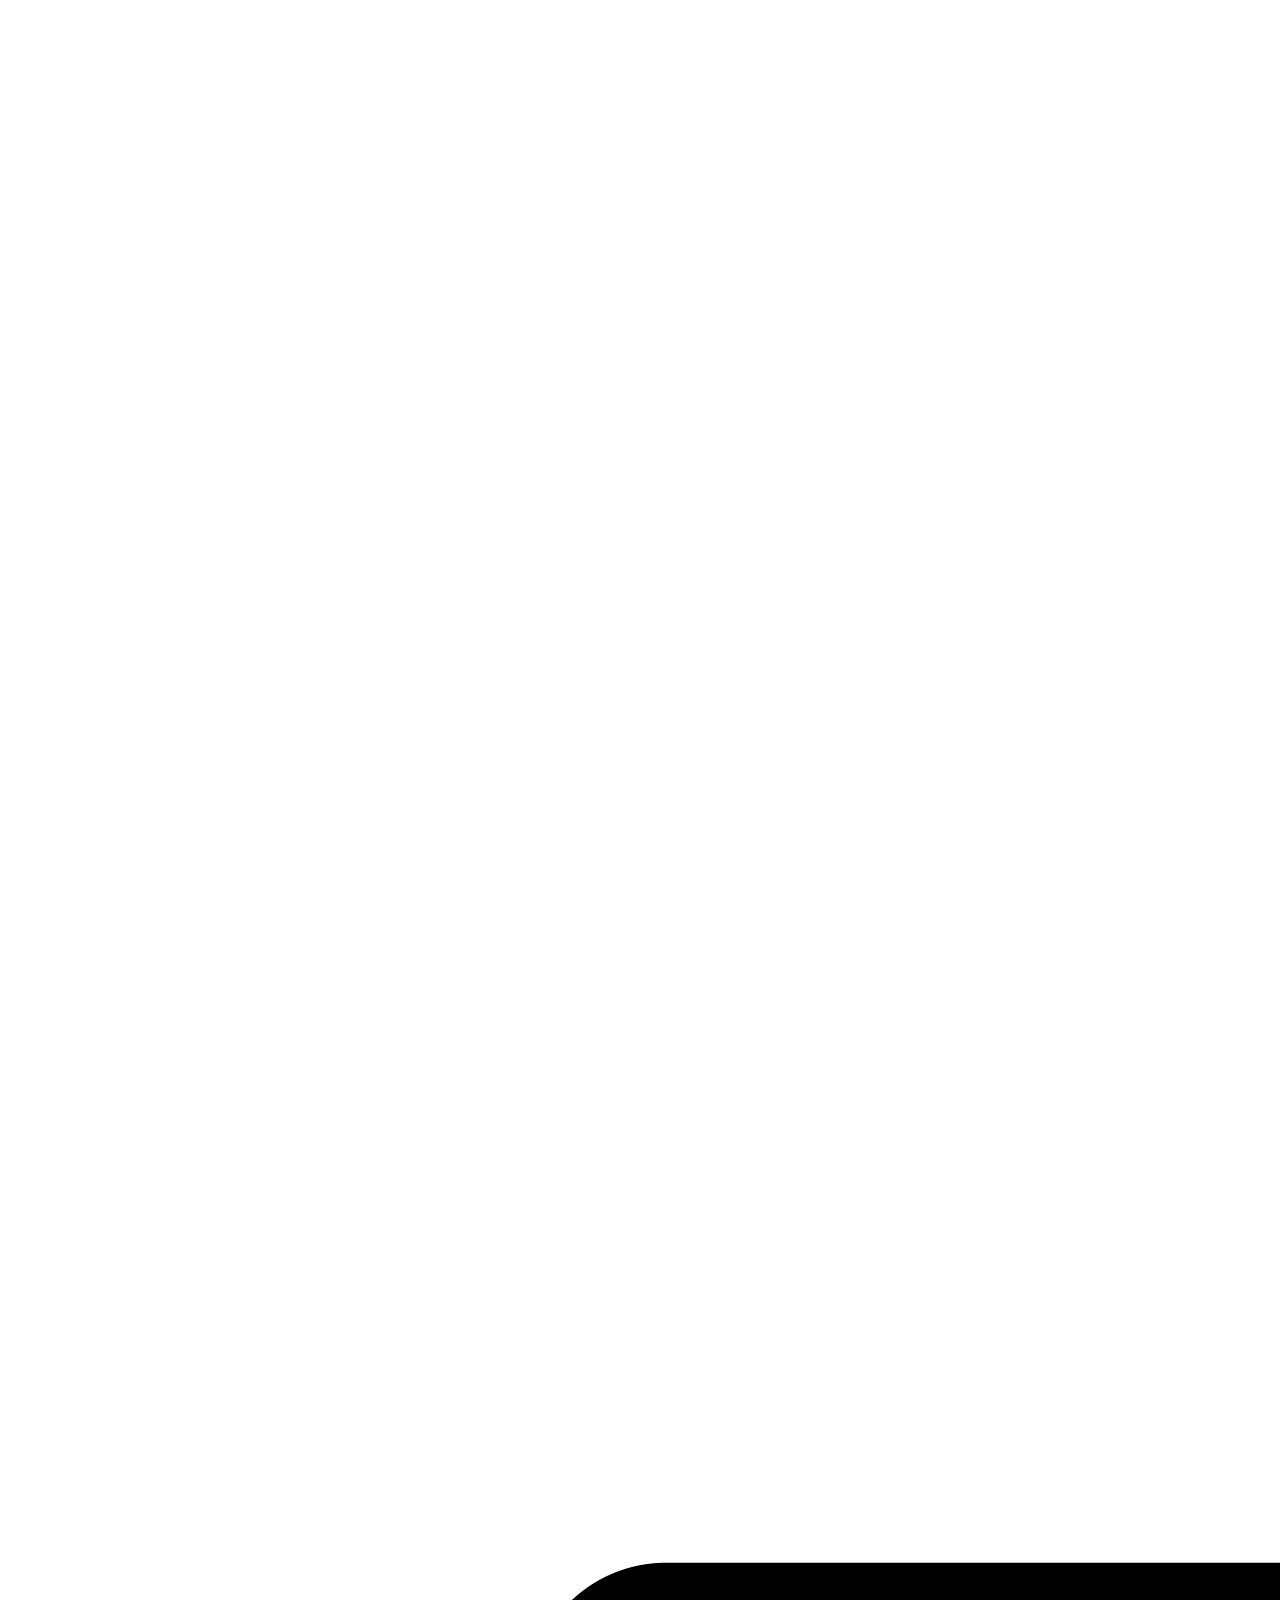
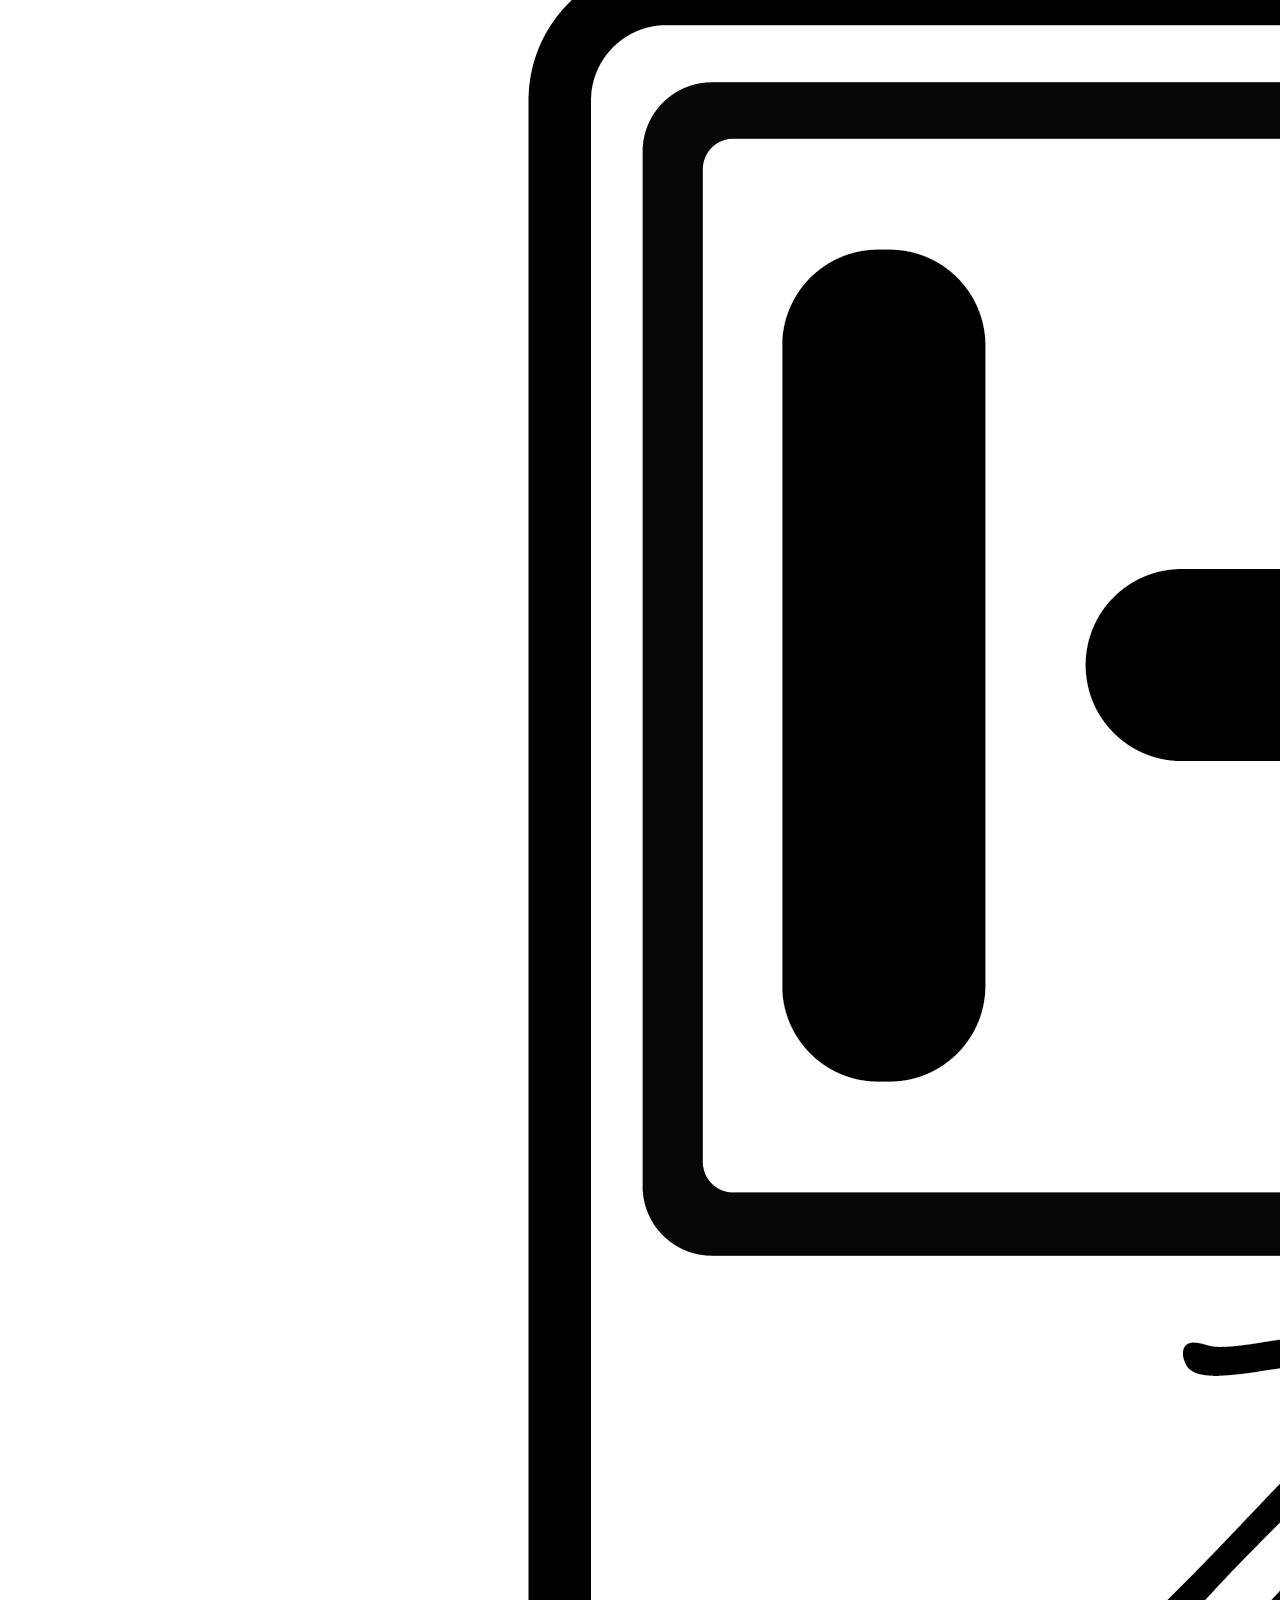
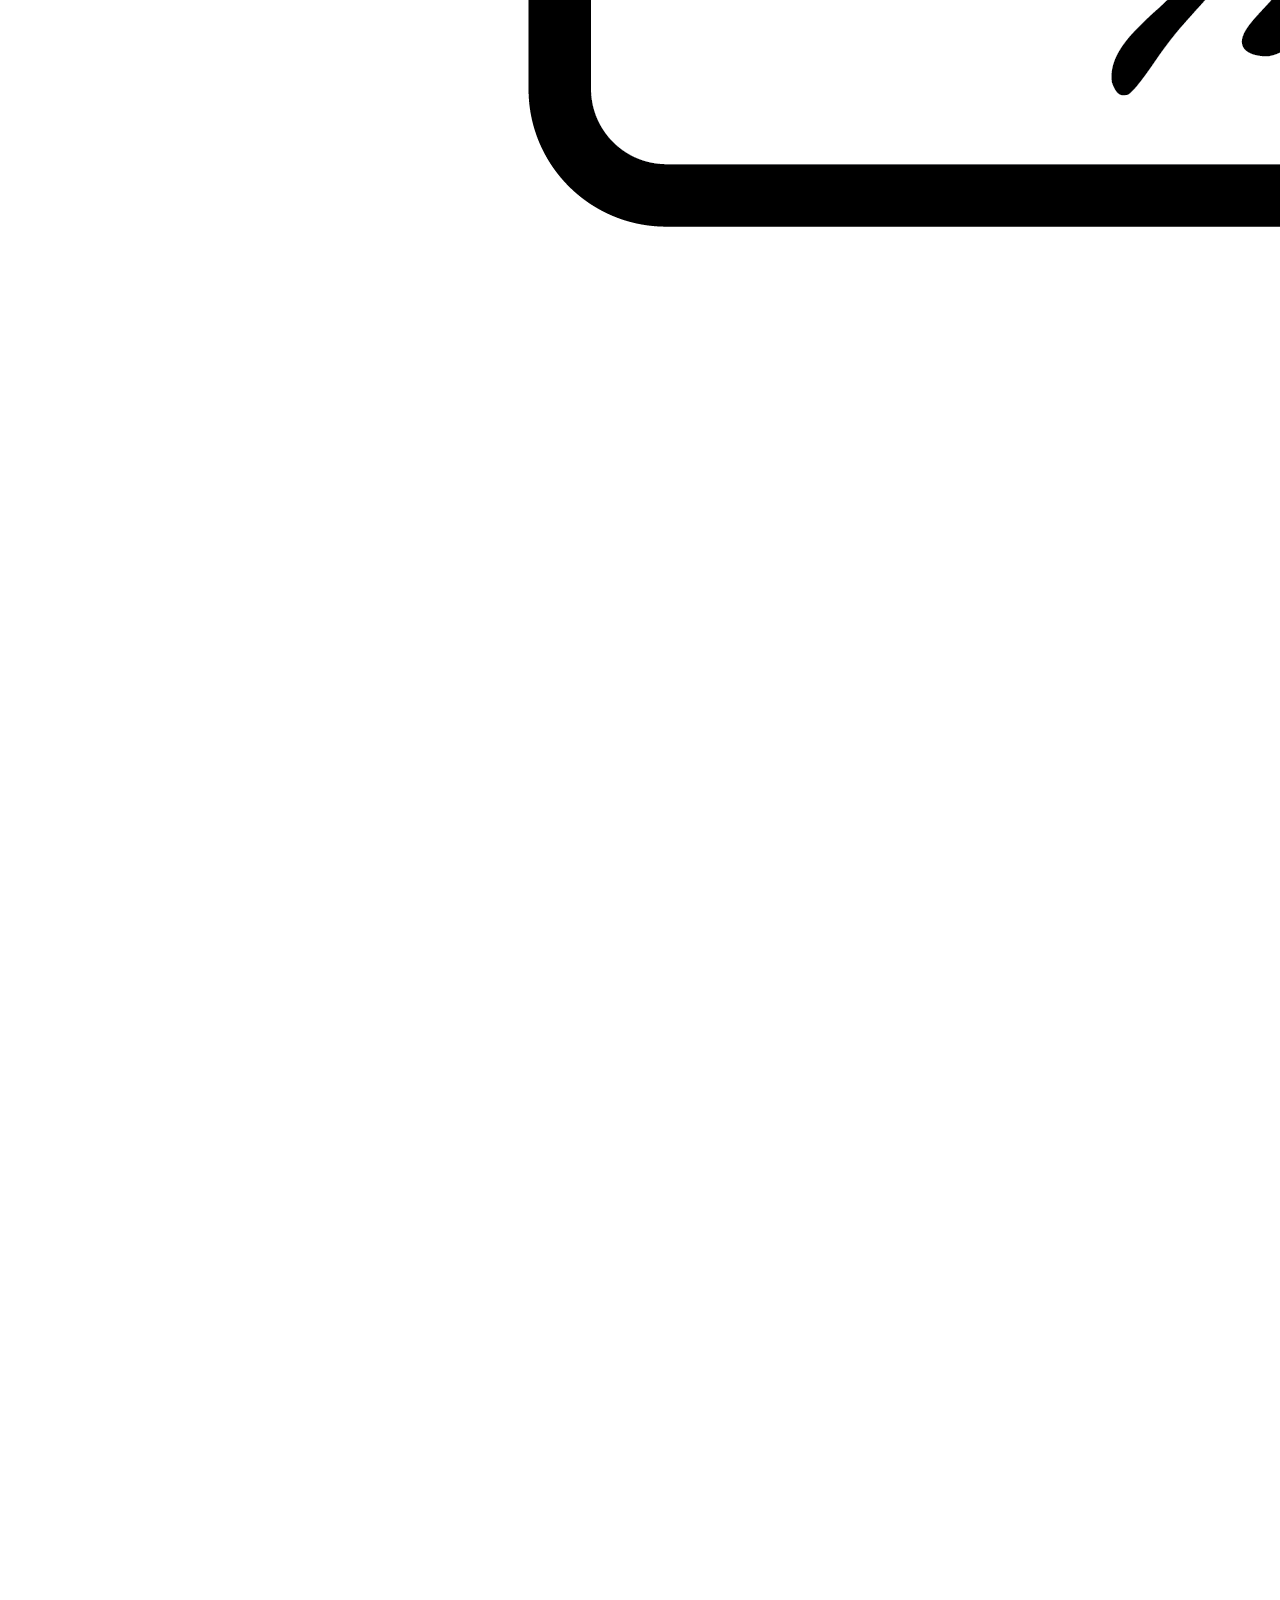
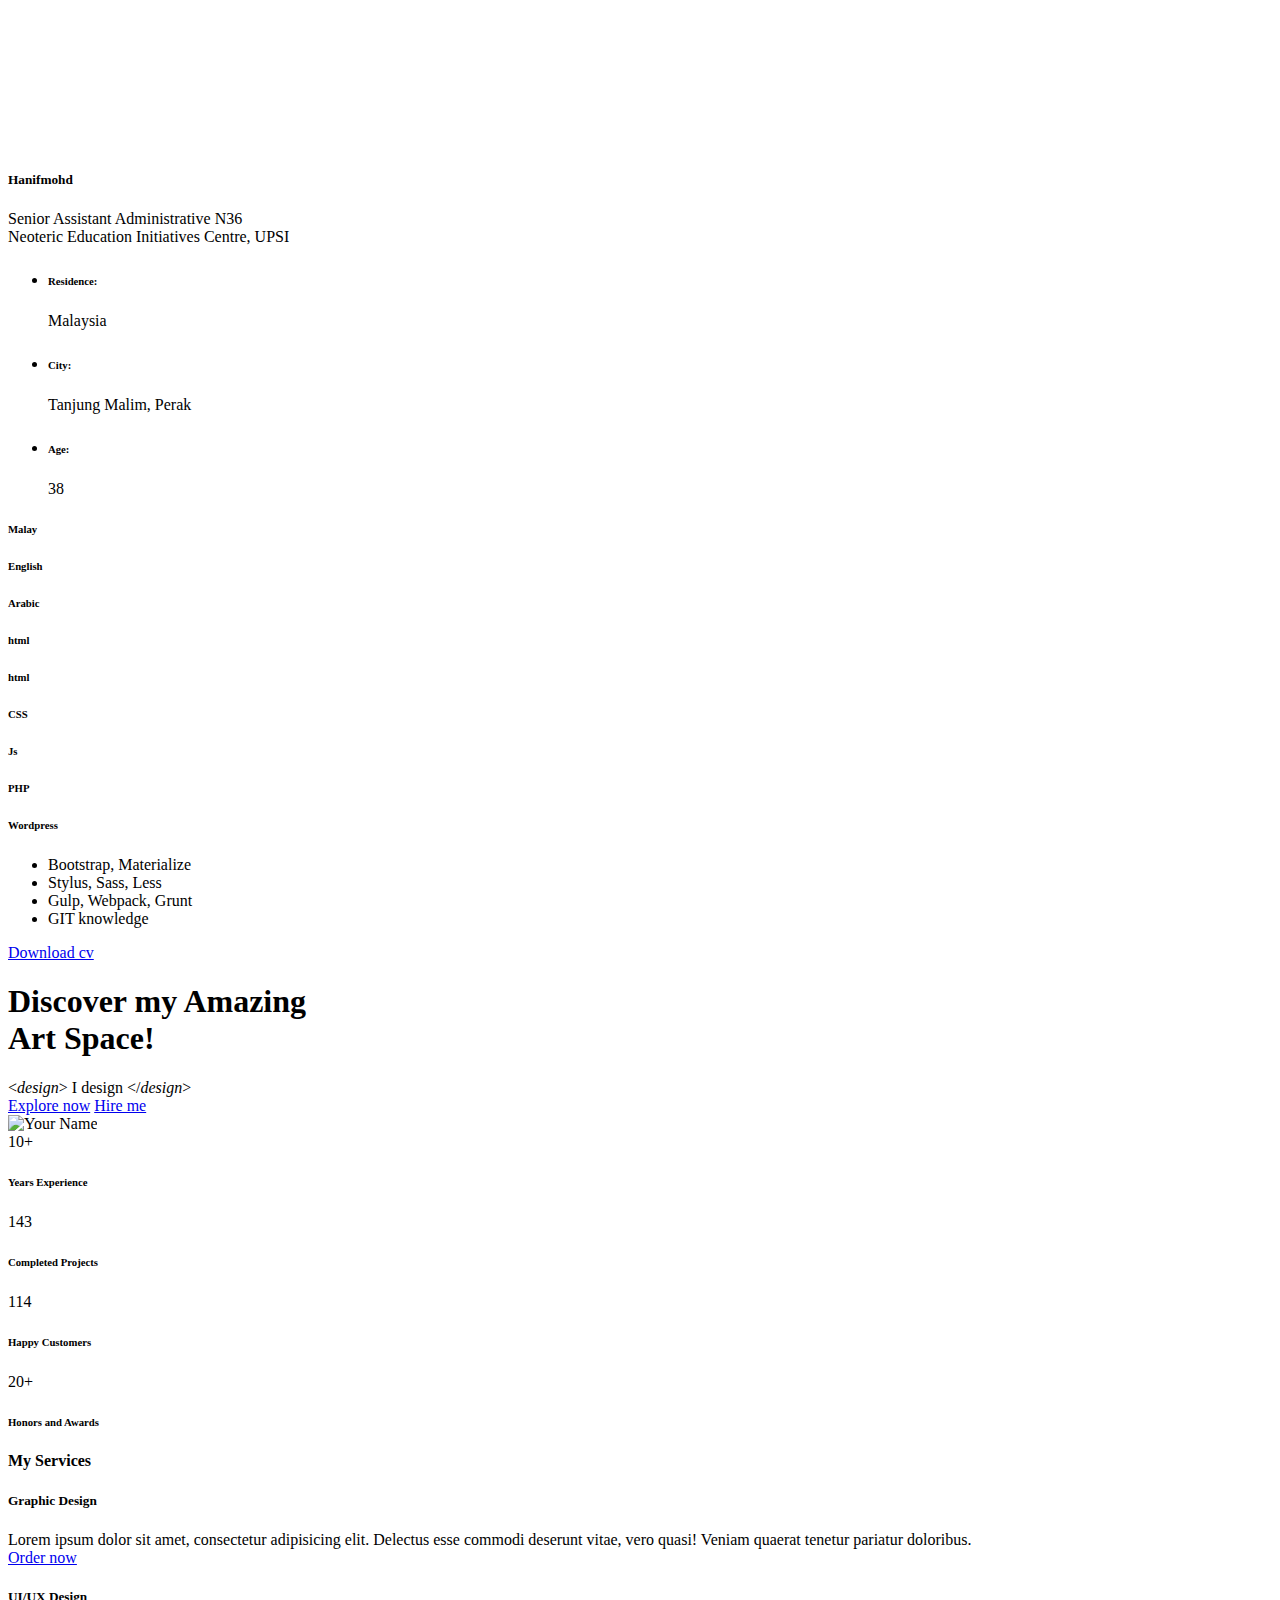
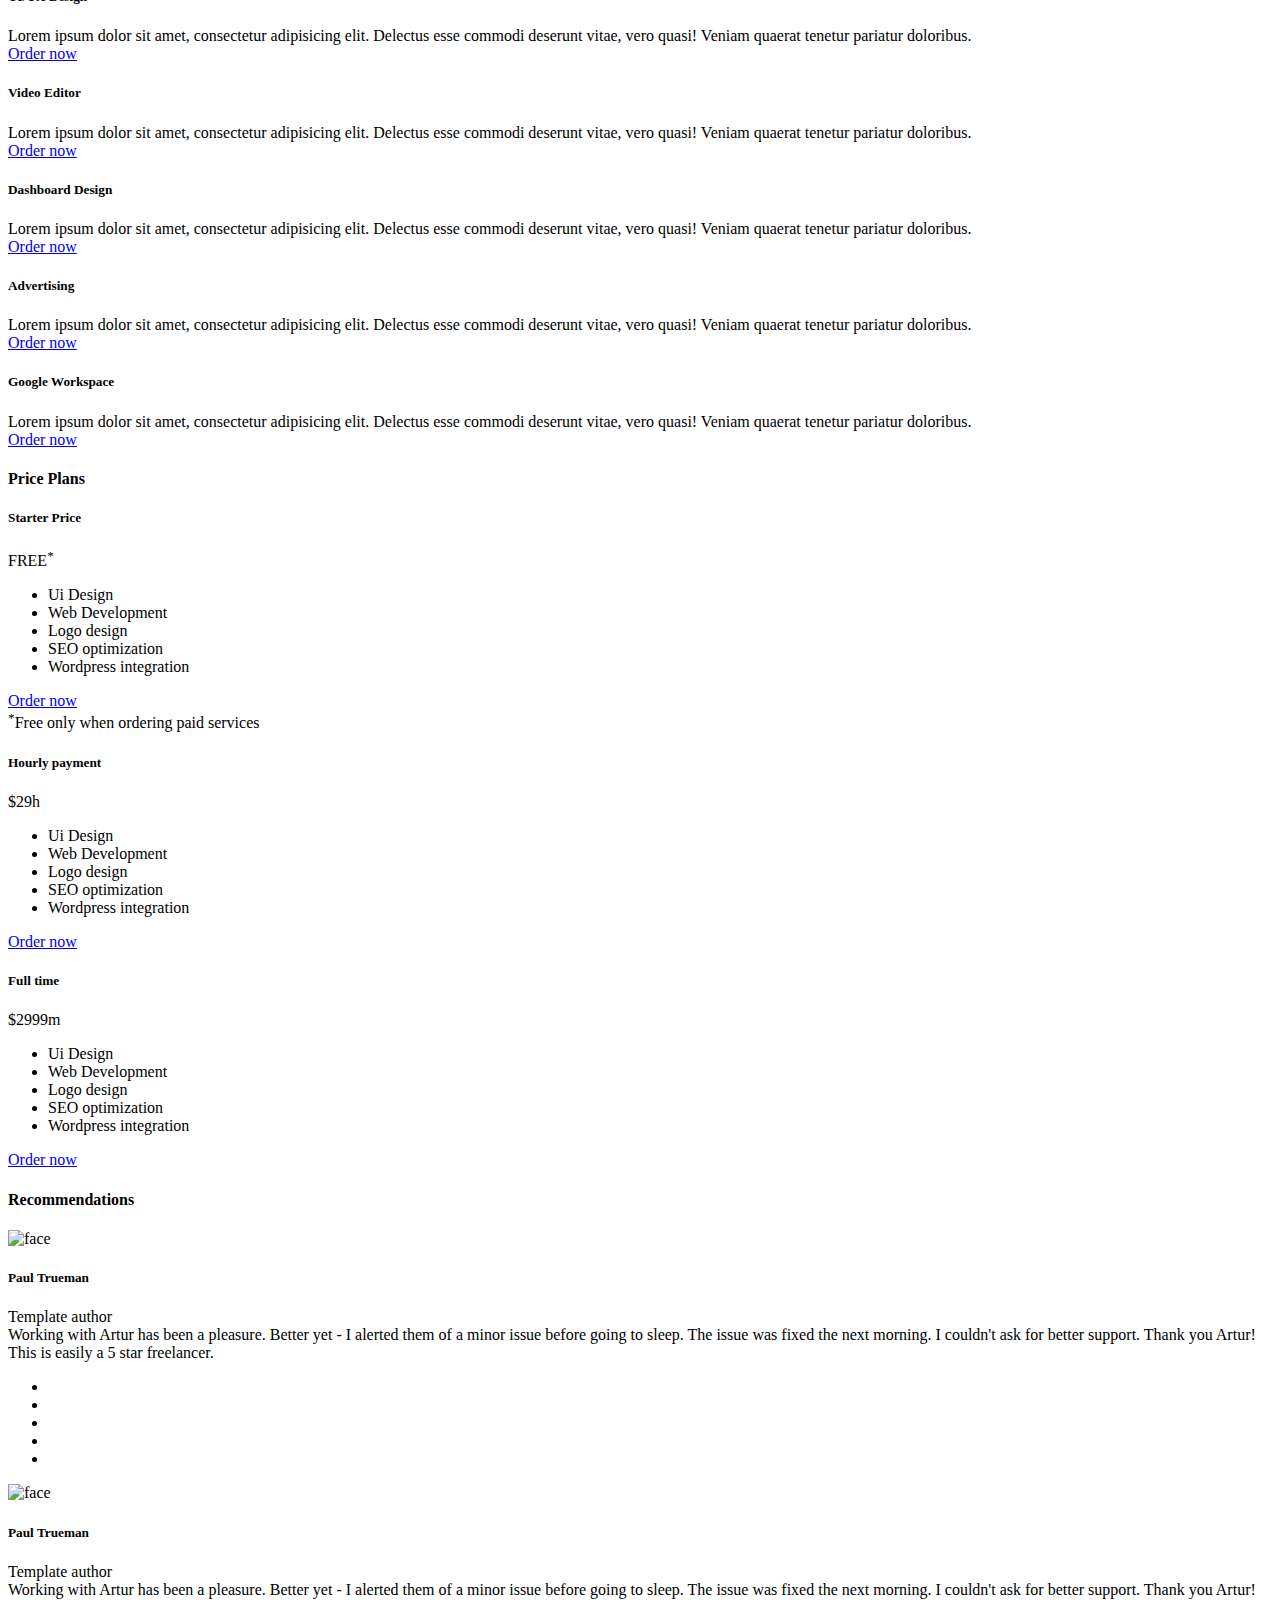
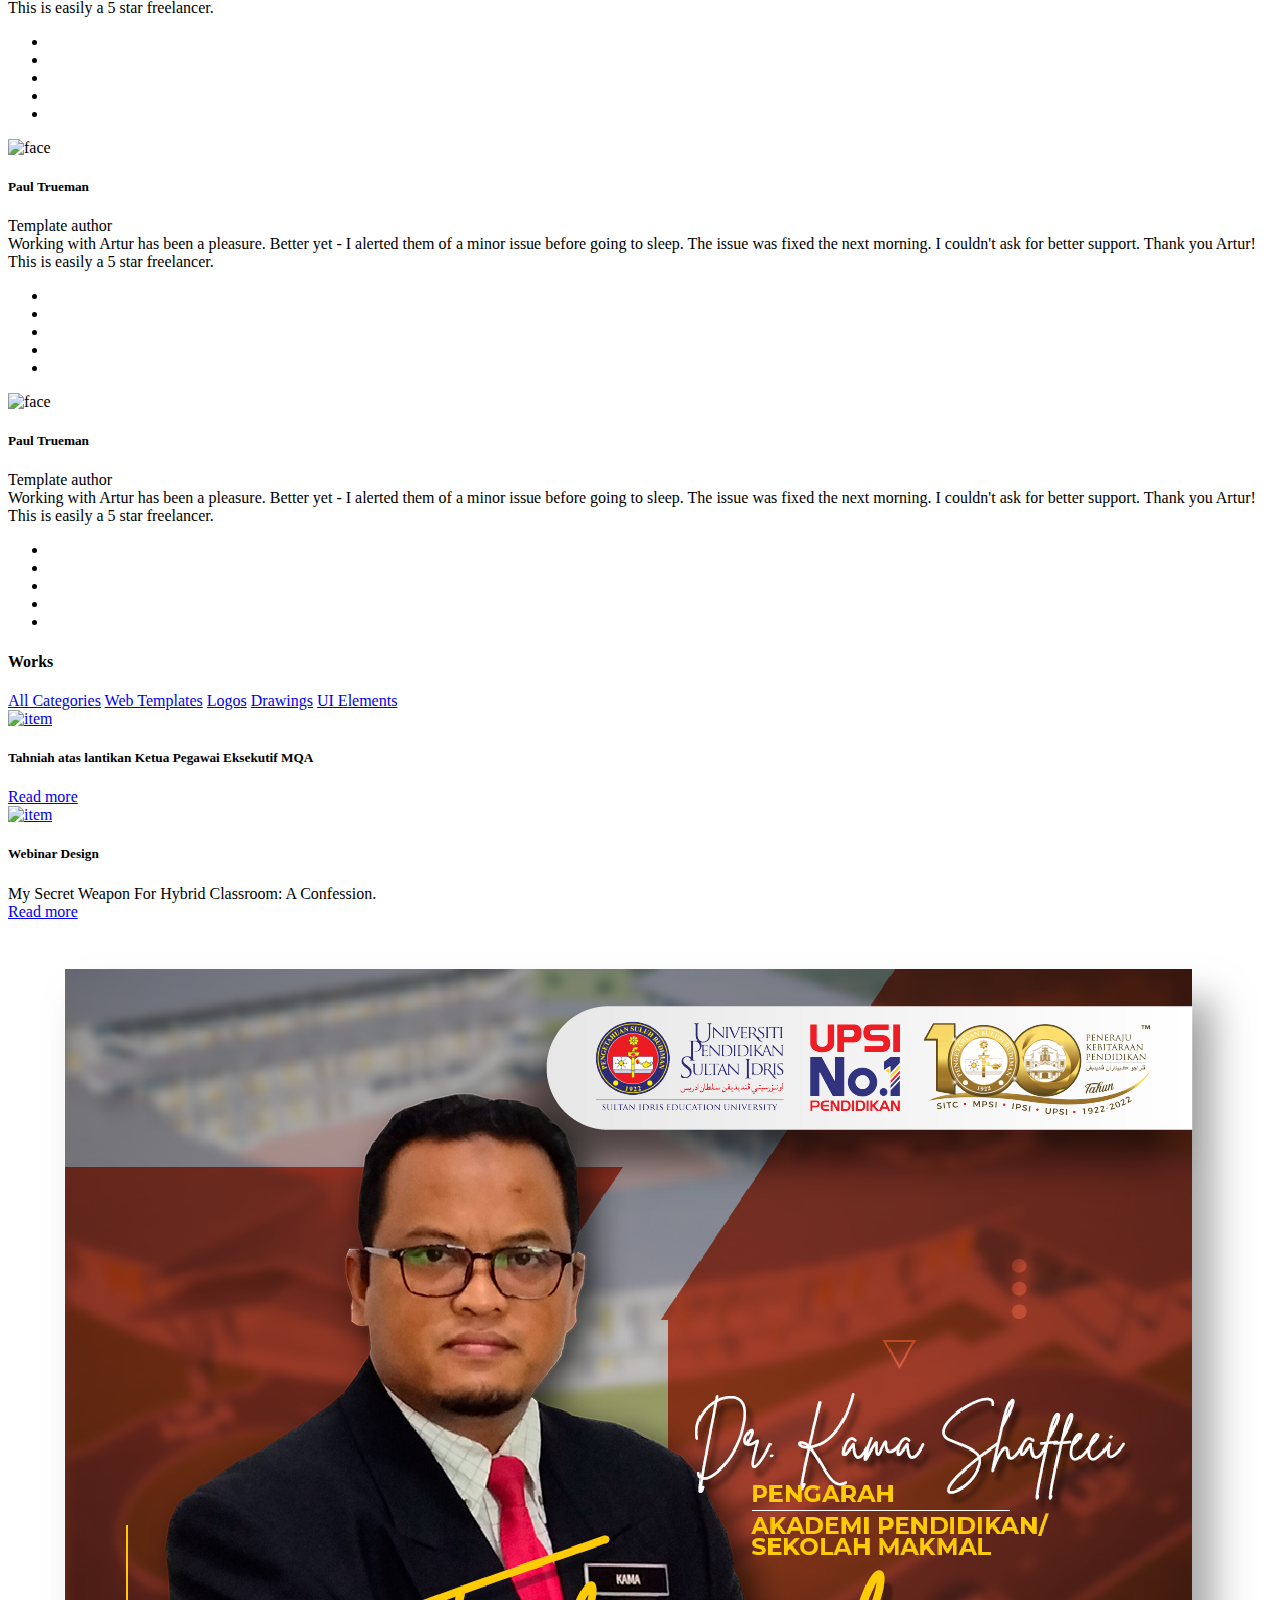
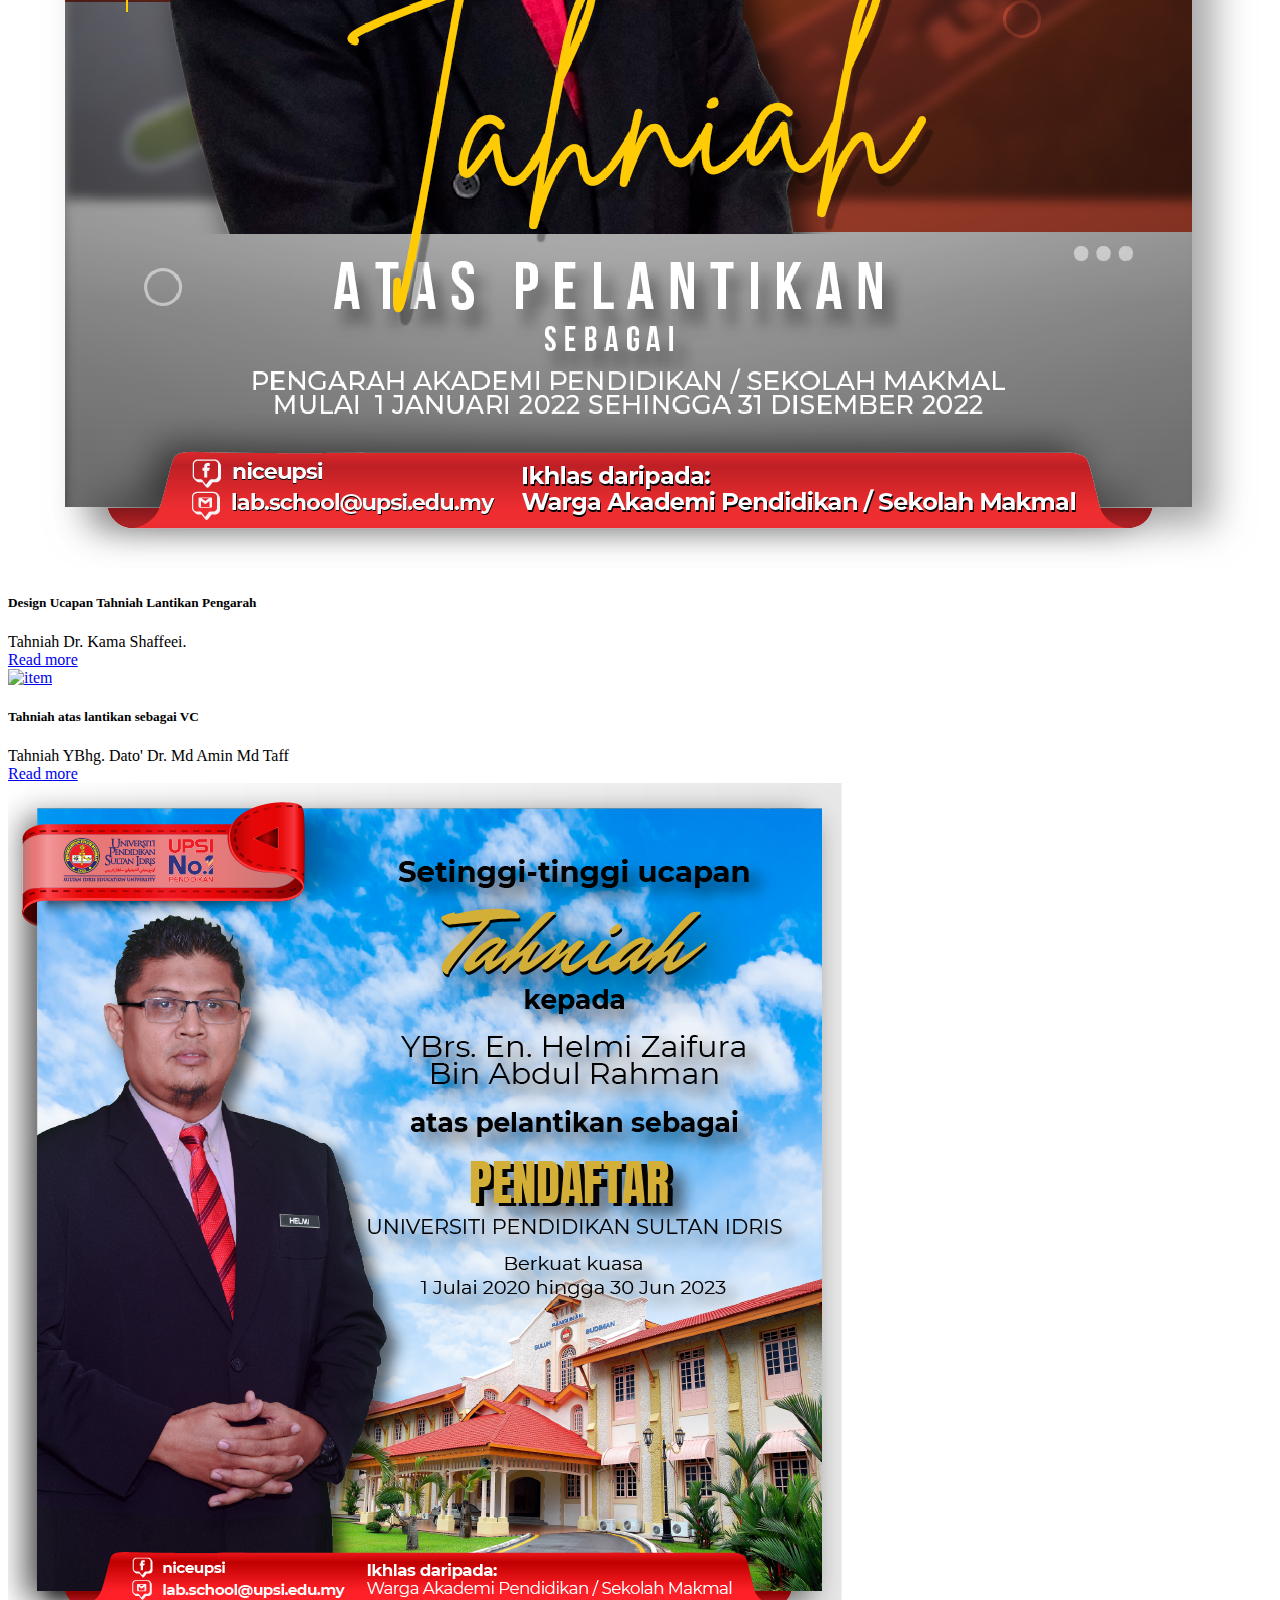
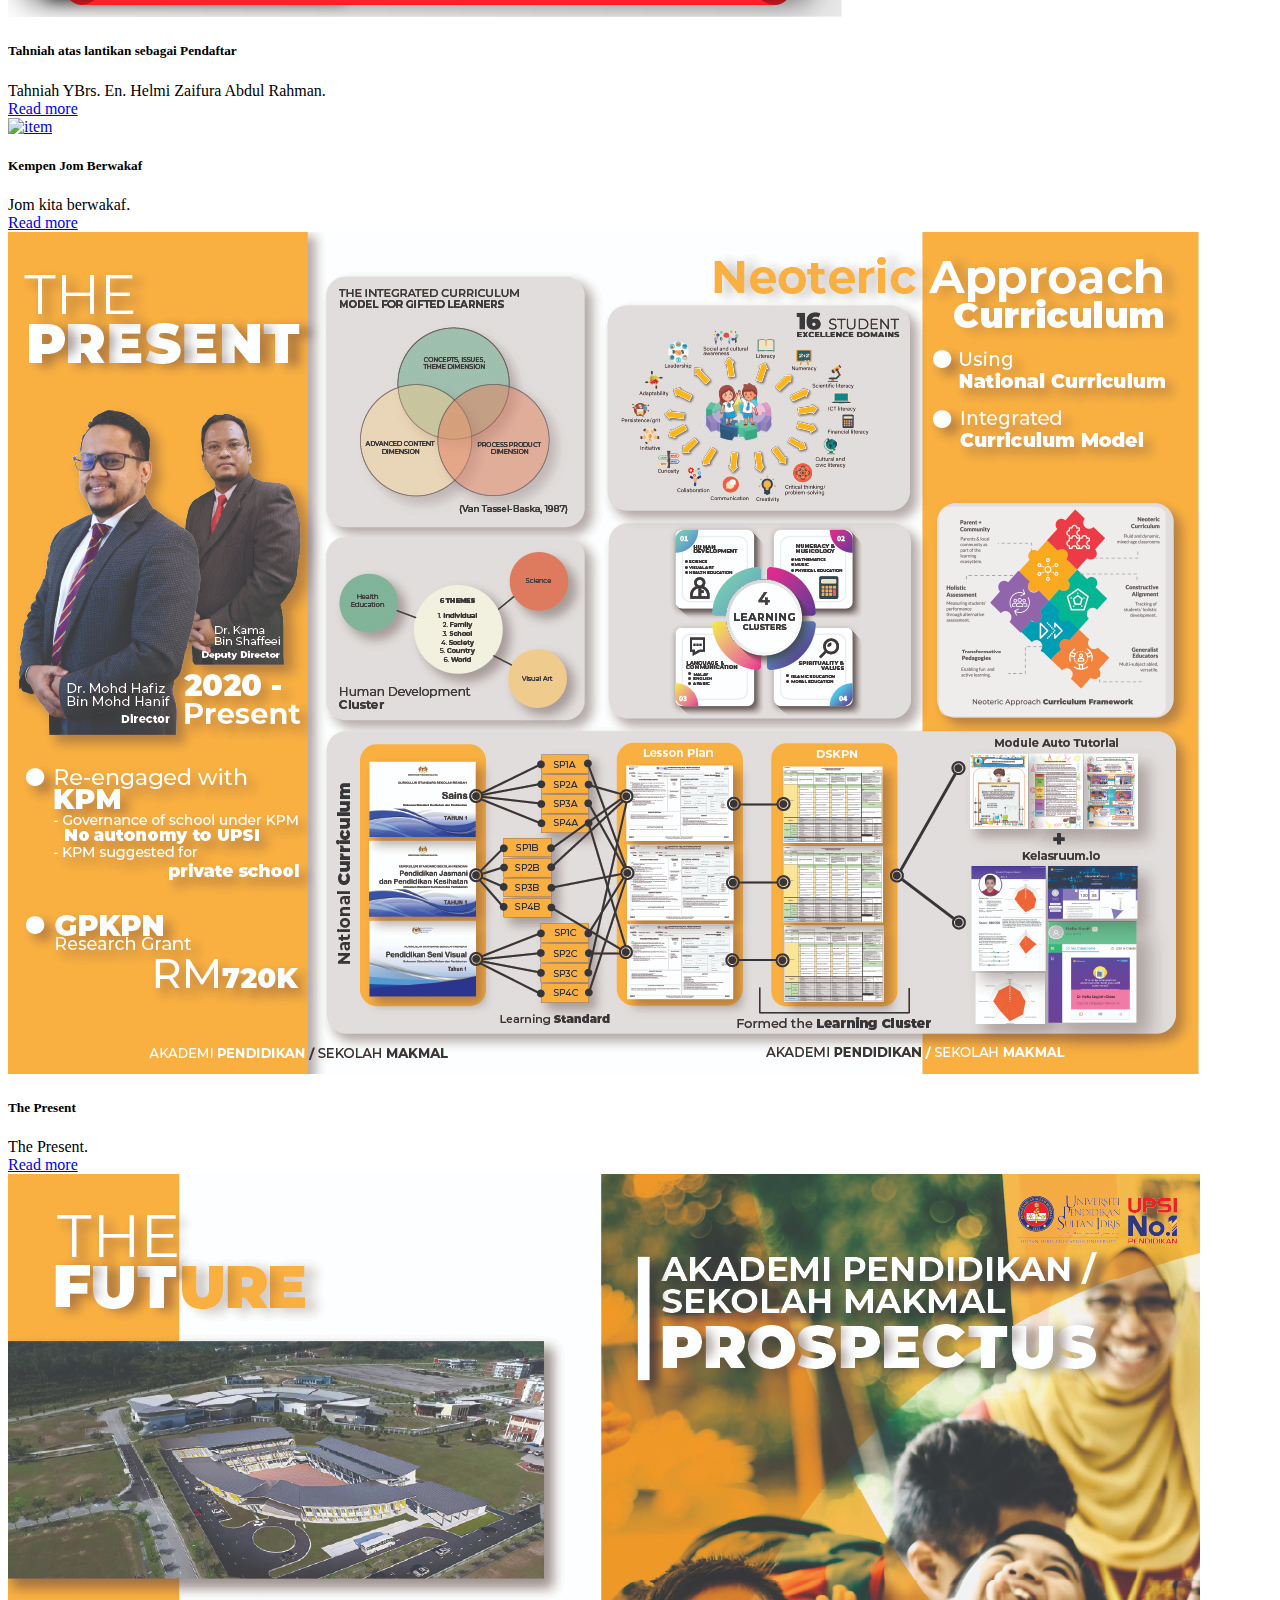
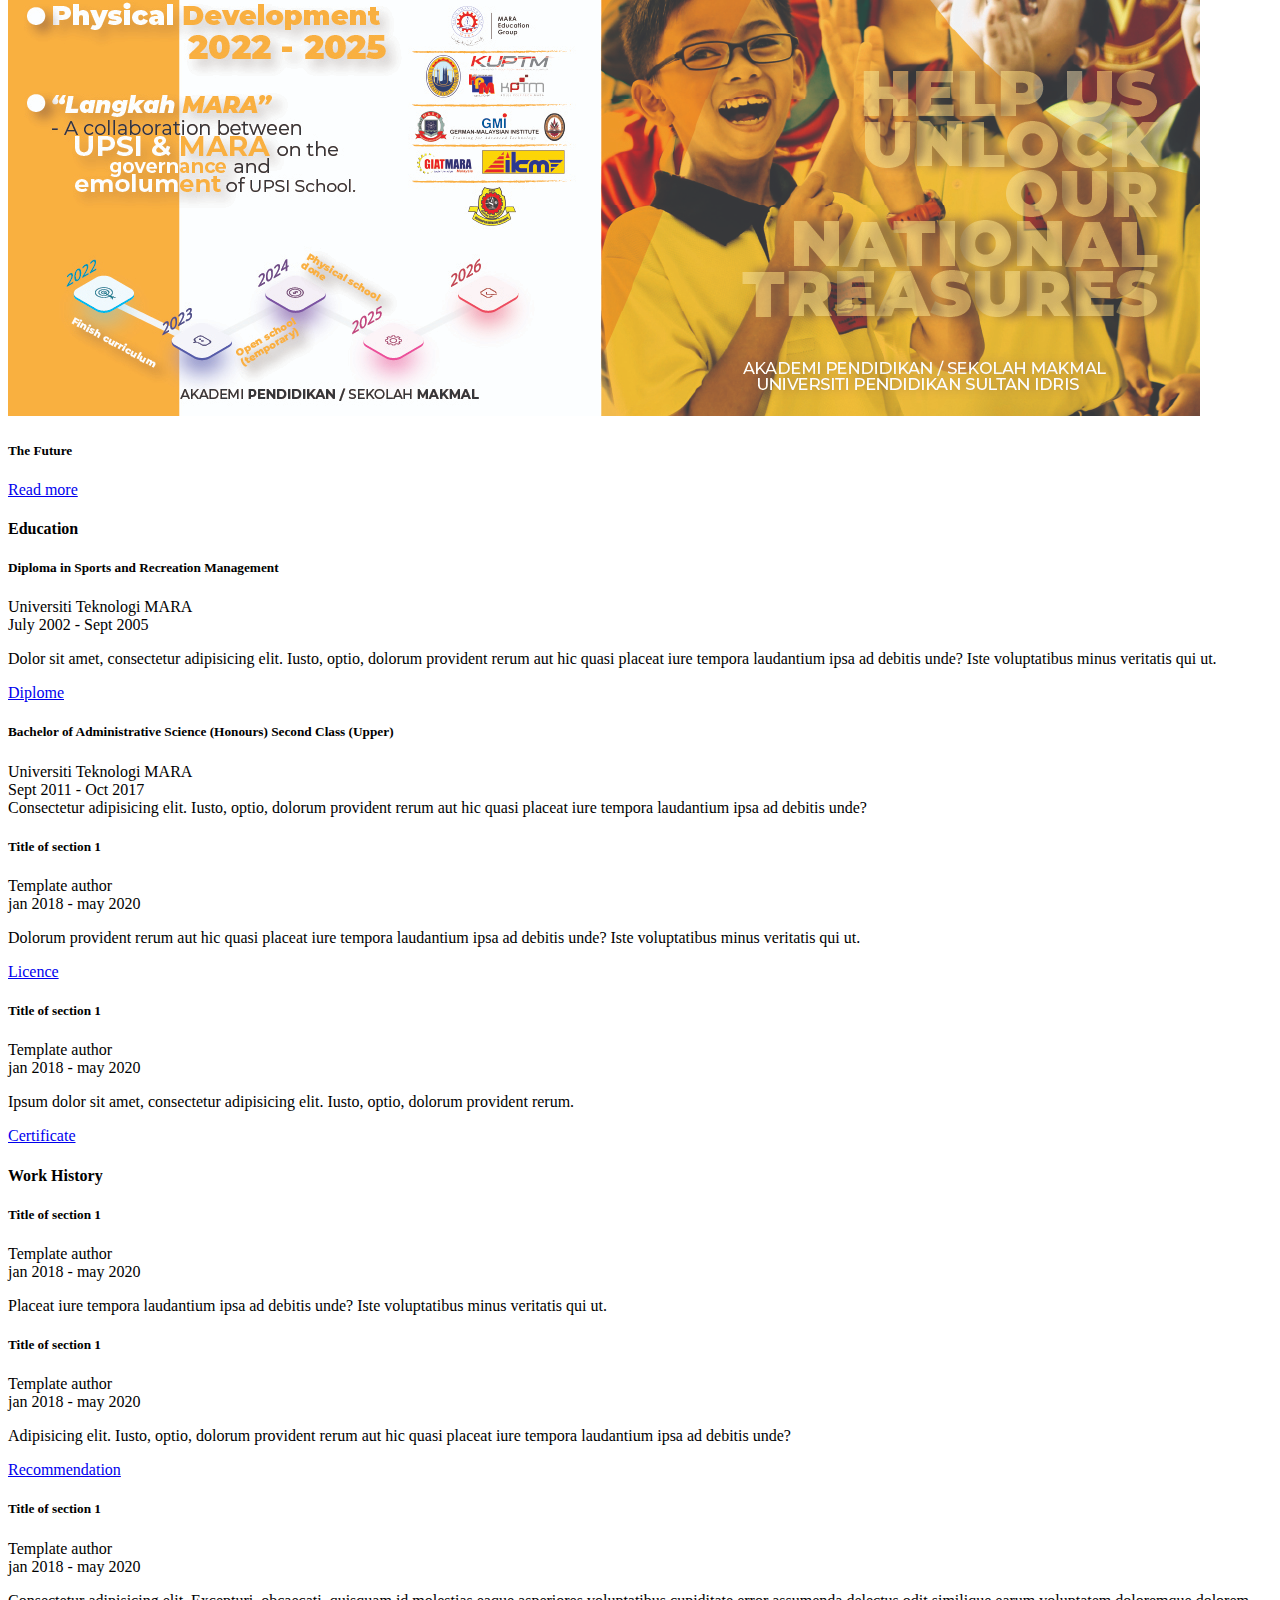
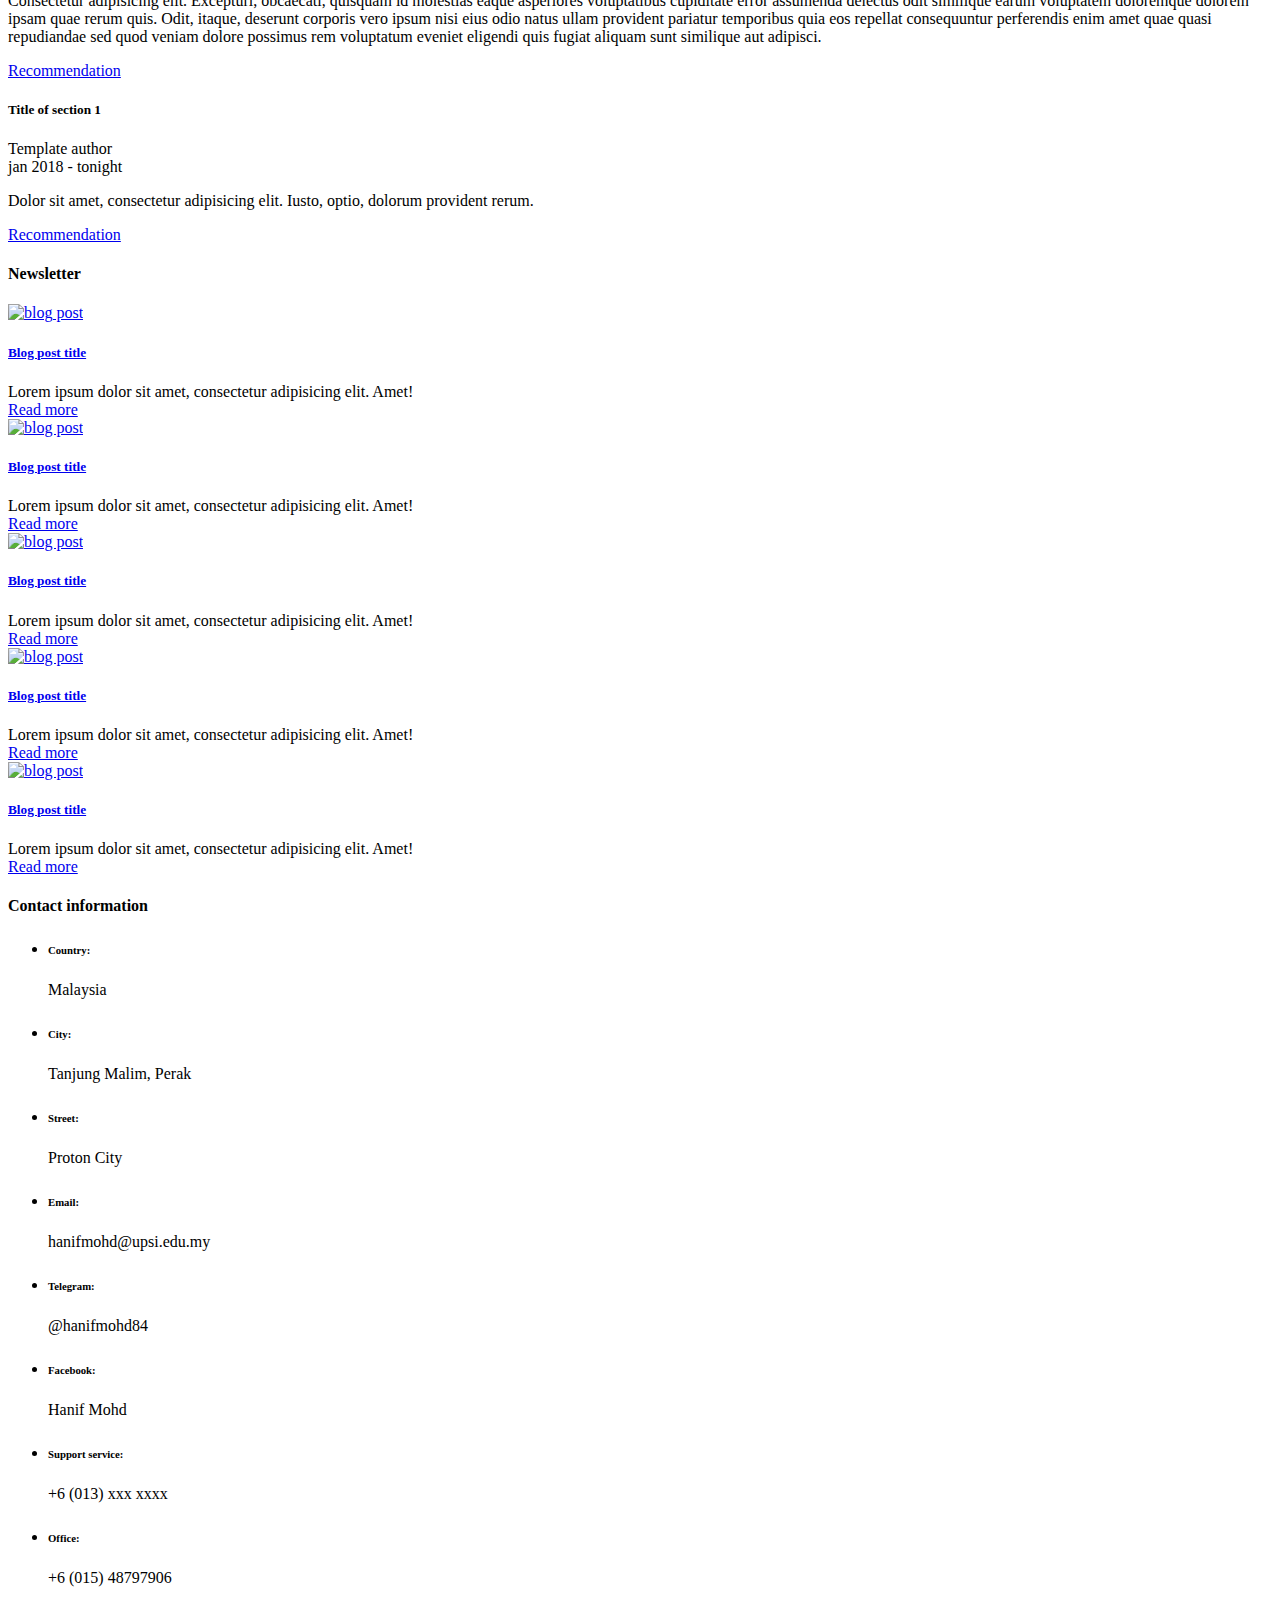
==== index.html @ e5f102bb "update" ====
<!doctype html>
<html lang="zxx">

<head>
  <!-- Required meta tags -->
  <meta charset="utf-8">
  <meta name="viewport" content="width=device-width, initial-scale=1, shrink-to-fit=no">
  <!-- color of address bar in mobile browser -->
  <meta name="theme-color" content="#2B2B35">
  <!-- favicon  -->
  <link rel="shortcut icon" href="img/thumbnail.png" type="image/x-icon">
  <!-- bootstrap css -->
  <link rel="stylesheet" href="css/plugins/bootstrap.min.css">
  <!-- font awesome css -->
  <link rel="stylesheet" href="css/plugins/font-awesome.min.css">
  <!-- swiper css -->
  <link rel="stylesheet" href="css/plugins/swiper.min.css">
  <!-- fancybox css -->
  <link rel="stylesheet" href="css/plugins/fancybox.min.css">
  <!-- main css -->
  <link rel="stylesheet" href="css/style.css">

  <title>Hanifmohd's Portfolio</title>
</head>

<body>

  <!-- app -->
  <div class="art-app art-app-onepage">

    <!-- mobile top bar -->
    <div class="art-mobile-top-bar"></div>

    <!-- app wrapper -->
    <div class="art-app-wrapper">

      <!-- app container end -->
      <div class="art-app-container">

        <!-- info bar -->
        <div class="art-info-bar">

          <!-- menu bar frame -->
          <div class="art-info-bar-frame">

            <!-- info bar header -->
            <div class="art-info-bar-header">
              <!-- info bar button -->
              <a class="art-info-bar-btn" href="#.">
                <!-- icon -->
                <i class="fas fa-ellipsis-v"></i>
              </a>
              <!-- info bar button end -->
            </div>
            <!-- info bar header end -->

            <!-- info bar header -->
            <div class="art-header">
              <!-- avatar -->
              <div class="art-avatar">
                <a data-fancybox="avatar" href="img/face-1.png" class="art-avatar-curtain">
                  <img src="img/face-1.png" alt="avatar">
                  <i class="fas fa-expand"></i>
                </a>
                <!-- available -->
                <div class="art-lamp-light">
                  <!-- add class 'art-not-available' if not available-->
                  <div class="art-available-lamp"></div>
                </div>
              </div>
              <!-- avatar end -->
              <!-- name -->
              <h5 class="art-name mb-10">Hanifmohd</h5>
              <!-- post -->
              <div class="art-sm-text">Senior Assistant Administrative N36 <br>Neoteric Education Initiatives Centre, UPSI </div>
            </div>
            <!-- info bar header end -->

            <!-- scroll frame -->
            <div id="scrollbar2" class="art-scroll-frame">

              <!-- info bar about -->
              <div class="art-table p-15-15">
                <!-- about text -->
                <ul>
                  <!-- country -->
                  <li>
                    <h6>Residence:</h6><span>Malaysia</span>
                  </li>
                  <!-- city -->
                  <li>
                    <h6>City:</h6><span>Tanjung Malim, Perak</span>
                  </li>
                  <!-- age -->
                  <li>
                    <h6>Age:</h6><span>38</span>
                  </li>
                </ul>
              </div>
              <!-- info bar about end -->

              <!-- divider -->
              <div class="art-ls-divider"></div>

              <!-- language skills -->
              <div class="art-lang-skills p-30-15">

                <!-- skill -->
                <div class="art-lang-skills-item">
                  <div id="circleprog1" class="art-cirkle-progress"></div>
                  <!-- title -->
                  <h6>Malay</h6>
                </div>
                <!-- skill end -->

                <!-- skill -->
                <div class="art-lang-skills-item">
                  <div id="circleprog2" class="art-cirkle-progress"></div>
                  <!-- title -->
                  <h6>English</h6>
                </div>
                <!-- skill end -->

                <!-- skill -->
                <div class="art-lang-skills-item">
                  <div id="circleprog3" class="art-cirkle-progress"></div>
                  <!-- title -->
                  <h6>Arabic</h6>
                </div>
                <!-- skill end -->

              </div>
              <!-- language skills end -->

              <!-- divider -->
              <div class="art-ls-divider"></div>

              <!-- hard skills -->
              <div class="art-hard-skills p-30-15">

                <!-- skill -->
                <div class="art-hard-skills-item">
                  <div class="art-skill-heading">
                    <!-- title -->
                    <h6>html</h6>
                  </div>
                  <!-- progressbar frame -->
                  <div class="art-line-progress">
                    <!-- progressbar -->
                    <div id="lineprog1"></div>
                  </div>
                  <!-- progressbar frame end -->
                </div>
                <!-- skill end -->

                <!-- skill -->
                <div class="art-hard-skills-item">
                  <div class="art-skill-heading">
                    <!-- title -->
                    <h6>html</h6>
                  </div>
                  <!-- progressbar frame -->
                  <div class="art-line-progress">
                    <!-- progressbar -->
                    <div id="lineprog6"></div>
                  </div>
                  <!-- progressbar frame end -->
                </div>
                <!-- skill end -->

                <!-- skill -->
                <div class="art-hard-skills-item">
                  <div class="art-skill-heading">
                    <!-- title -->
                    <h6>CSS</h6>
                  </div>
                  <!-- progressbar frame -->
                  <div class="art-line-progress">
                    <!-- progressbar -->
                    <div id="lineprog2"></div>
                  </div>
                  <!-- progressbar frame end -->
                </div>
                <!-- skill end -->

                <!-- skill -->
                <div class="art-hard-skills-item">
                  <div class="art-skill-heading">
                    <!-- title -->
                    <h6>Js</h6>
                  </div>
                  <!-- progressbar frame -->
                  <div class="art-line-progress">
                    <!-- progressbar -->
                    <div id="lineprog3"></div>
                  </div>
                  <!-- progressbar frame end -->
                </div>
                <!-- skill end -->

                <!-- skill -->
                <div class="art-hard-skills-item">
                  <div class="art-skill-heading">
                    <!-- title -->
                    <h6>PHP</h6>
                  </div>
                  <!-- progressbar frame -->
                  <div class="art-line-progress">
                    <!-- progressbar -->
                    <div id="lineprog4"></div>
                  </div>
                  <!-- progressbar frame end -->
                </div>
                <!-- skill end -->

                <!-- skill -->
                <div class="art-hard-skills-item">
                  <div class="art-skill-heading">
                    <!-- title -->
                    <h6>Wordpress</h6>
                  </div>
                  <!-- progressbar frame -->
                  <div class="art-line-progress">
                    <!-- progressbar -->
                    <div id="lineprog5"></div>
                  </div>
                  <!-- progressbar frame end -->
                </div>
                <!-- skill end -->

              </div>
              <!-- language skills end -->

              <!-- divider -->
              <div class="art-ls-divider"></div>

              <!-- knowledge list -->
              <ul class="art-knowledge-list p-15-0">
                <!-- list item -->
                <li>Bootstrap, Materialize</li>
                <!-- list item -->
                <li>Stylus, Sass, Less</li>
                <!-- list item -->
                <li>Gulp, Webpack, Grunt</li>
                <!-- list item -->
                <li>GIT knowledge</li>
              </ul>
              <!-- knowledge list end -->

              <!-- divider -->
              <div class="art-ls-divider"></div>

              <!-- links frame -->
              <div class="art-links-frame p-15-15">

                <!-- download cv button -->
                <a href="files/hanif_CV.pdf" class="art-link" download>Download cv <i class="fas fa-download"></i></a>

              </div>
              <!-- links frame end -->

            </div>
            <!-- scroll frame end -->

            <!-- sidebar social -->
            <div class="art-ls-social">
              <!-- social link -->
              <a href="#." target="_blank"><i class="far fa-circle"></i></a>
              <!-- social link -->
              <a href="#." target="_blank"><i class="far fa-circle"></i></a>
              <!-- social link -->
              <a href="#." target="_blank"><i class="far fa-circle"></i></a>
              <!-- social link -->
              <a href="#." target="_blank"><i class="far fa-circle"></i></a>
              <!-- social link -->
              <a href="#." target="_blank"><i class="far fa-circle"></i></a>
            </div>
            <!-- sidebar social end -->

          </div>
          <!-- menu bar frame end -->

        </div>
        <!-- info bar end -->

        <!-- content -->
        <div class="art-content">

          <!-- curtain -->
          <div class="art-curtain"></div>

          <!-- top background -->
          <div class="art-top-bg" style="background-image: url(img/bg.jpg)">
            <!-- overlay -->
            <div class="art-top-bg-overlay"></div>
            <!-- overlay end -->
          </div>
          <!-- top background end -->

          <!-- swup container -->
          <div class="transition-fade" id="swup">

            <!-- scroll frame -->
            <div id="scrollbar" class="art-scroll-frame">

              <!-- container -->
              <div class="container-fluid">

                <!-- row -->
                <div class="row p-60-0 p-lg-30-0 p-md-15-0">
                  <!-- col -->
                  <div class="col-lg-12">

                    <!-- banner -->
                    <div class="art-a art-banner" style="background-image: url(img/bg.jpg)">
                      <!-- banner back -->
                      <div class="art-banner-back"></div>
                      <!-- banner dec -->
                      <div class="art-banner-dec"></div>
                      <!-- banner overlay -->
                      <div class="art-banner-overlay">
                        <!-- main title -->
                        <div class="art-banner-title">
                          <!-- title -->
                          <h1 class="mb-15">Discover my Amazing <br>Art Space!</h1>
                          <!-- suptitle -->
                          <div class="art-lg-text art-code mb-25">&lt;<i>design</i>&gt; I design <span class="txt-rotate" data-period="2000"
                              data-rotate='[ "graphic design.", "video editing.", "mocups.", "logo." ]'></span>&lt;/<i>design</i>&gt;</div>
                          <div class="art-buttons-frame">
                            <!-- button -->
                            <a href="#." class="art-btn art-btn-md"><span>Explore now</span></a>
                            <!-- button -->
                            <a href="#." class="art-link art-white-link art-w-chevron">Hire me</a>
                          </div>
                        </div>
                        <!-- main title end -->
                        <!-- photo -->
                        <img src="img/face-2.png" class="art-banner-photo" alt="Your Name">
                      </div>
                      <!-- banner overlay end -->
                    </div>
                    <!-- banner end -->

                  </div>
                  <!-- col end -->
                </div>
                <!-- row end -->

              </div>
              <!-- container end -->

              <!-- container -->
              <div class="container-fluid">

                <!-- row -->
                <div class="row p-30-0">

                  <!-- col -->
                  <div class="col-md-3 col-6">

                    <!-- couner frame -->
                    <div class="art-counter-frame">
                      <!-- counter -->
                      <div class="art-counter-box">
                        <!-- counter number -->
                        <span class="art-counter">10</span><span class="art-counter-plus">+</span>
                      </div>
                      <!-- counter end -->
                      <!-- title -->
                      <h6>Years Experience</h6>
                    </div>
                    <!-- couner frame end -->

                  </div>
                  <!-- col end -->

                  <!-- col -->
                  <div class="col-md-3 col-6">

                    <!-- couner frame -->
                    <div class="art-counter-frame">
                      <!-- counter -->
                      <div class="art-counter-box">
                        <!-- counter number -->
                        <span class="art-counter">143</span>
                      </div>
                      <!-- counter end -->
                      <!-- title -->
                      <h6>Completed Projects</h6>
                    </div>
                    <!-- couner frame end -->

                  </div>
                  <!-- col end -->

                  <!-- col -->
                  <div class="col-md-3 col-6">

                    <!-- couner frame -->
                    <div class="art-counter-frame">
                      <!-- counter -->
                      <div class="art-counter-box">
                        <!-- counter number -->
                        <span class="art-counter">114</span>
                      </div>
                      <!-- counter end -->
                      <!-- title -->
                      <h6>Happy Customers</h6>
                    </div>
                    <!-- couner frame end -->

                  </div>
                  <!-- col end -->

                  <!-- col -->
                  <div class="col-md-3 col-6">

                    <!-- couner frame -->
                    <div class="art-counter-frame">
                      <!-- counter -->
                      <div class="art-counter-box">
                        <!-- counter number -->
                        <span class="art-counter">20</span><span class="art-counter-plus">+</span>
                      </div>
                      <!-- counter end -->
                      <!-- title -->
                      <h6>Honors and Awards</h6>
                    </div>
                    <!-- couner frame end -->

                  </div>
                  <!-- col end -->

                </div>
                <!-- row end -->

              </div>
              <!-- container end -->

              <!-- container -->
              <div class="container-fluid">

                <!-- row -->
                <div class="row">

                  <!-- col -->
                  <div class="col-lg-12">

                    <!-- section title -->
                    <div class="art-section-title">
                      <!-- title frame -->
                      <div class="art-title-frame">
                        <!-- title -->
                        <h4>My Services</h4>
                      </div>
                      <!-- title frame end -->
                    </div>
                    <!-- section title end -->

                  </div>
                  <!-- col end -->

                  <!-- col -->
                  <div class="col-lg-4 col-md-6">

                    <!-- service -->
                    <div class="art-a art-service-icon-box">
                      <!-- service content -->
                      <div class="art-service-ib-content">
                        <!-- title -->
                        <h5 class="mb-15">Graphic Design</h5>
                        <!-- text -->
                        <div class="mb-15">Lorem ipsum dolor sit amet, consectetur adipisicing elit. Delectus esse commodi deserunt vitae, vero quasi! Veniam quaerat tenetur pariatur doloribus.</div>
                        <!-- button -->
                        <div class="art-buttons-frame"><a href="#." class="art-link art-color-link art-w-chevron">Order now</a></div>
                      </div>
                      <!-- service content end -->
                    </div>
                    <!-- service end -->

                  </div>
                  <!-- col end -->

                  <!-- col -->
                  <div class="col-lg-4 col-md-6">

                    <!-- service -->
                    <div class="art-a art-service-icon-box">
                      <!-- service content -->
                      <div class="art-service-ib-content">
                        <!-- title -->
                        <h5 class="mb-15">UI/UX Design</h5>
                        <!-- text -->
                        <div class="mb-15">Lorem ipsum dolor sit amet, consectetur adipisicing elit. Delectus esse commodi deserunt vitae, vero quasi! Veniam quaerat tenetur pariatur doloribus.</div>
                        <!-- button -->
                        <div class="art-buttons-frame"><a href="#." class="art-link art-color-link art-w-chevron">Order now</a></div>
                      </div>
                      <!-- service content end -->
                    </div>
                    <!-- service end -->

                  </div>
                  <!-- col end -->

                  <!-- col -->
                  <div class="col-lg-4 col-md-6">

                    <!-- service -->
                    <div class="art-a art-service-icon-box">
                      <!-- service content -->
                      <div class="art-service-ib-content">
                        <!-- title -->
                        <h5 class="mb-15">Video Editor</h5>
                        <!-- text -->
                        <div class="mb-15">Lorem ipsum dolor sit amet, consectetur adipisicing elit. Delectus esse commodi deserunt vitae, vero quasi! Veniam quaerat tenetur pariatur doloribus.</div>
                        <!-- button -->
                        <div class="art-buttons-frame"><a href="#." class="art-link art-color-link art-w-chevron">Order now</a></div>
                      </div>
                      <!-- service content end -->
                    </div>
                    <!-- service end -->

                  </div>
                  <!-- col end -->

                  <!-- col -->
                  <div class="col-lg-4 col-md-6">

                    <!-- service -->
                    <div class="art-a art-service-icon-box">
                      <!-- service content -->
                      <div class="art-service-ib-content">
                        <!-- title -->
                        <h5 class="mb-15">Dashboard Design</h5>
                        <!-- text -->
                        <div class="mb-15">Lorem ipsum dolor sit amet, consectetur adipisicing elit. Delectus esse commodi deserunt vitae, vero quasi! Veniam quaerat tenetur pariatur doloribus.</div>
                        <!-- button -->
                        <div class="art-buttons-frame"><a href="#." class="art-link art-color-link art-w-chevron">Order now</a></div>
                      </div>
                      <!-- service content end -->
                    </div>
                    <!-- service end -->

                  </div>
                  <!-- col end -->

                  <!-- col -->
                  <div class="col-lg-4 col-md-6">

                    <!-- service -->
                    <div class="art-a art-service-icon-box">
                      <!-- service content -->
                      <div class="art-service-ib-content">
                        <!-- title -->
                        <h5 class="mb-15">Advertising</h5>
                        <!-- text -->
                        <div class="mb-15">Lorem ipsum dolor sit amet, consectetur adipisicing elit. Delectus esse commodi deserunt vitae, vero quasi! Veniam quaerat tenetur pariatur doloribus.</div>
                        <!-- button -->
                        <div class="art-buttons-frame"><a href="#." class="art-link art-color-link art-w-chevron">Order now</a></div>
                      </div>
                      <!-- service content end -->
                    </div>
                    <!-- service end -->

                  </div>
                  <!-- col end -->

                  <!-- col -->
                  <div class="col-lg-4 col-md-6">

                    <!-- service -->
                    <div class="art-a art-service-icon-box">
                      <!-- service content -->
                      <div class="art-service-ib-content">
                        <!-- title -->
                        <h5 class="mb-15">Google Workspace</h5>
                        <!-- text -->
                        <div class="mb-15">Lorem ipsum dolor sit amet, consectetur adipisicing elit. Delectus esse commodi deserunt vitae, vero quasi! Veniam quaerat tenetur pariatur doloribus.</div>
                        <!-- button -->
                        <div class="art-buttons-frame"><a href="#." class="art-link art-color-link art-w-chevron">Order now</a></div>
                      </div>
                      <!-- service content end -->
                    </div>
                    <!-- service end -->

                  </div>
                  <!-- col end -->

                </div>
                <!-- row end -->

              </div>
              <!-- container end -->

              <!-- container -->
              <div class="container-fluid">

                <!-- row -->
                <div class="row p-0-0">

                  <!-- col -->
                  <div class="col-lg-12">

                    <!-- section title -->
                    <div class="art-section-title">
                      <!-- title frame -->
                      <div class="art-title-frame">
                        <!-- title -->
                        <h4>Price Plans</h4>
                      </div>
                      <!-- title frame end -->
                    </div>
                    <!-- section title end -->

                  </div>
                  <!-- col end -->

                  <!-- col -->
                  <div class="col-lg-4">

                    <!-- price -->
                    <div class="art-a art-price">
                      <!-- price body -->
                      <div class="art-price-body">
                        <h5 class="mb-30">Starter Price</h5>
                        <!-- price cost -->
                        <div class="art-price-cost">
                          <div class="art-number">FREE<sup>*</sup></div>
                        </div>
                        <!-- price cost end -->
                        <!-- price list -->
                        <ul class="art-price-list">
                          <!-- list item -->
                          <li>Ui Design</li>
                          <!-- list item -->
                          <li>Web Development</li>
                          <!-- list item -->
                          <li class="art-empty-item">Logo design</li>
                          <!-- list item -->
                          <li class="art-empty-item">SEO optimization</li>
                          <!-- list item -->
                          <li class="art-empty-item">Wordpress integration</li>
                        </ul>
                        <!-- price list end -->
                        <!-- button -->
                        <a href="#." class="art-link art-color-link art-w-chevron">Order now</a>
                        <div class="art-asterisk"><sup>*</sup>Free only when ordering paid services</div>
                      </div>
                      <!-- price body end -->
                    </div>
                    <!-- price end -->

                  </div>
                  <!-- grid -->

                  <!-- col -->
                  <div class="col-lg-4">

                    <!-- price -->
                    <div class="art-a art-price art-popular-price">
                      <!-- price body -->
                      <div class="art-price-body">
                        <h5 class="mb-30">Hourly payment</h5>
                        <!-- price cost -->
                        <div class="art-price-cost">
                          <div class="art-number"><span>$</span>29<span>h</span></div>
                        </div>
                        <!-- price cost end -->
                        <!-- price list -->
                        <ul class="art-price-list">
                          <!-- list item -->
                          <li>Ui Design</li>
                          <!-- list item -->
                          <li>Web Development</li>
                          <!-- list item -->
                          <li>Logo design</li>
                          <!-- list item -->
                          <li class="art-empty-item">SEO optimization</li>
                          <!-- list item -->
                          <li class="art-empty-item">Wordpress integration</li>
                        </ul>
                        <!-- price list end -->
                        <!-- button -->
                        <a href="#." class="art-link art-color-link art-w-chevron">Order now</a>
                      </div>
                      <!-- price body end -->
                    </div>
                    <!-- price end -->

                  </div>
                  <!-- col end -->

                  <!-- col -->
                  <div class="col-lg-4">

                    <!-- price -->
                    <div class="art-a art-price">
                      <!-- price body -->
                      <div class="art-price-body">
                        <h5 class="mb-30"> Full time</h5>
                        <!-- price cost -->
                        <div class="art-price-cost">
                          <div class="art-number"><span>$</span>2999<span>m</span></div>
                        </div>
                        <!-- price cost end -->
                        <!-- price list -->
                        <ul class="art-price-list">
                          <!-- list item -->
                          <li>Ui Design</li>
                          <!-- list item -->
                          <li>Web Development</li>
                          <!-- list item -->
                          <li>Logo design</li>
                          <!-- list item -->
                          <li>SEO optimization</li>
                          <!-- list item -->
                          <li>Wordpress integration</li>
                        </ul>
                        <!-- price list end -->
                        <!-- button -->
                        <a href="#." class="art-link art-color-link art-w-chevron">Order now</a>
                      </div>
                      <!-- price body end -->
                    </div>
                    <!-- price end -->

                  </div>
                  <!-- col end -->

                </div>
                <!-- row end -->

              </div>
              <!-- container end -->

              <!-- container -->
              <div class="container-fluid">

                <!-- row -->
                <div class="row">

                  <!-- col -->
                  <div class="col-lg-12">

                    <!-- section title -->
                    <div class="art-section-title">
                      <!-- title frame -->
                      <div class="art-title-frame">
                        <!-- title -->
                        <h4>Recommendations</h4>
                      </div>
                      <!-- title frame end -->
                    </div>
                    <!-- section title end -->

                  </div>
                  <!-- col end -->

                  <!-- col -->
                  <div class="col-lg-12">

                    <!-- slider container -->
                    <div class="swiper-container art-testimonial-slider" style="overflow: visible">
                      <!-- slider wrapper -->
                      <div class="swiper-wrapper">
                        <!-- slide -->
                        <div class="swiper-slide">

                          <!-- testimonial -->
                          <div class="art-a art-testimonial">
                            <!-- testimonial body -->
                            <div class="testimonial-body">
                              <!-- photo -->
                              <img class="art-testimonial-face" src="img/testimonials/face-1.jpg" alt="face">
                              <!-- name -->
                              <h5>Paul Trueman</h5>
                              <div class="art-el-suptitle mb-15">Template author</div>
                              <!-- text -->
                              <div class="mb-15">Working with Artur has been a pleasure. Better yet - I alerted them of a minor issue before going to sleep. The issue was fixed the next morning. I couldn't ask for better support. Thank you Artur!
                                This is easily a 5 star freelancer.</div>
                            </div>
                            <!-- testimonial body end -->
                            <!-- testimonial footer -->
                            <div class="art-testimonial-footer">
                              <div class="art-left-side">
                                <!-- star rate -->
                                <ul class="art-star-rate">
                                  <li><i class="fas fa-star"></i></li>
                                  <li><i class="fas fa-star"></i></li>
                                  <li><i class="fas fa-star"></i></li>
                                  <li><i class="fas fa-star"></i></li>
                                  <li><i class="fas fa-star"></i></li>
                                </ul>
                                <!-- star rate end -->
                              </div>
                              <div class="art-right-side">

                              </div>
                            </div>
                            <!-- testimonial footer end -->
                          </div>
                          <!-- testimonial end -->

                        </div>
                        <!-- slide end -->

                        <!-- slide -->
                        <div class="swiper-slide">

                          <!-- testimonial -->
                          <div class="art-a art-testimonial">
                            <!-- testimonial body -->
                            <div class="testimonial-body">
                              <!-- photo -->
                              <img class="art-testimonial-face" src="img/testimonials/face-2.jpg" alt="face">
                              <!-- name -->
                              <h5>Paul Trueman</h5>
                              <div class="art-el-suptitle mb-15">Template author</div>
                              <!-- text -->
                              <div class="mb-15">Working with Artur has been a pleasure. Better yet - I alerted them of a minor issue before going to sleep. The issue was fixed the next morning. I couldn't ask for better support. Thank you Artur!
                                This is easily a 5 star freelancer.</div>
                            </div>
                            <!-- testimonial body end -->
                            <!-- testimonial footer -->
                            <div class="art-testimonial-footer">
                              <div class="art-left-side">
                                <!-- star rate -->
                                <ul class="art-star-rate">
                                  <li><i class="fas fa-star"></i></li>
                                  <li><i class="fas fa-star"></i></li>
                                  <li><i class="fas fa-star"></i></li>
                                  <li><i class="fas fa-star"></i></li>
                                  <li class="art-empty-item"><i class="fas fa-star"></i></li>
                                </ul>
                                <!-- star rate end -->
                              </div>
                              <div class="art-right-side">

                              </div>
                            </div>
                            <!-- testimonial footer end -->
                          </div>
                          <!-- testimonial end -->

                        </div>
                        <!-- slide end -->

                        <!-- slide -->
                        <div class="swiper-slide">

                          <!-- testimonial -->
                          <div class="art-a art-testimonial">
                            <!-- testimonial body -->
                            <div class="testimonial-body">
                              <!-- photo -->
                              <img class="art-testimonial-face" src="img/testimonials/face-3.jpg" alt="face">
                              <!-- name -->
                              <h5>Paul Trueman</h5>
                              <div class="art-el-suptitle mb-15">Template author</div>
                              <!-- text -->
                              <div class="mb-15">Working with Artur has been a pleasure. Better yet - I alerted them of a minor issue before going to sleep. The issue was fixed the next morning. I couldn't ask for better support. Thank you Artur!
                                This is easily a 5 star freelancer.</div>
                            </div>
                            <!-- testimonial body end -->
                            <!-- testimonial footer -->
                            <div class="art-testimonial-footer">
                              <div class="art-left-side">
                                <!-- star rate -->
                                <ul class="art-star-rate">
                                  <li><i class="fas fa-star"></i></li>
                                  <li><i class="fas fa-star"></i></li>
                                  <li><i class="fas fa-star"></i></li>
                                  <li><i class="fas fa-star"></i></li>
                                  <li><i class="fas fa-star"></i></li>
                                </ul>
                                <!-- star rate end -->
                              </div>
                              <div class="art-right-side">

                              </div>
                            </div>
                            <!-- testimonial footer end -->
                          </div>
                          <!-- testimonial end -->

                        </div>
                        <!-- slide end -->

                        <!-- slide -->
                        <div class="swiper-slide">

                          <!-- testimonial -->
                          <div class="art-a art-testimonial">
                            <!-- testimonial body -->
                            <div class="testimonial-body">
                              <!-- photo -->
                              <img class="art-testimonial-face" src="img/testimonials/face-4.jpg" alt="face">
                              <!-- name -->
                              <h5>Paul Trueman</h5>
                              <div class="art-el-suptitle mb-15">Template author</div>
                              <!-- text -->
                              <div class="mb-15">Working with Artur has been a pleasure. Better yet - I alerted them of a minor issue before going to sleep. The issue was fixed the next morning. I couldn't ask for better support. Thank you Artur!
                                This is easily a 5 star freelancer.</div>
                            </div>
                            <!-- testimonial body end -->
                            <!-- testimonial footer -->
                            <div class="art-testimonial-footer">
                              <div class="art-left-side">
                                <!-- star rate -->
                                <ul class="art-star-rate">
                                  <li><i class="fas fa-star"></i></li>
                                  <li><i class="fas fa-star"></i></li>
                                  <li><i class="fas fa-star"></i></li>
                                  <li><i class="fas fa-star"></i></li>
                                  <li><i class="fas fa-star"></i></li>
                                </ul>
                                <!-- star rate end -->
                              </div>
                              <div class="art-right-side">

                              </div>
                            </div>
                            <!-- testimonial footer end -->
                          </div>
                          <!-- testimonial end -->

                        </div>
                        <!-- slide end -->

                      </div>
                      <!-- slider wrapper end -->
                    </div>
                    <!-- slider container end -->

                  </div>
                  <!-- col end -->

                  <!-- col -->
                  <div class="col-lg-12">

                    <!-- slider navigation -->
                    <div class="art-slider-navigation">

                      <!-- left side -->
                      <div class="art-sn-left">

                        <!-- slider pagination -->
                        <div class="swiper-pagination"></div>

                      </div>
                      <!-- left side end -->

                      <!-- right side -->
                      <div class="art-sn-right">

                        <!-- slider navigation -->
                        <div class="art-slider-nav-frame">
                          <!-- prev -->
                          <div class="art-slider-nav art-testi-swiper-prev"><i class="fas fa-chevron-left"></i></div>
                          <!-- next -->
                          <div class="art-slider-nav art-testi-swiper-next"><i class="fas fa-chevron-right"></i></div>
                        </div>
                        <!-- slider navigation -->

                      </div>
                      <!-- right side end -->

                    </div>
                    <!-- slider navigation end -->

                  </div>
                  <!-- col end -->

                </div>
                <!-- row end -->

              </div>
              <!-- container end -->

              <!-- container -->
              <div class="container-fluid">

                <!-- row -->
                <div class="row p-30-0">

                  <!-- col -->
                  <div class="col-lg-12">

                    <!-- section title -->
                    <div class="art-section-title">
                      <!-- title frame -->
                      <div class="art-title-frame">
                        <!-- title -->
                        <h4>Works</h4>
                      </div>
                      <!-- title frame end -->
                      <!-- right frame -->
                      <div class="art-right-frame">
                        <!-- filter -->
                        <div class="art-filter">
                          <!-- filter link -->
                          <a href="#" data-filter="*" class="art-link art-current">All Categories</a>
                          <!-- filter link -->
                          <a href="#" data-filter=".webTemplates" class="art-link">Web Templates</a>
                          <!-- filter link -->
                          <a href="#" data-filter=".logos" class="art-link">Logos</a>
                          <!-- filter link -->
                          <a href="#" data-filter=".drawings" class="art-link">Drawings</a>
                          <!-- filter link -->
                          <a href="#" data-filter=".ui" class="art-link">UI Elements</a>
                        </div>
                        <!-- filter end -->
                      </div>
                      <!-- right frame end -->
                    </div>
                    <!-- section title end -->

                  </div>
                  <!-- col end -->

                  <div class="art-grid art-grid-3-col art-gallery">

                    <!-- grid item -->
                    <div class="art-grid-item webTemplates">
                      <!-- grid item frame -->
                      <a data-fancybox="gallery" href="img/works/original-size/ucapan_tahniah2.png" class="art-a art-portfolio-item-frame art-horizontal">
                        <!-- img -->
                        <img src="img/works/thumbnail/ucapan_tahniah2.png" alt="item">
                        <!-- zoom icon -->
                        <span class="art-item-hover"><i class="fas fa-expand"></i></span>
                      </a>
                      <!-- grid item frame end -->
                      <!-- description -->
                      <div class="art-item-description">
                        <!-- title -->
                        <h5 class="mb-15">Tahniah atas lantikan Ketua Pegawai Eksekutif MQA</h5>
                        <!-- button -->
                        <a href="#." class="art-link art-color-link art-w-chevron">Read more</a>
                      </div>
                      <!-- description end -->

                    </div>
                    <!-- grid item end -->

                    <!-- grid item -->
                    <div class="art-grid-item logos">
                      <!-- grid item frame -->
                      <a data-fancybox="gallery" href="img/works/original-size/webinar1.jpg" class="art-a art-portfolio-item-frame art-vertical">
                        <!-- img -->
                        <img src="img/works/thumbnail/webinar1.jpg" alt="item">
                        <!-- zoom icon -->
                        <span class="art-item-hover"><i class="fas fa-expand"></i></span>
                      </a>
                      <!-- grid item frame end -->
                      <!-- description -->
                      <div class="art-item-description">
                        <!-- title -->
                        <h5 class="mb-15">Webinar Design</h5>
                        <div class="mb-15">My Secret Weapon For Hybrid Classroom: A Confession.</div>
                        <!-- button -->
                        <a href="#." class="art-link art-color-link art-w-chevron">Read more</a>
                      </div>
                      <!-- description end -->

                    </div>
                    <!-- grid item end -->

                    <!-- grid item -->
                    <div class="art-grid-item drawings">
                      <!-- grid item frame -->
                      <a data-fancybox="gallery" href="img/works/original-size/ucapan_tahniah1.png" class="art-a art-portfolio-item-frame art-square">
                        <!-- img -->
                        <img src="img/works/thumbnail/ucapan_tahniah1.png" alt="item">
                        <!-- zoom icon -->
                        <span class="art-item-hover"><i class="fas fa-expand"></i></span>
                      </a>
                      <!-- grid item frame end -->
                      <!-- description -->
                      <div class="art-item-description">
                        <!-- title -->
                        <h5 class="mb-15">Design Ucapan Tahniah Lantikan Pengarah</h5>
                        <div class="mb-15">Tahniah Dr. Kama Shaffeei.</div>
                        <!-- button -->
                        <a href="#." class="art-link art-color-link art-w-chevron">Read more</a>
                      </div>
                      <!-- description end -->

                    </div>
                    <!-- grid item end -->

                    <!-- grid item -->
                    <div class="art-grid-item ui">
                      <!-- grid item frame -->
                      <a data-fancybox="gallery" href="img/works/original-size/ucapan_tahniah3.jpg" class="art-a art-portfolio-item-frame art-vertical">
                        <!-- img -->
                        <img src="img/works/thumbnail/ucapan_tahniah3.jpg" alt="item">
                        <!-- zoom icon -->
                        <span class="art-item-hover"><i class="fas fa-expand"></i></span>
                      </a>
                      <!-- grid item frame end -->
                      <!-- description -->
                      <div class="art-item-description">
                        <!-- title -->
                        <h5 class="mb-15">Tahniah atas lantikan sebagai VC</h5>
                        <div class="mb-15">Tahniah YBhg. Dato' Dr. Md Amin Md Taff</div>
                        <!-- button -->
                        <a href="#." class="art-link art-color-link art-w-chevron">Read more</a>
                      </div>
                      <!-- description end -->

                    </div>
                    <!-- grid item end -->

                    <!-- grid item -->
                    <div class="art-grid-item webTemplates">
                      <!-- grid item frame -->
                      <a data-fancybox="gallery" href="img/works/original-size/ucapan_tahniah4.png" class="art-a art-portfolio-item-frame art-square">
                        <!-- img -->
                        <img src="img/works/thumbnail/ucapan_tahniah4.png" alt="item">
                        <!-- zoom icon -->
                        <span class="art-item-hover"><i class="fas fa-expand"></i></span>
                      </a>
                      <!-- grid item frame end -->
                      <!-- description -->
                      <div class="art-item-description">
                        <!-- title -->
                        <h5 class="mb-15">Tahniah atas lantikan sebagai Pendaftar</h5>
                        <div class="mb-15">Tahniah YBrs. En. Helmi Zaifura Abdul Rahman.</div>
                        <!-- button -->
                        <a href="#." class="art-link art-color-link art-w-chevron">Read more</a>
                      </div>
                      <!-- description end -->

                    </div>
                    <!-- grid item end -->

                    <!-- grid item -->
                    <div class="art-grid-item logos">
                      <!-- grid item frame -->
                      <a data-fancybox="gallery" href="img/works/original-size/kempen1.png" class="art-a art-portfolio-item-frame art-vertical">
                        <!-- img -->
                        <img src="img/works/thumbnail/kempen1.png" alt="item">
                        <!-- zoom icon -->
                        <span class="art-item-hover"><i class="fas fa-expand"></i></span>
                      </a>
                      <!-- grid item frame end -->
                      <!-- description -->
                      <div class="art-item-description">
                        <!-- title -->
                        <h5 class="mb-15">Kempen Jom Berwakaf</h5>
                        <div class="mb-15">Jom kita berwakaf.</div>
                        <!-- button -->
                        <a href="#." class="art-link art-color-link art-w-chevron">Read more</a>
                      </div>
                      <!-- description end -->

                    </div>
                    <!-- grid item end -->

                    <!-- grid item -->
                    <div class="art-grid-item drawings">
                      <!-- grid item frame -->
                      <a data-fancybox="gallery" href="img/works/original-size/plan1.jpg" class="art-a art-portfolio-item-frame art-square">
                        <!-- img -->
                        <img src="img/works/thumbnail/plan1.jpg" alt="item">
                        <!-- zoom icon -->
                        <span class="art-item-hover"><i class="fas fa-expand"></i></span>
                      </a>
                      <!-- grid item frame end -->
                      <!-- description -->
                      <div class="art-item-description">
                        <!-- title -->
                        <h5 class="mb-15">The Present</h5>
                        <div class="mb-15">The Present.</div>
                        <!-- button -->
                        <a href="#." class="art-link art-color-link art-w-chevron">Read more</a>
                      </div>
                      <!-- description end -->

                    </div>
                    <!-- grid item end -->

                    <!-- grid item -->
                    <div class="art-grid-item ui">
                      <!-- grid item frame -->
                      <a data-fancybox="gallery" href="img/works/original-size/plan2.jpg" class="art-a art-portfolio-item-frame art-horizontal">
                        <!-- img -->
                        <img src="img/works/thumbnail/plan2.jpg" alt="item">
                        <!-- zoom icon -->
                        <span class="art-item-hover"><i class="fas fa-expand"></i></span>
                      </a>
                      <!-- grid item frame end -->
                      <!-- description -->
                      <div class="art-item-description">
                        <!-- title -->
                        <h5 class="mb-15">The Future</h5>
                        <!-- button -->
                        <a href="#." class="art-link art-color-link art-w-chevron">Read more</a>
                      </div>
                      <!-- description end -->

                    </div>
                    <!-- grid item end -->

                  </div>

                </div>
                <!-- row end -->

              </div>
              <!-- container end -->

              <!-- container -->
              <div class="container-fluid">

                <!-- row -->
                <div class="row">

                  <!-- col -->
                  <div class="col-lg-6">

                    <!-- section title -->
                    <div class="art-section-title">
                      <!-- title frame -->
                      <div class="art-title-frame">
                        <!-- title -->
                        <h4>Education</h4>
                      </div>
                      <!-- title frame end -->
                    </div>
                    <!-- section title end -->

                    <!-- timeline -->
                    <div class="art-timeline art-gallery" id="history">
                      <div class="art-timeline-item">
                        <div class="art-timeline-mark-light"></div>
                        <div class="art-timeline-mark"></div>

                        <div class="art-a art-timeline-content">
                          <div class="art-card-header">
                            <div class="art-left-side">
                              <h5>Diploma in Sports and Recreation Management</h5>
                              <div class="art-el-suptitle mb-15">Universiti Teknologi MARA</div>
                            </div>
                            <div class="art-right-side">
                              <span class="art-date">July 2002 - Sept 2005</span>
                            </div>
                          </div>

                          <p>Dolor sit amet, consectetur adipisicing elit. Iusto, optio, dolorum provident rerum aut hic quasi placeat iure tempora laudantium ipsa ad debitis unde? Iste voluptatibus minus veritatis qui ut.</p>
                          <a data-fancybox="diplome" href="files/certificate.jpg" class="art-link art-color-link art-w-chevron">Diplome</a>
                        </div>
                      </div>

                      <div class="art-timeline-item">
                        <div class="art-timeline-mark-light"></div>
                        <div class="art-timeline-mark"></div>

                        <div class="art-a art-timeline-content">
                          <div class="art-card-header">
                            <div class="art-left-side">
                              <h5>Bachelor of Administrative Science (Honours) Second Class (Upper)</h5>
                              <div class="art-el-suptitle mb-15">Universiti Teknologi MARA</div>
                            </div>
                            <div class="art-right-side">
                              <span class="art-date">Sept 2011 - Oct 2017</span>
                            </div>
                          </div>
                          <div>Consectetur adipisicing elit. Iusto, optio, dolorum provident rerum aut hic quasi placeat iure tempora laudantium ipsa ad debitis unde?</div>
                        </div>
                      </div>

                      <div class="art-timeline-item">
                        <div class="art-timeline-mark-light"></div>
                        <div class="art-timeline-mark"></div>

                        <div class="art-a art-timeline-content">
                          <div class="art-card-header">
                            <div class="art-left-side">
                              <h5>Title of section 1</h5>
                              <div class="art-el-suptitle mb-15">Template author</div>
                            </div>
                            <div class="art-right-side">
                              <span class="art-date">jan 2018 - may 2020</span>
                            </div>
                          </div>
                          <p>Dolorum provident rerum aut hic quasi placeat iure tempora laudantium ipsa ad debitis unde? Iste voluptatibus minus veritatis qui ut.</p>
                          <a data-fancybox="diplome" href="files/certificate.jpg" class="art-link art-color-link art-w-chevron">Licence</a>
                        </div>

                      </div>

                      <div class="art-timeline-item">
                        <div class="art-timeline-mark-light"></div>
                        <div class="art-timeline-mark"></div>

                        <div class="art-a art-timeline-content">
                          <div class="art-card-header">
                            <div class="art-left-side">
                              <h5>Title of section 1</h5>
                              <div class="art-el-suptitle mb-15">Template author</div>
                            </div>
                            <div class="art-right-side">
                              <span class="art-date">jan 2018 - may 2020</span>
                            </div>
                          </div>
                          <p>Ipsum dolor sit amet, consectetur adipisicing elit. Iusto, optio, dolorum provident rerum.</p>
                          <a data-fancybox="diplome" href="files/certificate.jpg" class="art-link art-color-link art-w-chevron">Certificate</a>
                        </div>

                      </div>

                    </div>
                    <!-- timeline end -->

                  </div>
                  <div class="col-lg-6">

                    <!-- section title -->
                    <div class="art-section-title">
                      <!-- title frame -->
                      <div class="art-title-frame">
                        <!-- title -->
                        <h4>Work History</h4>
                      </div>
                      <!-- title frame end -->
                    </div>
                    <!-- section title end -->

                    <!-- timeline -->
                    <div class="art-timeline">

                      <div class="art-timeline-item">
                        <div class="art-timeline-mark-light"></div>
                        <div class="art-timeline-mark"></div>


                        <div class="art-a art-timeline-content">
                          <div class="art-card-header">
                            <div class="art-left-side">
                              <h5>Title of section 1</h5>
                              <div class="art-el-suptitle mb-15">Template author</div>
                            </div>
                            <div class="art-right-side">
                              <span class="art-date">jan 2018 - may 2020</span>
                            </div>
                          </div>
                          <p>Placeat iure tempora laudantium ipsa ad debitis unde? Iste voluptatibus minus veritatis qui ut.</p>
                        </div>
                      </div>

                      <div class="art-timeline-item">
                        <div class="art-timeline-mark-light"></div>
                        <div class="art-timeline-mark"></div>


                        <div class="art-a art-timeline-content">
                          <div class="art-card-header">
                            <div class="art-left-side">
                              <h5>Title of section 1</h5>
                              <div class="art-el-suptitle mb-15">Template author</div>
                            </div>
                            <div class="art-right-side">
                              <span class="art-date">jan 2018 - may 2020</span>
                            </div>
                          </div>
                          <p>Adipisicing elit. Iusto, optio, dolorum provident rerum aut hic quasi placeat iure tempora laudantium ipsa ad debitis unde?</p>
                          <a data-fancybox="recommendation" href="#art-recomendation-popup-1" class="art-link art-color-link art-w-chevron">Recommendation</a>
                        </div>

                        <!-- popup -->
                        <div class="art-recomendation-popup" style="display: none;" id="art-recomendation-popup-1">

                          <!-- testimonial -->
                          <div class="art-a art-testimonial">
                            <!-- testimonial body -->
                            <div class="testimonial-body">
                              <!-- photo -->
                              <img class="art-testimonial-face" src="img/testimonials/face-3.jpg" alt="face">
                              <!-- name -->
                              <h5>Paul Trueman</h5>
                              <div class="art-el-suptitle mb-15">Template author</div>
                              <!-- text -->
                              <div class="mb-15">Working with Artur has been a pleasure. Better yet - I alerted them of a minor issue before going to sleep. The issue was fixed the next morning. I couldn't ask for better support. Thank you Artur!
                                This is easily a 5 star freelancer.</div>
                            </div>
                            <!-- testimonial body end -->
                            <!-- testimonial footer -->
                            <div class="art-testimonial-footer">
                              <div class="art-left-side">
                                <!-- star rate -->
                                <ul class="art-star-rate">
                                  <li><i class="fas fa-star"></i></li>
                                  <li><i class="fas fa-star"></i></li>
                                  <li><i class="fas fa-star"></i></li>
                                  <li><i class="fas fa-star"></i></li>
                                  <li><i class="fas fa-star"></i></li>
                                </ul>
                                <!-- star rate end -->
                              </div>
                              <div class="art-right-side">

                              </div>
                            </div>
                            <!-- testimonial footer end -->
                          </div>
                          <!-- testimonial end -->

                        </div>
                        <!-- popup end -->

                      </div>

                      <div class="art-timeline-item">
                        <div class="art-timeline-mark-light"></div>
                        <div class="art-timeline-mark"></div>

                        <div class="art-a art-timeline-content">
                          <div class="art-card-header">
                            <div class="art-left-side">
                              <h5>Title of section 1</h5>
                              <div class="art-el-suptitle mb-15">Template author</div>
                            </div>
                            <div class="art-right-side">
                              <span class="art-date">jan 2018 - may 2020</span>
                            </div>
                          </div>
                          <p>Consectetur adipisicing elit. Excepturi, obcaecati, quisquam id molestias eaque asperiores voluptatibus cupiditate error assumenda delectus odit similique earum voluptatem doloremque dolorem
                            ipsam quae rerum quis. Odit, itaque, deserunt corporis vero ipsum nisi eius odio natus ullam provident pariatur temporibus quia eos repellat consequuntur perferendis enim amet quae quasi repudiandae sed quod veniam
                            dolore
                            possimus rem voluptatum eveniet eligendi quis fugiat aliquam sunt similique aut adipisci.</p>
                          <a data-fancybox="recommendation" href="#art-recomendation-popup-2" class="art-link art-color-link art-w-chevron">Recommendation</a>
                        </div>

                        <!-- popup -->
                        <div class="art-recomendation-popup" style="display: none;" id="art-recomendation-popup-2">

                          <!-- testimonial -->
                          <div class="art-a art-testimonial">
                            <!-- testimonial body -->
                            <div class="testimonial-body">
                              <!-- photo -->
                              <img class="art-testimonial-face" src="img/testimonials/face-4.jpg" alt="face">
                              <!-- name -->
                              <h5>Paul Trueman</h5>
                              <div class="art-el-suptitle mb-15">Template author</div>
                              <!-- text -->
                              <div class="mb-15">Working with Artur has been a pleasure. Better yet - I alerted them of a minor issue before going to sleep. The issue was fixed the next morning. I couldn't ask for better support. Thank you Artur!
                                This is easily a 5 star freelancer.</div>
                            </div>
                            <!-- testimonial body end -->
                            <!-- testimonial footer -->
                            <div class="art-testimonial-footer">
                              <div class="art-left-side">
                                <!-- star rate -->
                                <ul class="art-star-rate">
                                  <li><i class="fas fa-star"></i></li>
                                  <li><i class="fas fa-star"></i></li>
                                  <li><i class="fas fa-star"></i></li>
                                  <li><i class="fas fa-star"></i></li>
                                  <li><i class="fas fa-star"></i></li>
                                </ul>
                                <!-- star rate end -->
                              </div>
                              <div class="art-right-side">

                              </div>
                            </div>
                            <!-- testimonial footer end -->
                          </div>
                          <!-- testimonial end -->

                        </div>
                        <!-- popup end -->

                      </div>

                      <div class="art-timeline-item">
                        <div class="art-timeline-mark-light"></div>
                        <div class="art-timeline-mark"></div>

                        <div class="art-a art-timeline-content">
                          <div class="art-card-header">
                            <div class="art-left-side">
                              <h5>Title of section 1</h5>
                              <div class="art-el-suptitle mb-15">Template author</div>
                            </div>
                            <div class="art-right-side">
                              <span class="art-date">jan 2018 - tonight</span>
                            </div>
                          </div>
                          <p>Dolor sit amet, consectetur adipisicing elit. Iusto, optio, dolorum provident rerum.</p>
                          <a data-fancybox="recommendation" href="#art-recomendation-popup-3" class="art-link art-color-link art-w-chevron">Recommendation</a>
                        </div>

                        <!-- popup -->
                        <div class="art-recomendation-popup" style="display: none;" id="art-recomendation-popup-3">

                          <!-- testimonial -->
                          <div class="art-a art-testimonial">
                            <!-- testimonial body -->
                            <div class="testimonial-body">
                              <!-- photo -->
                              <img class="art-testimonial-face" src="img/testimonials/face-2.jpg" alt="face">
                              <!-- name -->
                              <h5>Paul Trueman</h5>
                              <div class="art-el-suptitle mb-15">Template author</div>
                              <!-- text -->
                              <div class="mb-15">Working with Artur has been a pleasure. Better yet - I alerted them of a minor issue before going to sleep. The issue was fixed the next morning. I couldn't ask for better support. Thank you Artur!
                                This is easily a 5 star freelancer.</div>
                            </div>
                            <!-- testimonial body end -->
                            <!-- testimonial footer -->
                            <div class="art-testimonial-footer">
                              <div class="art-left-side">
                                <!-- star rate -->
                                <ul class="art-star-rate">
                                  <li><i class="fas fa-star"></i></li>
                                  <li><i class="fas fa-star"></i></li>
                                  <li><i class="fas fa-star"></i></li>
                                  <li><i class="fas fa-star"></i></li>
                                  <li class="art-empty-item"><i class="fas fa-star"></i></li>
                                </ul>
                                <!-- star rate end -->
                              </div>
                              <div class="art-right-side">

                              </div>
                            </div>
                            <!-- testimonial footer end -->
                          </div>
                          <!-- testimonial end -->

                        </div>
                        <!-- popup end -->

                      </div>

                    </div>
                    <!-- timeline end -->

                  </div>
                  <!-- col end -->

                </div>
                <!-- row end -->

              </div>
              <!-- container end -->

              <!-- container -->
              <div class="container-fluid">

                <!-- row -->
                <div class="row">

                  <!-- col -->
                  <div class="col-lg-12">

                    <!-- section title -->
                    <div class="art-section-title">
                      <!-- title frame -->
                      <div class="art-title-frame">
                        <!-- title -->
                        <h4>Newsletter</h4>
                      </div>
                      <!-- title frame end -->
                    </div>
                    <!-- section title end -->

                  </div>
                  <!-- col end -->

                  <!-- col -->
                  <div class="col-lg-12">

                    <!-- slider container -->
                    <div class="swiper-container art-blog-slider" style="overflow: visible">
                      <!-- slider wrapper -->
                      <div class="swiper-wrapper">
                        <!-- slide -->
                        <div class="swiper-slide">

                          <!-- blog post card -->
                          <div class="art-a art-blog-card">
                            <!-- post cover -->
                            <a href="#." class="art-port-cover">
                              <!-- img -->
                              <img src="img/blog/1.jpg" alt="blog post">
                            </a>
                            <!-- post cover end -->
                            <!-- post description -->
                            <div class="art-post-description">
                              <!-- title -->
                              <a href="#.">
                                <h5 class="mb-15">Blog post title</h5>
                              </a>
                              <!-- text -->
                              <div class="mb-15">Lorem ipsum dolor sit amet, consectetur adipisicing elit. Amet!</div>
                              <!-- link -->
                              <a href="#." class="art-link art-color-link art-w-chevron">Read more</a>
                            </div>
                            <!-- post description end -->
                          </div>
                          <!-- blog post card end -->

                        </div>
                        <!-- slide end -->
                        <!-- slide -->
                        <div class="swiper-slide">

                          <!-- blog post card -->
                          <div class="art-a art-blog-card">
                            <!-- post cover -->
                            <a href="#." class="art-port-cover">
                              <!-- img -->
                              <img src="img/blog/2.jpg" alt="blog post">
                            </a>
                            <!-- post cover end -->
                            <!-- post description -->
                            <div class="art-post-description">
                              <!-- title -->
                              <a href="#.">
                                <h5 class="mb-15">Blog post title</h5>
                              </a>
                              <!-- text -->
                              <div class="mb-15">Lorem ipsum dolor sit amet, consectetur adipisicing elit. Amet!</div>
                              <!-- link -->
                              <a href="#." class="art-link art-color-link art-w-chevron">Read more</a>
                            </div>
                            <!-- post description end -->
                          </div>
                          <!-- blog post card end -->

                        </div>
                        <!-- slide end -->
                        <!-- slide -->
                        <div class="swiper-slide">

                          <!-- blog post card -->
                          <div class="art-a art-blog-card">
                            <!-- post cover -->
                            <a href="#." class="art-port-cover">
                              <!-- img -->
                              <img src="img/blog/3.jpg" alt="blog post">
                            </a>
                            <!-- post cover end -->
                            <!-- post description -->
                            <div class="art-post-description">
                              <!-- title -->
                              <a href="#.">
                                <h5 class="mb-15">Blog post title</h5>
                              </a>
                              <!-- text -->
                              <div class="mb-15">Lorem ipsum dolor sit amet, consectetur adipisicing elit. Amet!</div>
                              <!-- link -->
                              <a href="#." class="art-link art-color-link art-w-chevron">Read more</a>
                            </div>
                            <!-- post description end -->
                          </div>
                          <!-- blog post card end -->

                        </div>
                        <!-- slide end -->
                        <!-- slide -->
                        <div class="swiper-slide">

                          <!-- blog post card -->
                          <div class="art-a art-blog-card">
                            <!-- post cover -->
                            <a href="#." class="art-port-cover">
                              <!-- img -->
                              <img src="img/blog/4.jpg" alt="blog post">
                            </a>
                            <!-- post cover end -->
                            <!-- post description -->
                            <div class="art-post-description">
                              <!-- title -->
                              <a href="#.">
                                <h5 class="mb-15">Blog post title</h5>
                              </a>
                              <!-- text -->
                              <div class="mb-15">Lorem ipsum dolor sit amet, consectetur adipisicing elit. Amet!</div>
                              <!-- link -->
                              <a href="#." class="art-link art-color-link art-w-chevron">Read more</a>
                            </div>
                            <!-- post description end -->
                          </div>
                          <!-- blog post card end -->

                        </div>
                        <!-- slide end -->
                        <!-- slide -->
                        <div class="swiper-slide">

                          <!-- blog post card -->
                          <div class="art-a art-blog-card">
                            <!-- post cover -->
                            <a href="#." class="art-port-cover">
                              <!-- img -->
                              <img src="img/blog/5.jpg" alt="blog post">
                            </a>
                            <!-- post cover end -->
                            <!-- post description -->
                            <div class="art-post-description">
                              <!-- title -->
                              <a href="#.">
                                <h5 class="mb-15">Blog post title</h5>
                              </a>
                              <!-- text -->
                              <div class="mb-15">Lorem ipsum dolor sit amet, consectetur adipisicing elit. Amet!</div>
                              <!-- link -->
                              <a href="#." class="art-link art-color-link art-w-chevron">Read more</a>
                            </div>
                            <!-- post description end -->
                          </div>
                          <!-- blog post card end -->

                        </div>
                        <!-- slide end -->
                      </div>
                      <!-- slider wrapper end -->
                    </div>
                    <!-- slider container end -->

                  </div>
                  <!-- col end -->

                  <!-- col -->
                  <div class="col-lg-12">

                    <!-- slider navigation -->
                    <div class="art-slider-navigation">

                      <!-- left side -->
                      <div class="art-sn-left">

                        <!-- slider pagination -->
                        <div class="swiper-pagination"></div>

                      </div>
                      <!-- left side end -->

                      <!-- right side -->
                      <div class="art-sn-right">

                        <!-- slider navigation -->
                        <div class="art-slider-nav-frame">
                          <!-- prev -->
                          <div class="art-slider-nav art-blog-swiper-prev"><i class="fas fa-chevron-left"></i></div>
                          <!-- next -->
                          <div class="art-slider-nav art-blog-swiper-next"><i class="fas fa-chevron-right"></i></div>
                        </div>
                        <!-- slider navigation -->

                      </div>
                      <!-- right side end -->

                    </div>
                    <!-- slider navigation end -->

                  </div>
                  <!-- col end -->

                </div>
                <!-- row end -->

              </div>
              <!-- container end -->

              <!-- container -->
              <div class="container-fluid">

                <!-- row -->
                <div class="row p-30-0">

                  <!-- col -->
                  <div class="col-lg-12">

                    <!-- section title -->
                    <div class="art-section-title">
                      <!-- title frame -->
                      <div class="art-title-frame">
                        <!-- title -->
                        <h4>Contact information</h4>
                      </div>
                      <!-- title frame end -->
                    </div>
                    <!-- section title end -->

                  </div>
                  <!-- col end -->
                  <!-- col -->
                  <div class="col-lg-4">
                    <!-- contact card -->
                    <div class="art-a art-card">
                      <div class="art-table p-15-15">
                        <ul>
                          <li>
                            <h6>Country:</h6><span>Malaysia</span>
                          </li>
                          <li>
                            <h6>City:</h6><span>Tanjung Malim, Perak</span>
                          </li>

                          <li>
                            <h6>Street:</h6><span>Proton City</span>
                          </li>
                        </ul>
                      </div>
                    </div>
                    <!-- contact card end -->
                  </div>
                  <!-- col end -->
                  <!-- col -->
                  <div class="col-lg-4">
                    <!-- contact card -->
                    <div class="art-a art-card">
                      <div class="art-table p-15-15">
                        <ul>
                          <li>
                            <h6>Email:</h6><span>hanifmohd@upsi.edu.my</span>
                          </li>
                          <li>
                            <h6>Telegram:</h6><span>@hanifmohd84</span>
                          </li>
                          <li>
                            <h6>Facebook:</h6><span>Hanif Mohd</span>
                          </li>
                        </ul>
                      </div>
                    </div>
                    <!-- contact card end -->
                  </div>
                  <!-- col end -->
                  <!-- col -->
                  <div class="col-lg-4">
                    <!-- contact card -->
                    <div class="art-a art-card">
                      <div class="art-table p-15-15">
                        <ul>
                          <li>
                            <h6>Support service:</h6><span>+6 (013) xxx xxxx</span>
                          </li>
                          <li>
                            <h6>Office:</h6><span>+6 (015) 48797906</span>
                          </li>
                          <li>
                            <h6>Personal:</h6><span>+6 (013) xxx xxxx</span>
                          </li>
                        </ul>
                      </div>
                    </div>
                    <!-- contact card end -->

                  </div>
                  <!-- col end -->

                  <!-- col -->
                  <div class="col-lg-12">

                    <!-- section title -->
                    <div class="art-section-title">
                      <!-- title frame -->
                      <div class="art-title-frame">
                        <!-- title -->
                        <h4>Get in touch</h4>
                      </div>
                      <!-- title frame end -->
                    </div>
                    <!-- section title end -->

                    <!-- contact form frame -->
                    <div class="art-a art-card">

                      <!-- contact form -->
                      <form id="form" class="art-contact-form">
                        <!-- form field -->
                        <div class="art-form-field">
                          <!-- name input -->
                          <input id="name" name="name" class="art-input" type="text" placeholder="Name" required>
                          <!-- label -->
                          <label for="name"><i class="fas fa-user"></i></label>
                        </div>
                        <!-- form field end -->
                        <!-- form field -->
                        <div class="art-form-field">
                          <!-- email input -->
                          <input id="email" name="email" class="art-input" type="email" placeholder="Email" required>
                          <!-- label -->
                          <label for="email"><i class="fas fa-at"></i></label>
                        </div>
                        <!-- form field end -->
                        <!-- form field -->
                        <div class="art-form-field">
                          <!-- message textarea -->
                          <textarea id="message" name="text" class="art-input" placeholder="Message" required></textarea>
                          <!-- label -->
                          <label for="message"><i class="far fa-envelope"></i></label>
                        </div>
                        <!-- form field end -->
                        <!-- button -->
                        <div class="art-submit-frame">
                          <button class="art-btn art-btn-md art-submit" type="submit"><span>Send message</span></button>
                          <!-- success -->
                          <div class="art-success">Success <i class="fas fa-check"></i></div>
                        </div>
                      </form>
                      <!-- contact form end -->

                    </div>
                    <!-- contact form frame end -->

                  </div>
                  <!-- col end -->

                </div>
                <!-- row end -->

              </div>
              <!-- container end -->

              <!-- container -->
              <div class="container-fluid">

                <!-- row -->
                <div class="row">

                  <!-- col -->
                  <div class="col-6 col-lg-3">
                    <!-- brand -->
                    <img class="art-brand" src="img/brands/1.png" alt="brand">
                  </div>
                  <!-- col end -->

                  <!-- col -->
                  <div class="col-6 col-lg-3">
                    <!-- brand -->
                    <img class="art-brand" src="img/brands/2.png" alt="brand">
                  </div>
                  <!-- col end -->

                  <!-- col -->
                  <div class="col-6 col-lg-3">
                    <!-- brand -->
                    <img class="art-brand" src="img/brands/3.png" alt="brand">
                  </div>
                  <!-- col end -->

                  <!-- col -->
                  <div class="col-6 col-lg-3">
                    <!-- brand -->
                    <img class="art-brand" src="img/brands/1.png" alt="brand">
                  </div>
                  <!-- col end -->

                </div>
                <!-- row end -->

              </div>
              <!-- container end -->

              <!-- container -->
              <div class="container-fluid">

                <!-- footer -->
                <footer>
                  <!-- copyright -->
                  <div>© 2022 Hanifmohd</div>
                  <!-- author ( Please! Do not delete it. You are awesome! :) -->
                  <div>Template author:&#160; <a href="https://themeforest.net/user/millerdigitaldesign" target="_blank">Nazar Miller</a></div>
                </footer>
                <!-- footer end -->

              </div>
              <!-- container end -->

            </div>
            <!-- scroll frame end -->

          </div>
          <!-- swup container end -->

        </div>
        <!-- content end -->

      </div>
      <!-- app container end -->

    </div>
    <!-- app wrapper end -->

    <!-- preloader -->
    <div class="art-preloader">
      <!-- preloader content -->
      <div class="art-preloader-content">
        <!-- title -->
        <h4>Hanifmohd</h4>
        <!-- progressbar -->
        <div id="preloader" class="art-preloader-load"></div>
      </div>
      <!-- preloader content end -->
    </div>
    <!-- preloader end -->

  </div>
  <!-- app end -->
  <div id="swupMenu"></div>

  <!-- jquery js -->
  <script src="js/plugins/jquery.min.js"></script>
  <!-- anime js -->
  <script src="js/plugins/anime.min.js"></script>
  <!-- swiper js -->
  <script src="js/plugins/swiper.min.js"></script>
  <!-- progressbar js -->
  <script src="js/plugins/progressbar.min.js"></script>
  <!-- smooth scrollbar js -->
  <script src="js/plugins/smooth-scrollbar.min.js"></script>
  <!-- overscroll js -->
  <script src="js/plugins/overscroll.min.js"></script>
  <!-- typing js -->
  <script src="js/plugins/typing.min.js"></script>
  <!-- isotope js -->
  <script src="js/plugins/isotope.min.js"></script>
  <!-- fancybox js -->
  <script src="js/plugins/fancybox.min.js"></script>
  <!-- swup js -->
  <script src="js/plugins/swup.min.js"></script>

  <!-- main js -->
  <script src="js/main.js"></script>

</body>

</html>
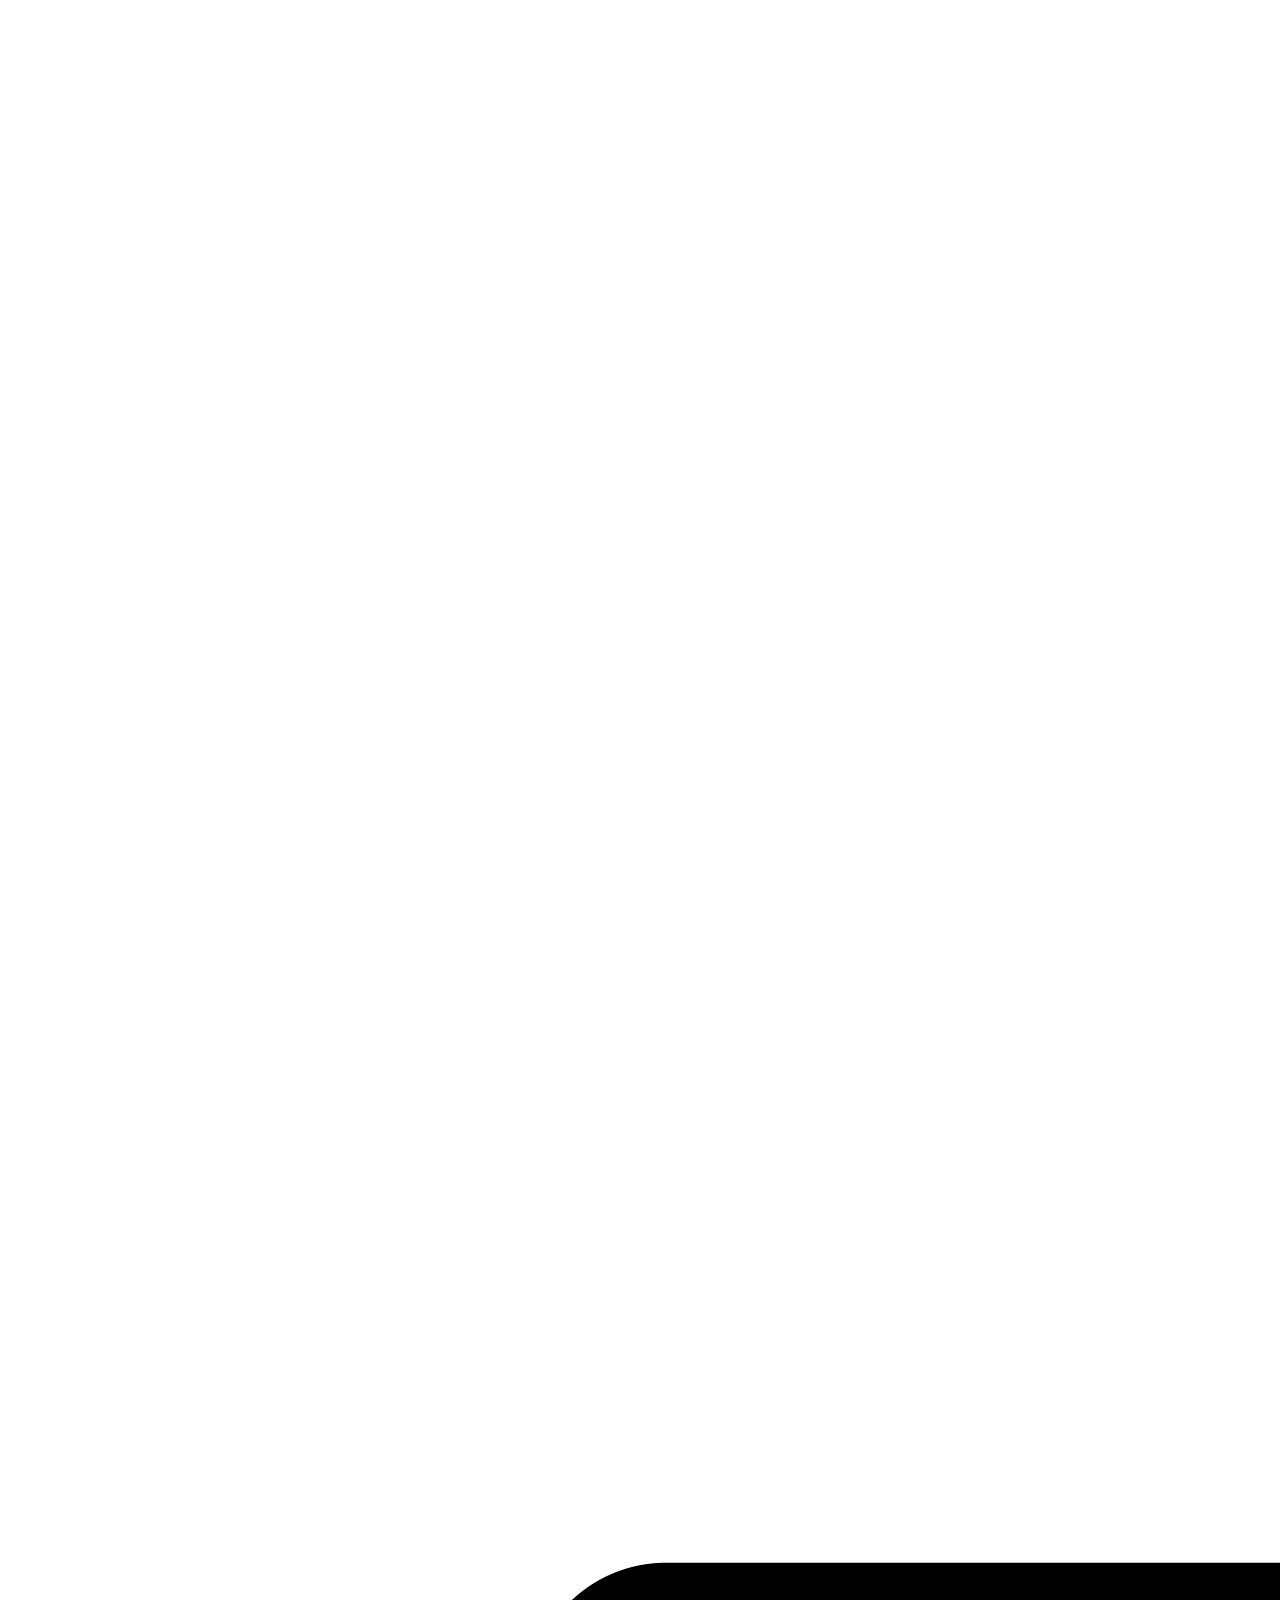
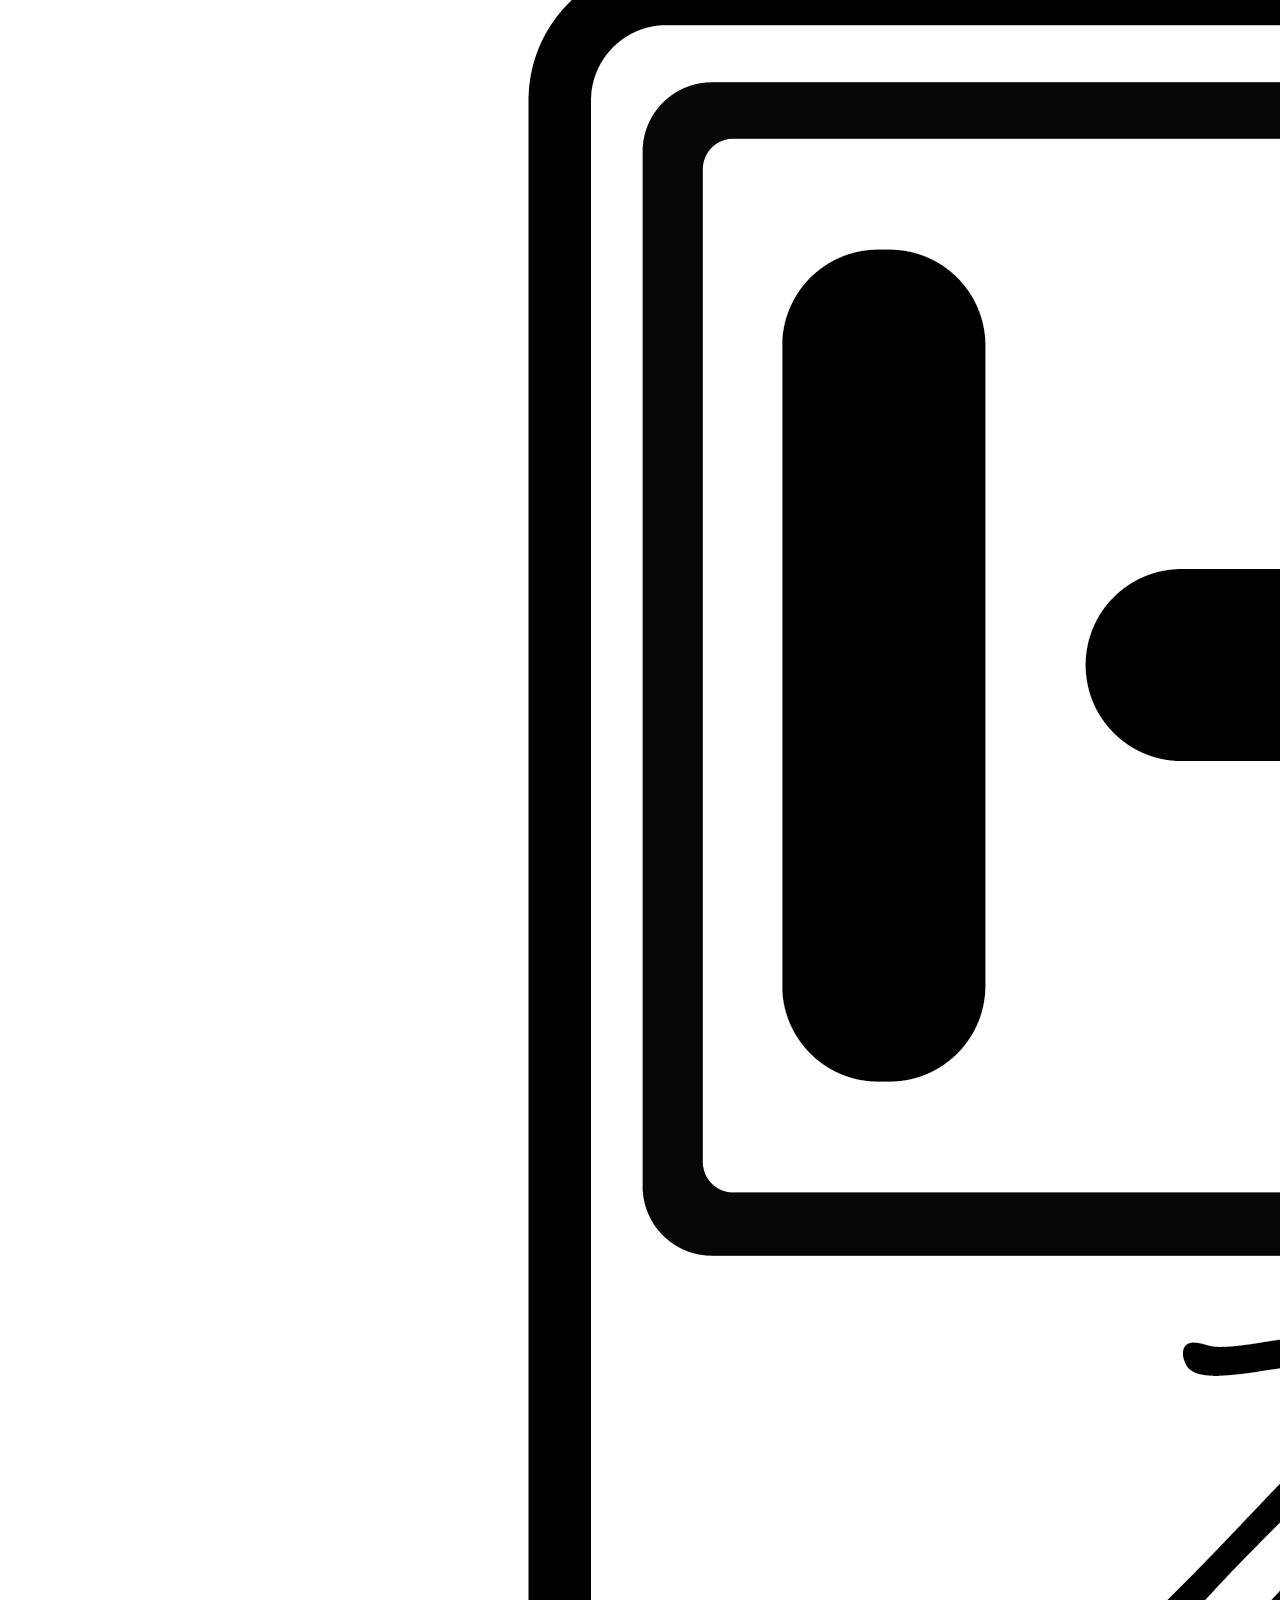
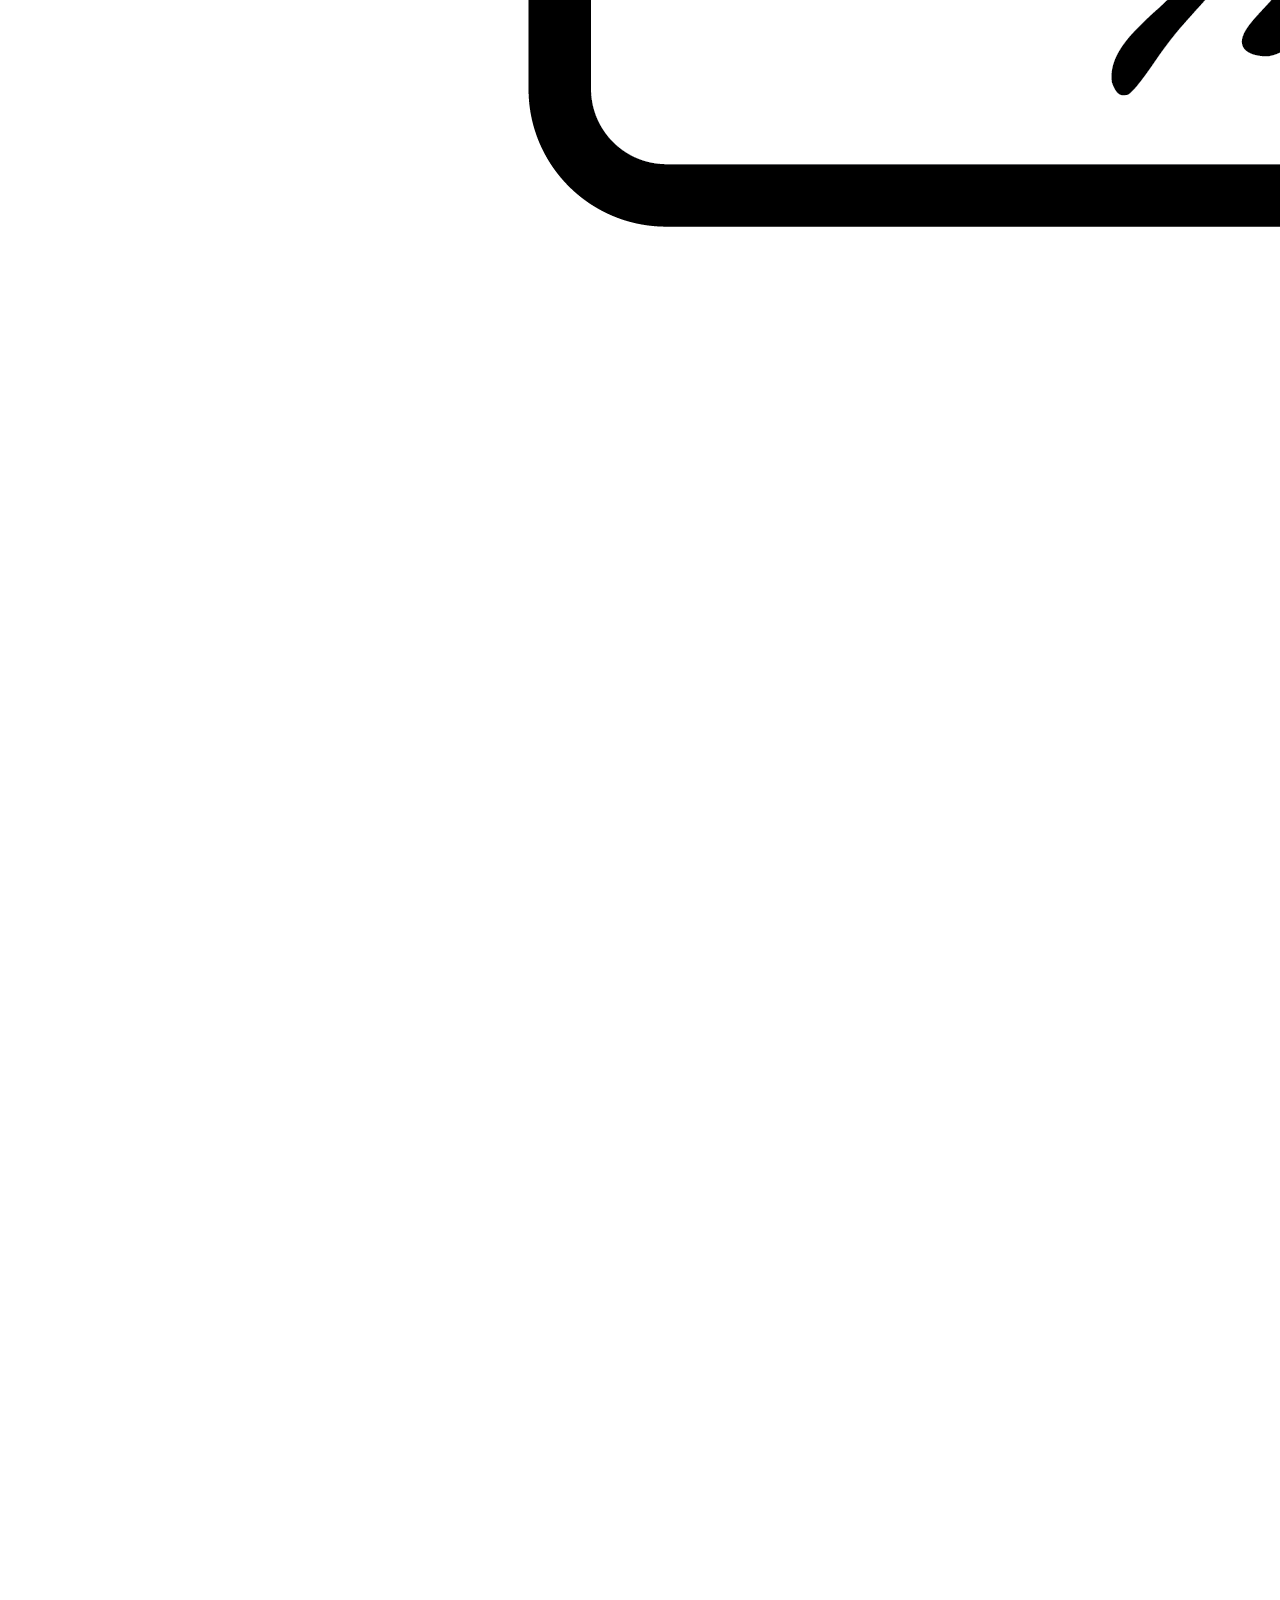
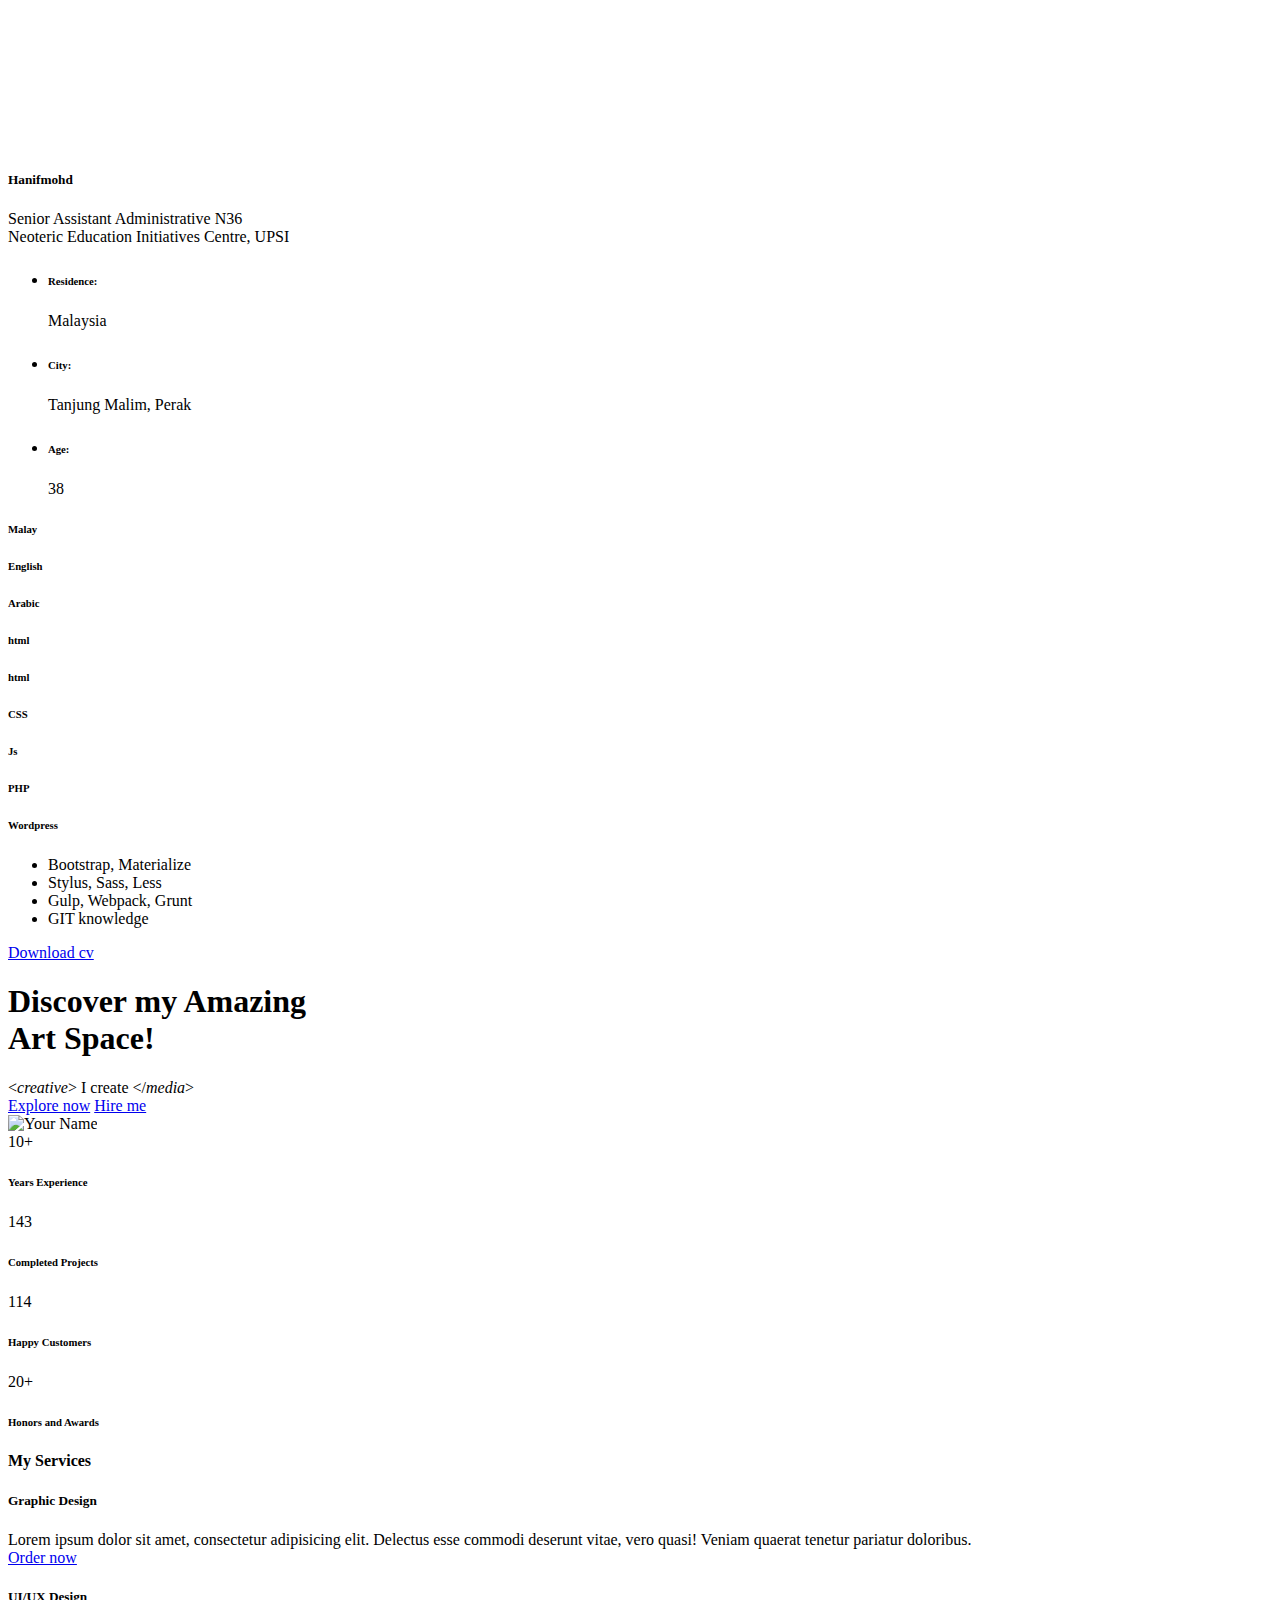
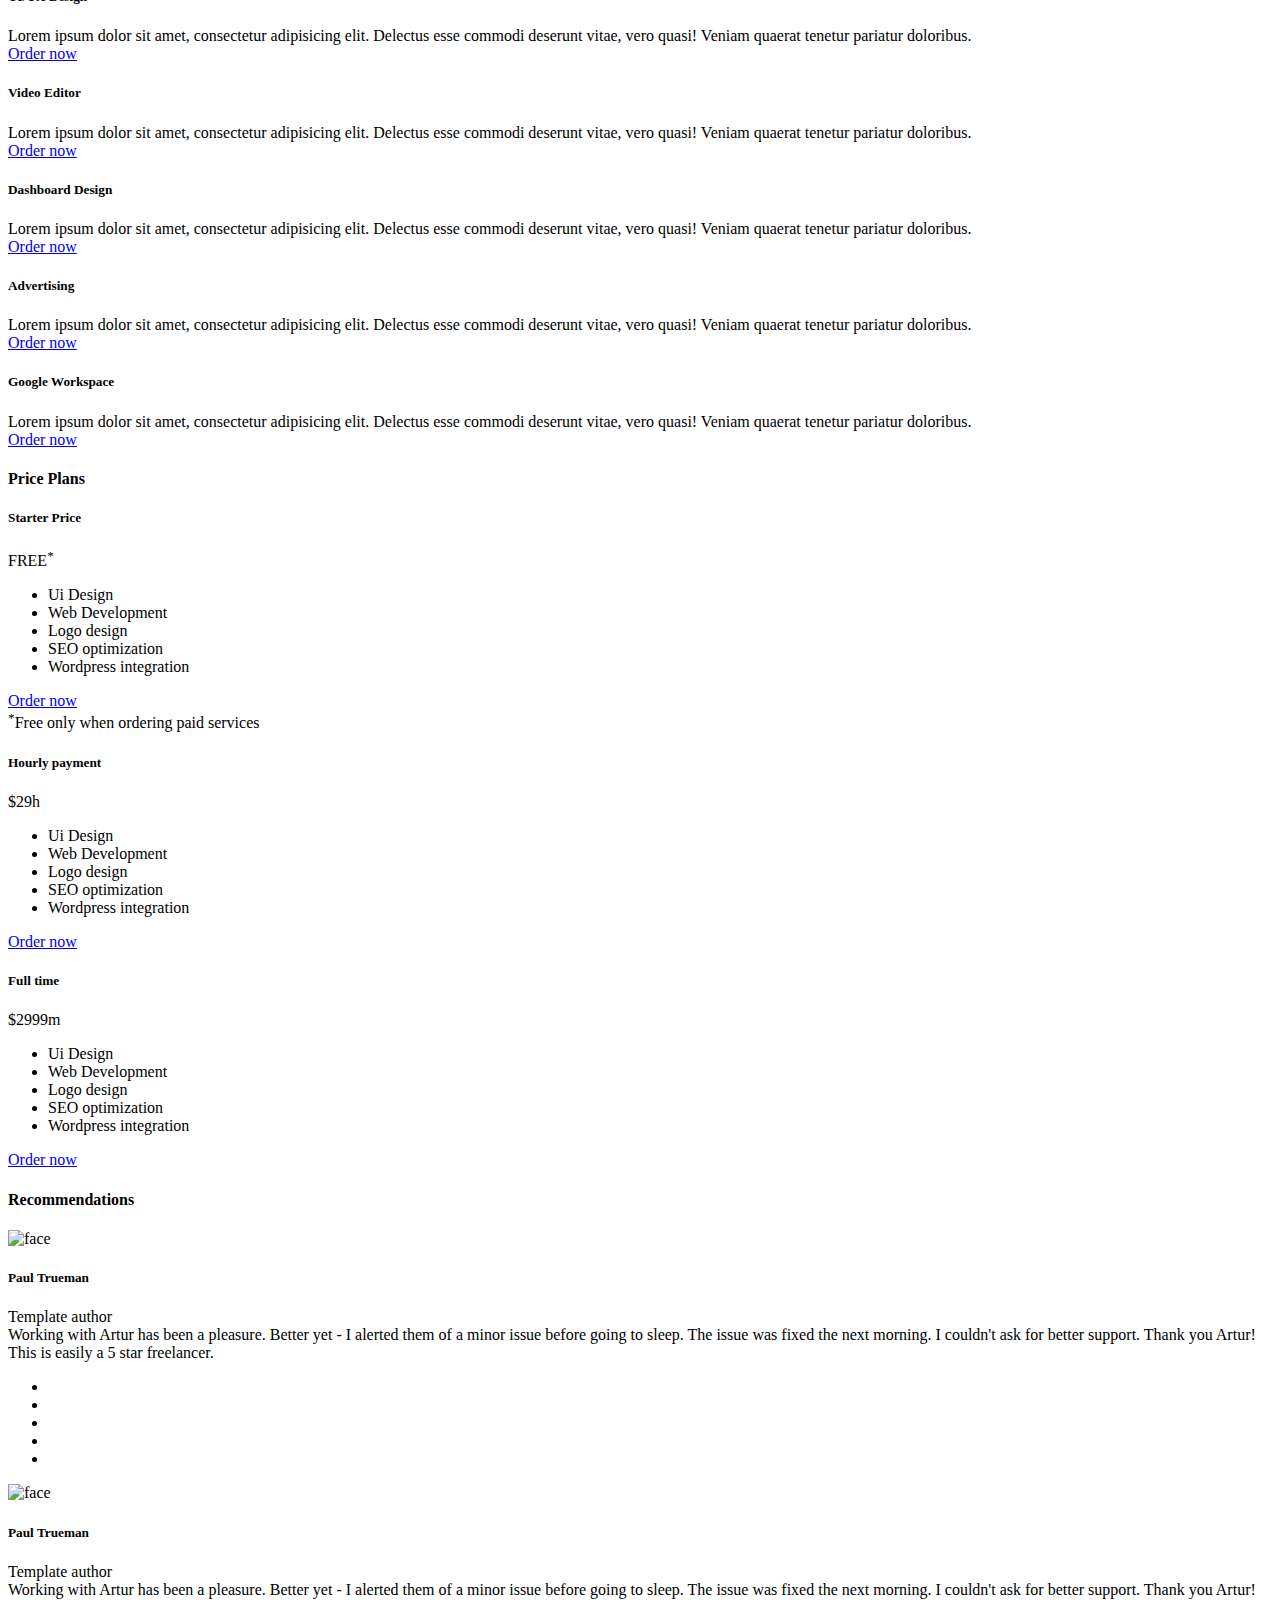
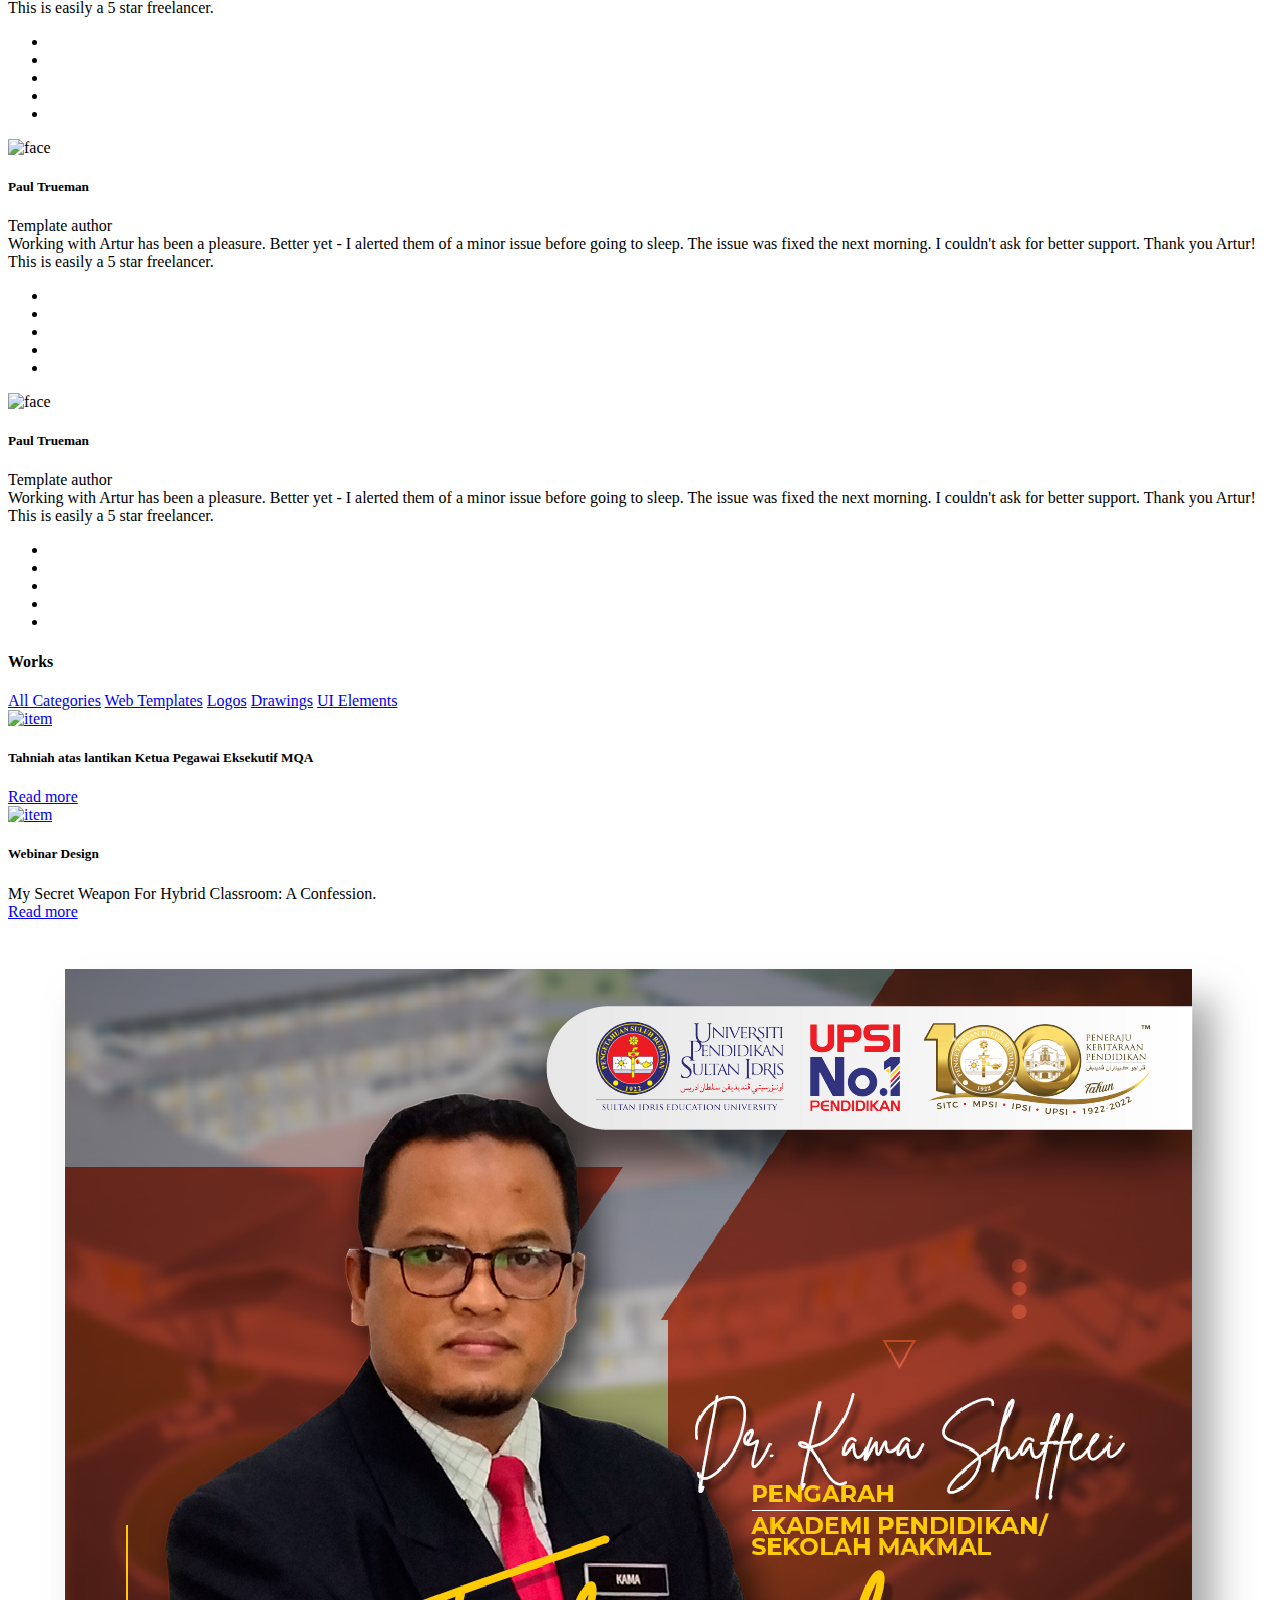
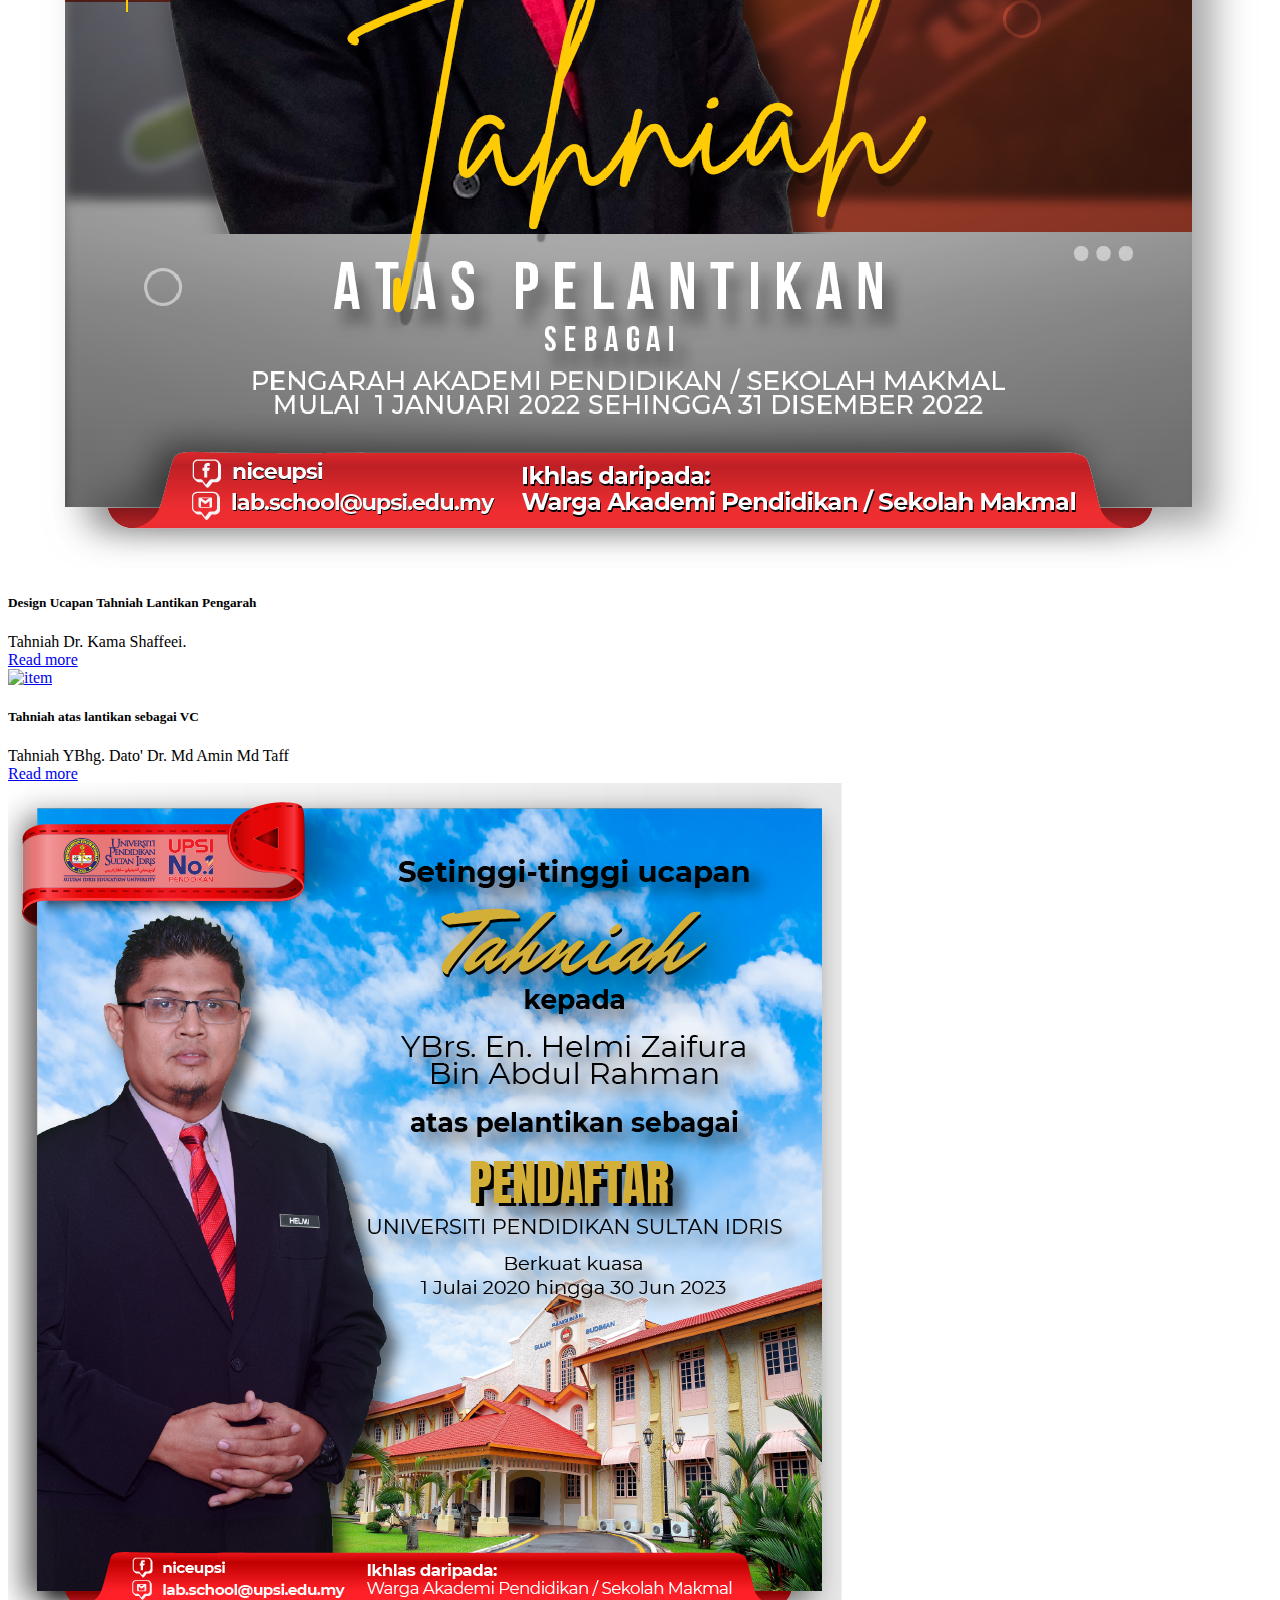
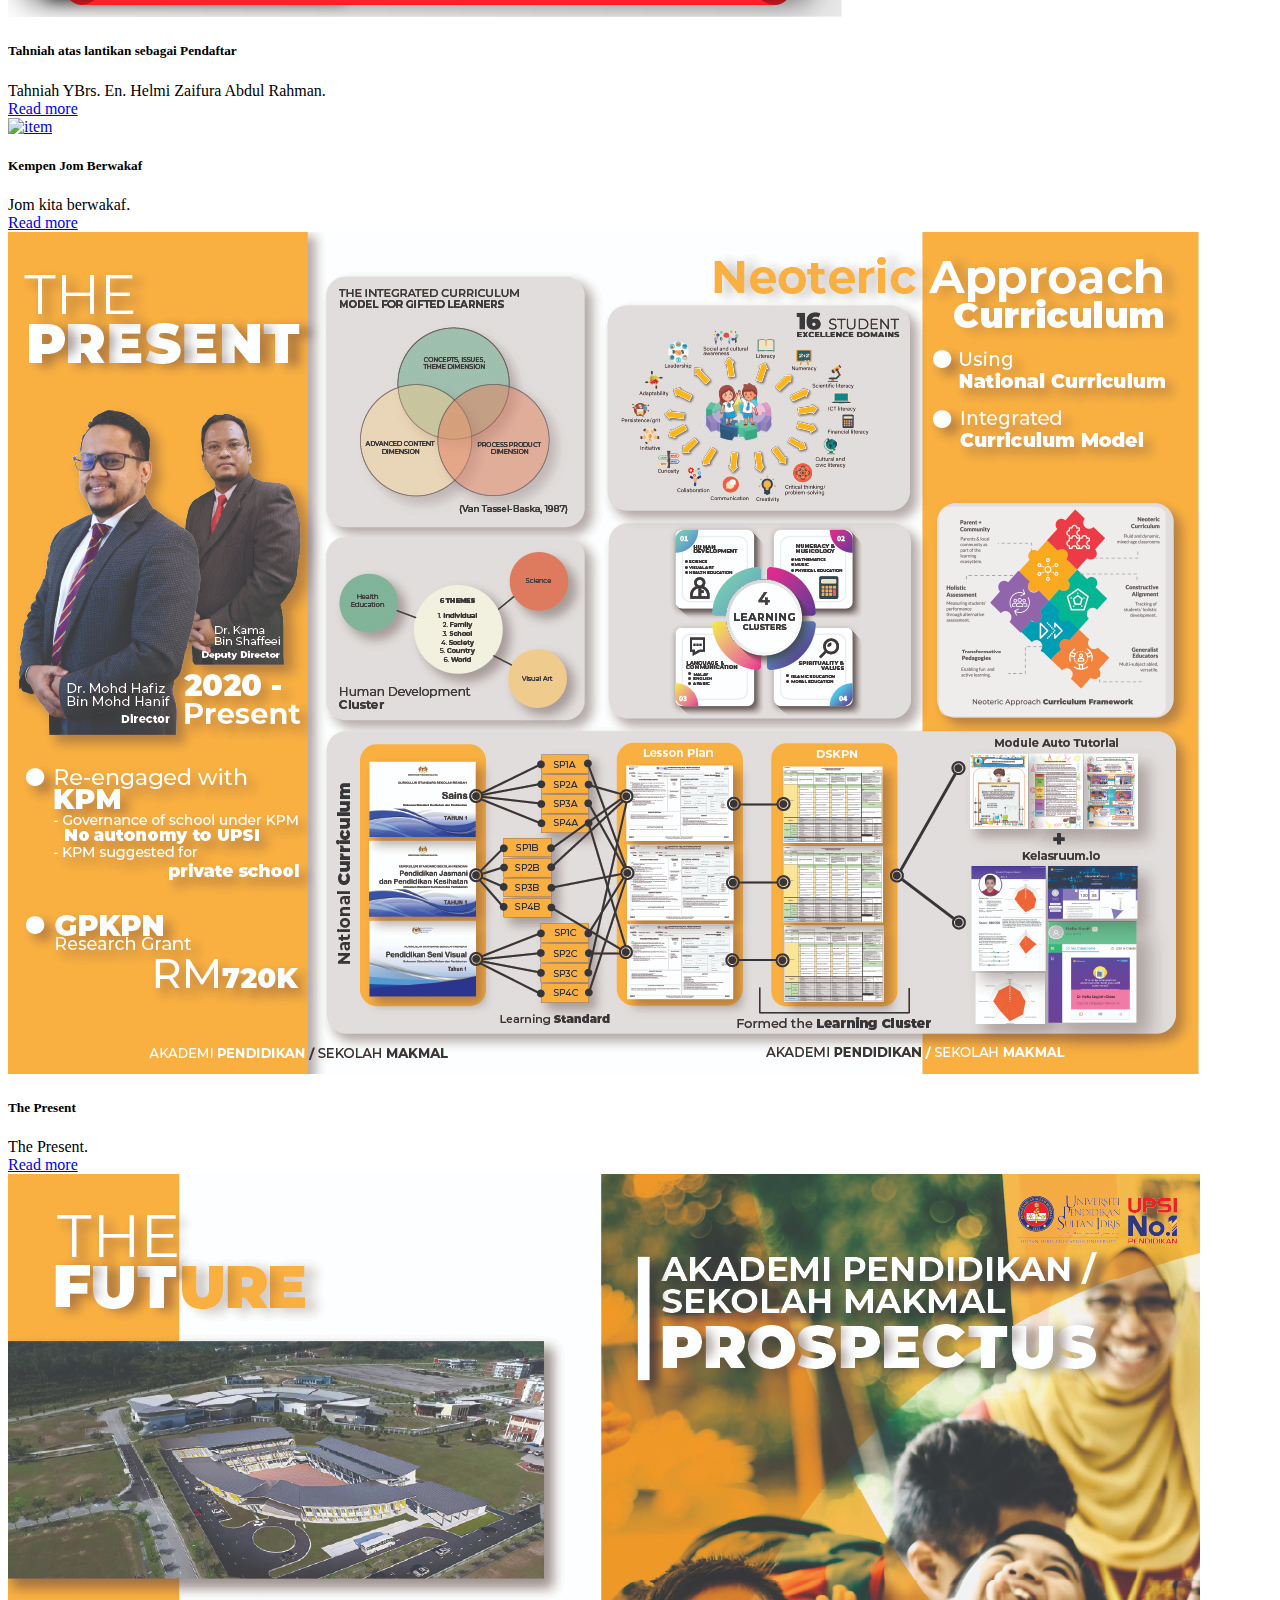
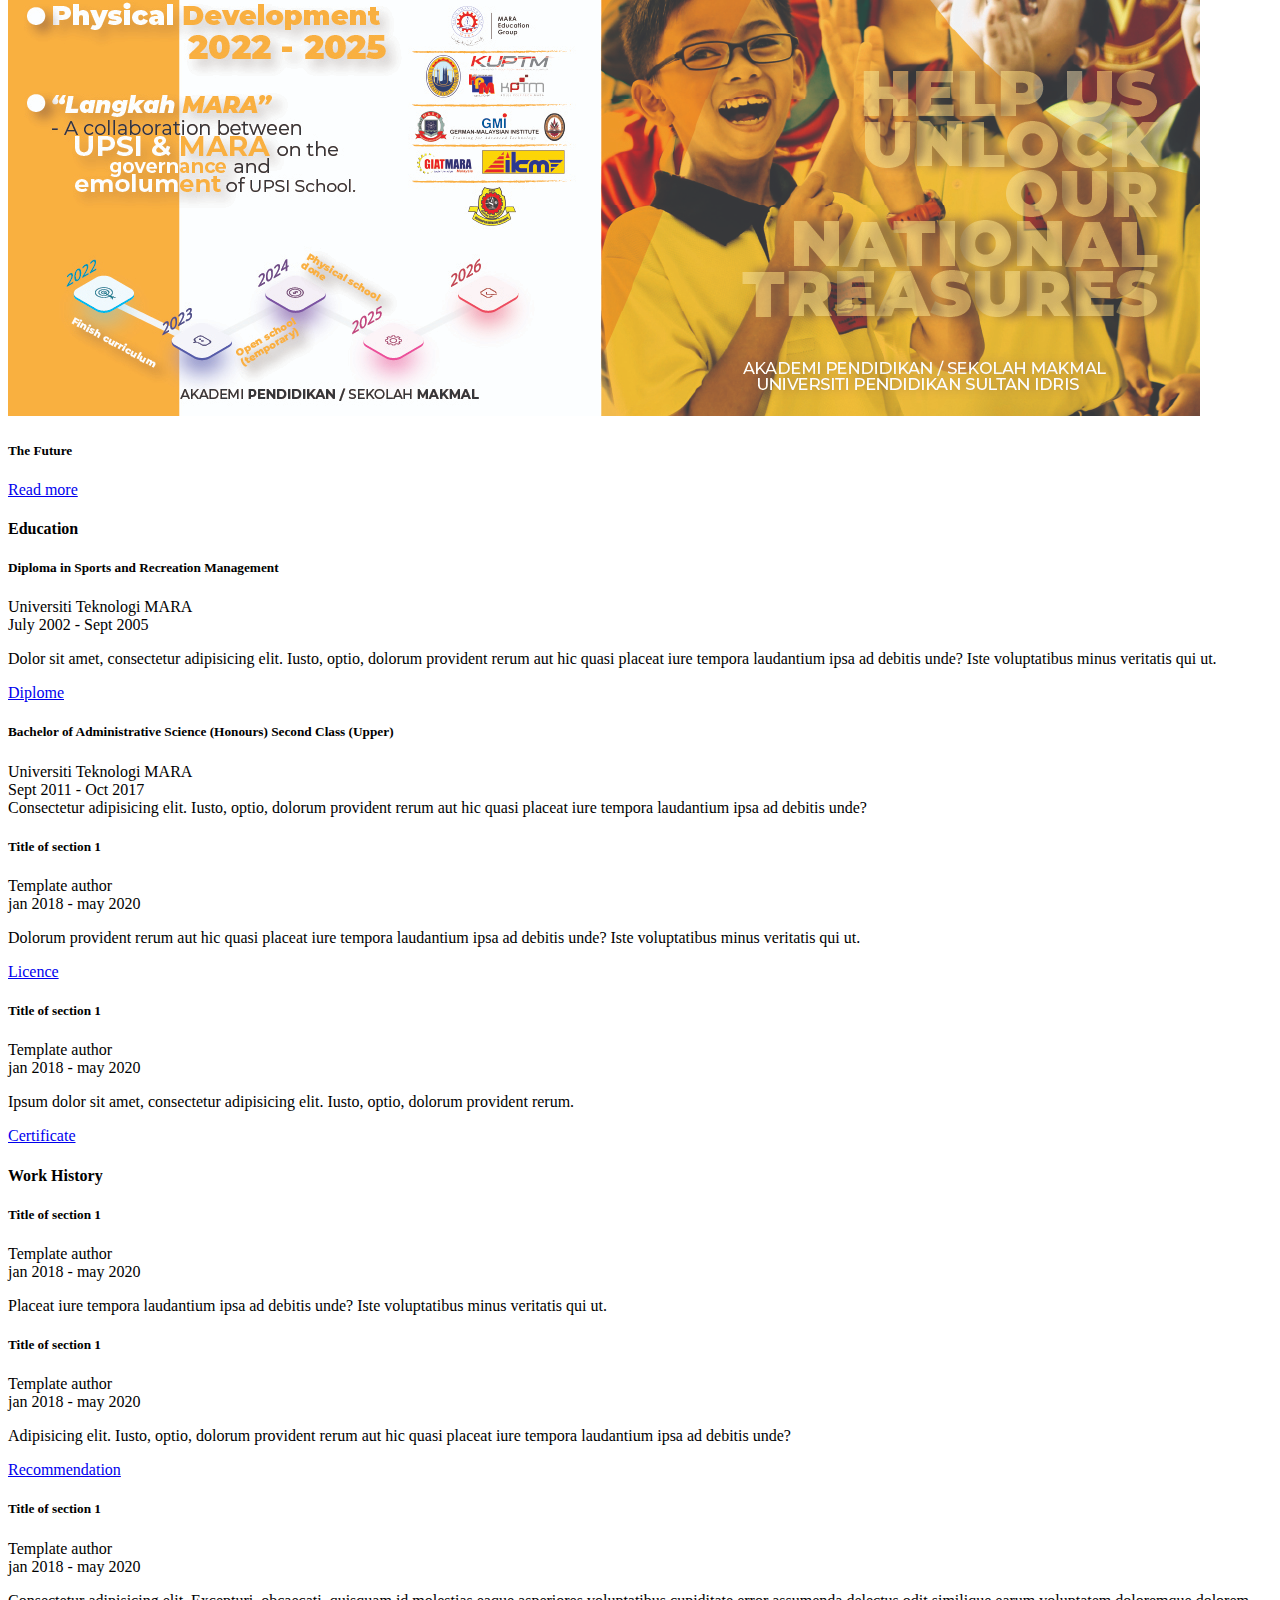
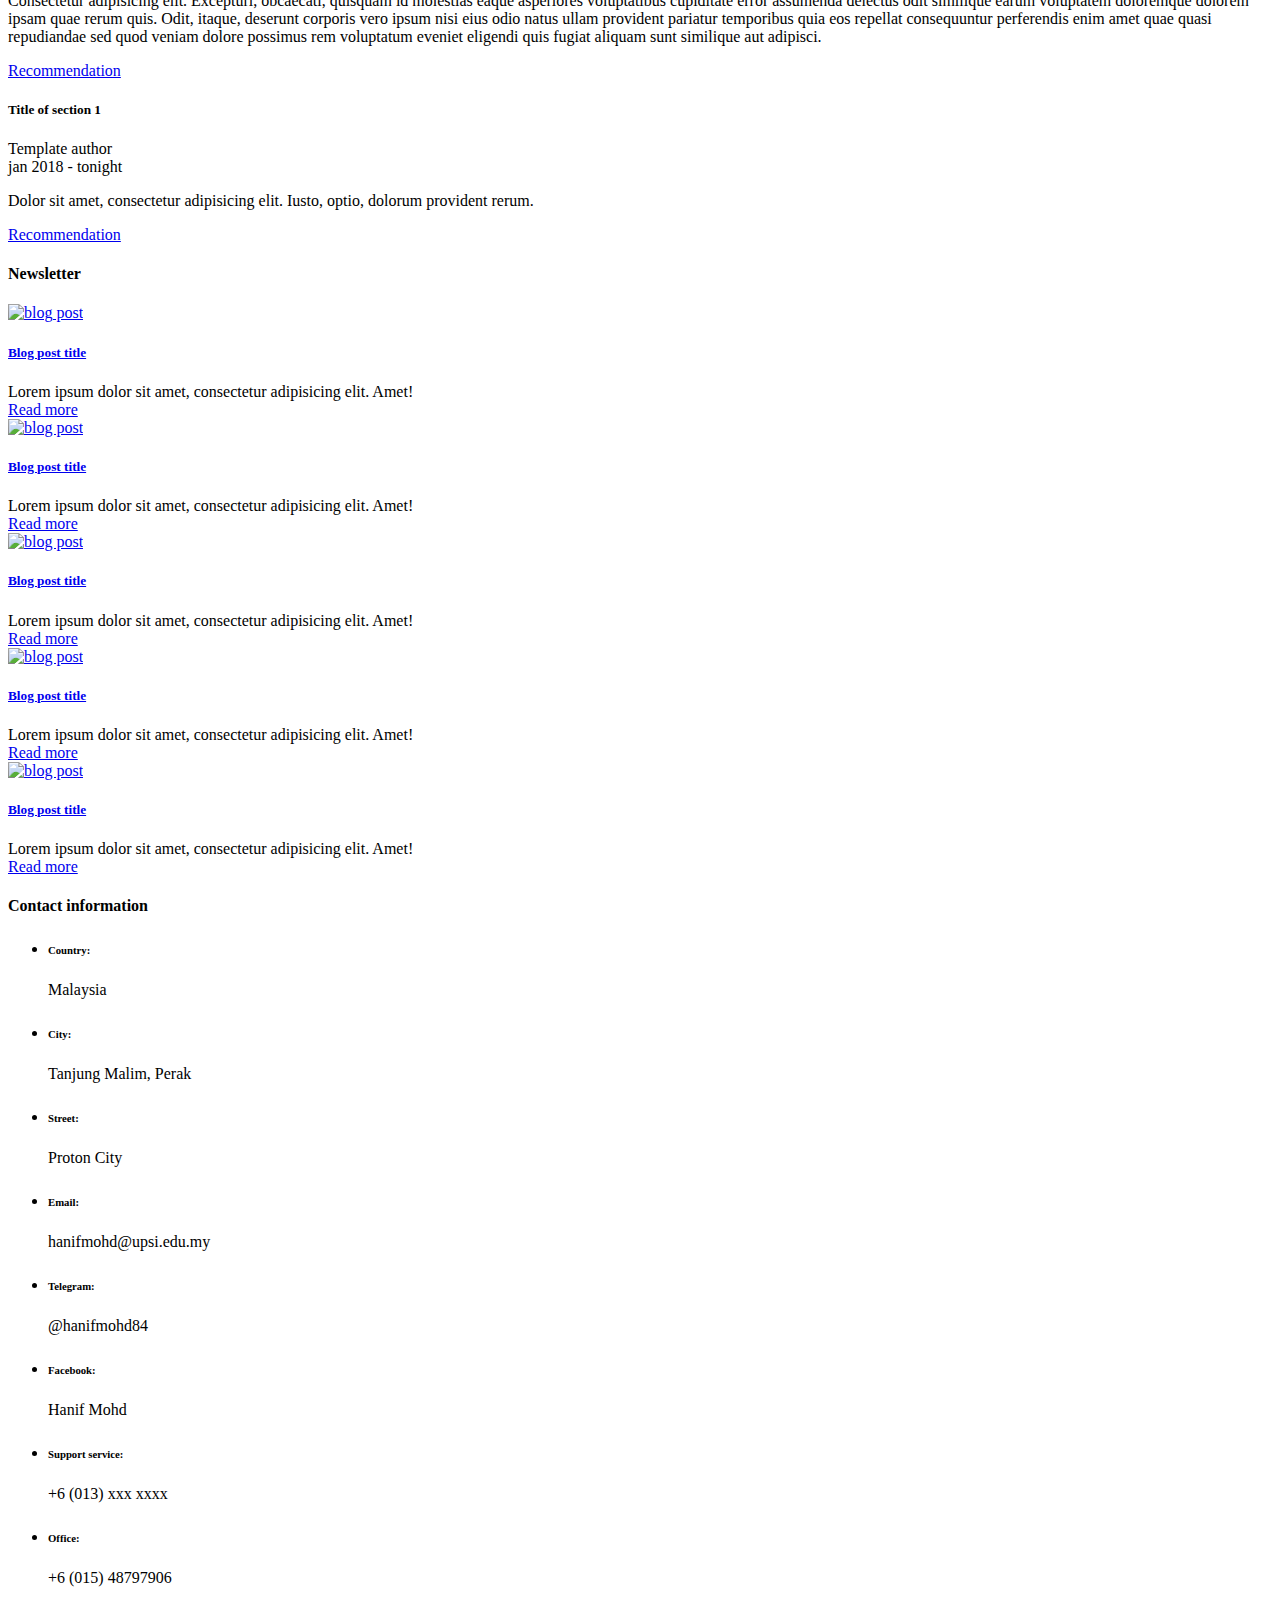
==== commit 9543677d: "update" ====
--- a/index.html
+++ b/index.html
@@ -324,8 +324,8 @@
                           <!-- title -->
                           <h1 class="mb-15">Discover my Amazing <br>Art Space!</h1>
                           <!-- suptitle -->
-                          <div class="art-lg-text art-code mb-25">&lt;<i>design</i>&gt; I design <span class="txt-rotate" data-period="2000"
-                              data-rotate='[ "graphic design.", "video editing.", "mocups.", "logo." ]'></span>&lt;/<i>design</i>&gt;</div>
+                          <div class="art-lg-text art-code mb-25">&lt;<i>creative</i>&gt; I create <span class="txt-rotate" data-period="2000"
+                              data-rotate='[ "graphic design.", "video editing.", "mocups.", "logo." ]'></span>&lt;/<i>media</i>&gt;</div>
                           <div class="art-buttons-frame">
                             <!-- button -->
                             <a href="#." class="art-btn art-btn-md"><span>Explore now</span></a>
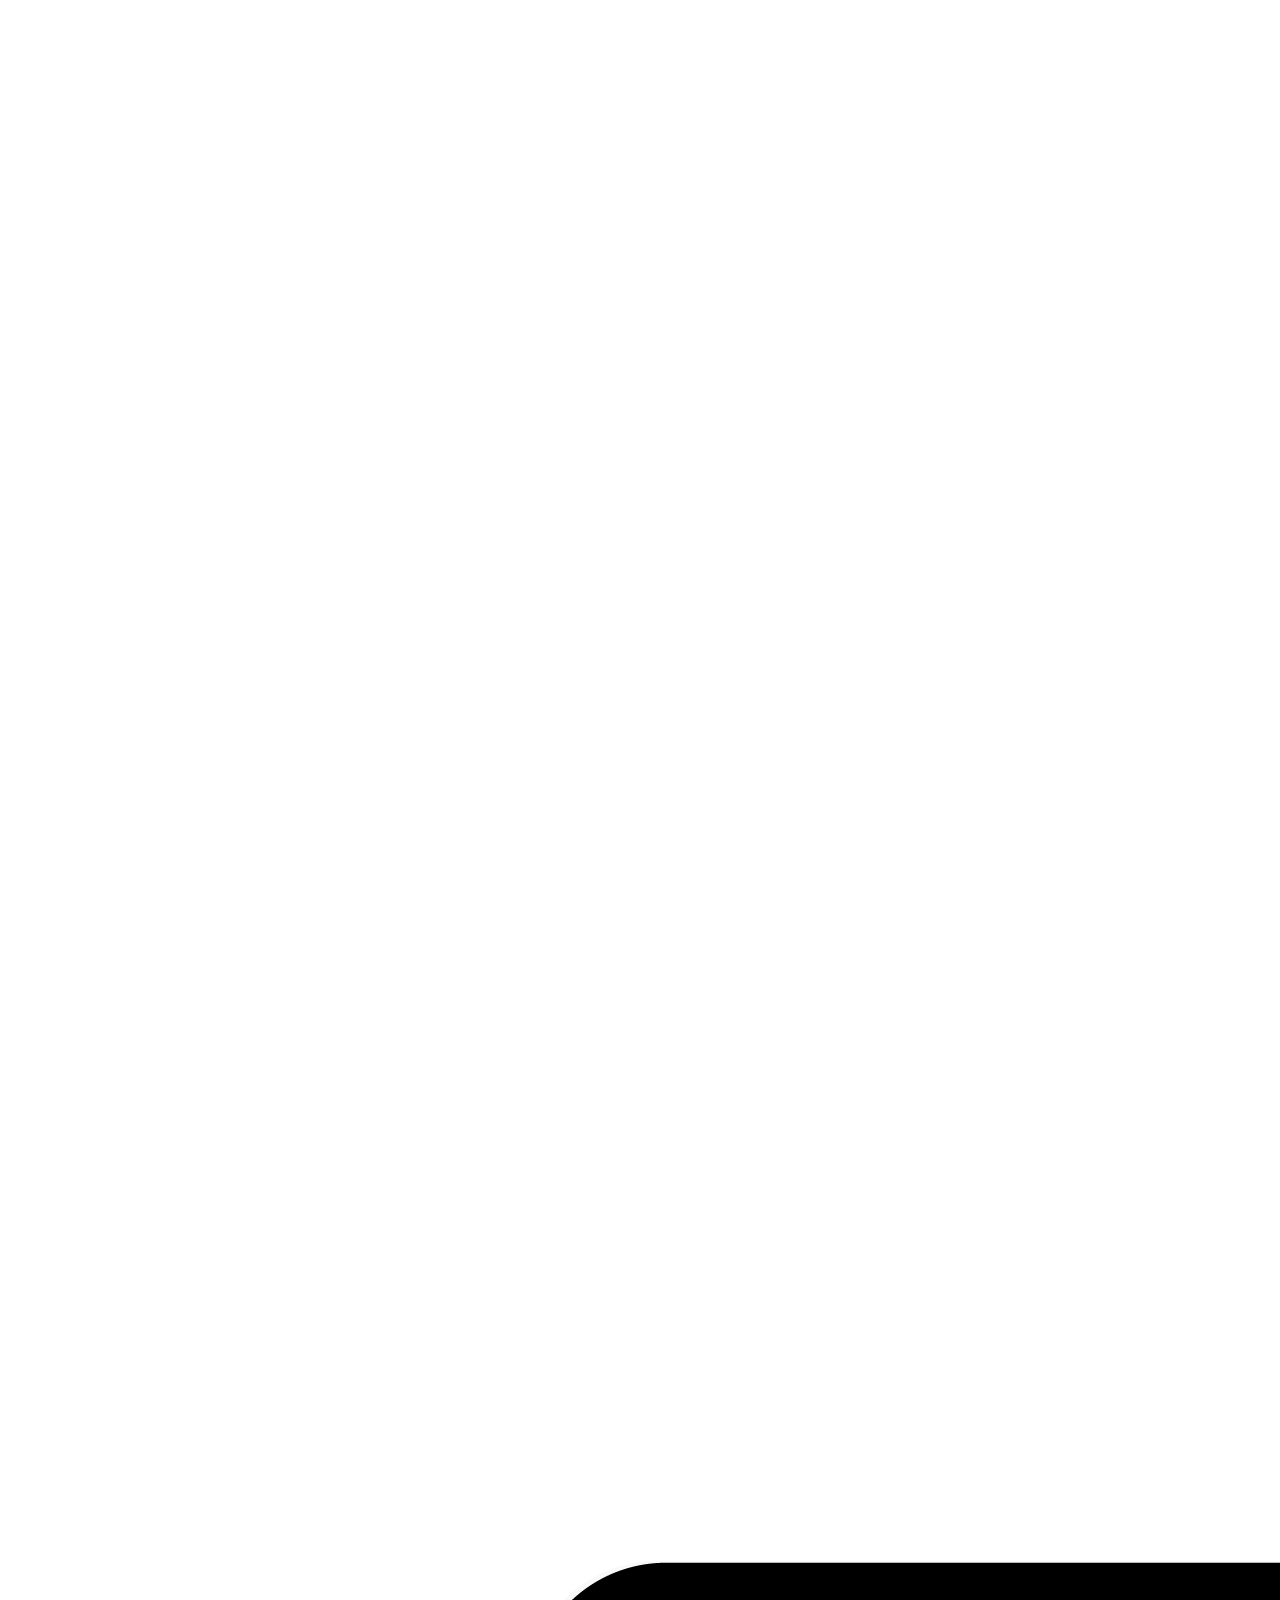
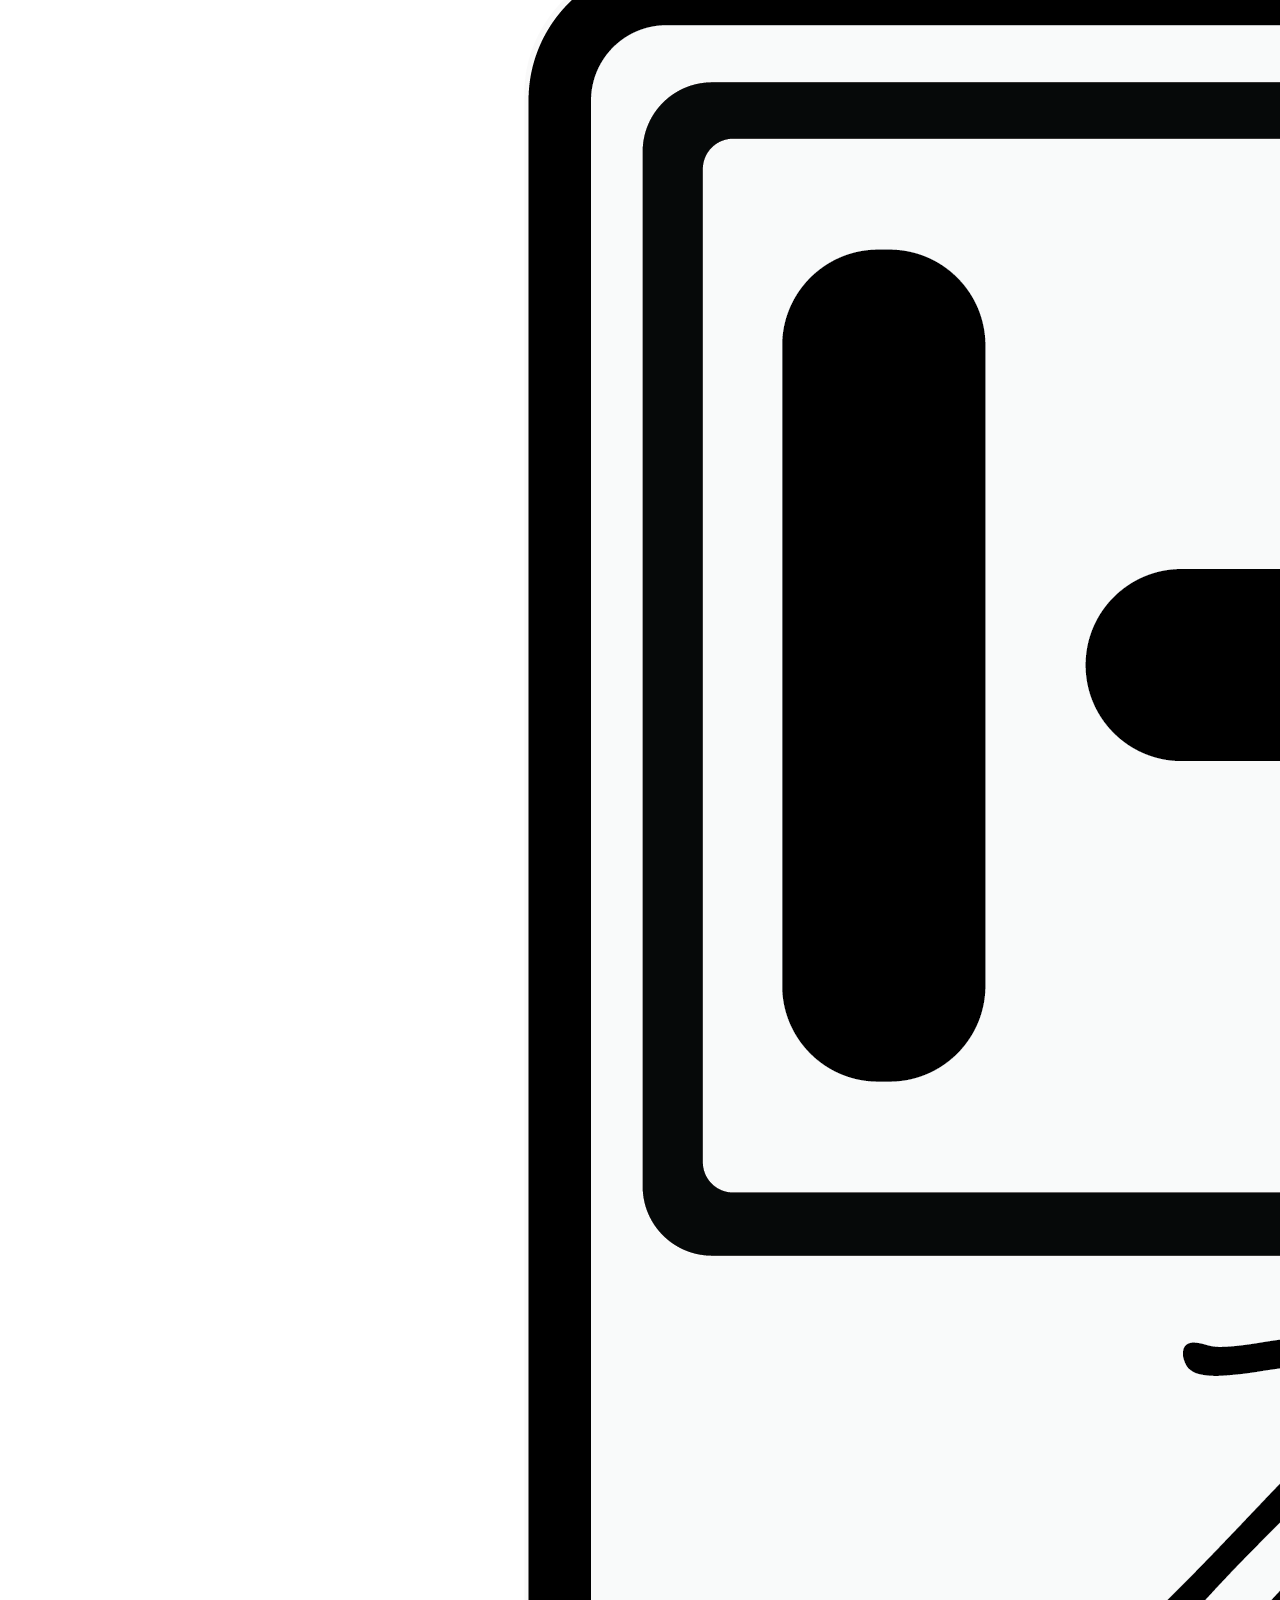
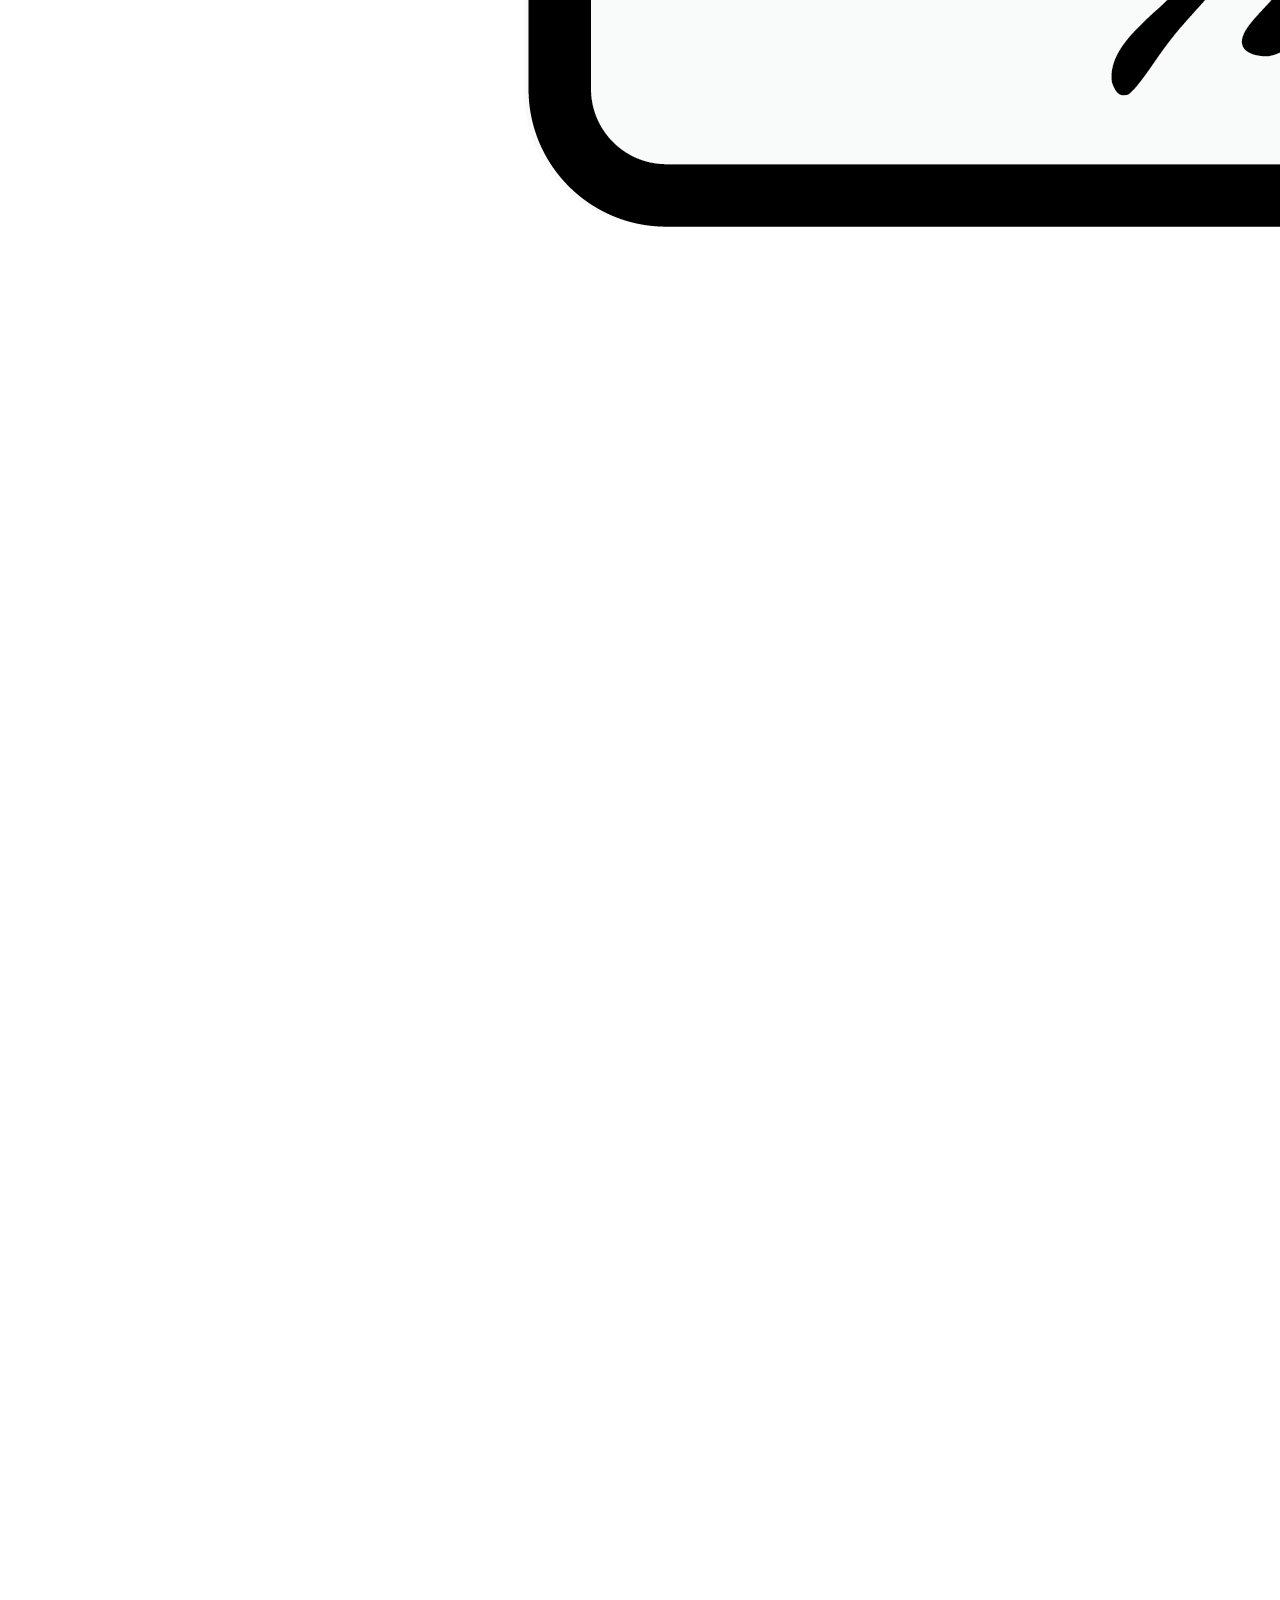
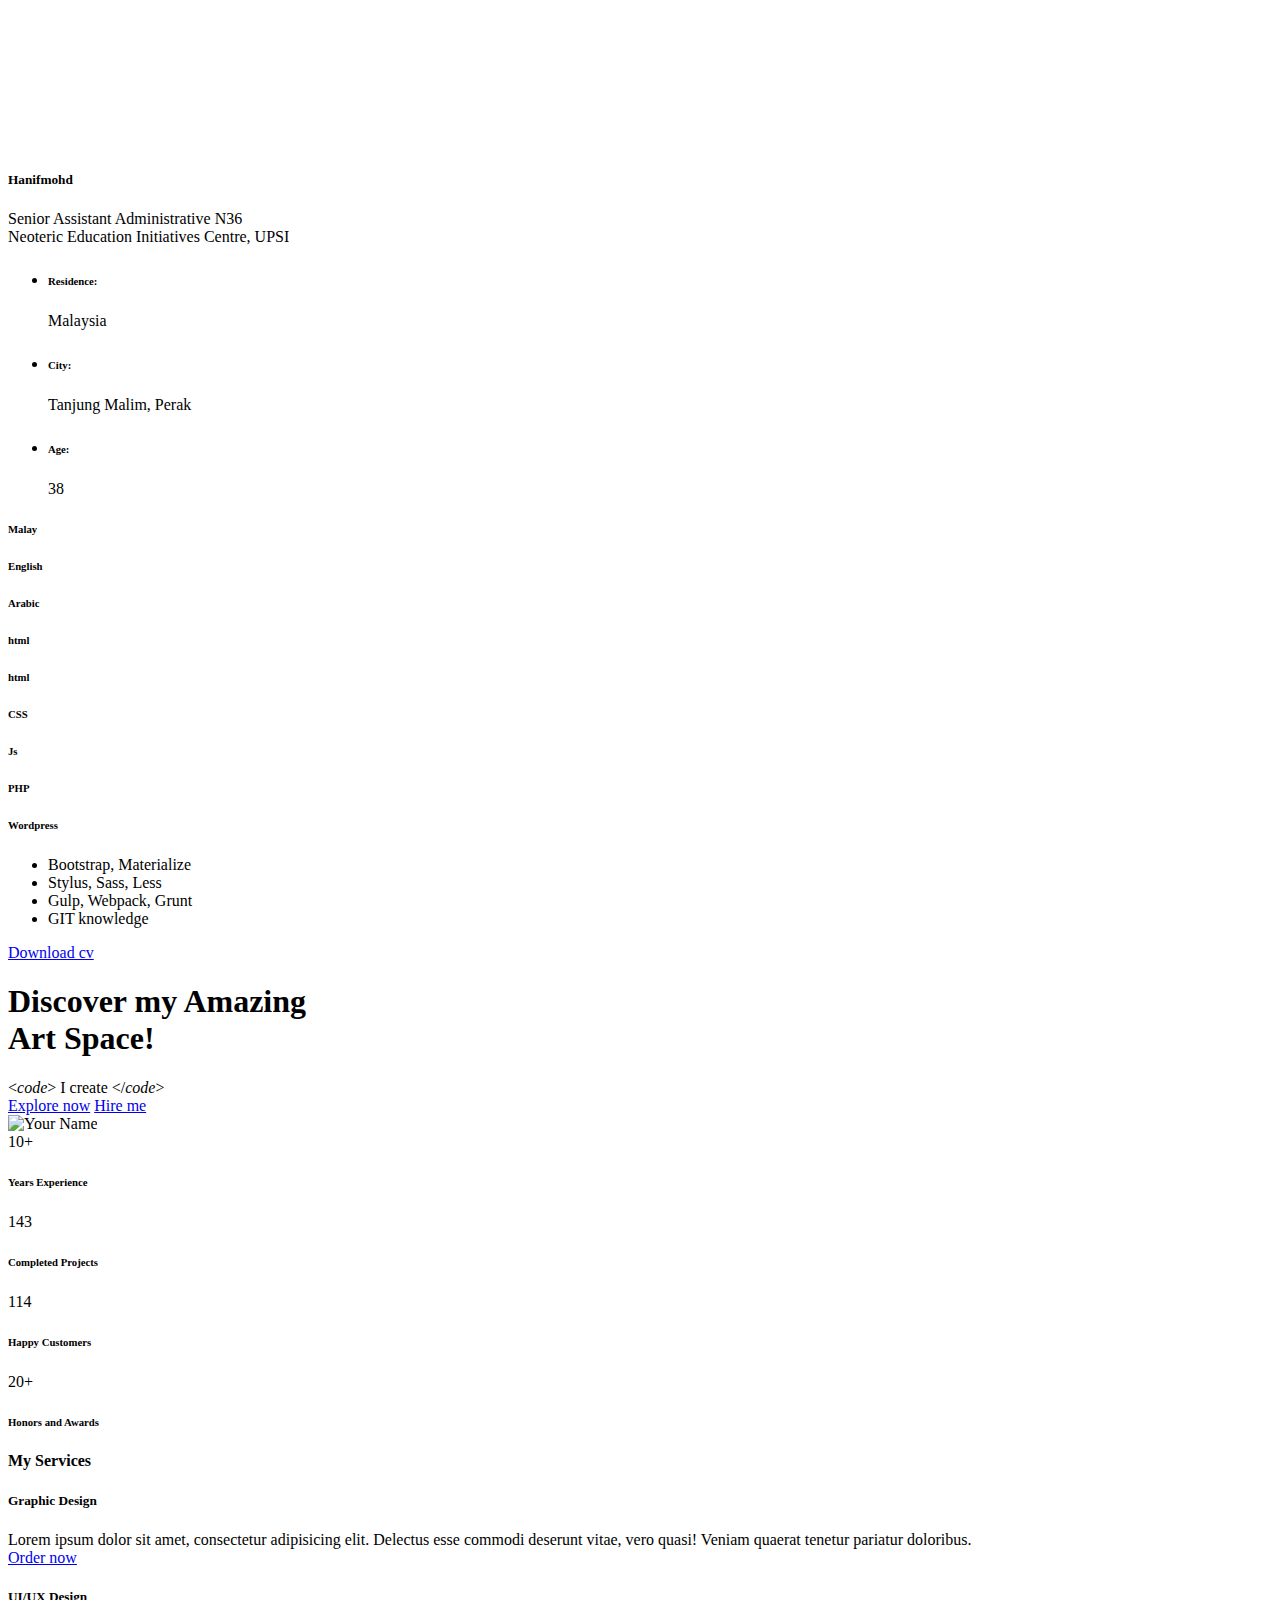
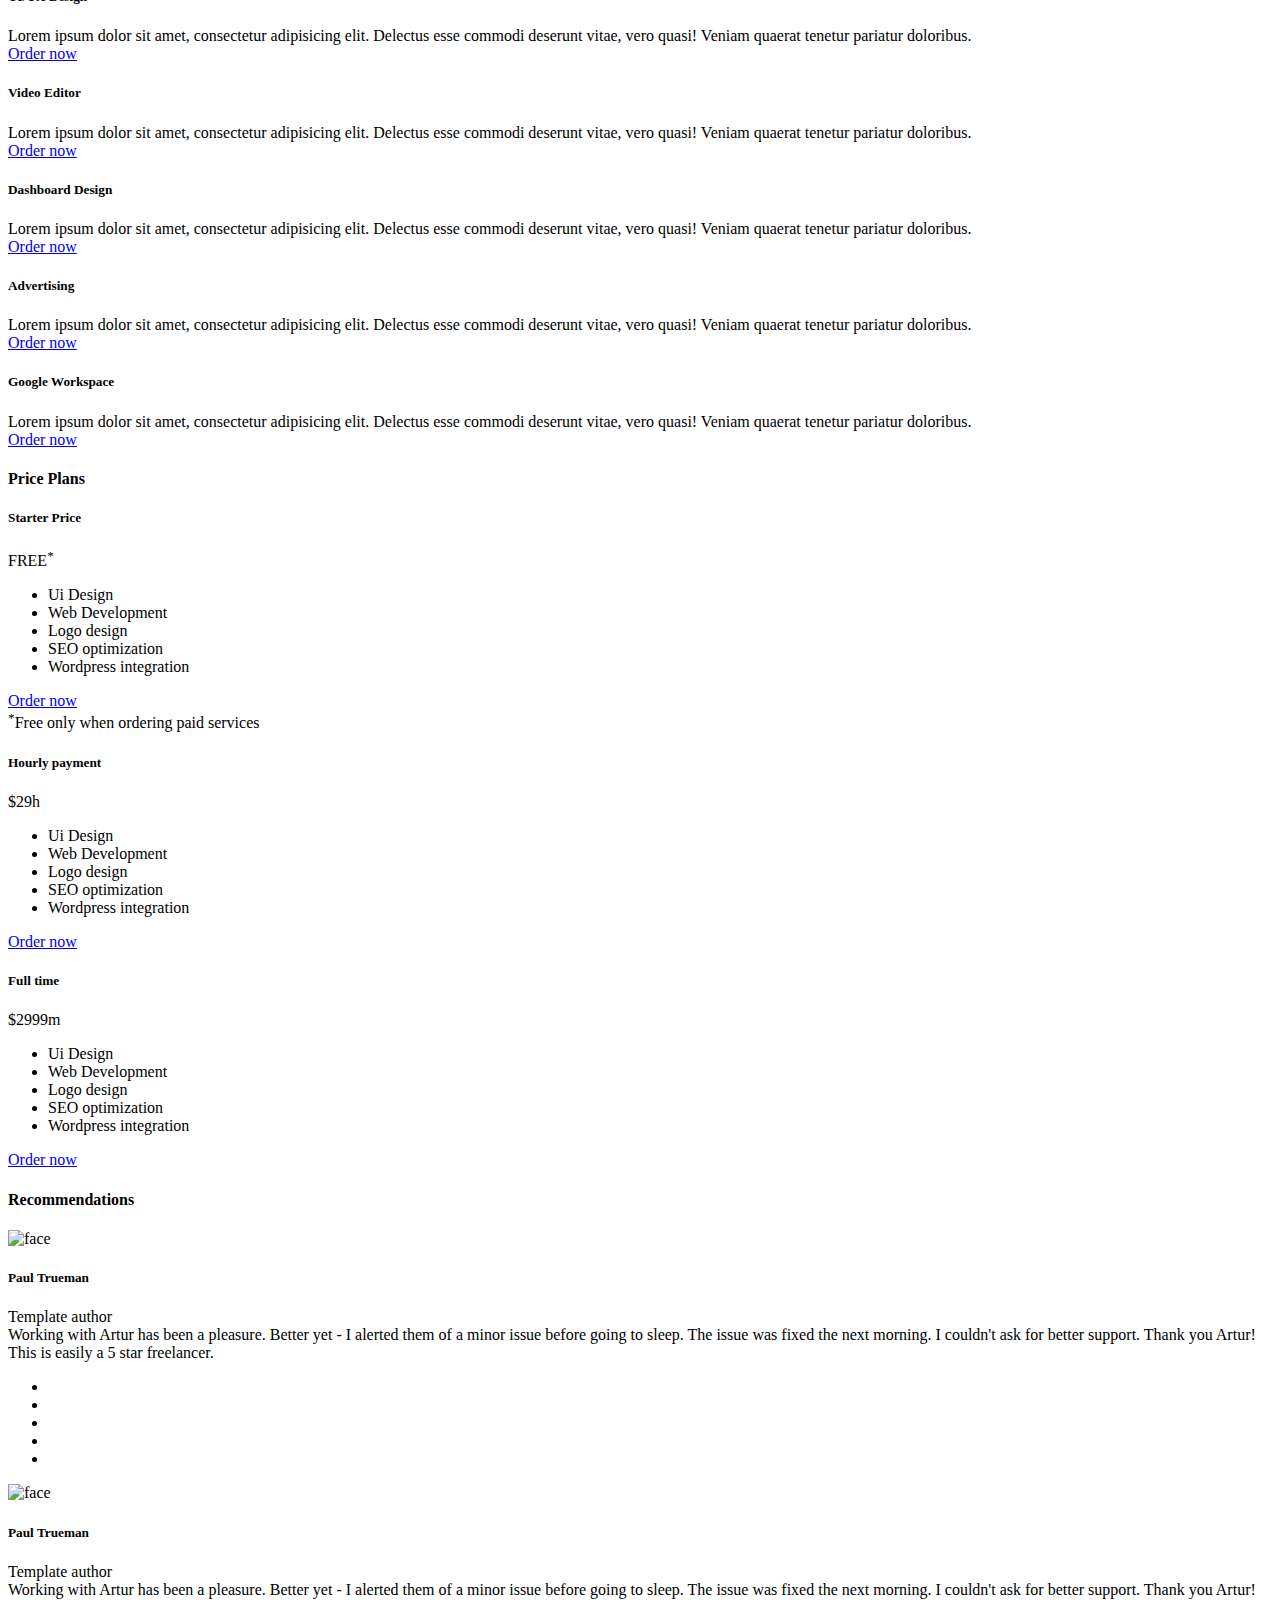
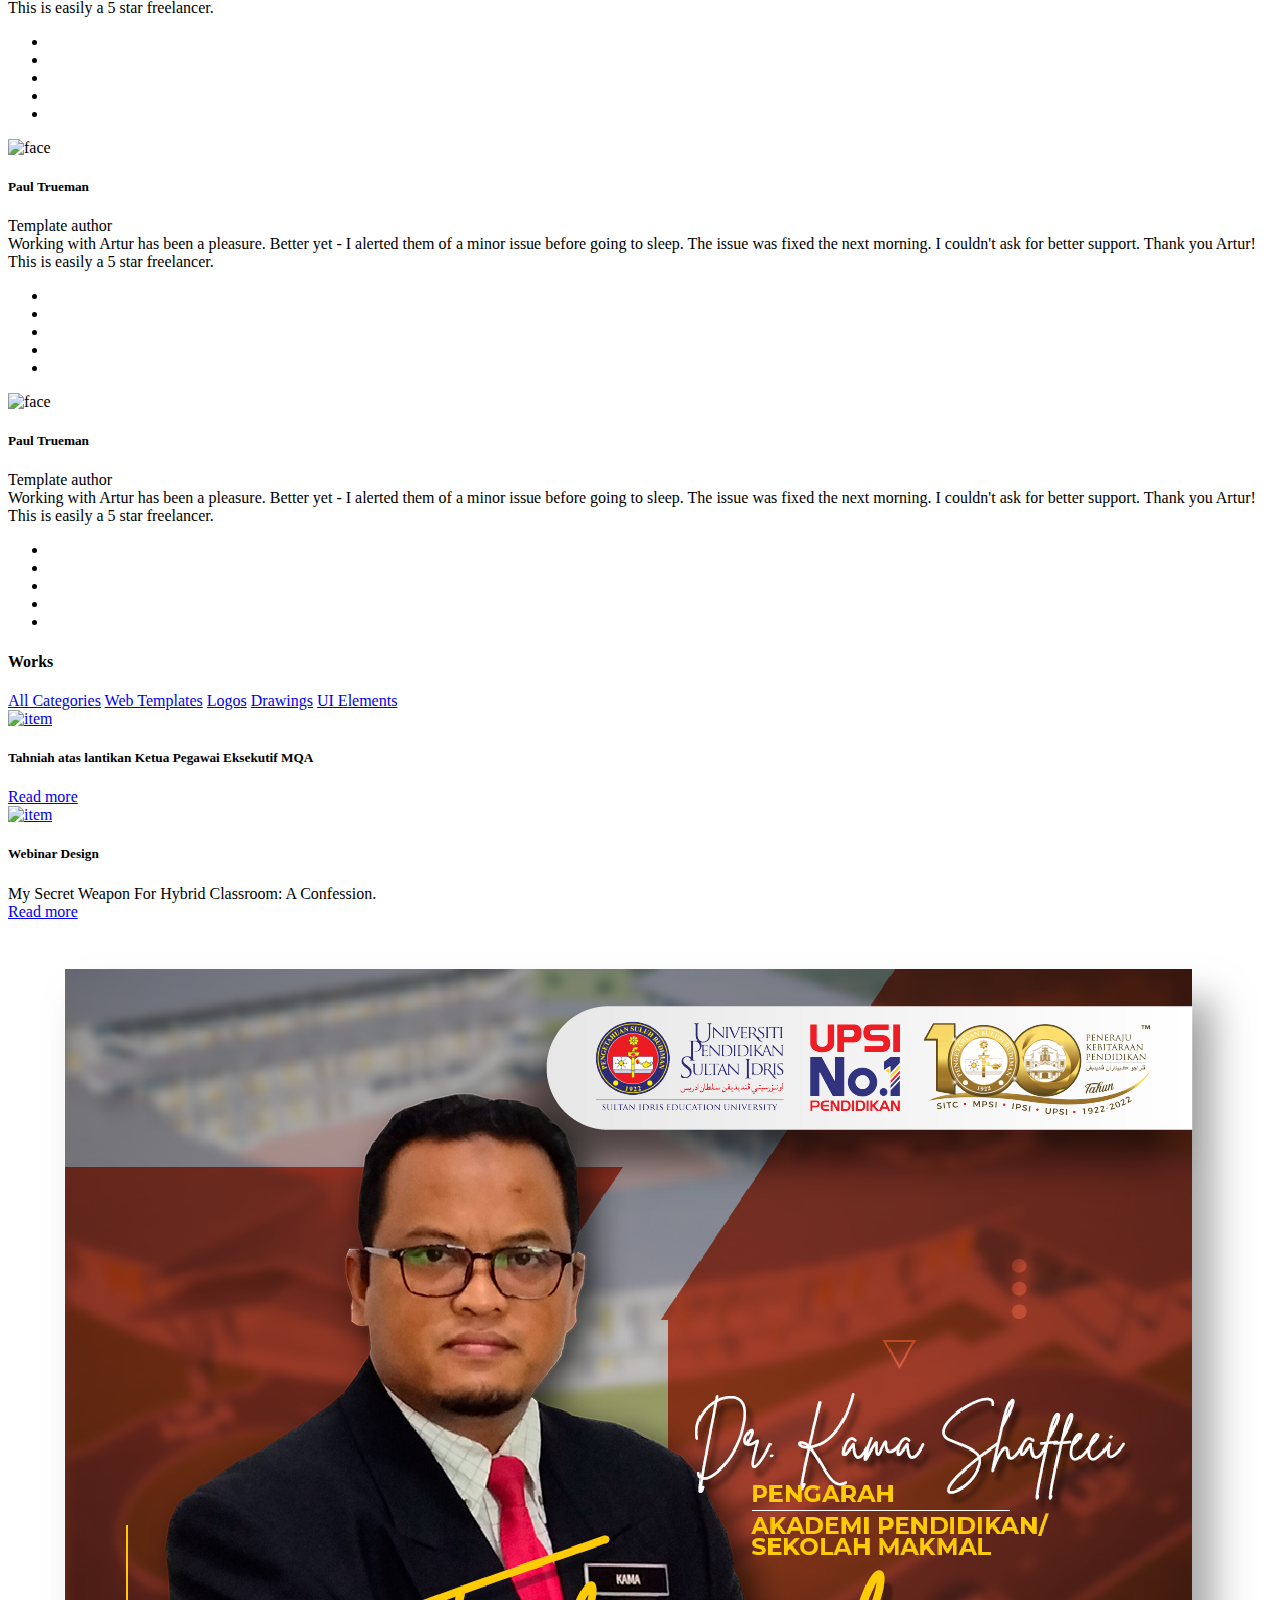
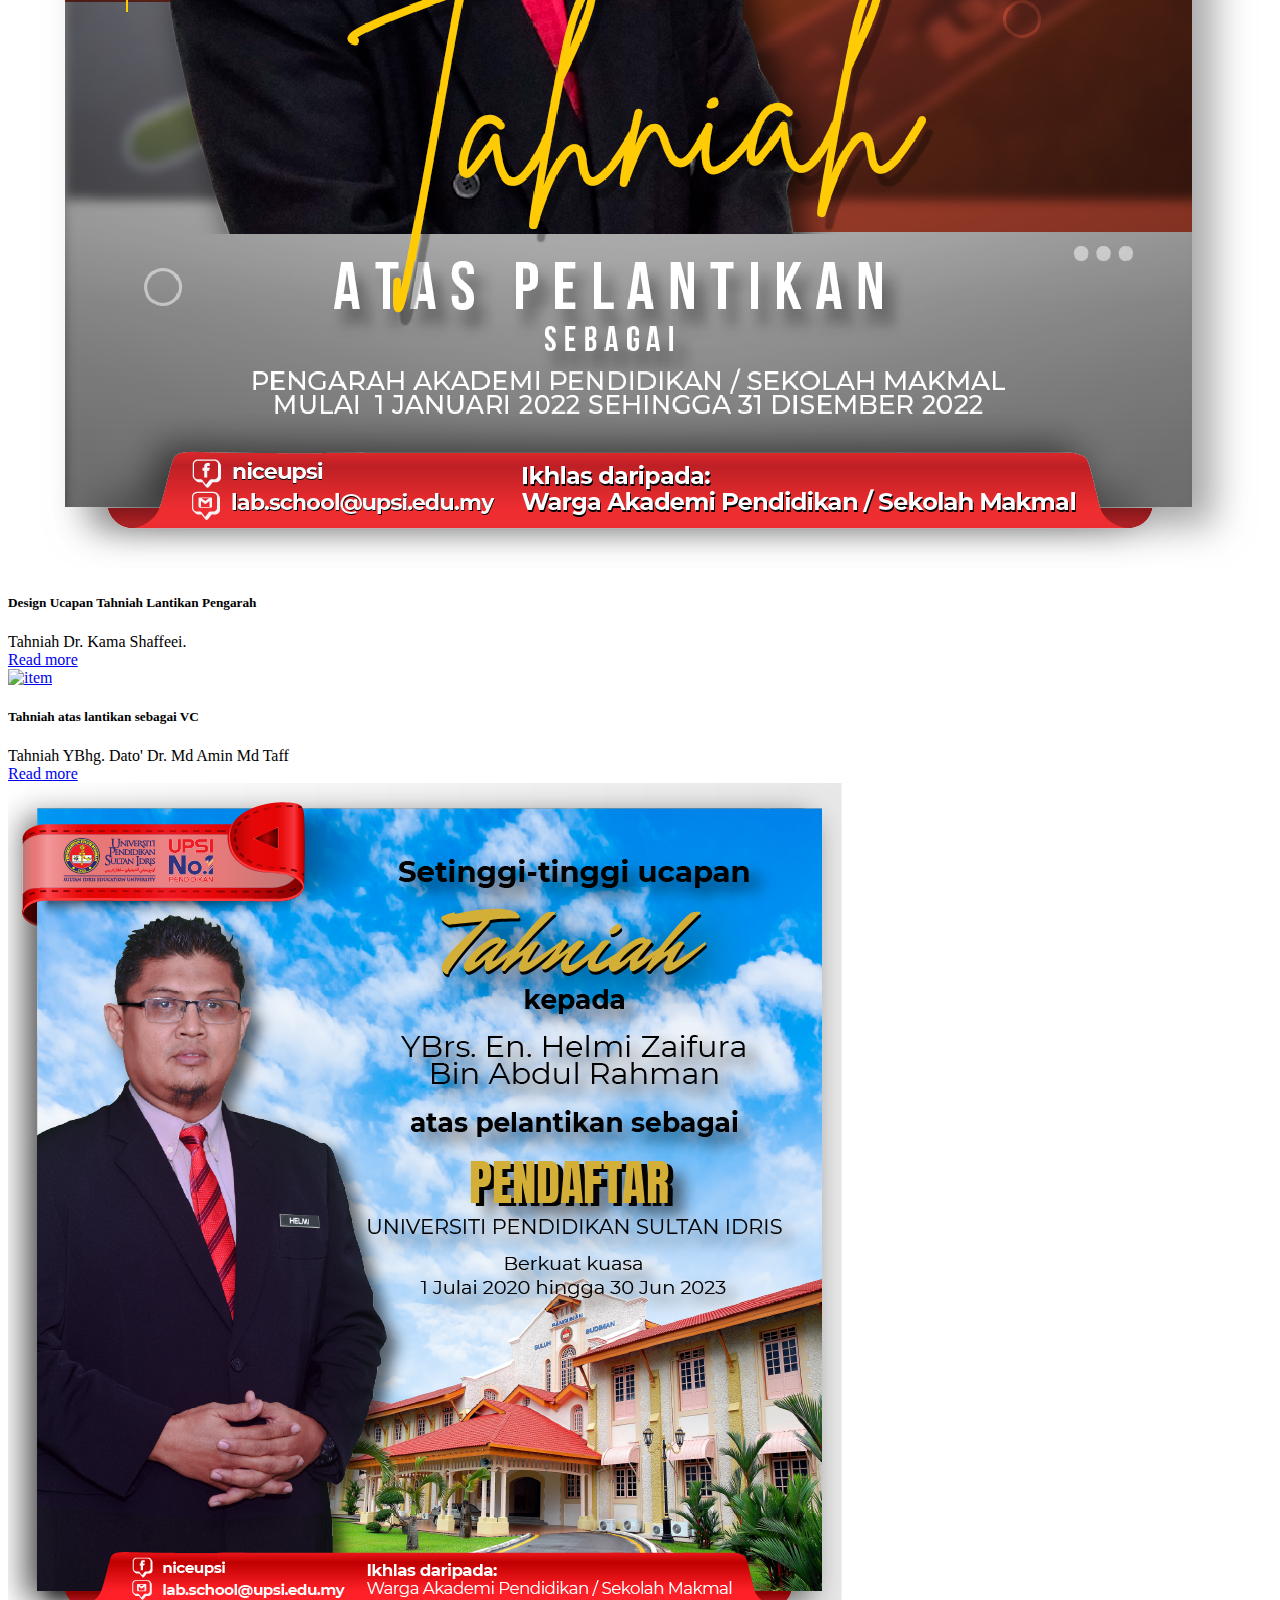
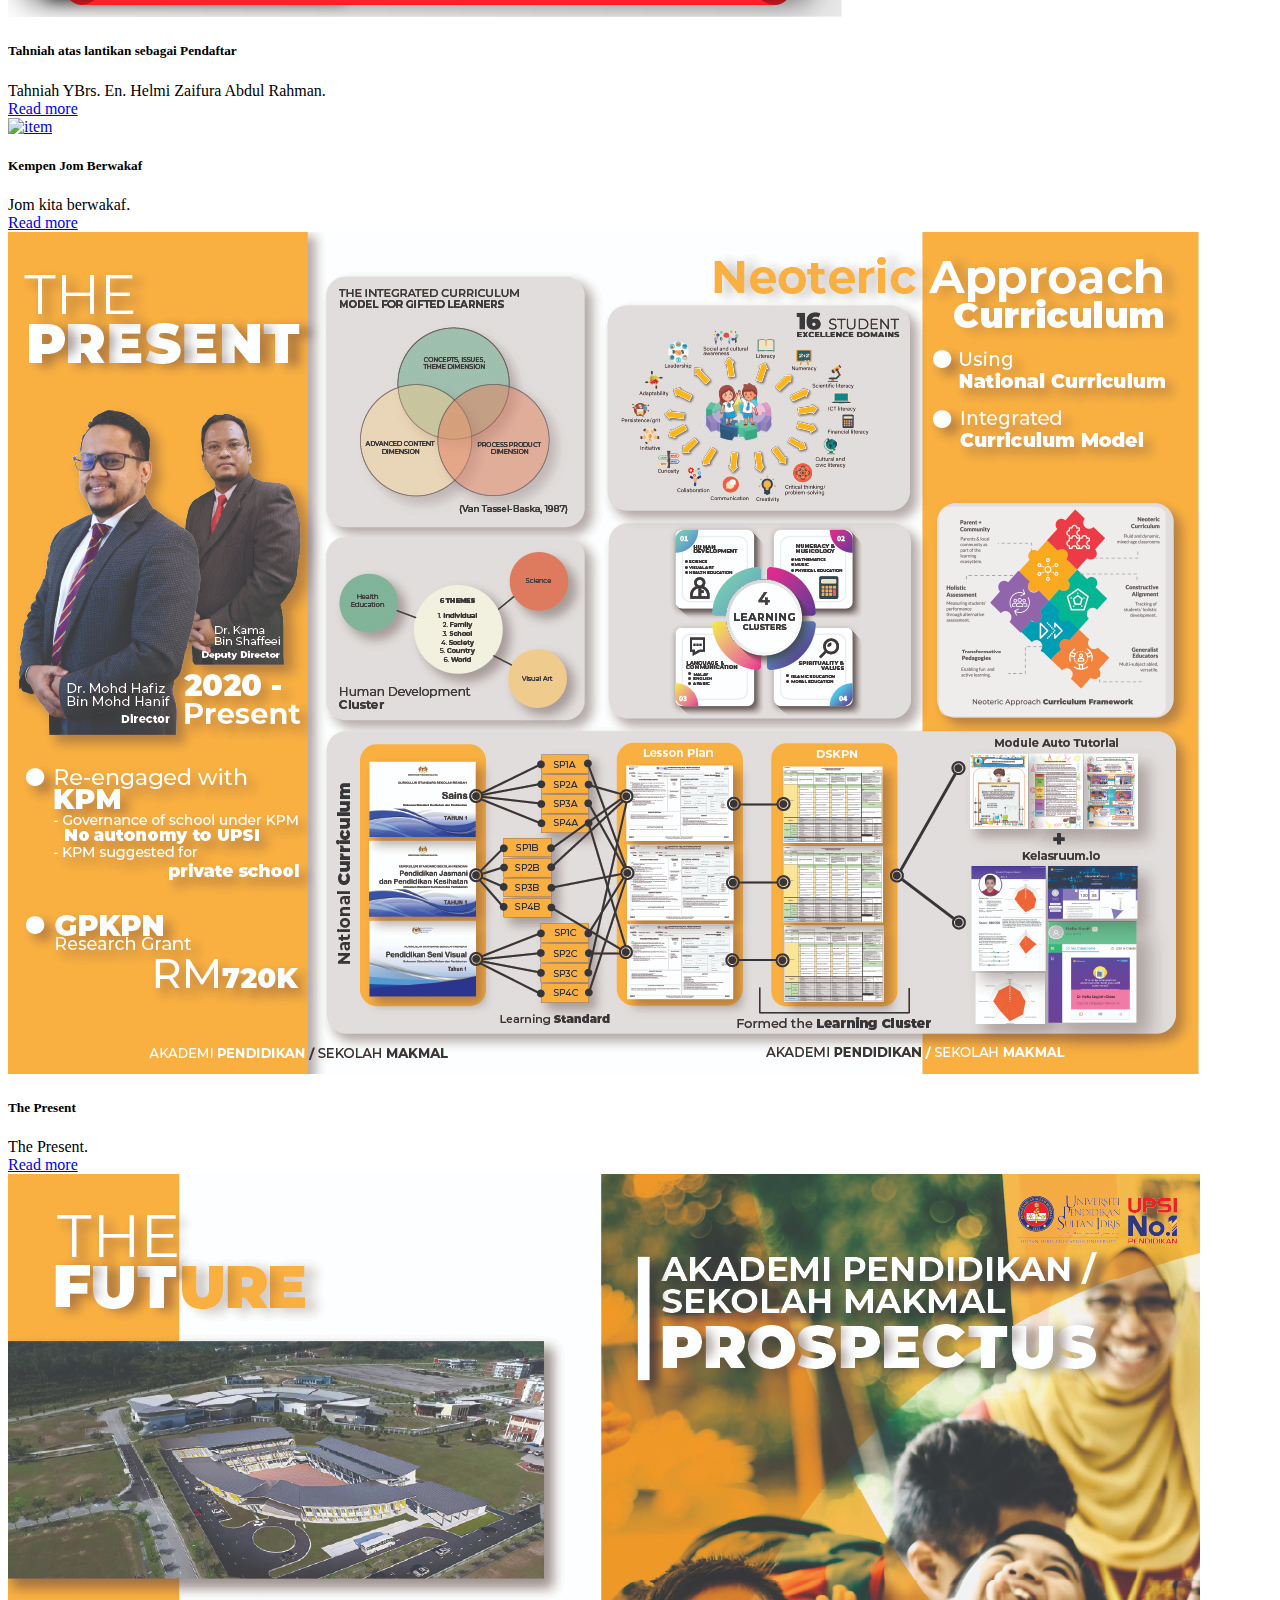
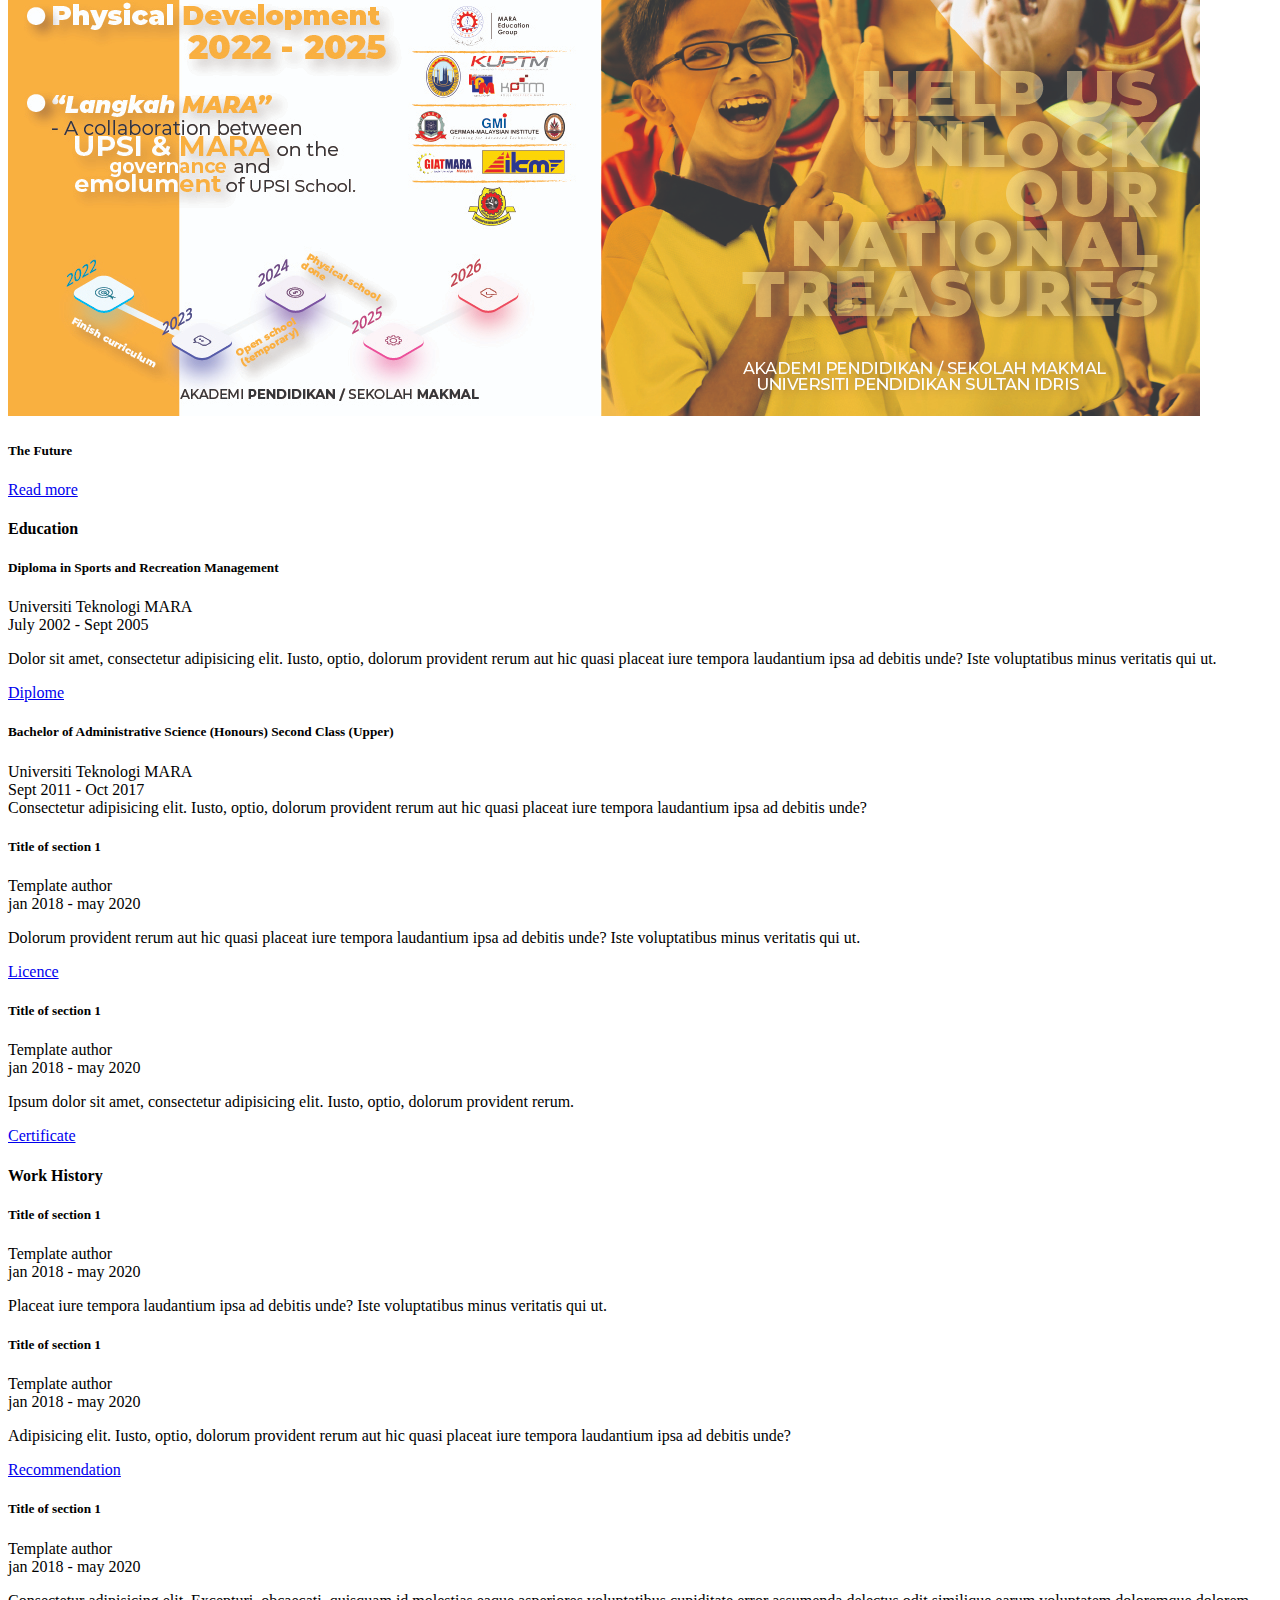
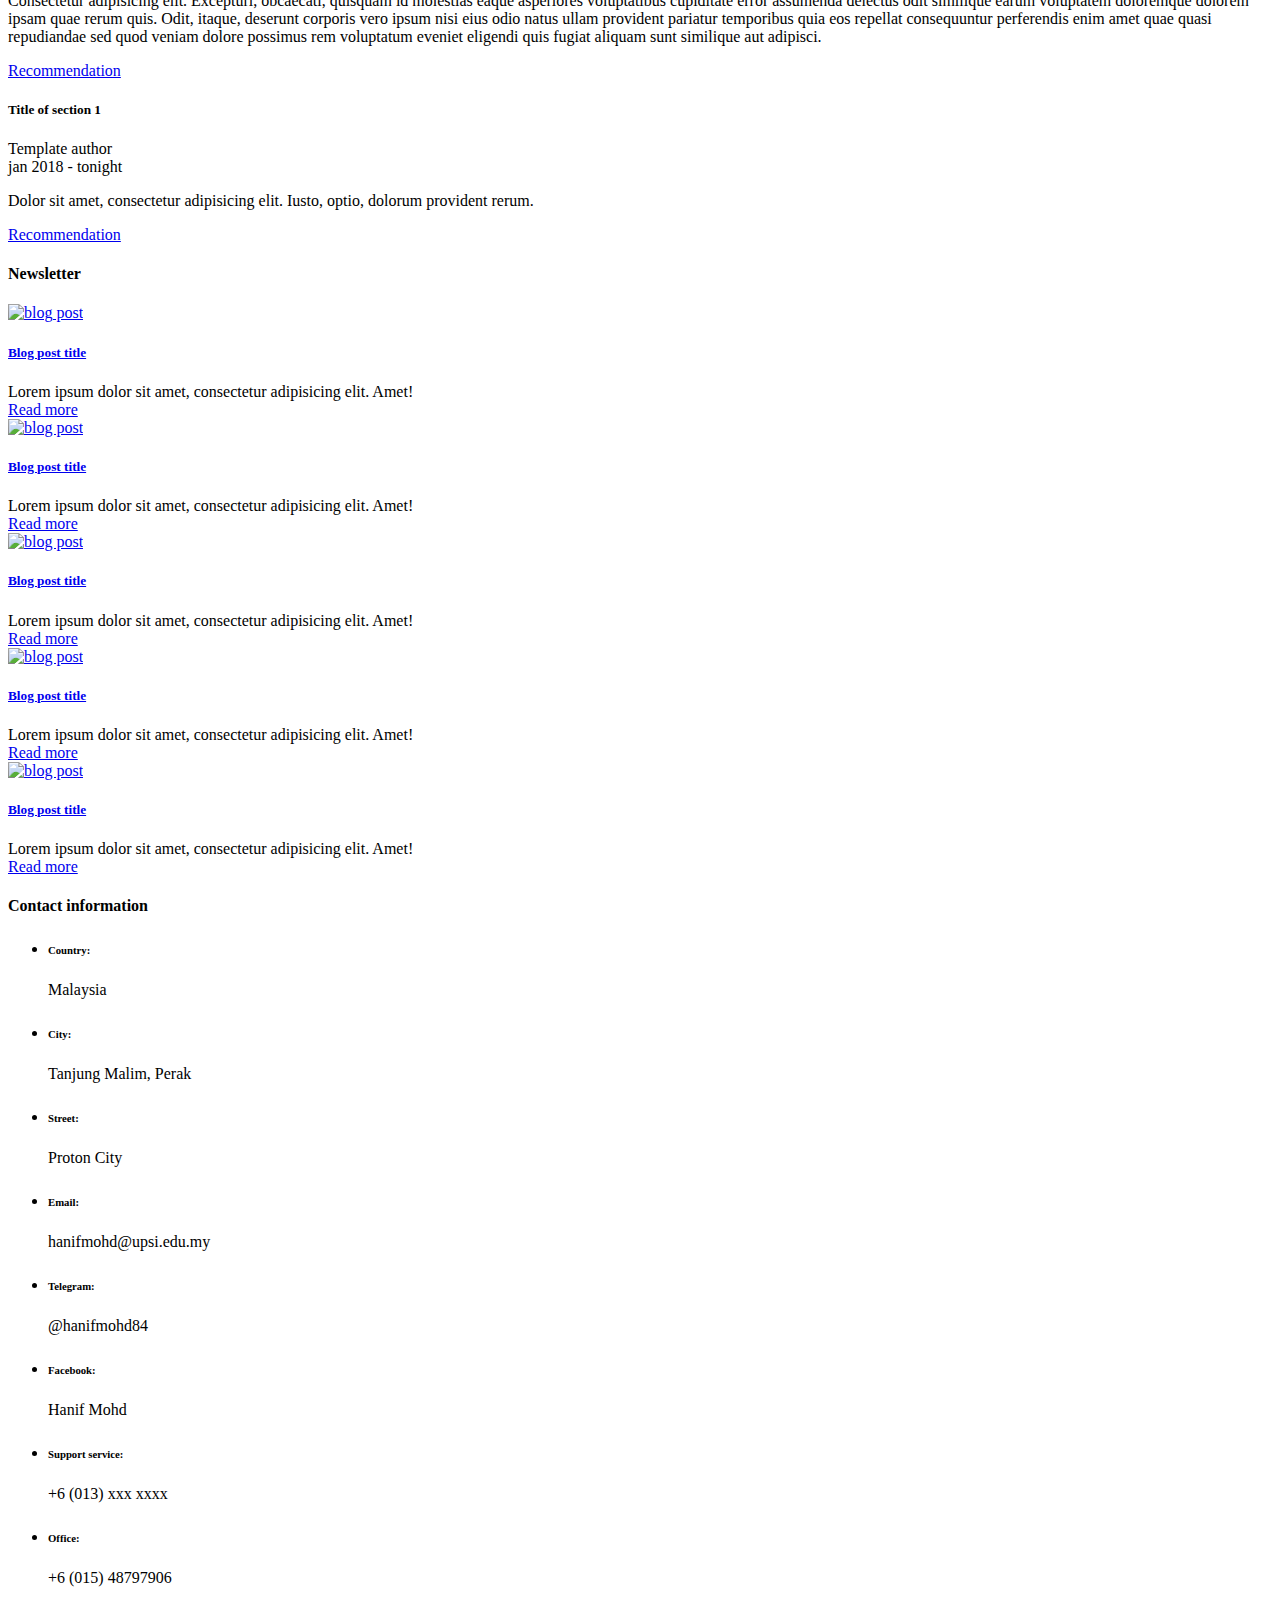
==== commit 09e0028d: "update" ====
--- a/index.html
+++ b/index.html
@@ -324,8 +324,8 @@
                           <!-- title -->
                           <h1 class="mb-15">Discover my Amazing <br>Art Space!</h1>
                           <!-- suptitle -->
-                          <div class="art-lg-text art-code mb-25">&lt;<i>creative</i>&gt; I create <span class="txt-rotate" data-period="2000"
-                              data-rotate='[ "graphic design.", "video editing.", "mocups.", "logo." ]'></span>&lt;/<i>media</i>&gt;</div>
+                          <div class="art-lg-text art-code mb-25">&lt;<i>code</i>&gt; I create <span class="txt-rotate" data-period="2000"
+                              data-rotate='[ "graphic design.", "video editing.", "mocups.", "logo.", "google site.", "data dashboard." ]'></span>&lt;/<i>code</i>&gt;</div>
                           <div class="art-buttons-frame">
                             <!-- button -->
                             <a href="#." class="art-btn art-btn-md"><span>Explore now</span></a>
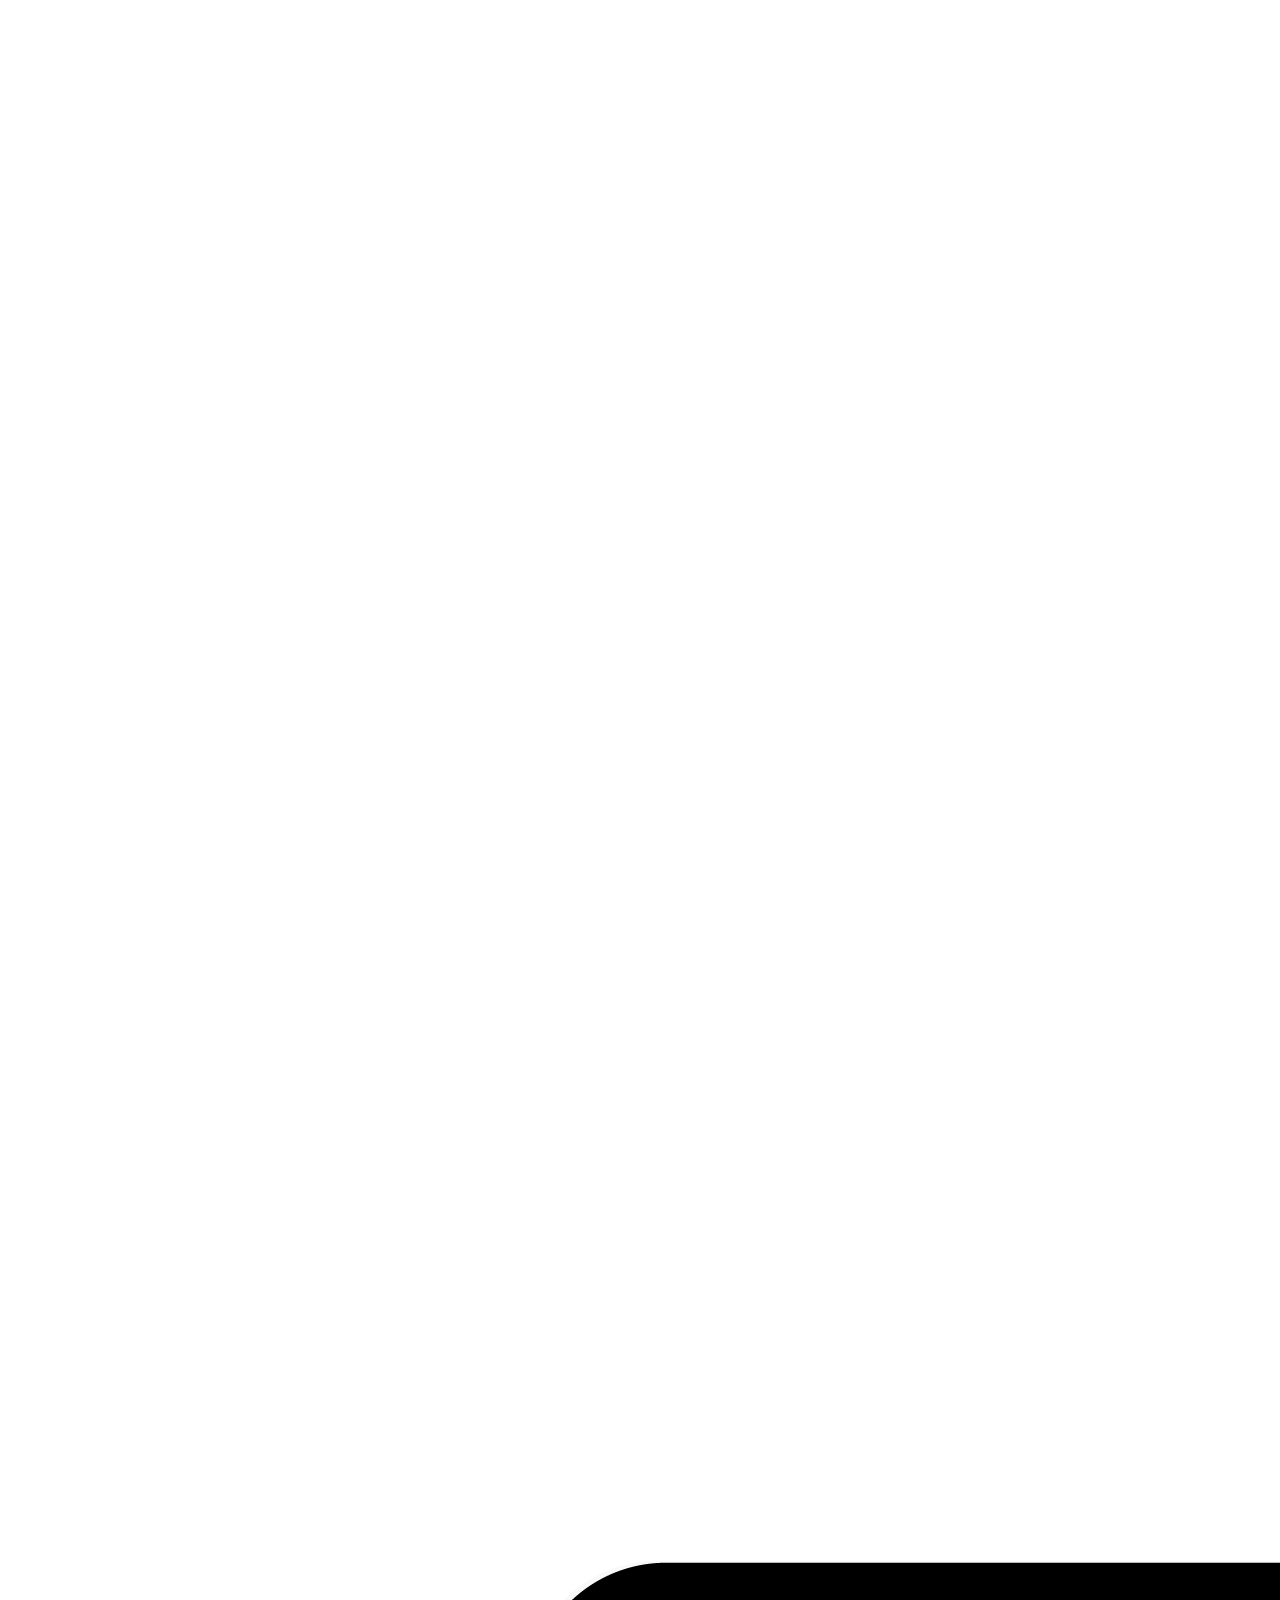
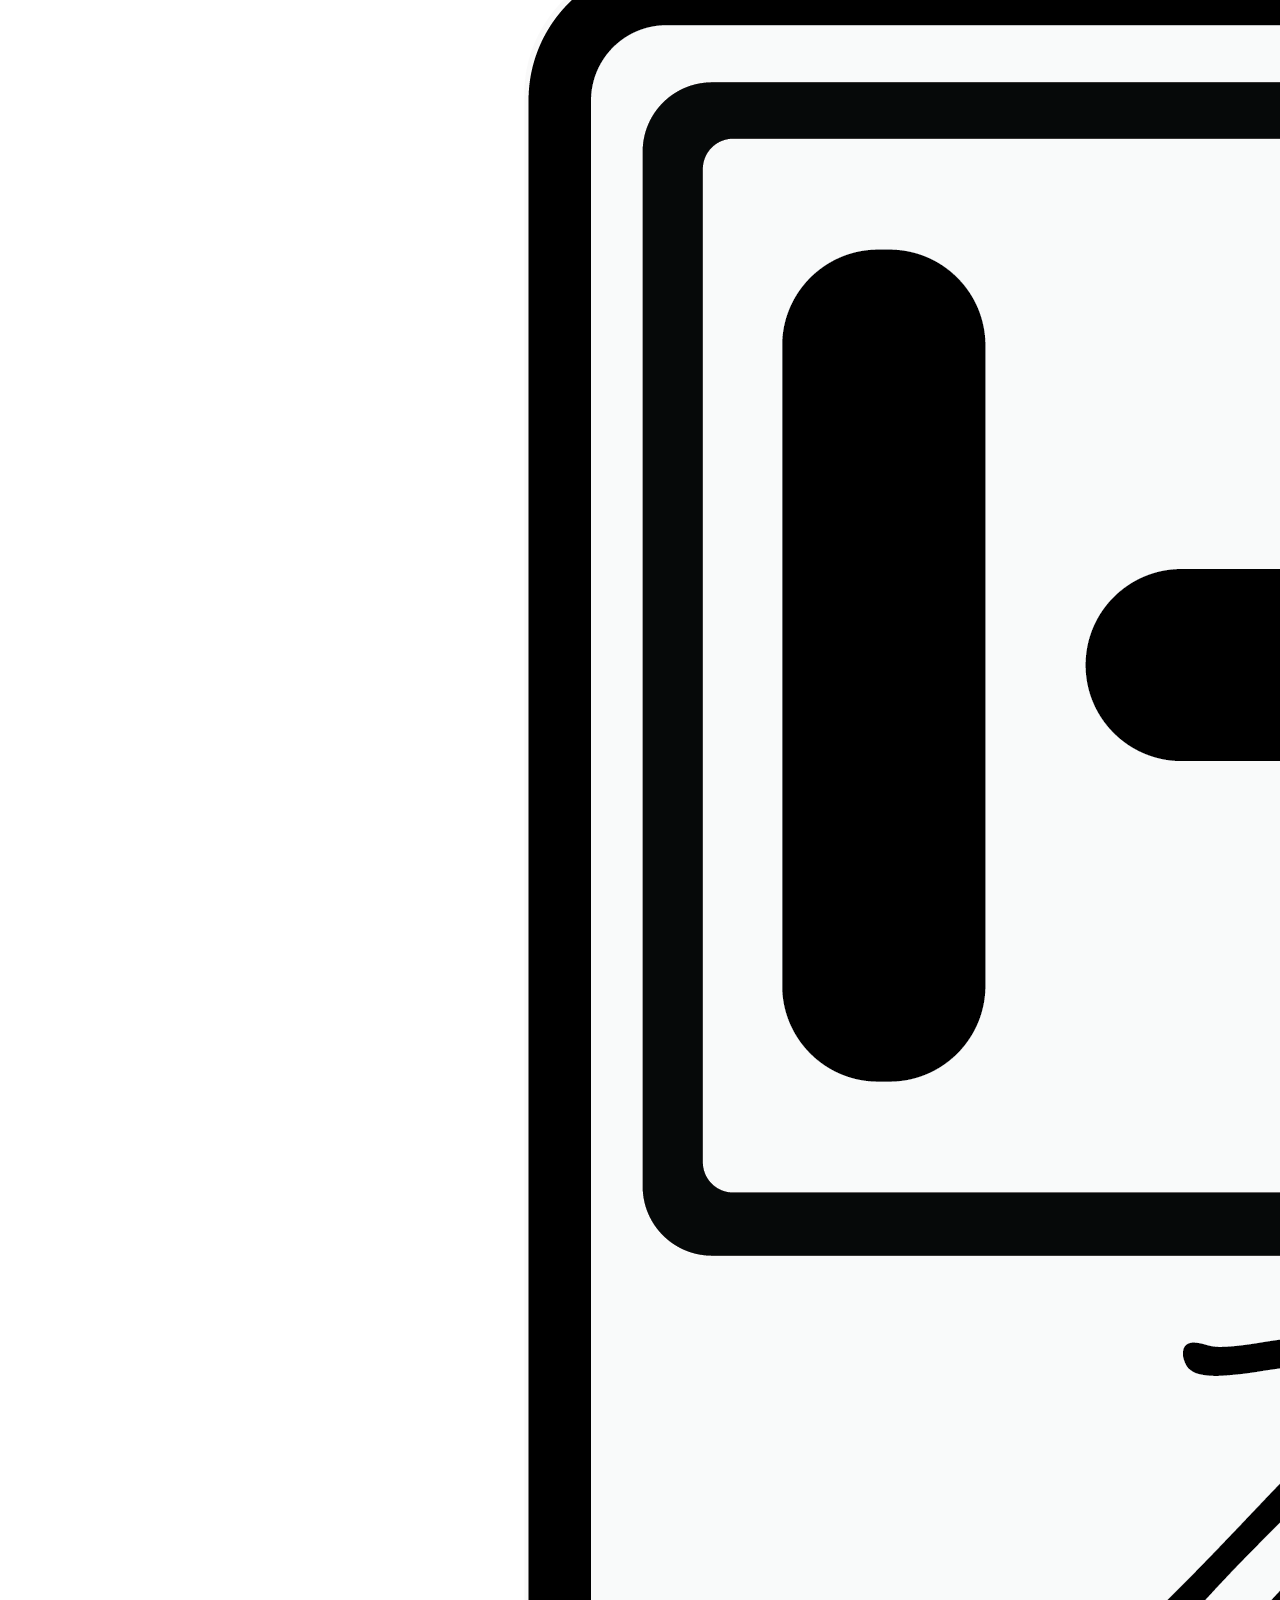
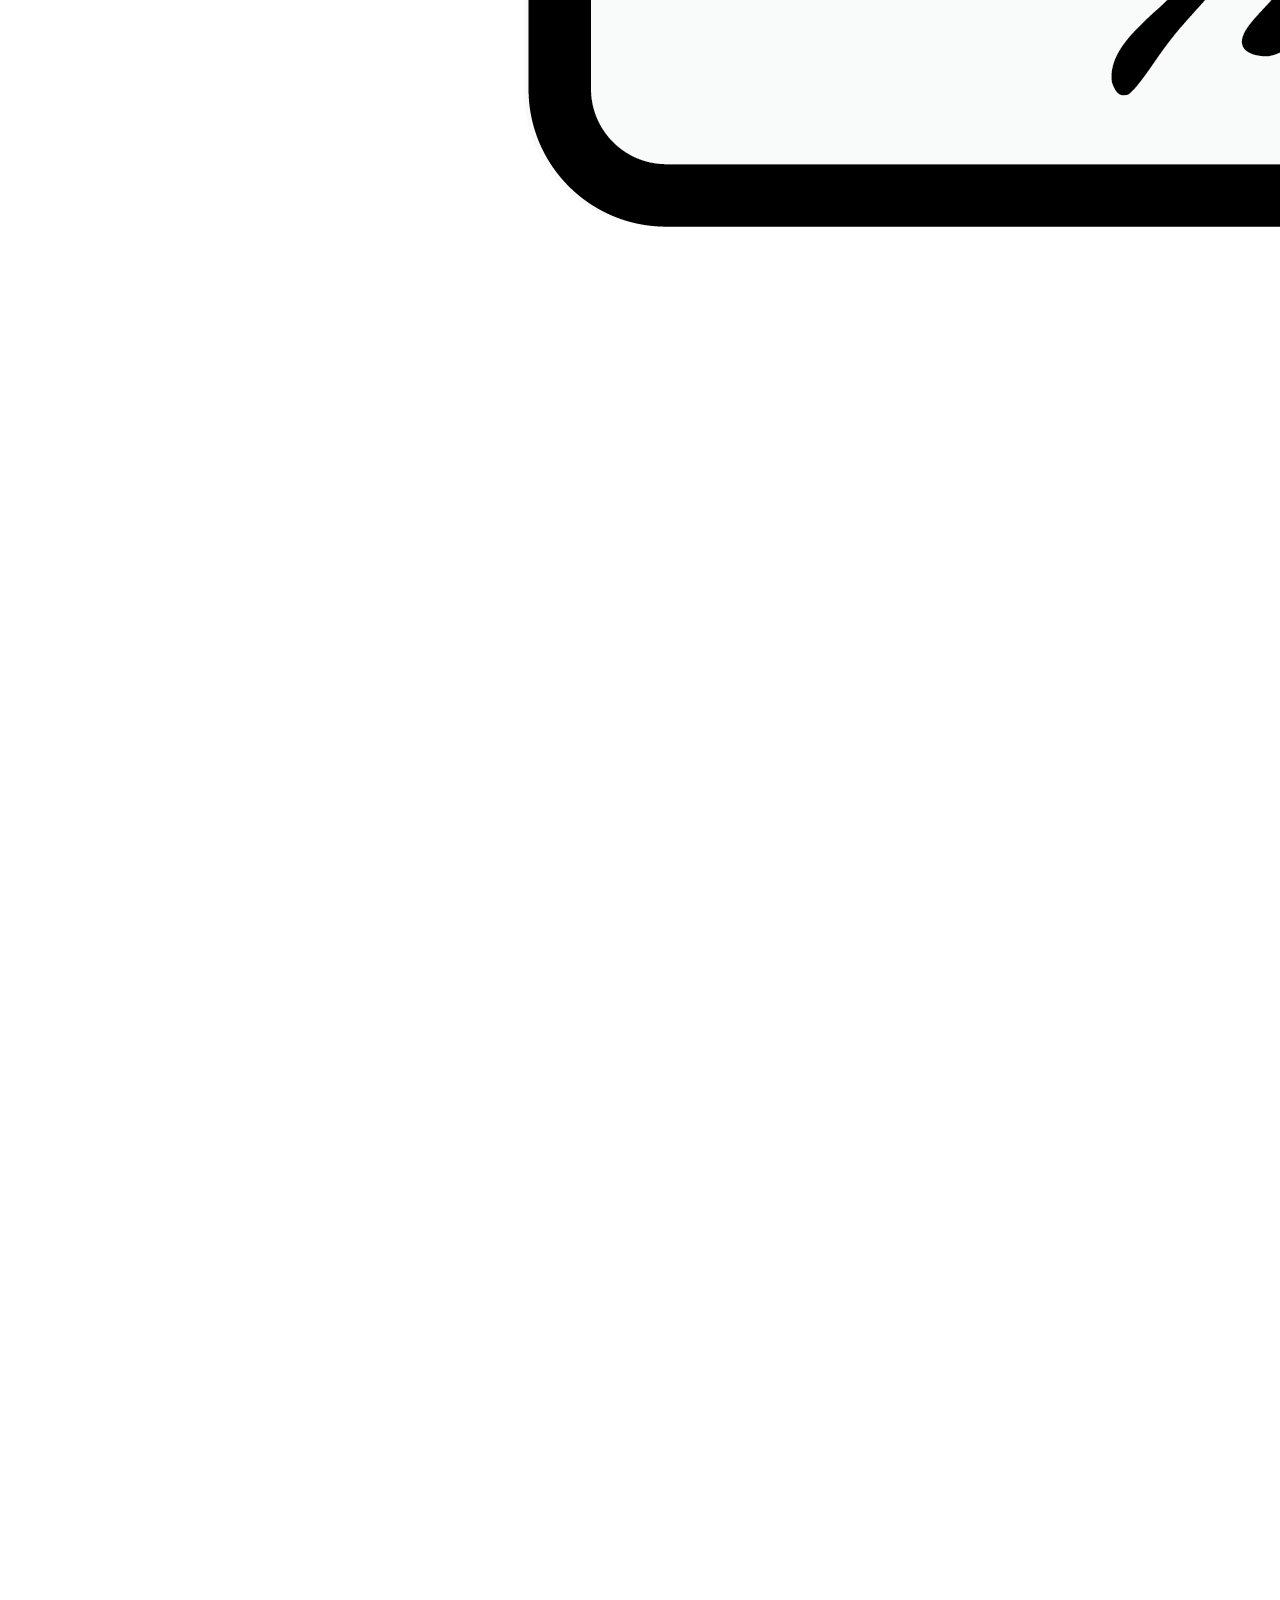
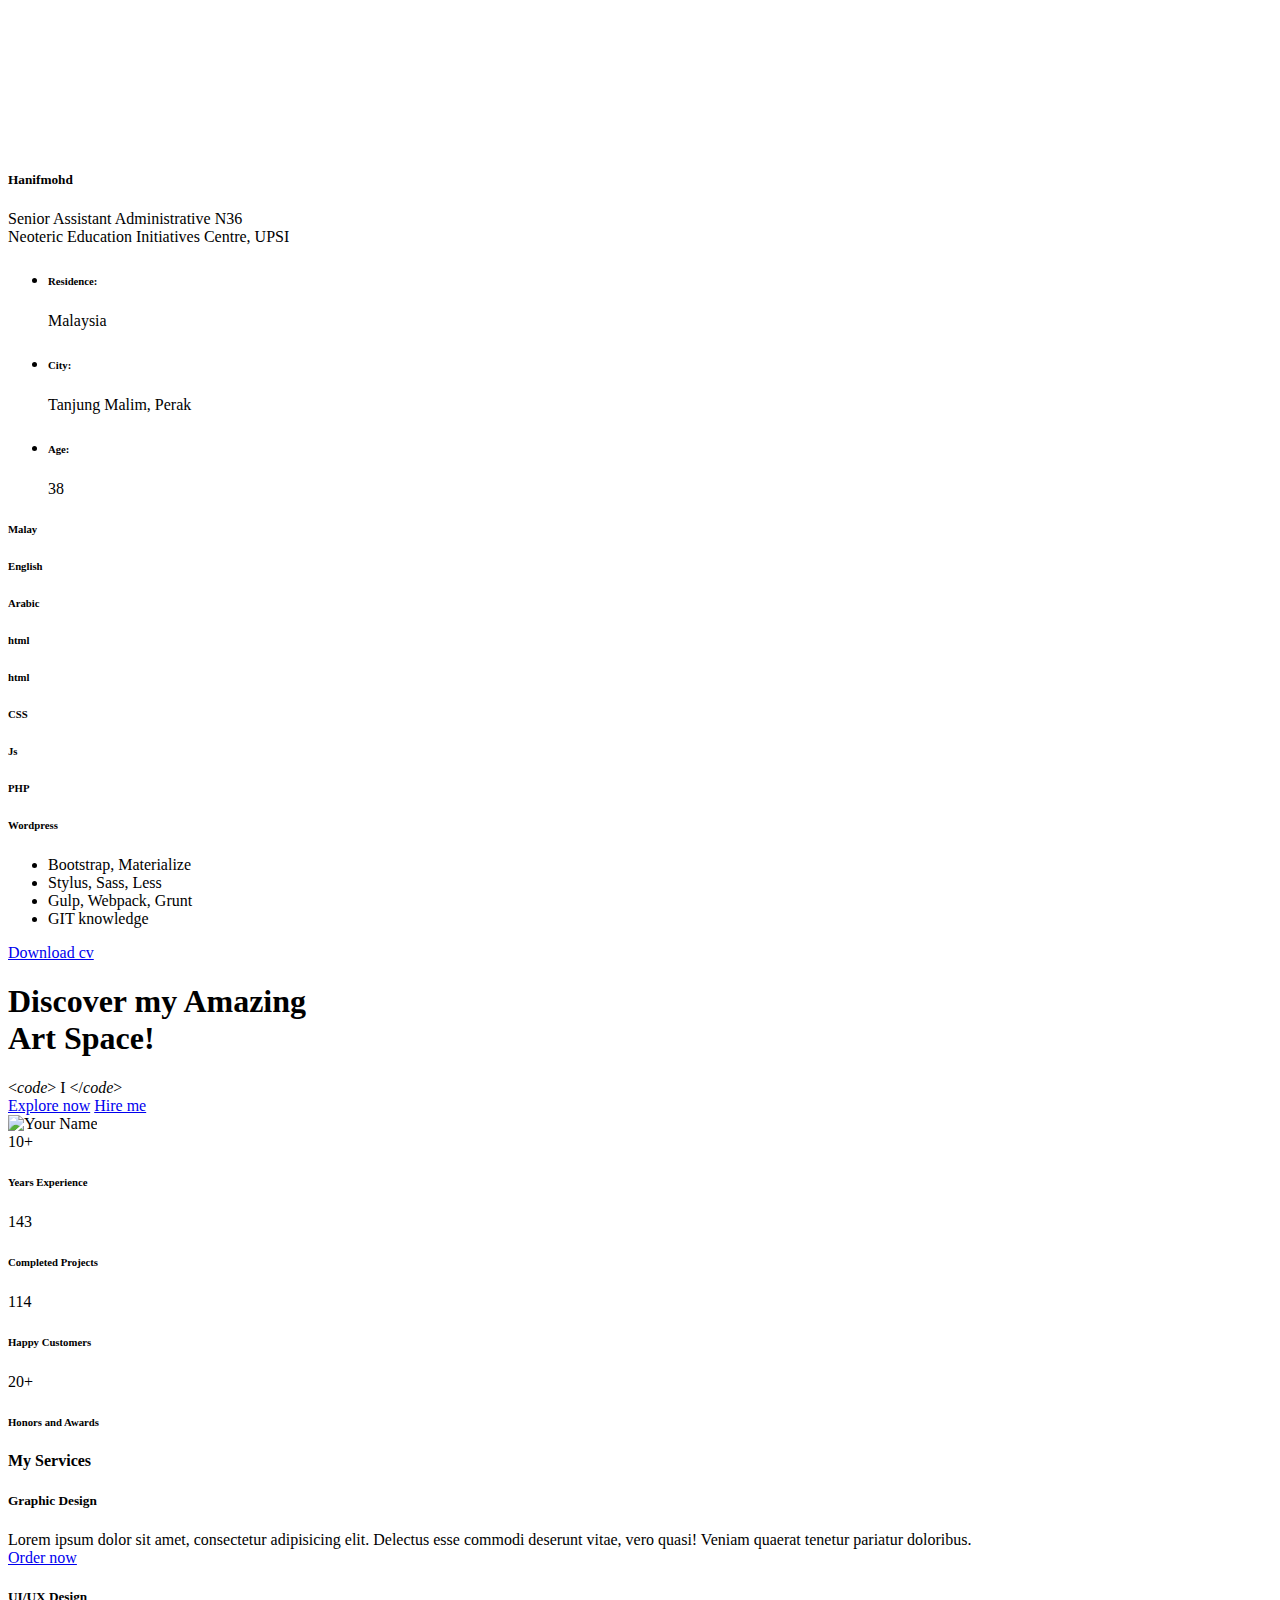
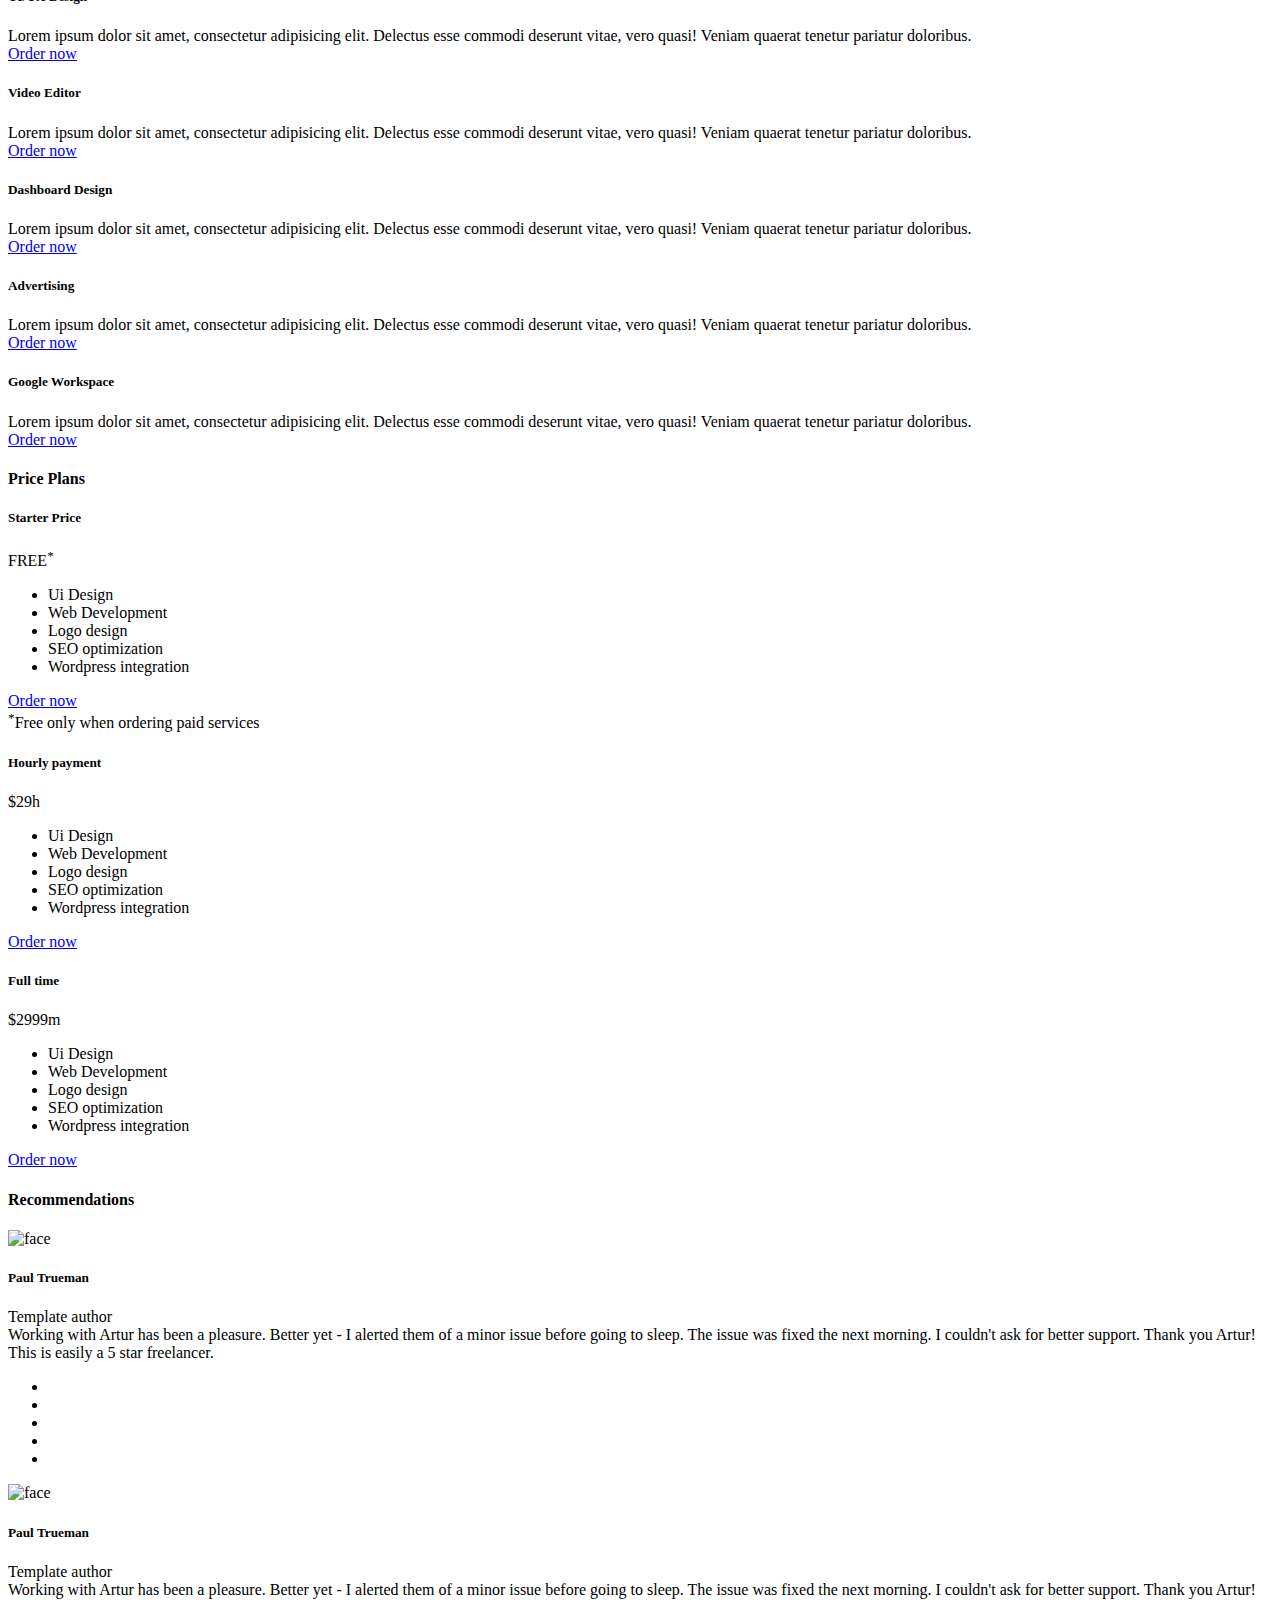
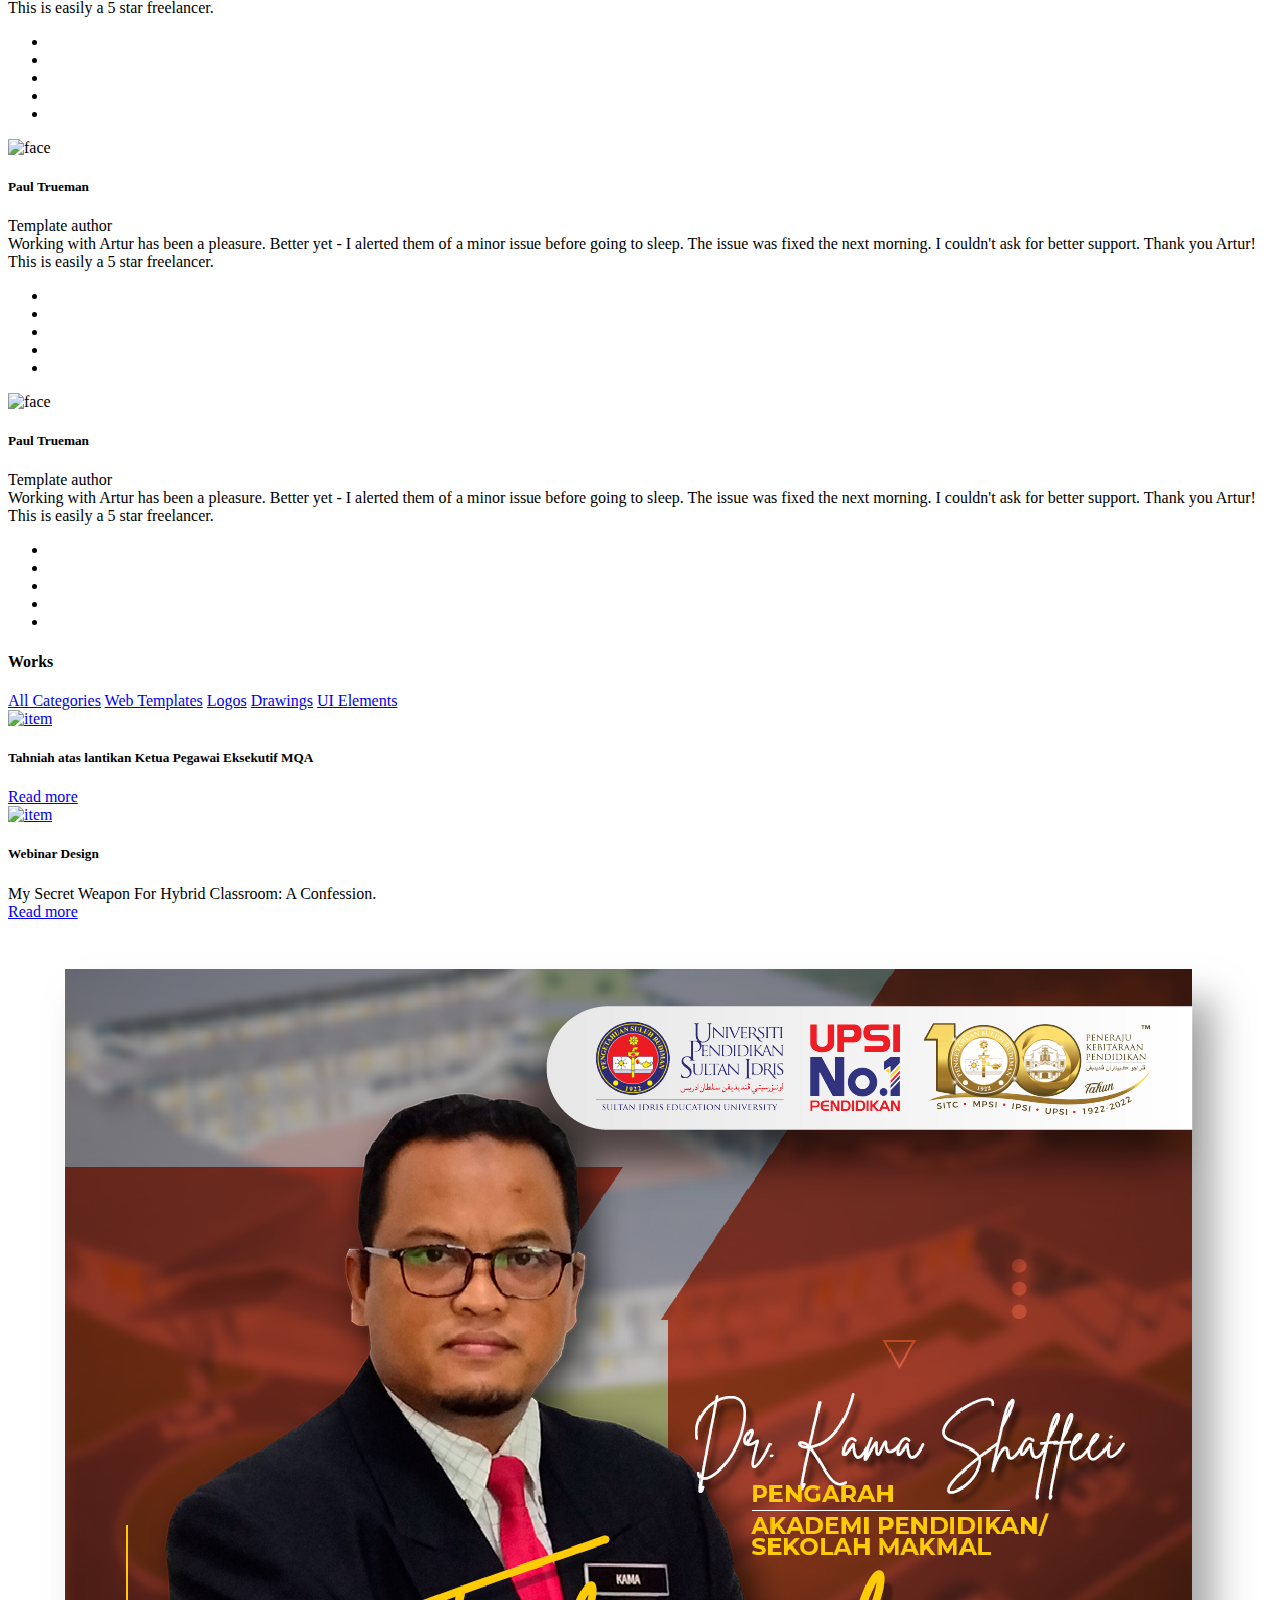
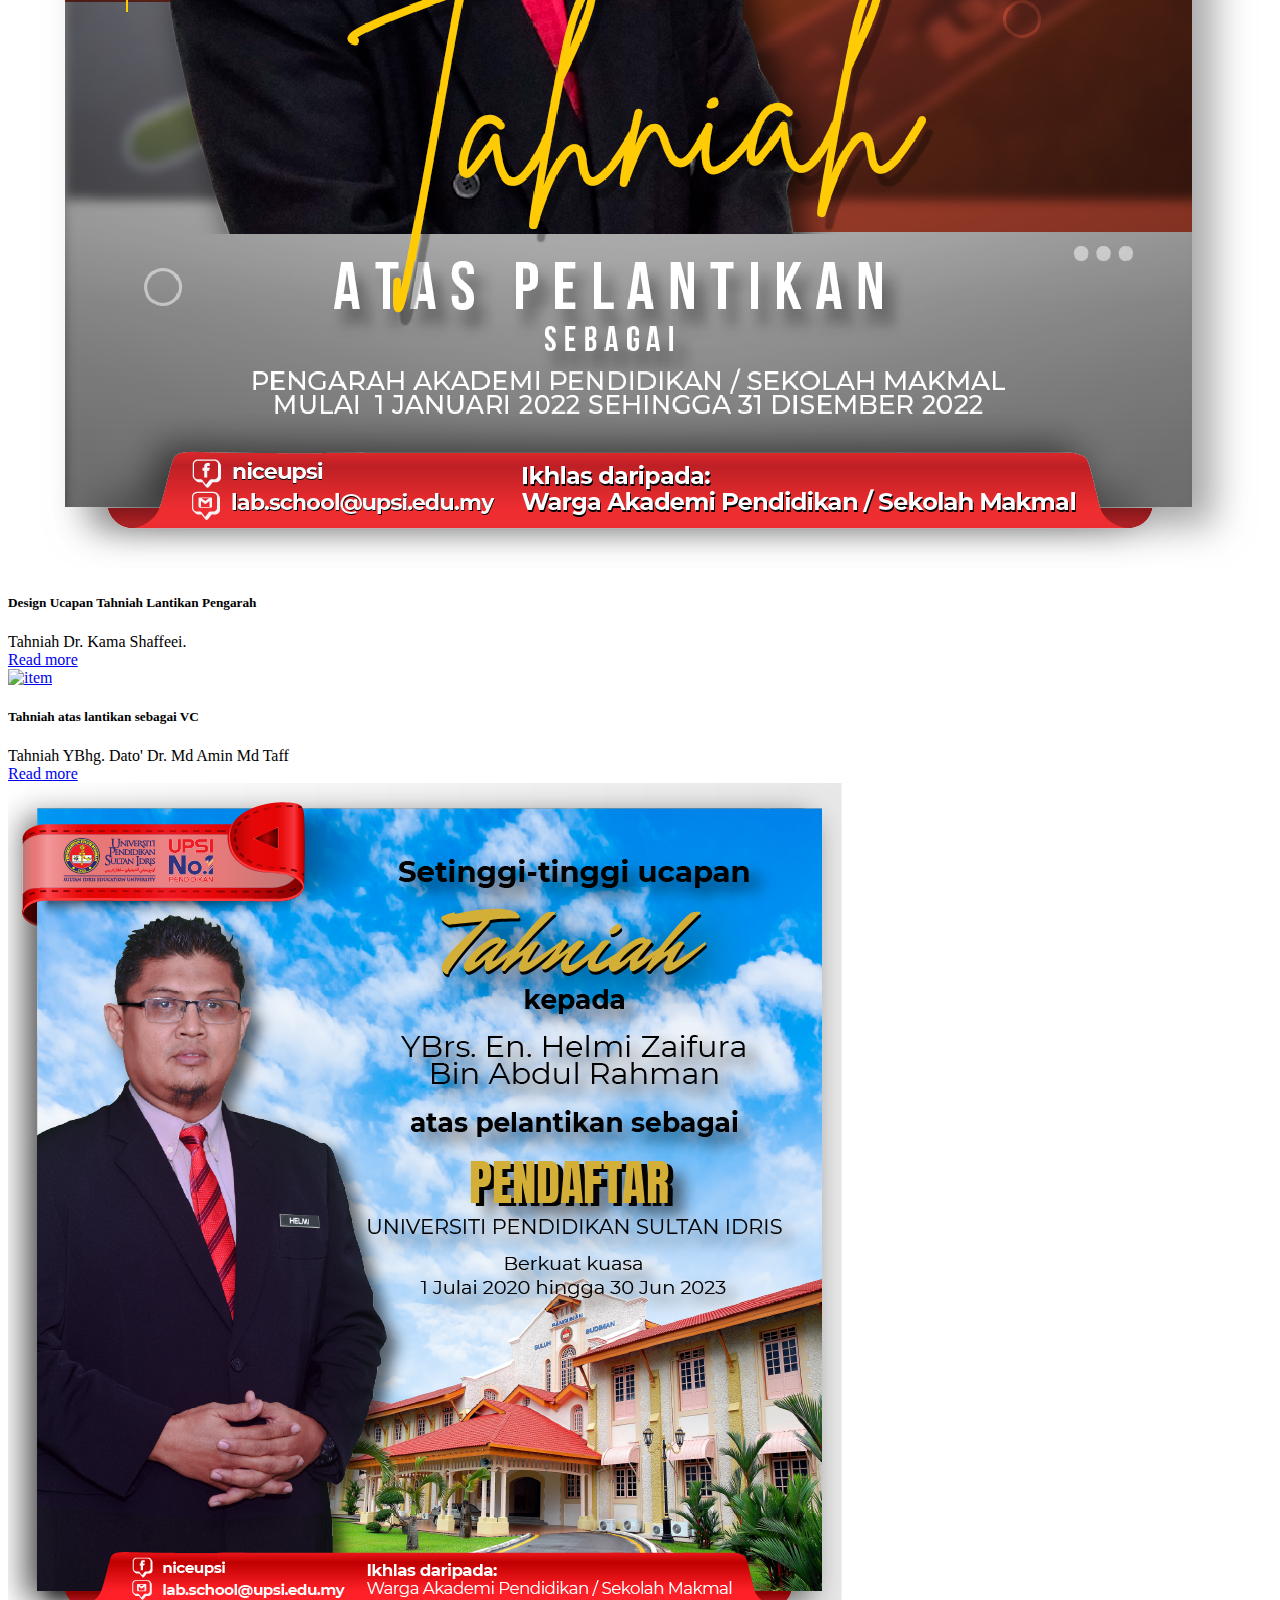
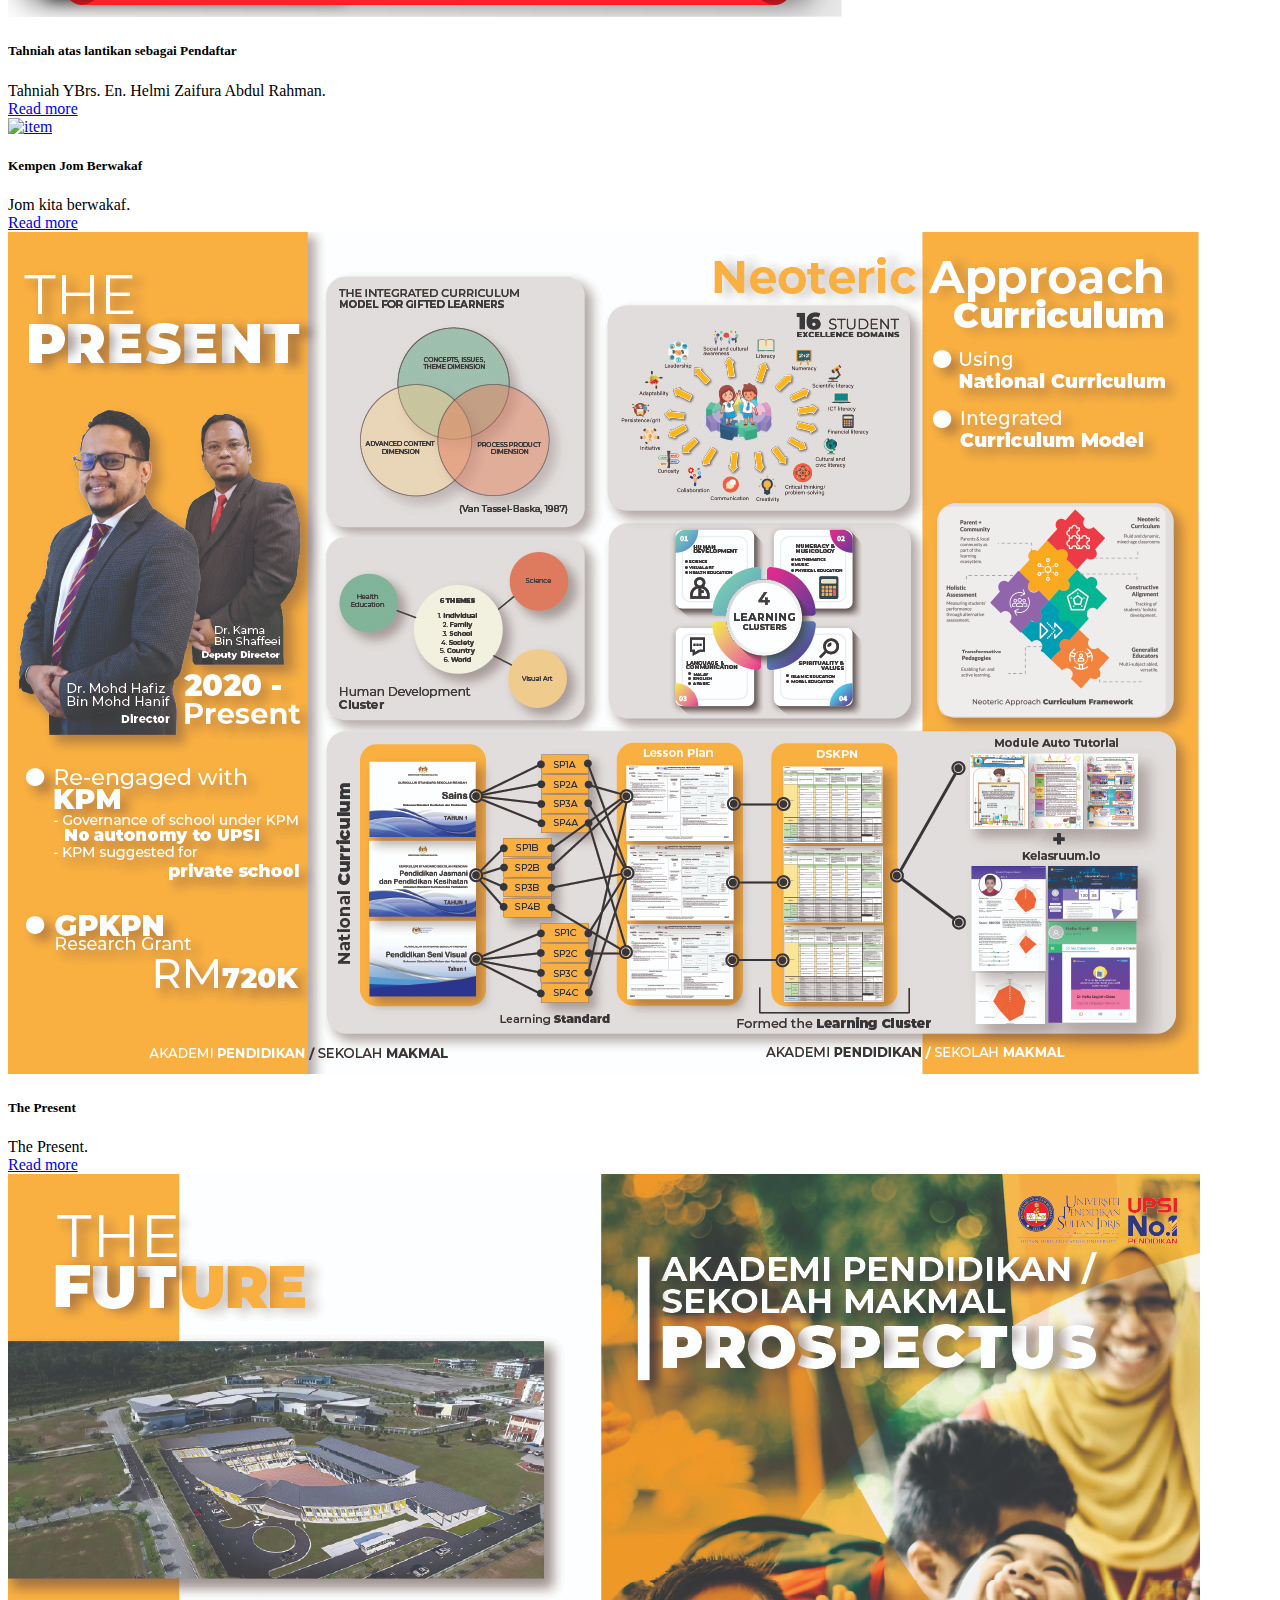
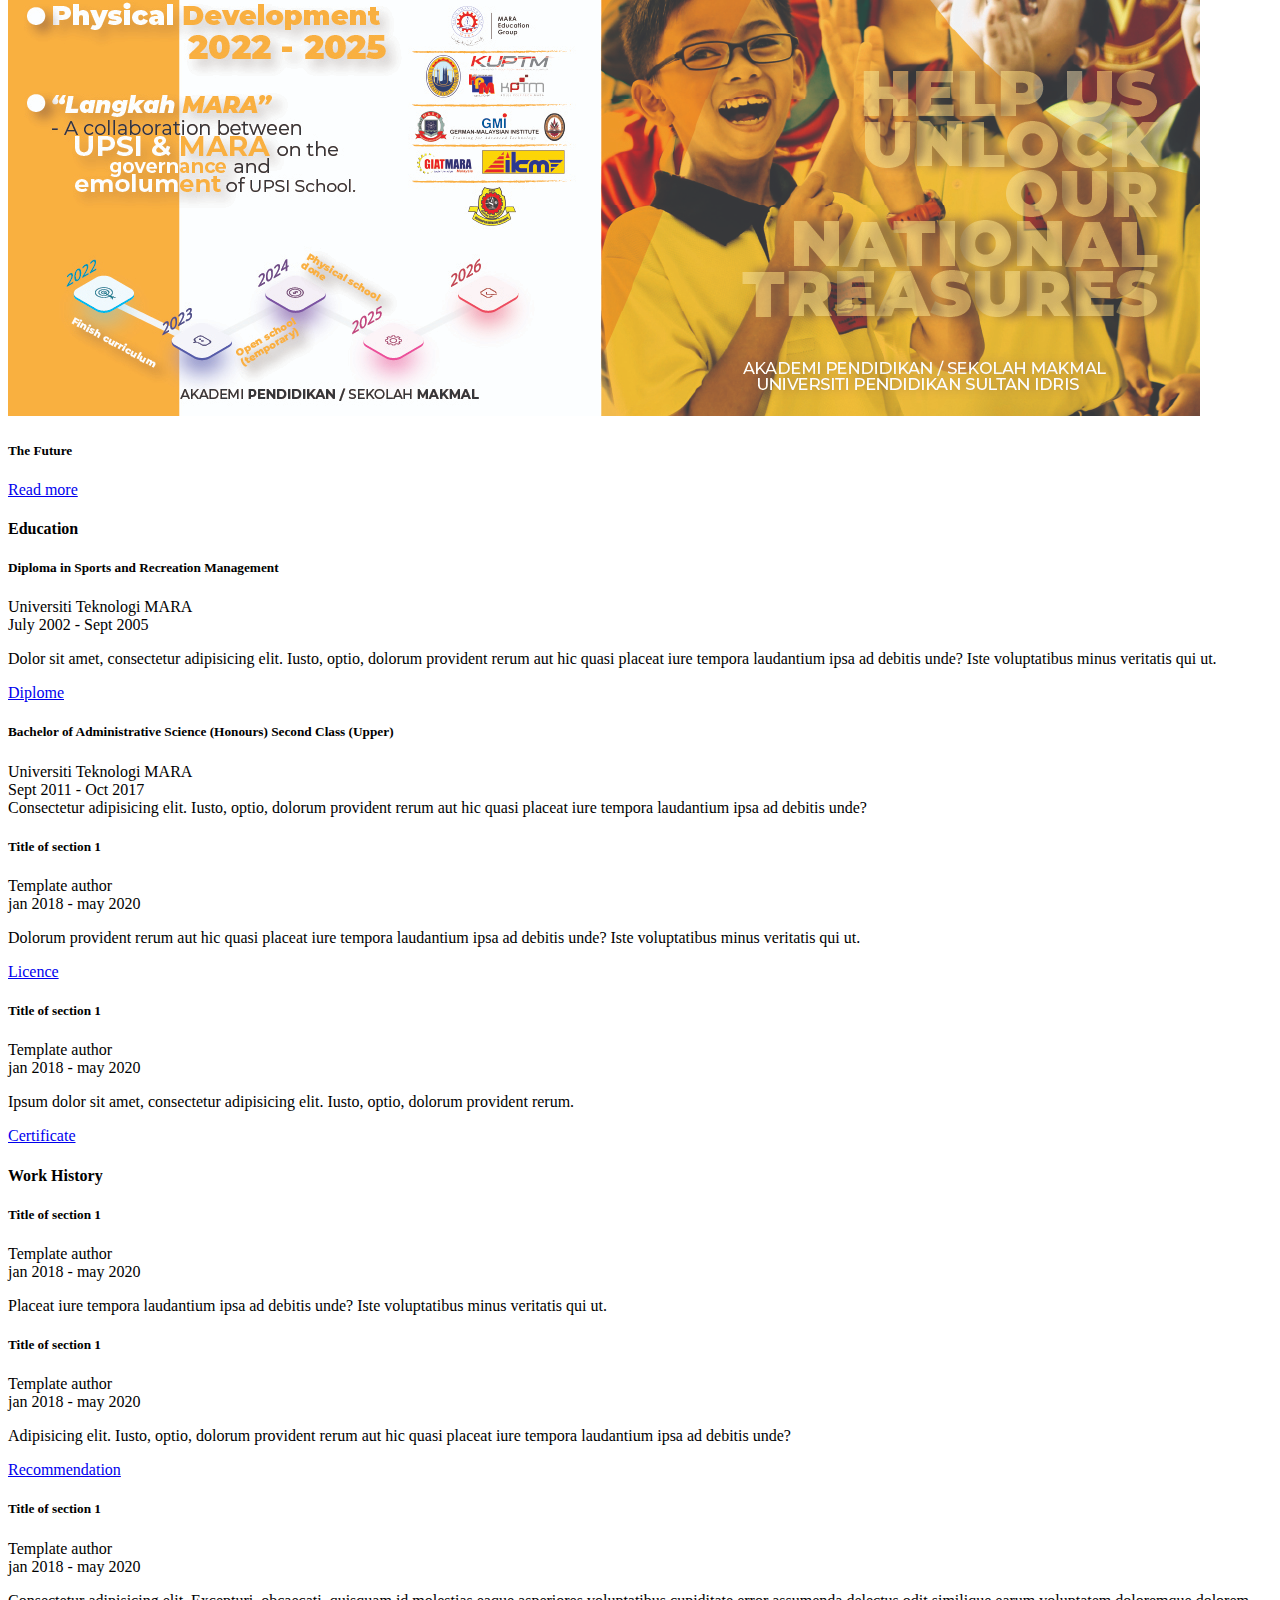
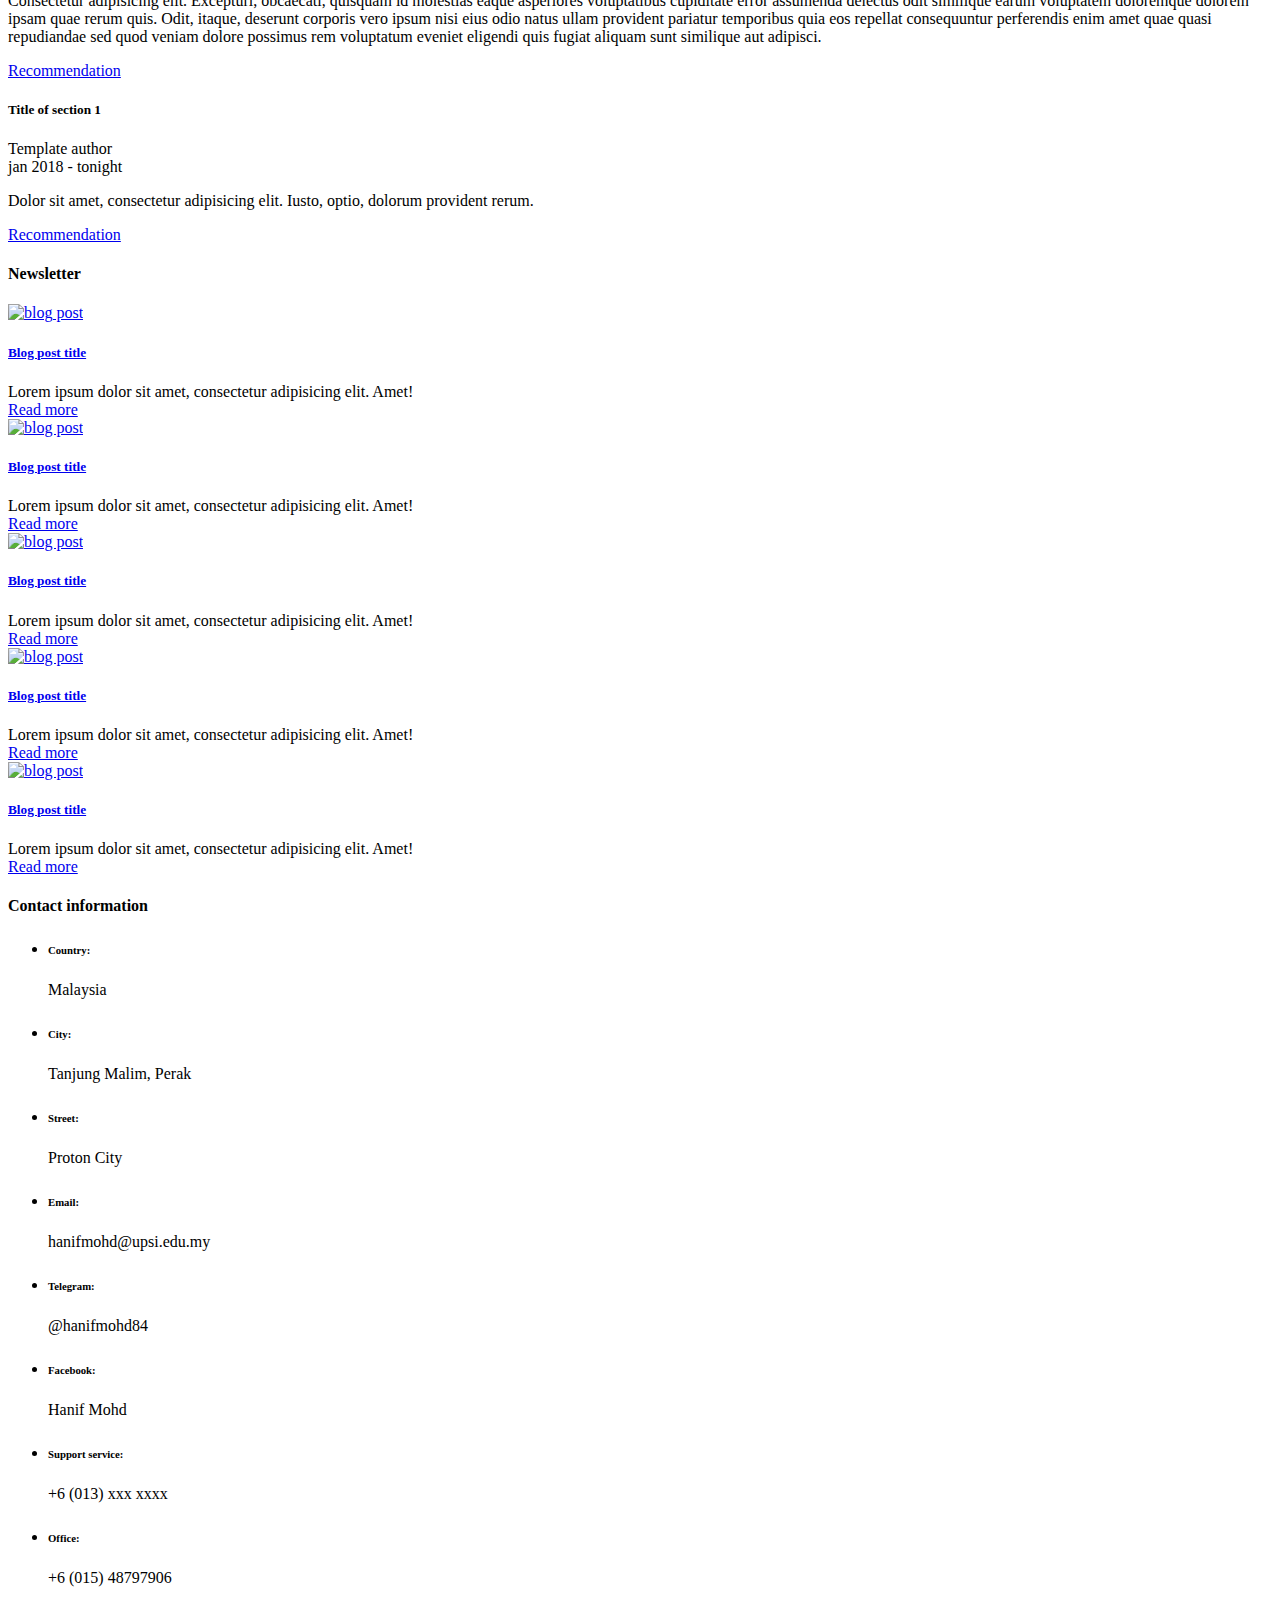
==== commit 35fe7f10: "update" ====
--- a/index.html
+++ b/index.html
@@ -324,8 +324,8 @@
                           <!-- title -->
                           <h1 class="mb-15">Discover my Amazing <br>Art Space!</h1>
                           <!-- suptitle -->
-                          <div class="art-lg-text art-code mb-25">&lt;<i>code</i>&gt; I create <span class="txt-rotate" data-period="2000"
-                              data-rotate='[ "graphic design.", "video editing.", "mocups.", "logo.", "google site.", "data dashboard." ]'></span>&lt;/<i>code</i>&gt;</div>
+                          <div class="art-lg-text art-code mb-25">&lt;<i>code</i>&gt; I <span class="txt-rotate" data-period="2000"
+                              data-rotate='[ "make graphic design.", "make video editing.", "make mocups.", "design logo.", "build google site.", "build data dashboard." ]'></span>&lt;/<i>code</i>&gt;</div>
                           <div class="art-buttons-frame">
                             <!-- button -->
                             <a href="#." class="art-btn art-btn-md"><span>Explore now</span></a>
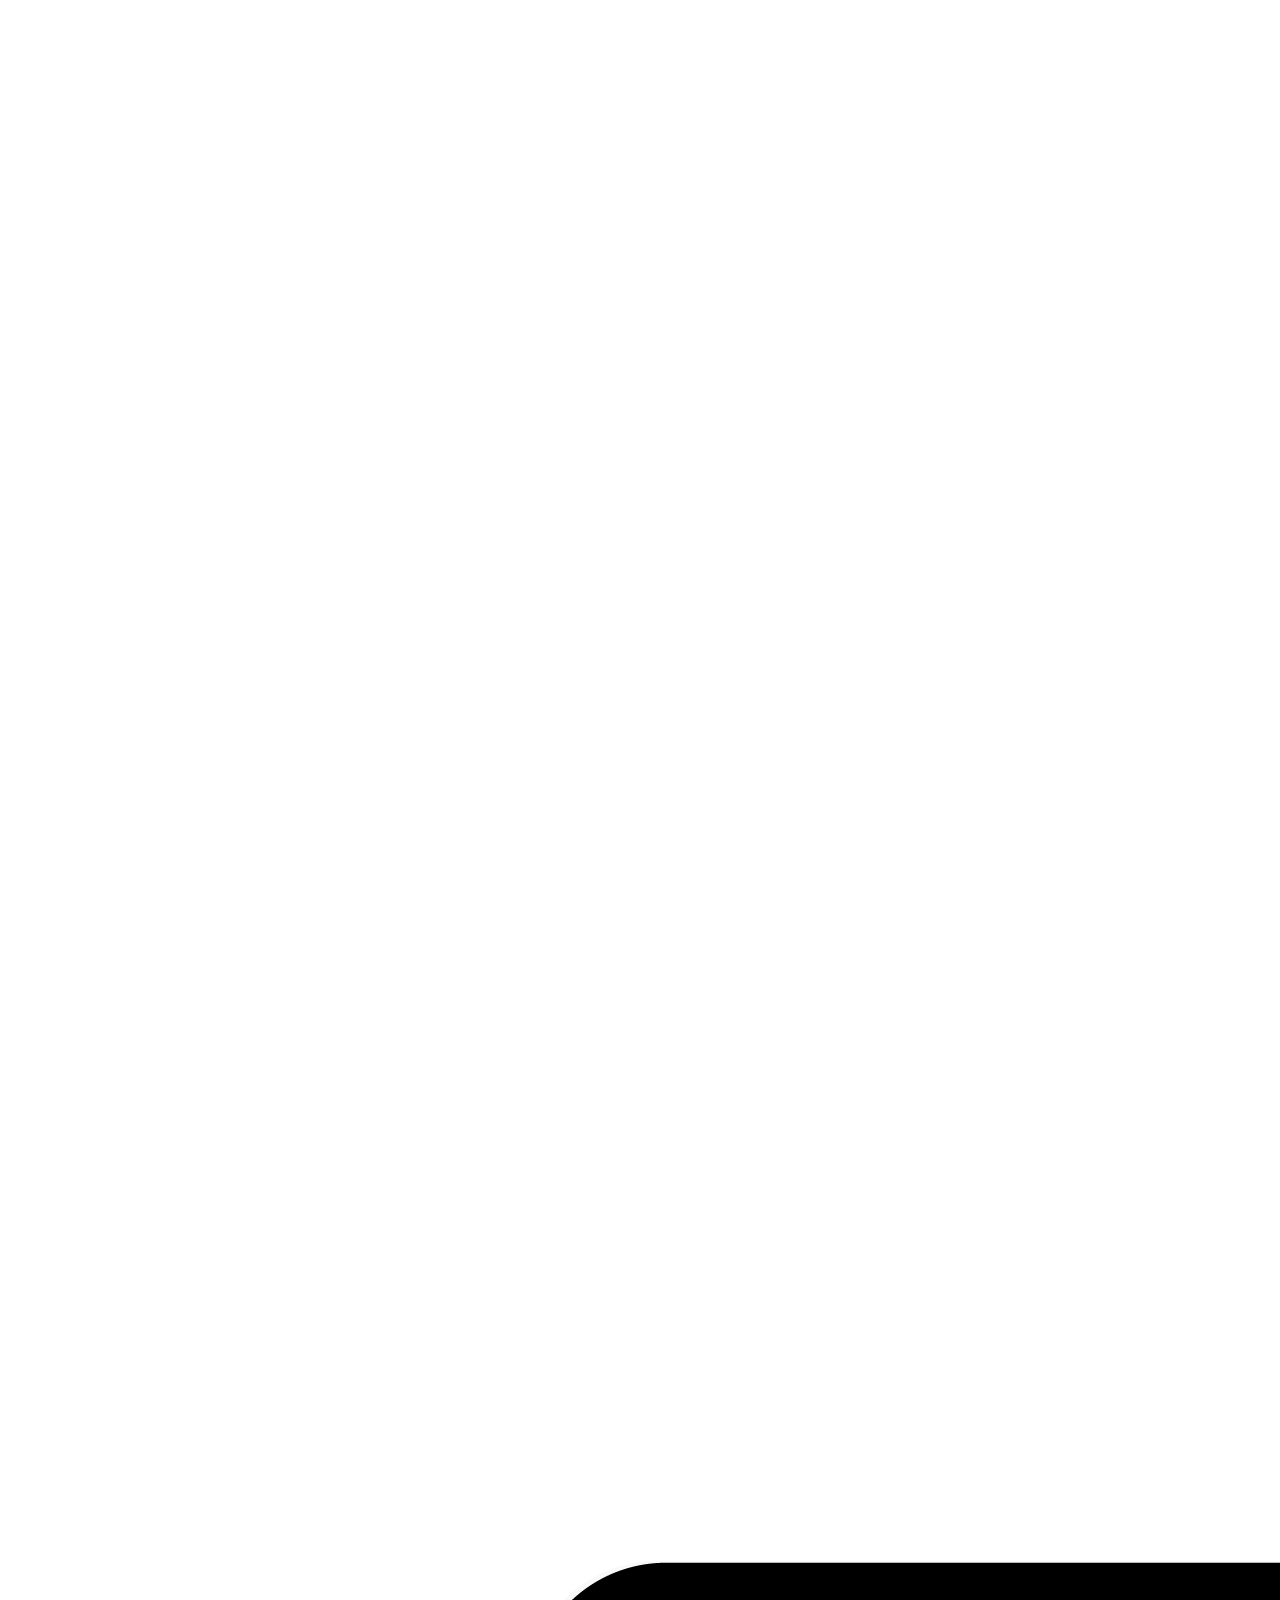
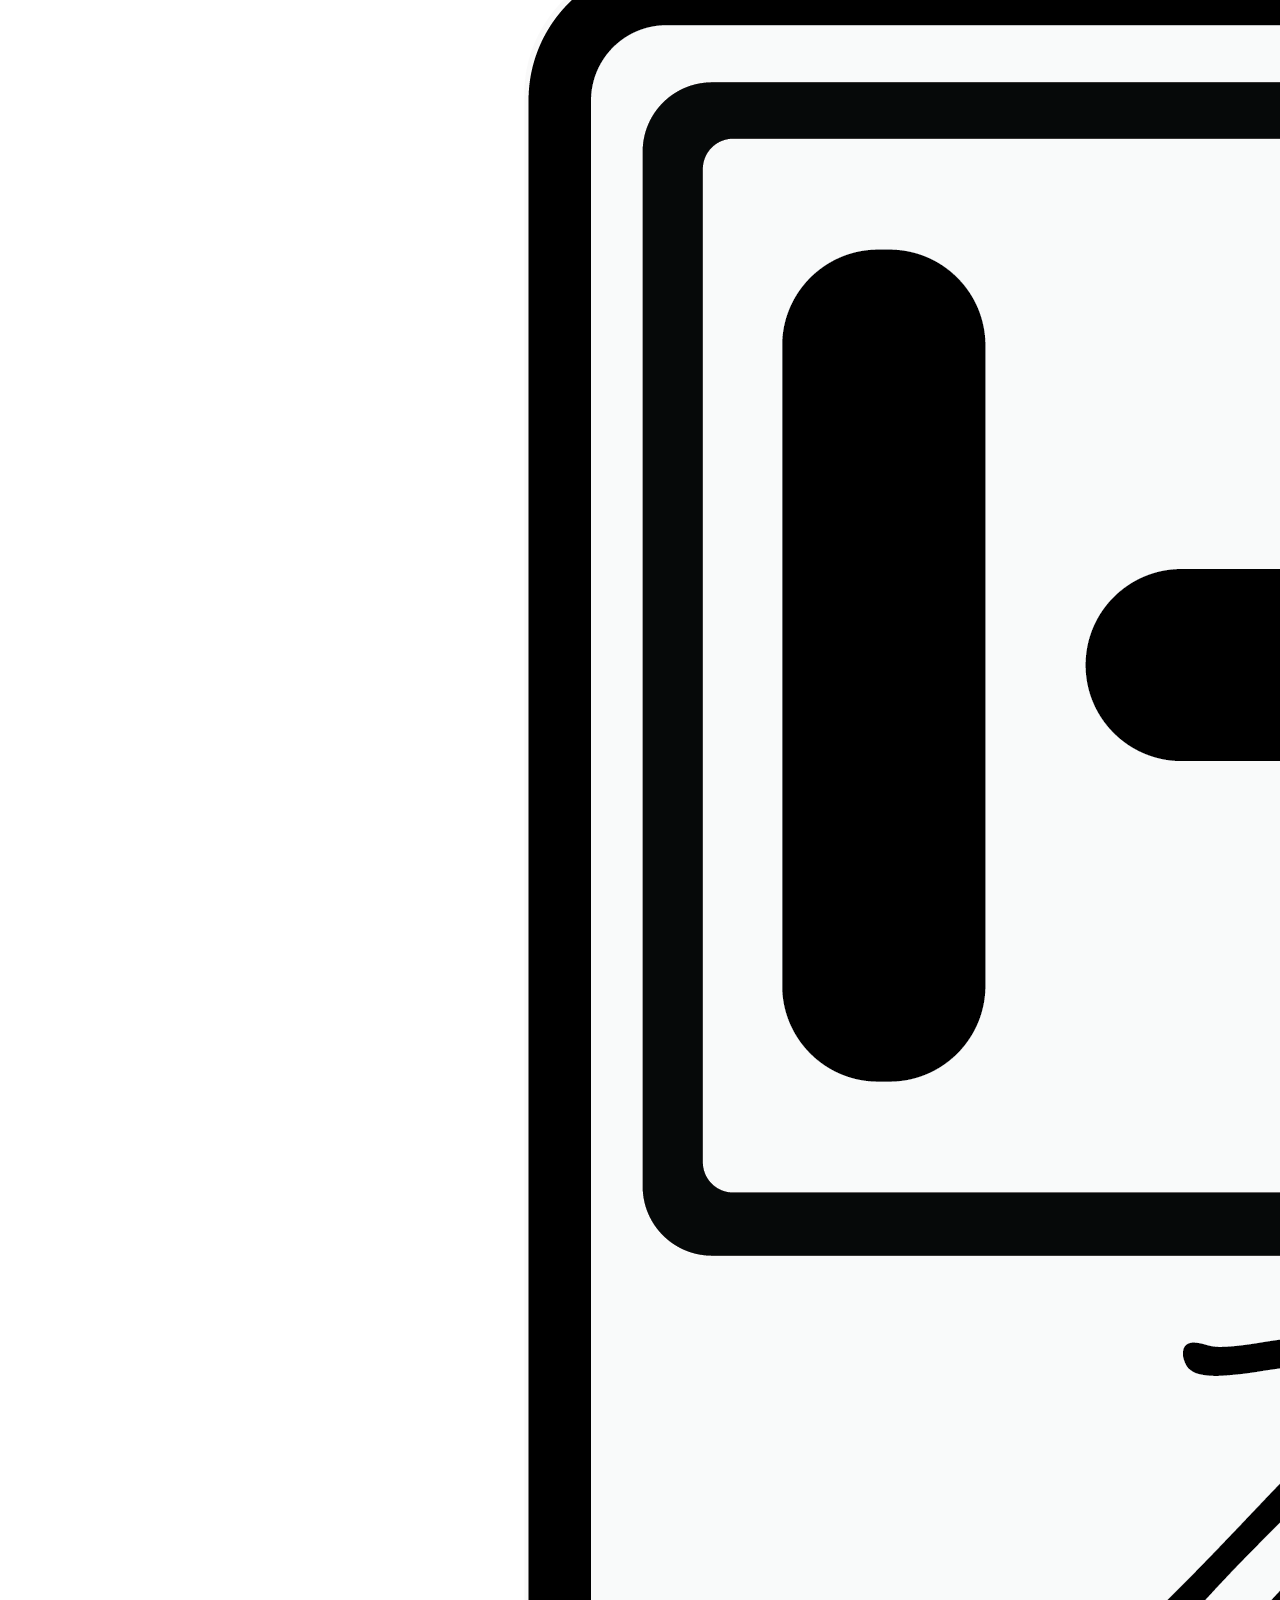
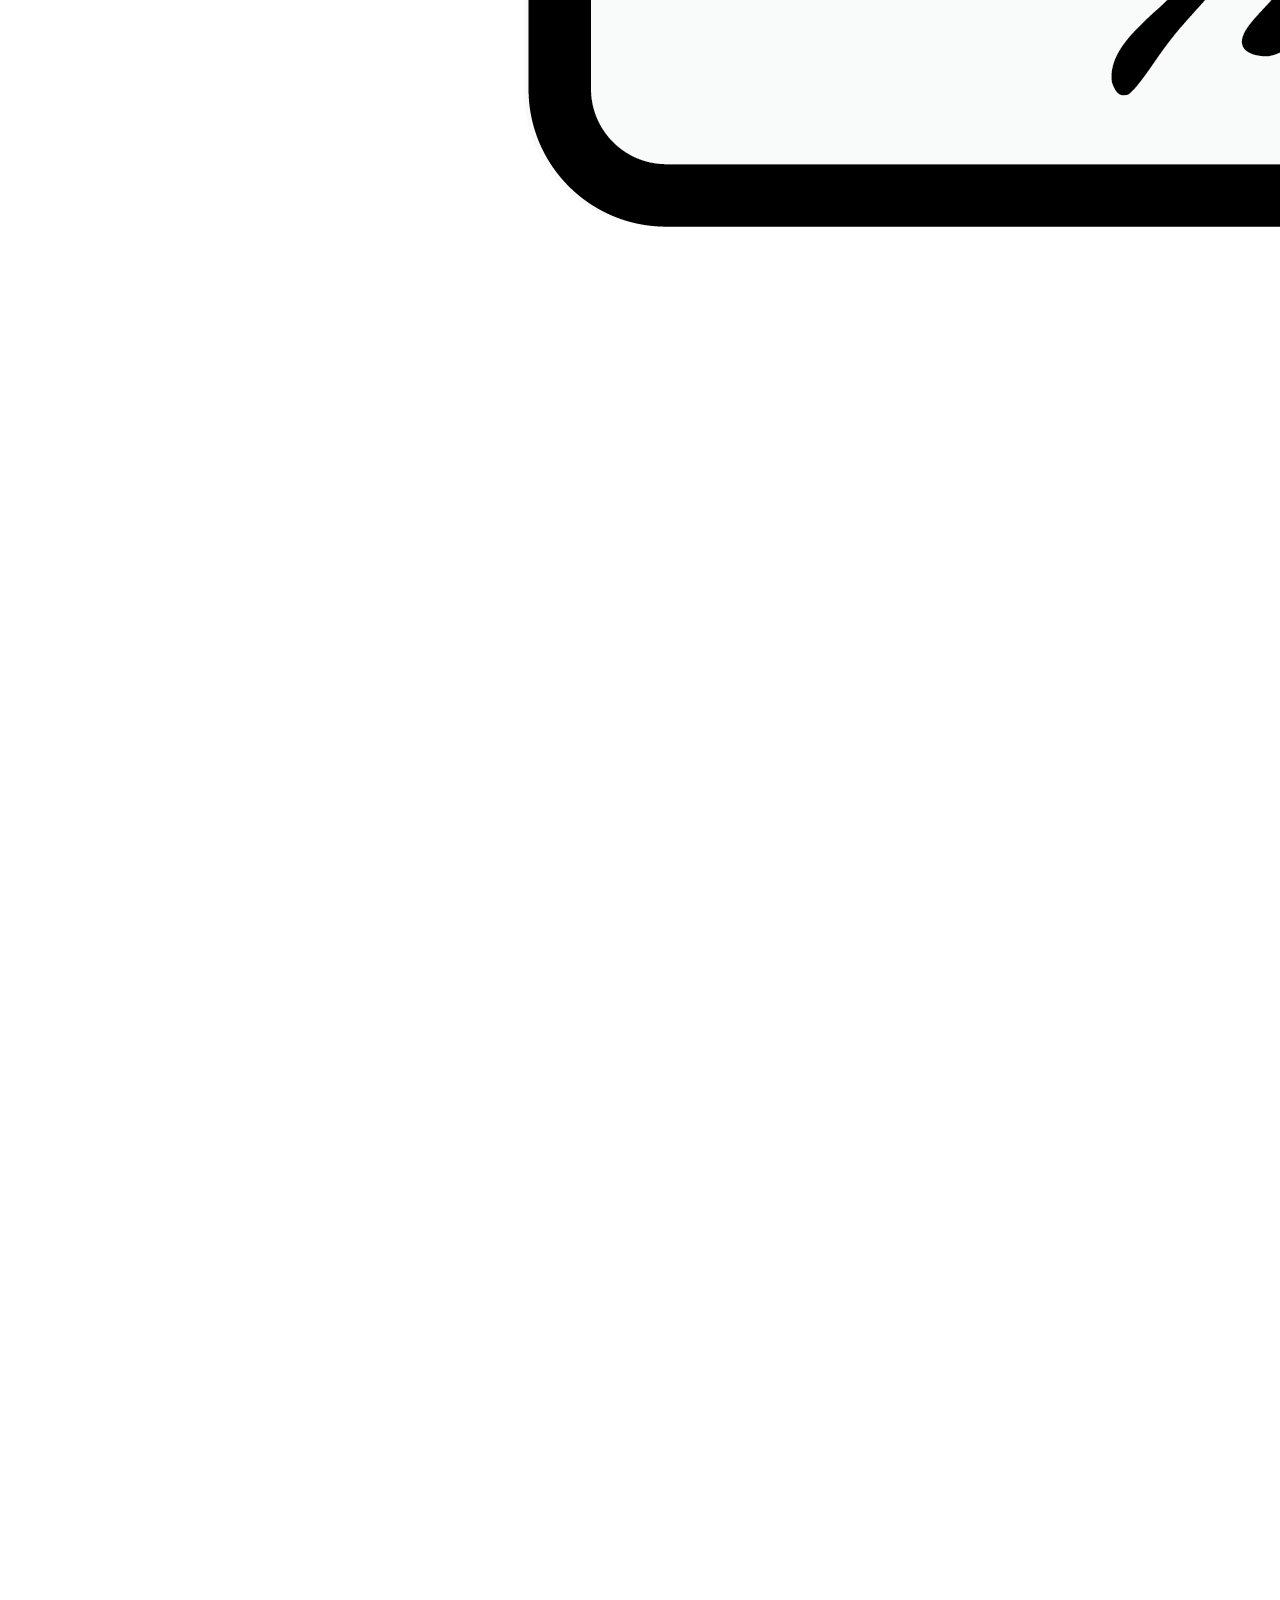
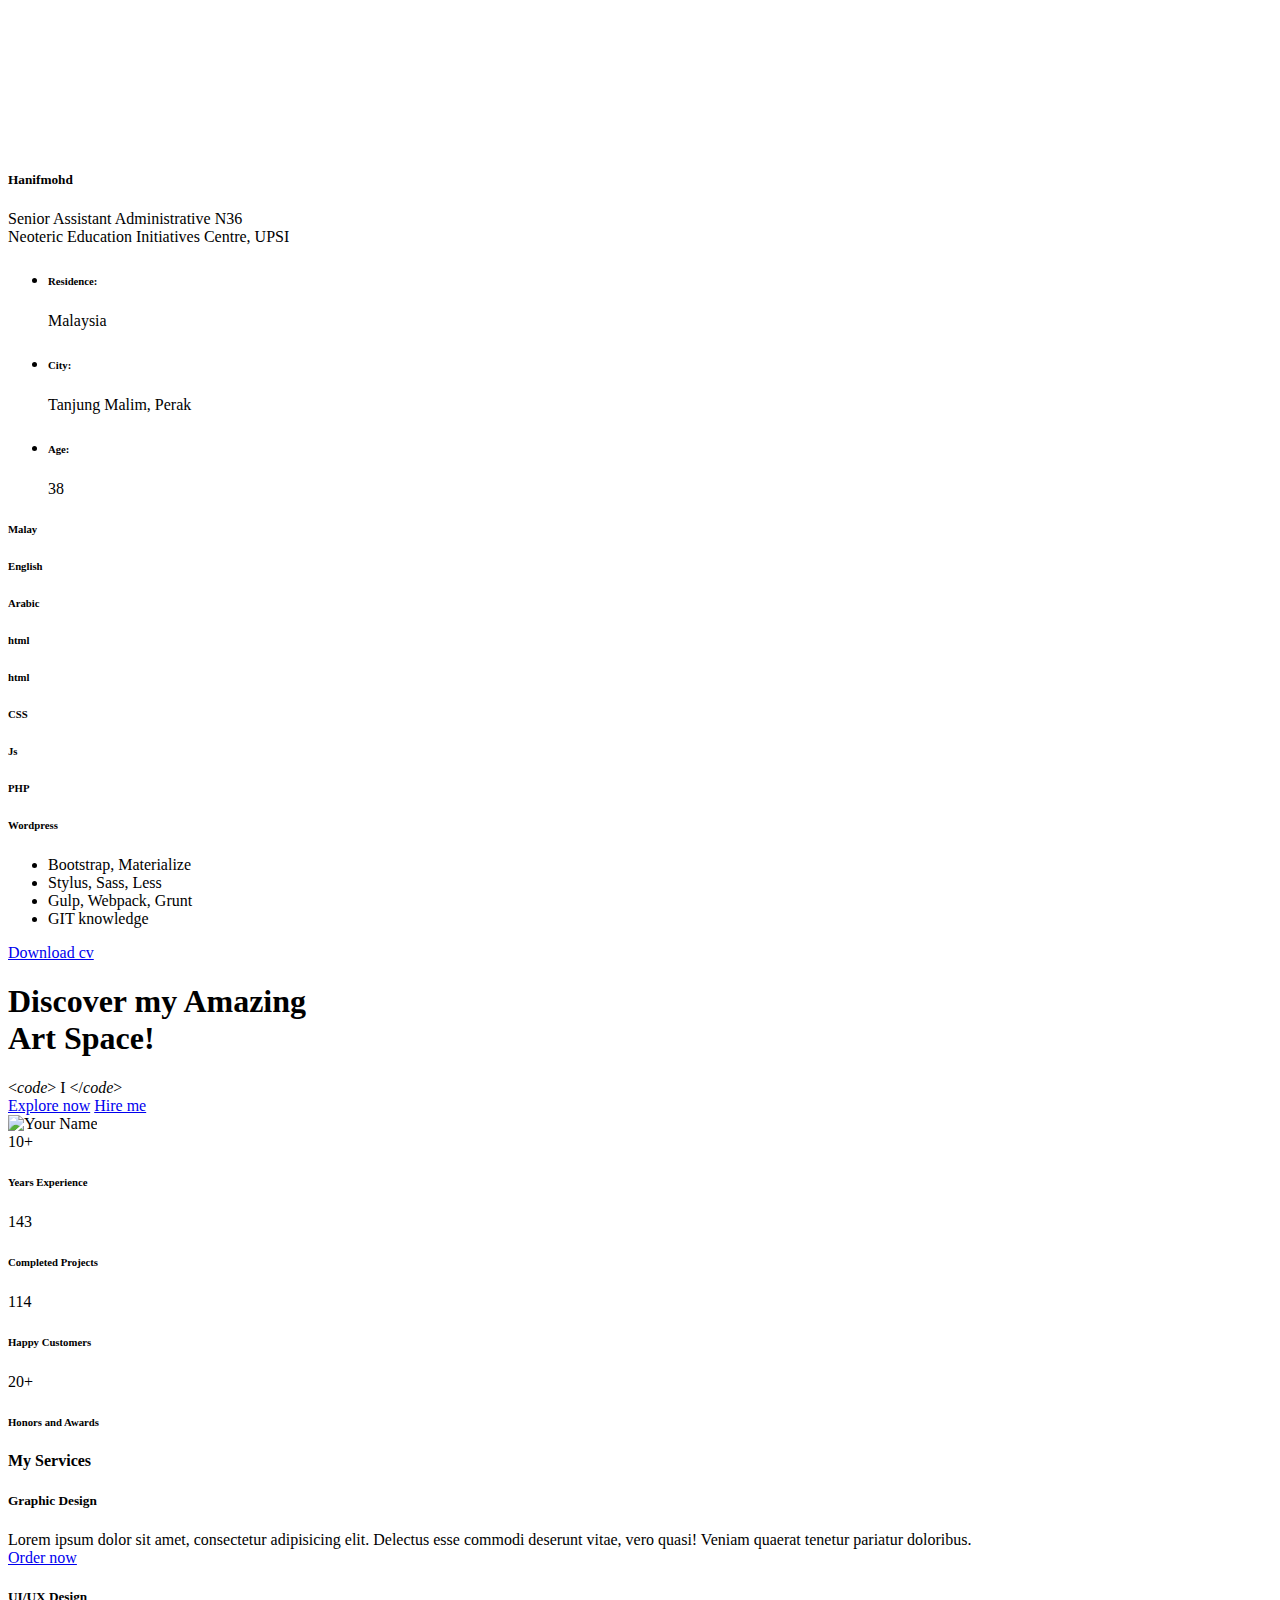
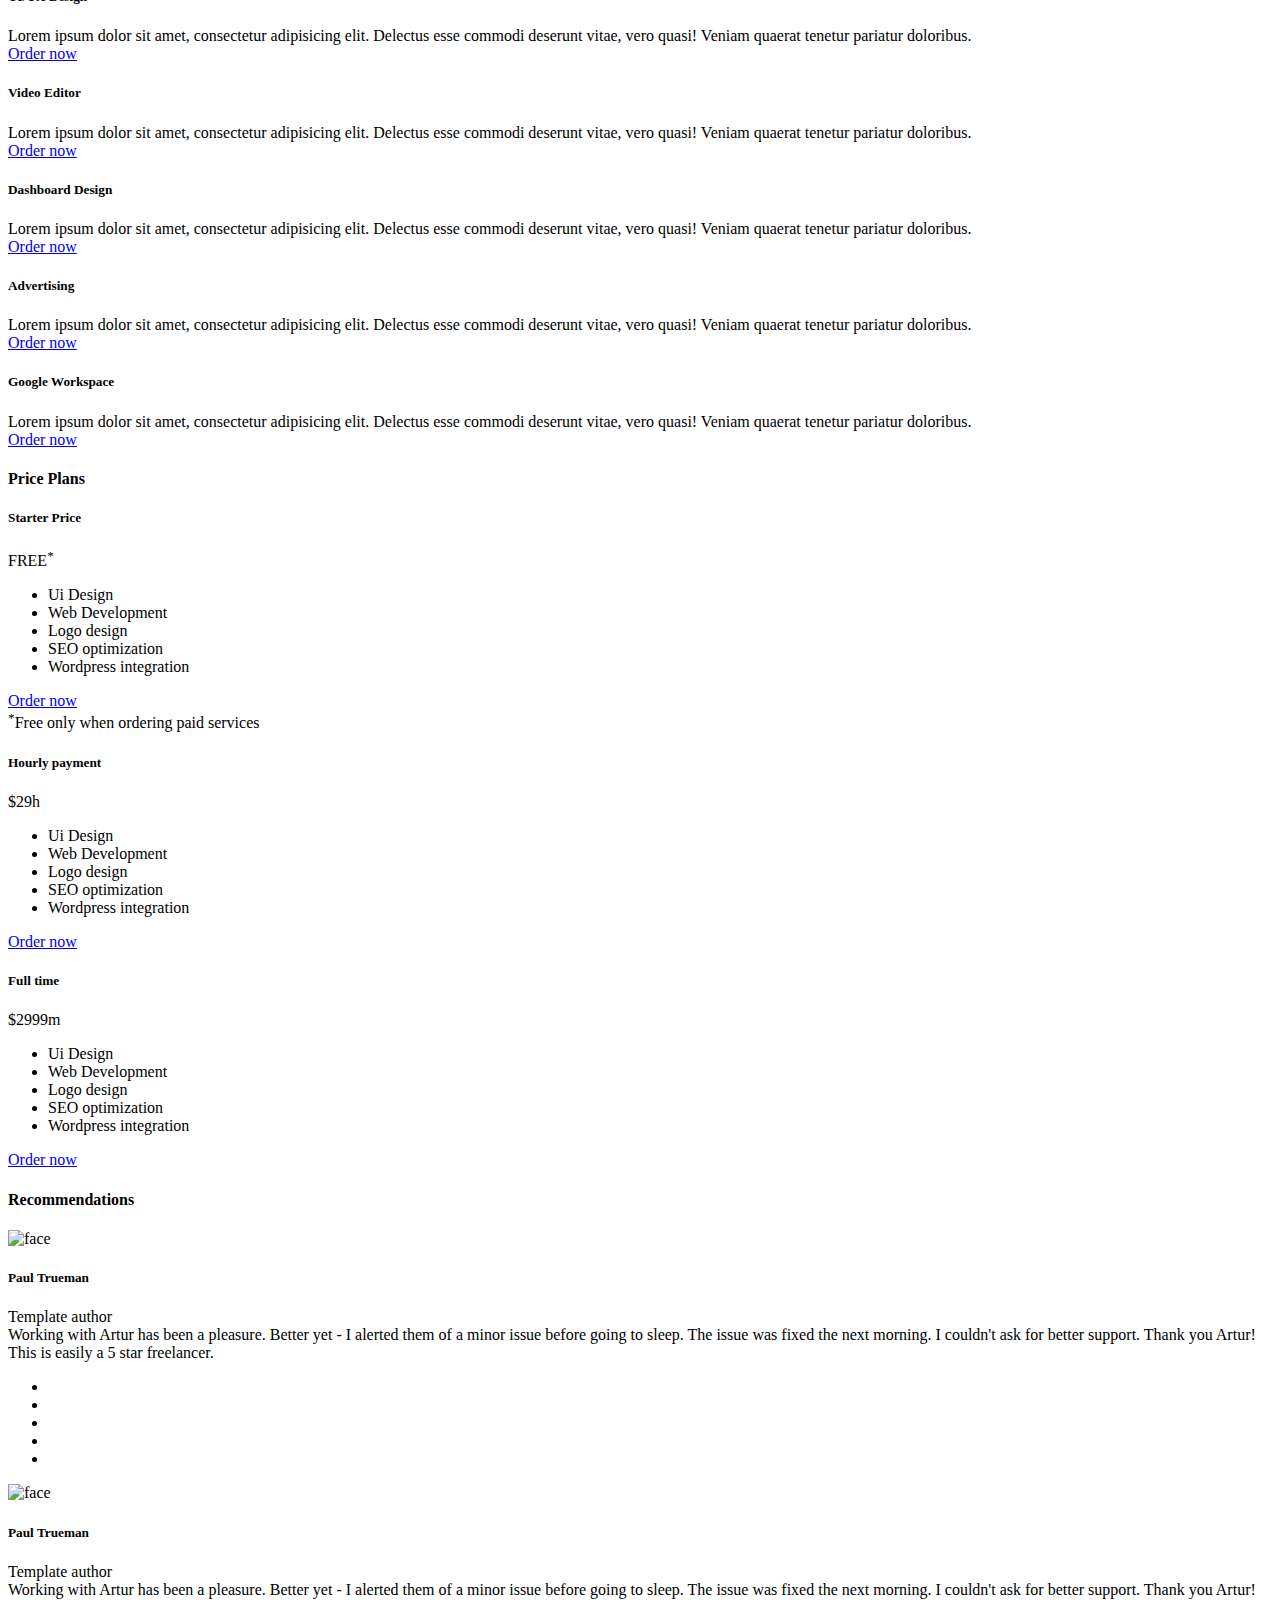
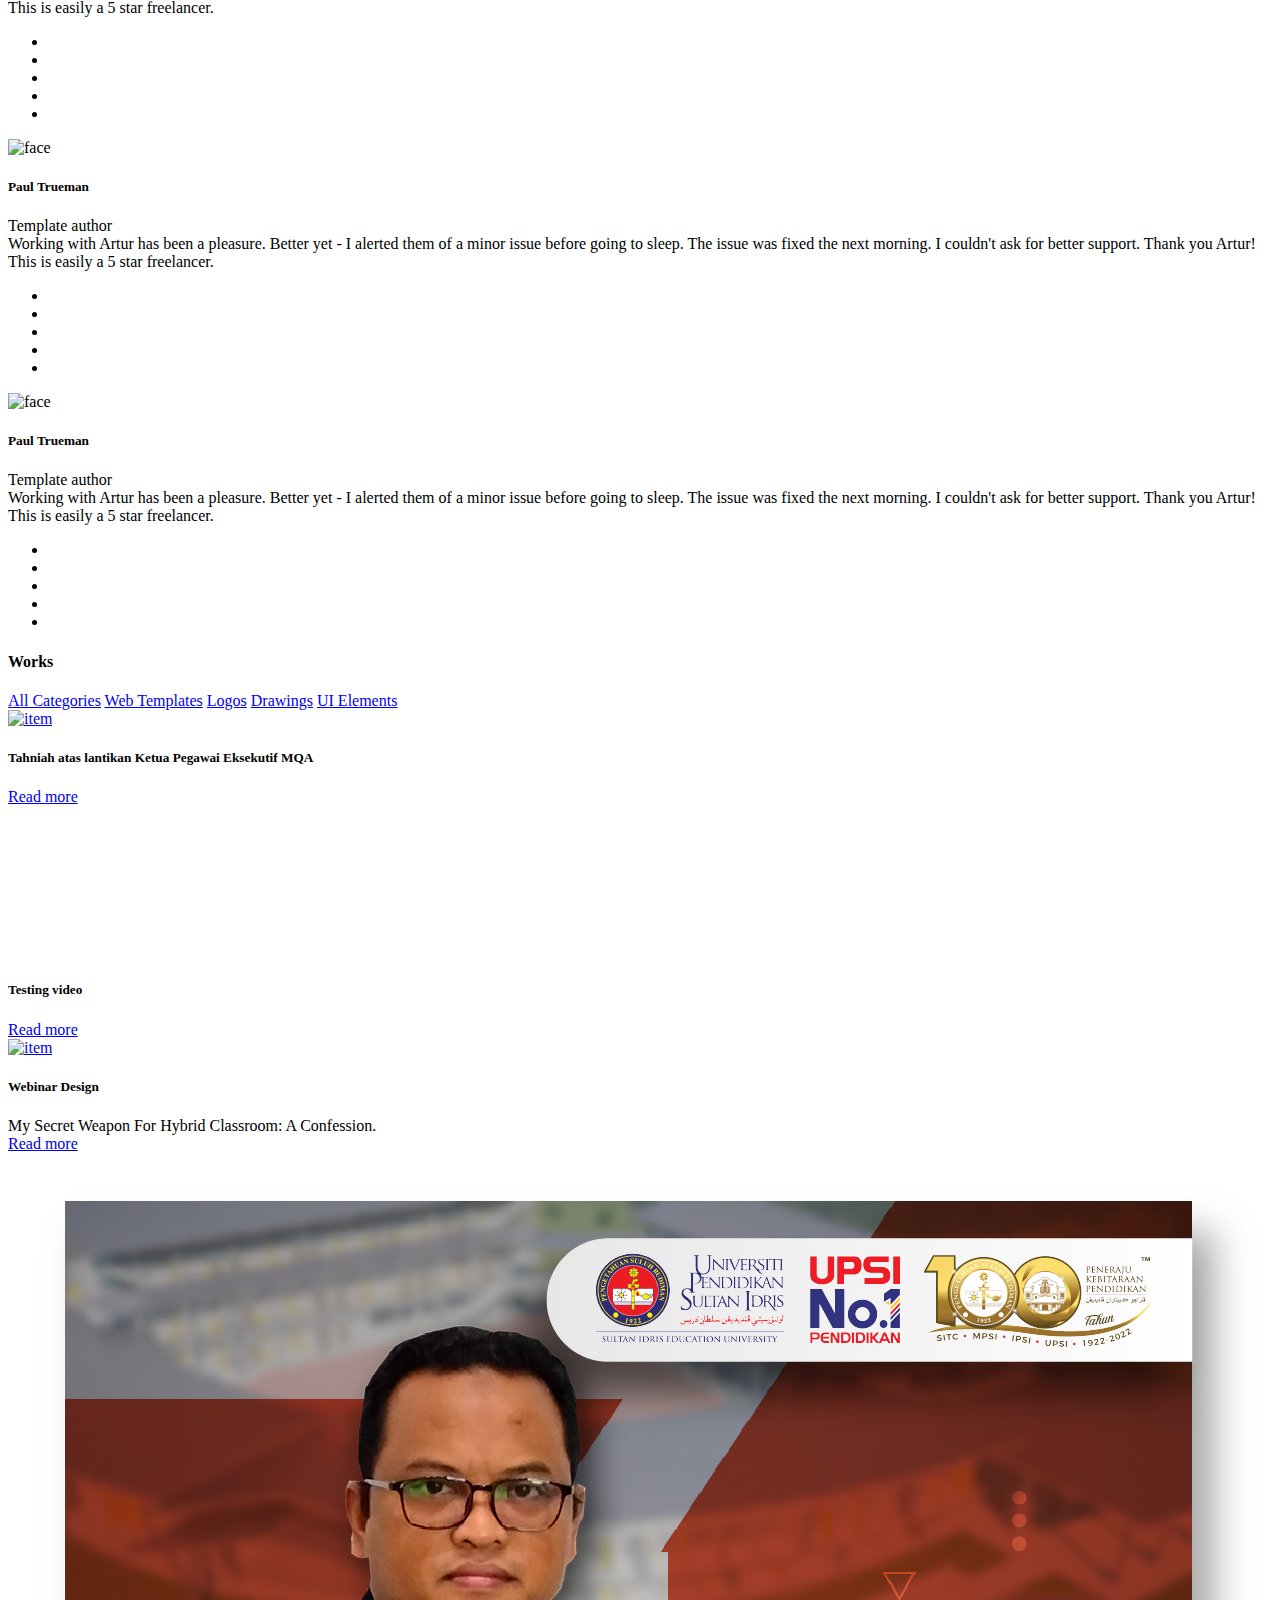
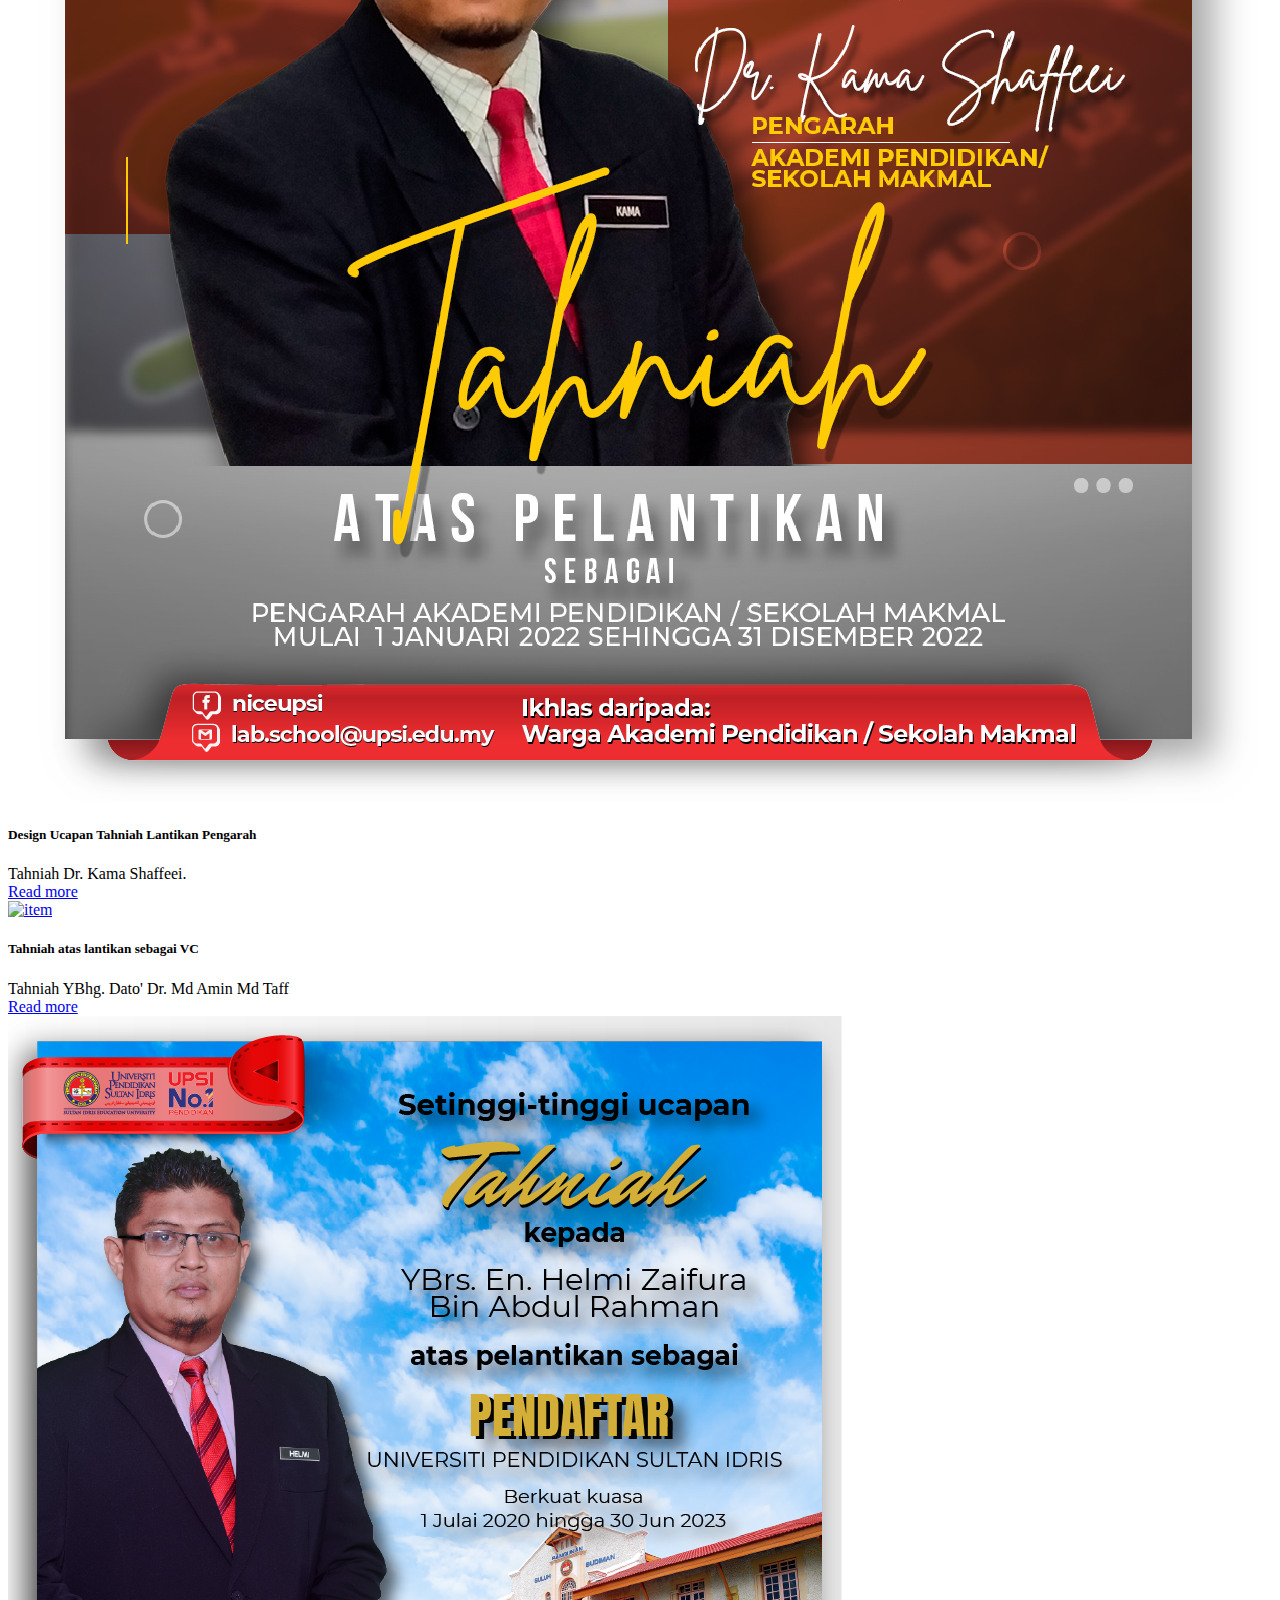
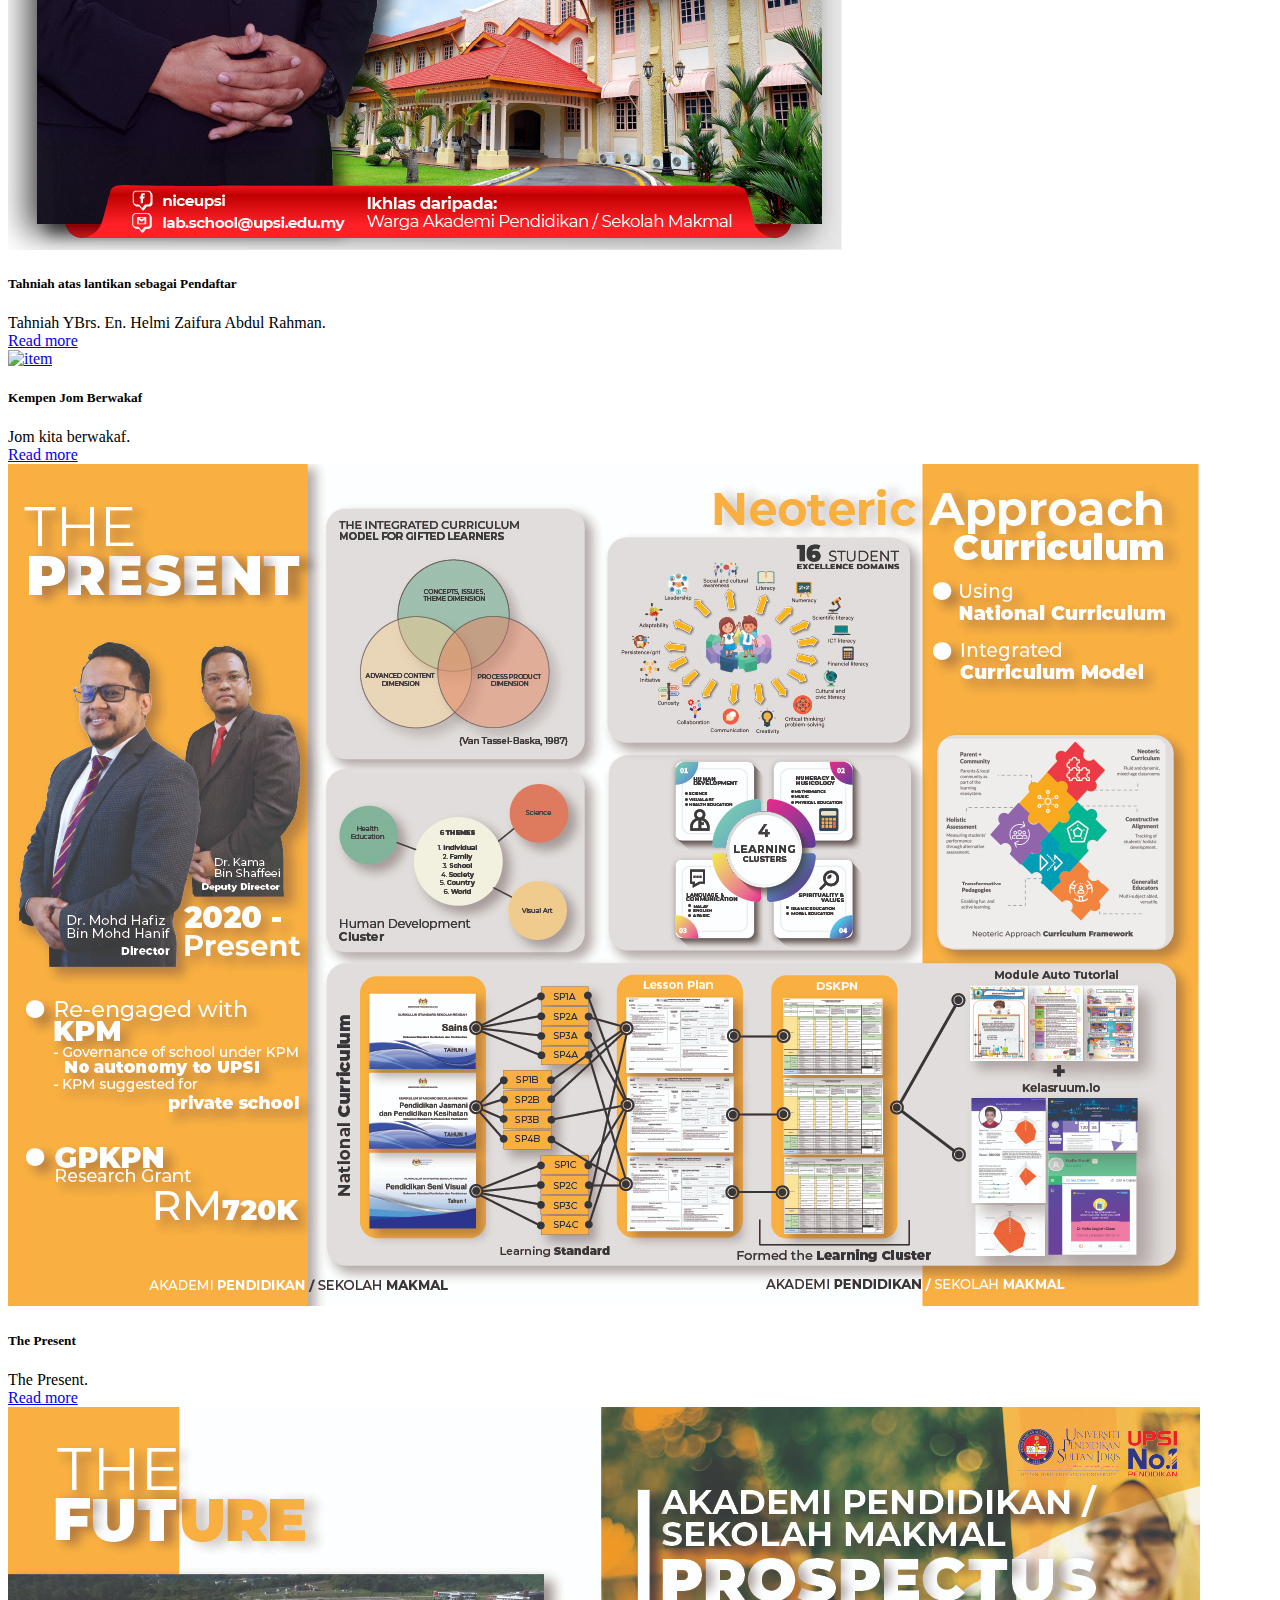
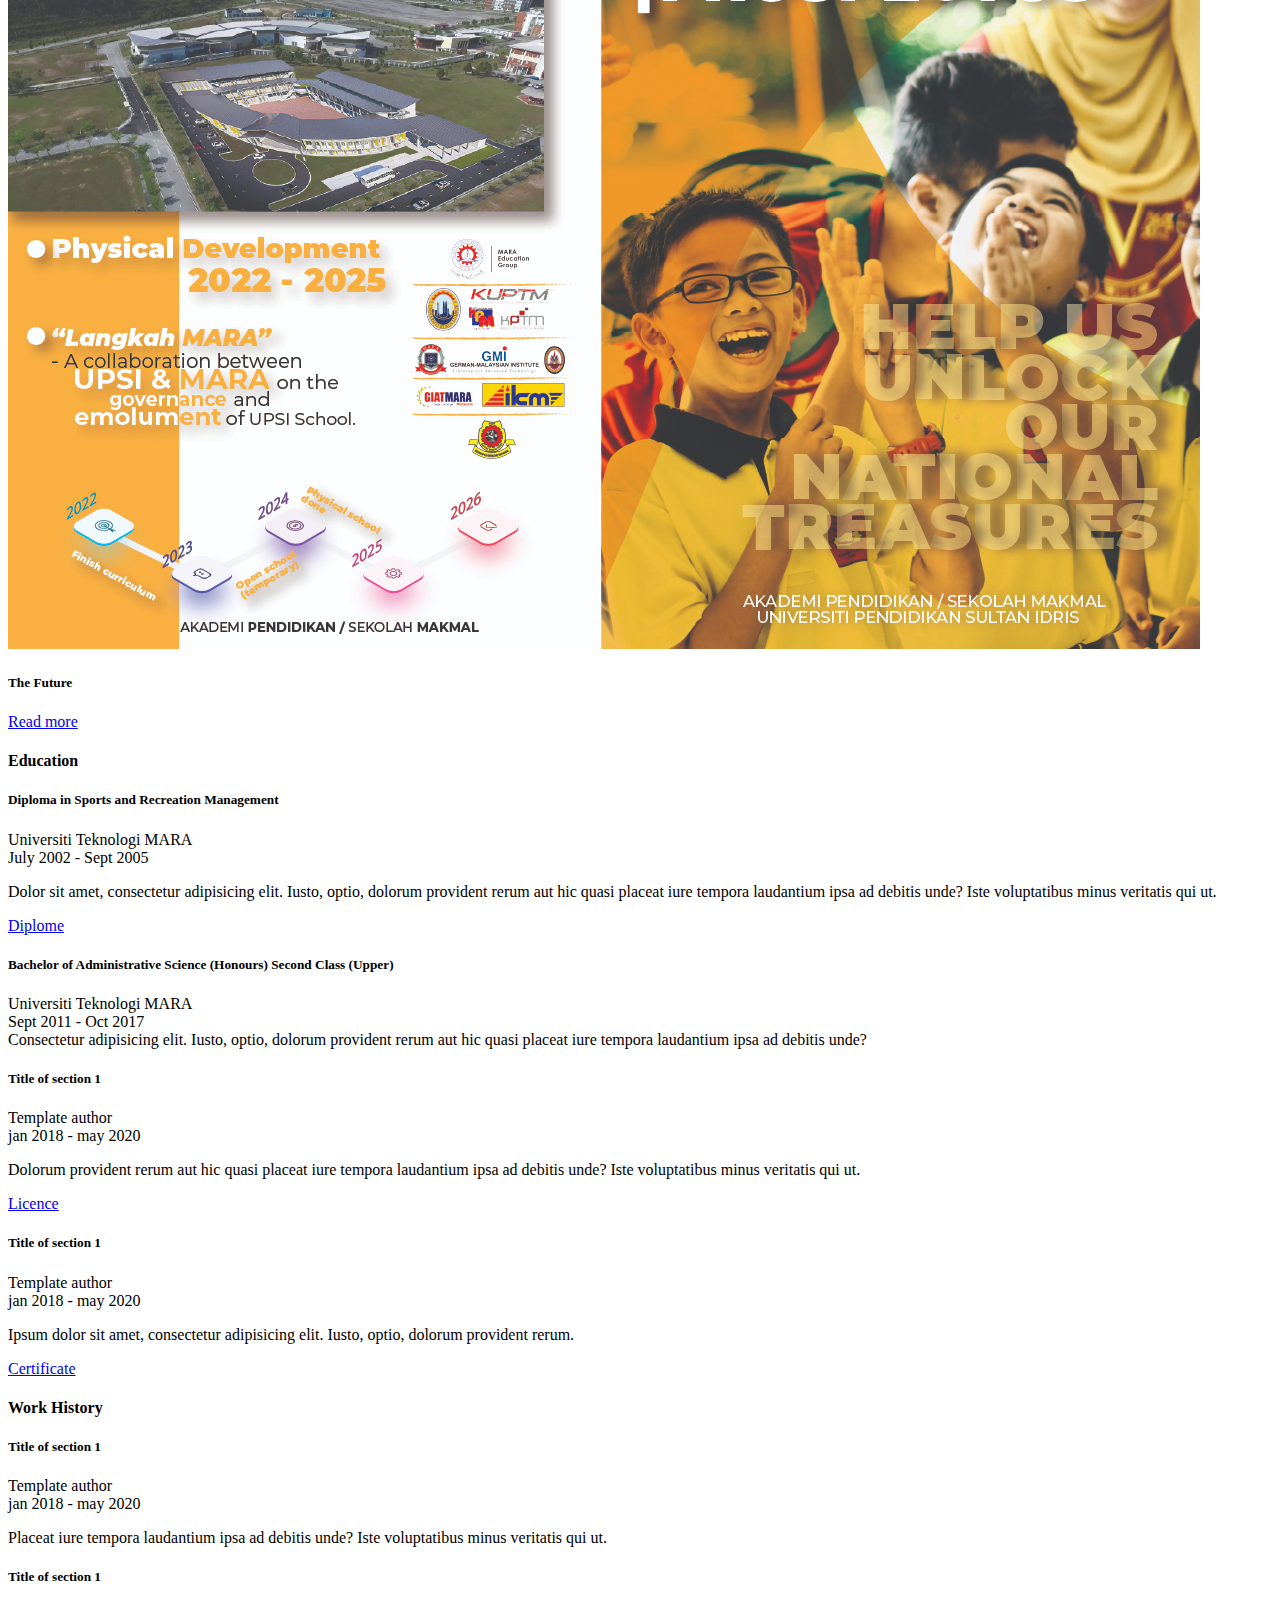
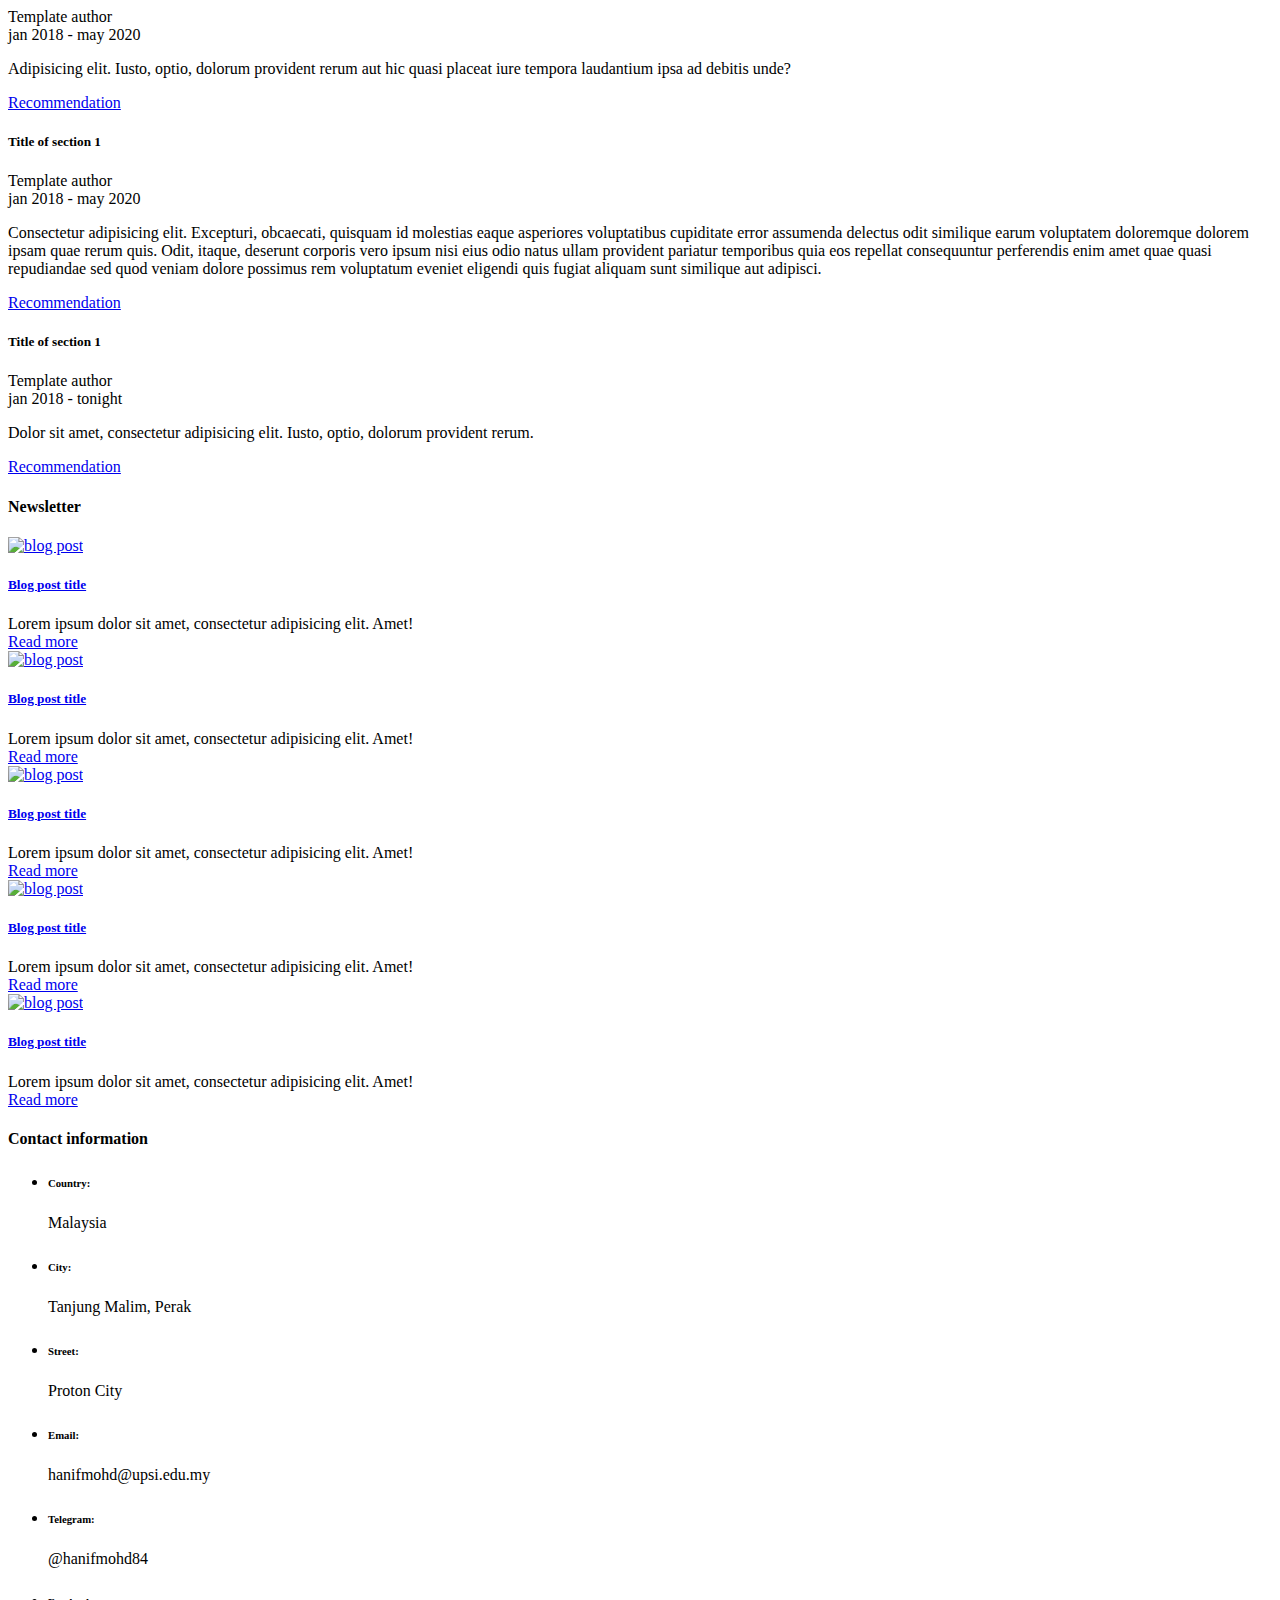
==== commit aa910340: "testing youtube" ====
--- a/index.html
+++ b/index.html
@@ -325,7 +325,7 @@
                           <h1 class="mb-15">Discover my Amazing <br>Art Space!</h1>
                           <!-- suptitle -->
                           <div class="art-lg-text art-code mb-25">&lt;<i>code</i>&gt; I <span class="txt-rotate" data-period="2000"
-                              data-rotate='[ "make graphic design.", "make video editing.", "make mocups.", "design logo.", "build google site.", "build data dashboard." ]'></span>&lt;/<i>code</i>&gt;</div>
+                              data-rotate='[ "make graphic design.", "make video editing.", "make mockup design.", "make logo design.", "build website using google site.", "build dashboard for data." ]'></span>&lt;/<i>code</i>&gt;</div>
                           <div class="art-buttons-frame">
                             <!-- button -->
                             <a href="#." class="art-btn art-btn-md"><span>Explore now</span></a>
@@ -1034,6 +1034,28 @@
                       <div class="art-item-description">
                         <!-- title -->
                         <h5 class="mb-15">Tahniah atas lantikan Ketua Pegawai Eksekutif MQA</h5>
+                        <!-- button -->
+                        <a href="#." class="art-link art-color-link art-w-chevron">Read more</a>
+                      </div>
+                      <!-- description end -->
+
+                    </div>
+                    <!-- grid item end -->
+
+                    <!-- grid item testing msuk video -->
+                    <div class="art-grid-item webTemplates">
+                      <!-- grid item frame -->
+                      <a data-fancybox="gallery" href="https://www.youtube.com/watch?v=fxe6qev-bno&ab_channel=WebProgrammingUNPA" class="art-a art-portfolio-item-frame art-horizontal">
+                        <!-- img -->
+                        <video src="https://www.youtube.com/watch?v=fxe6qev-bno&ab_channel=WebProgrammingUNPAS" alt="item">
+                        <!-- zoom icon -->
+                        <span class="art-item-hover"><i class="fas fa-expand"></i></span>
+                      </a>
+                      <!-- grid item frame end -->
+                      <!-- description -->
+                      <div class="art-item-description">
+                        <!-- title -->
+                        <h5 class="mb-15">Testing video</h5>
                         <!-- button -->
                         <a href="#." class="art-link art-color-link art-w-chevron">Read more</a>
                       </div>
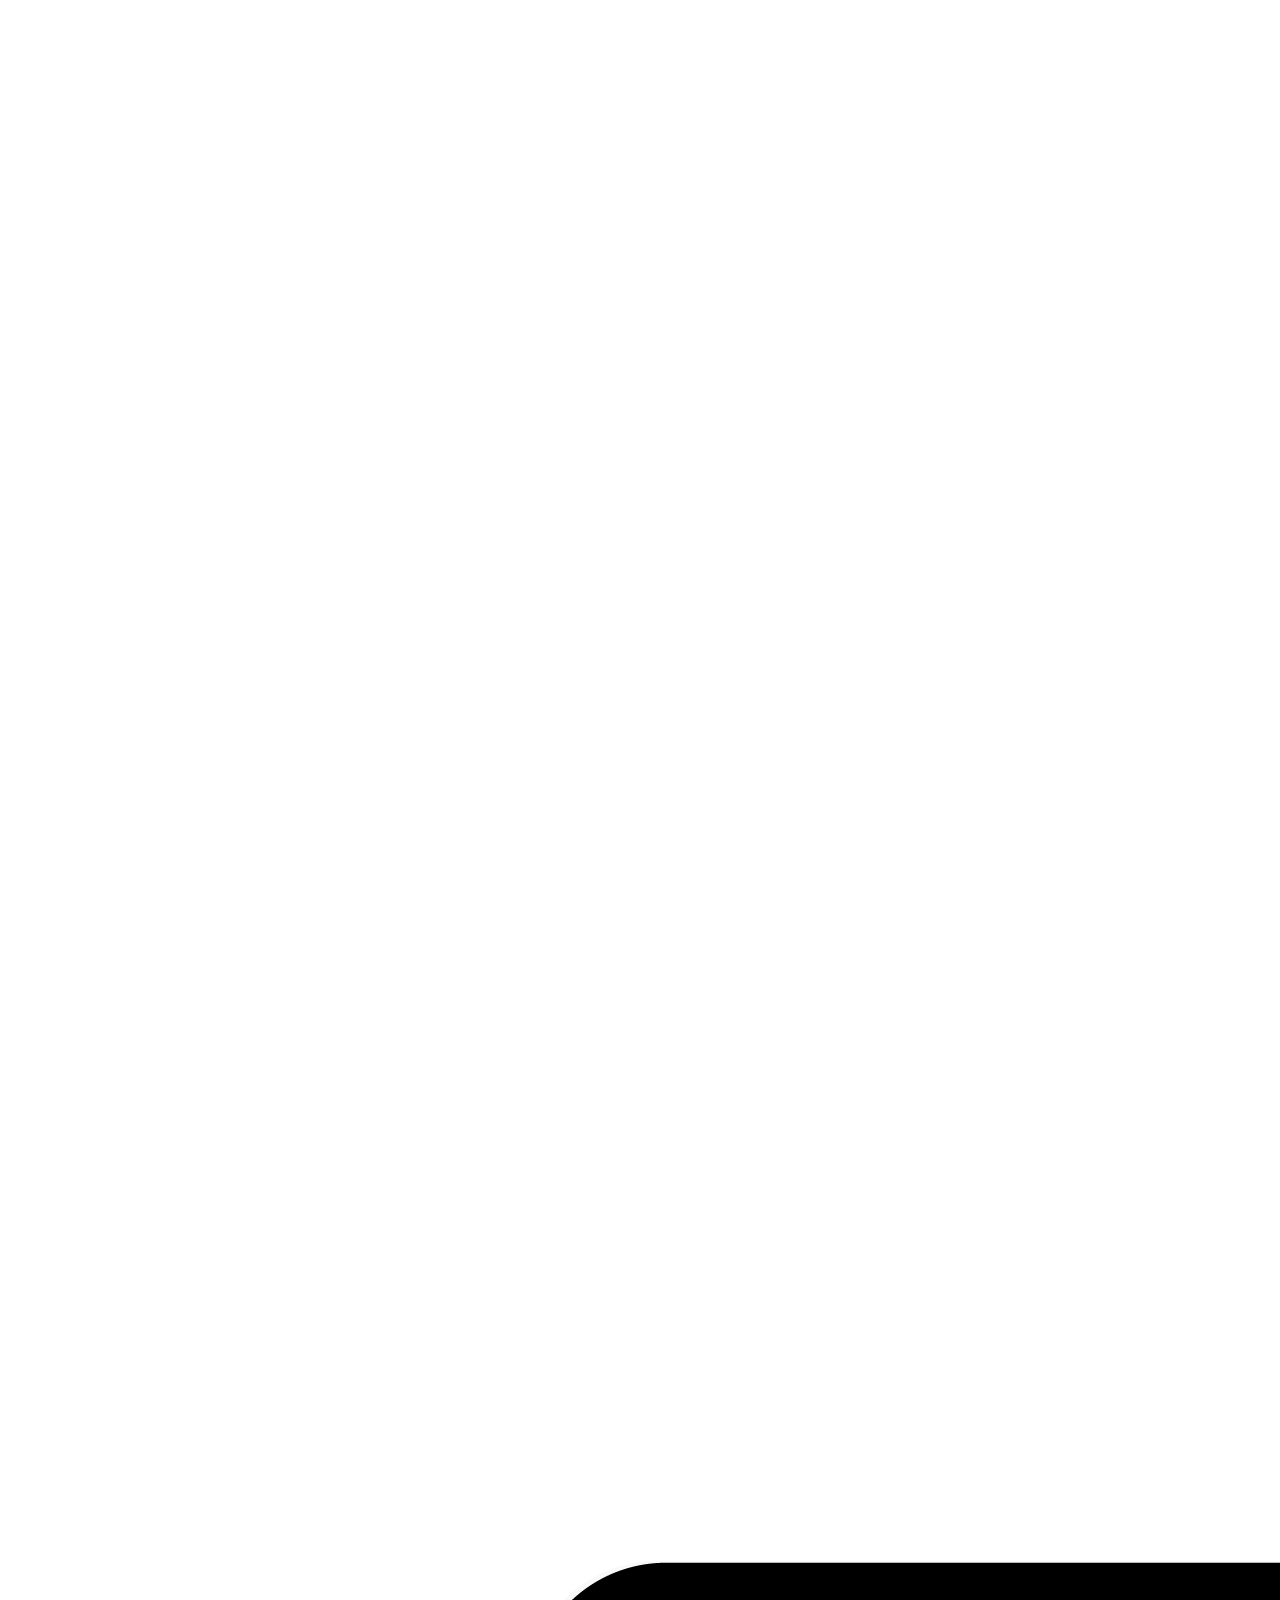
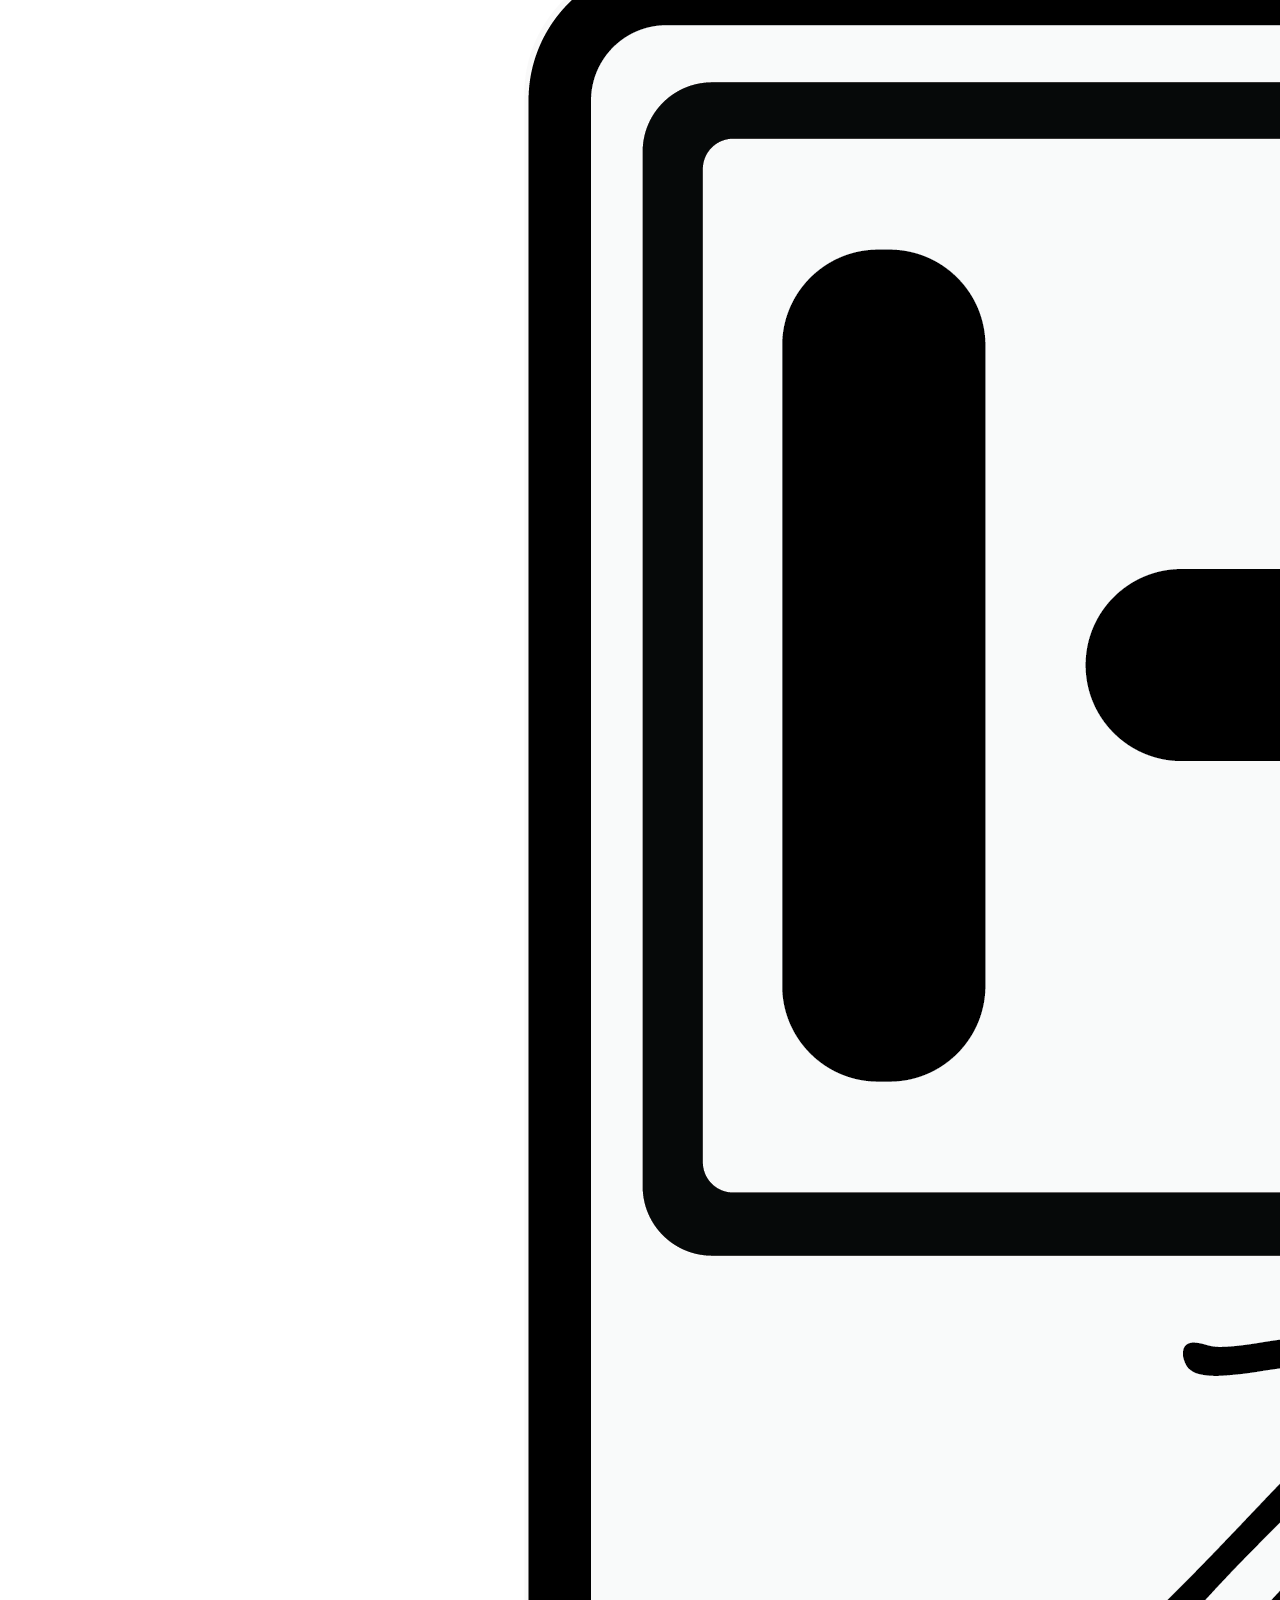
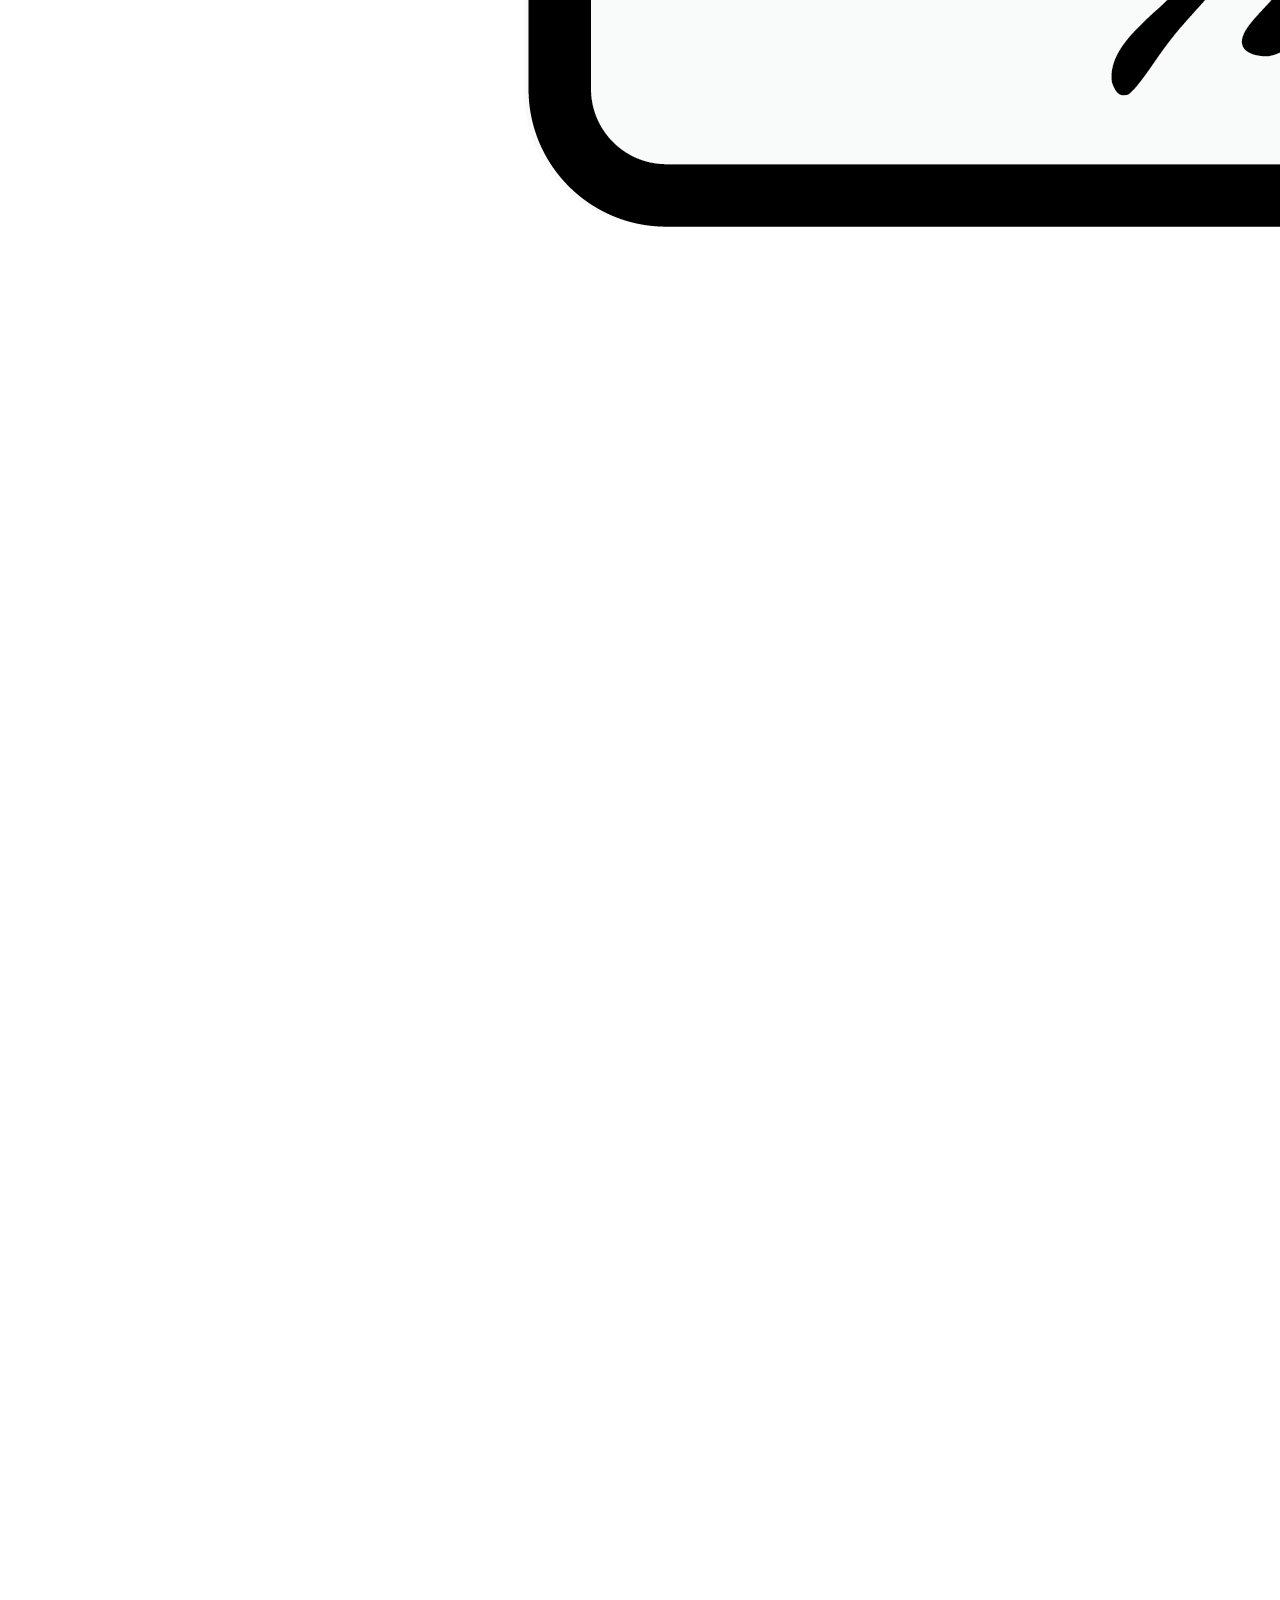
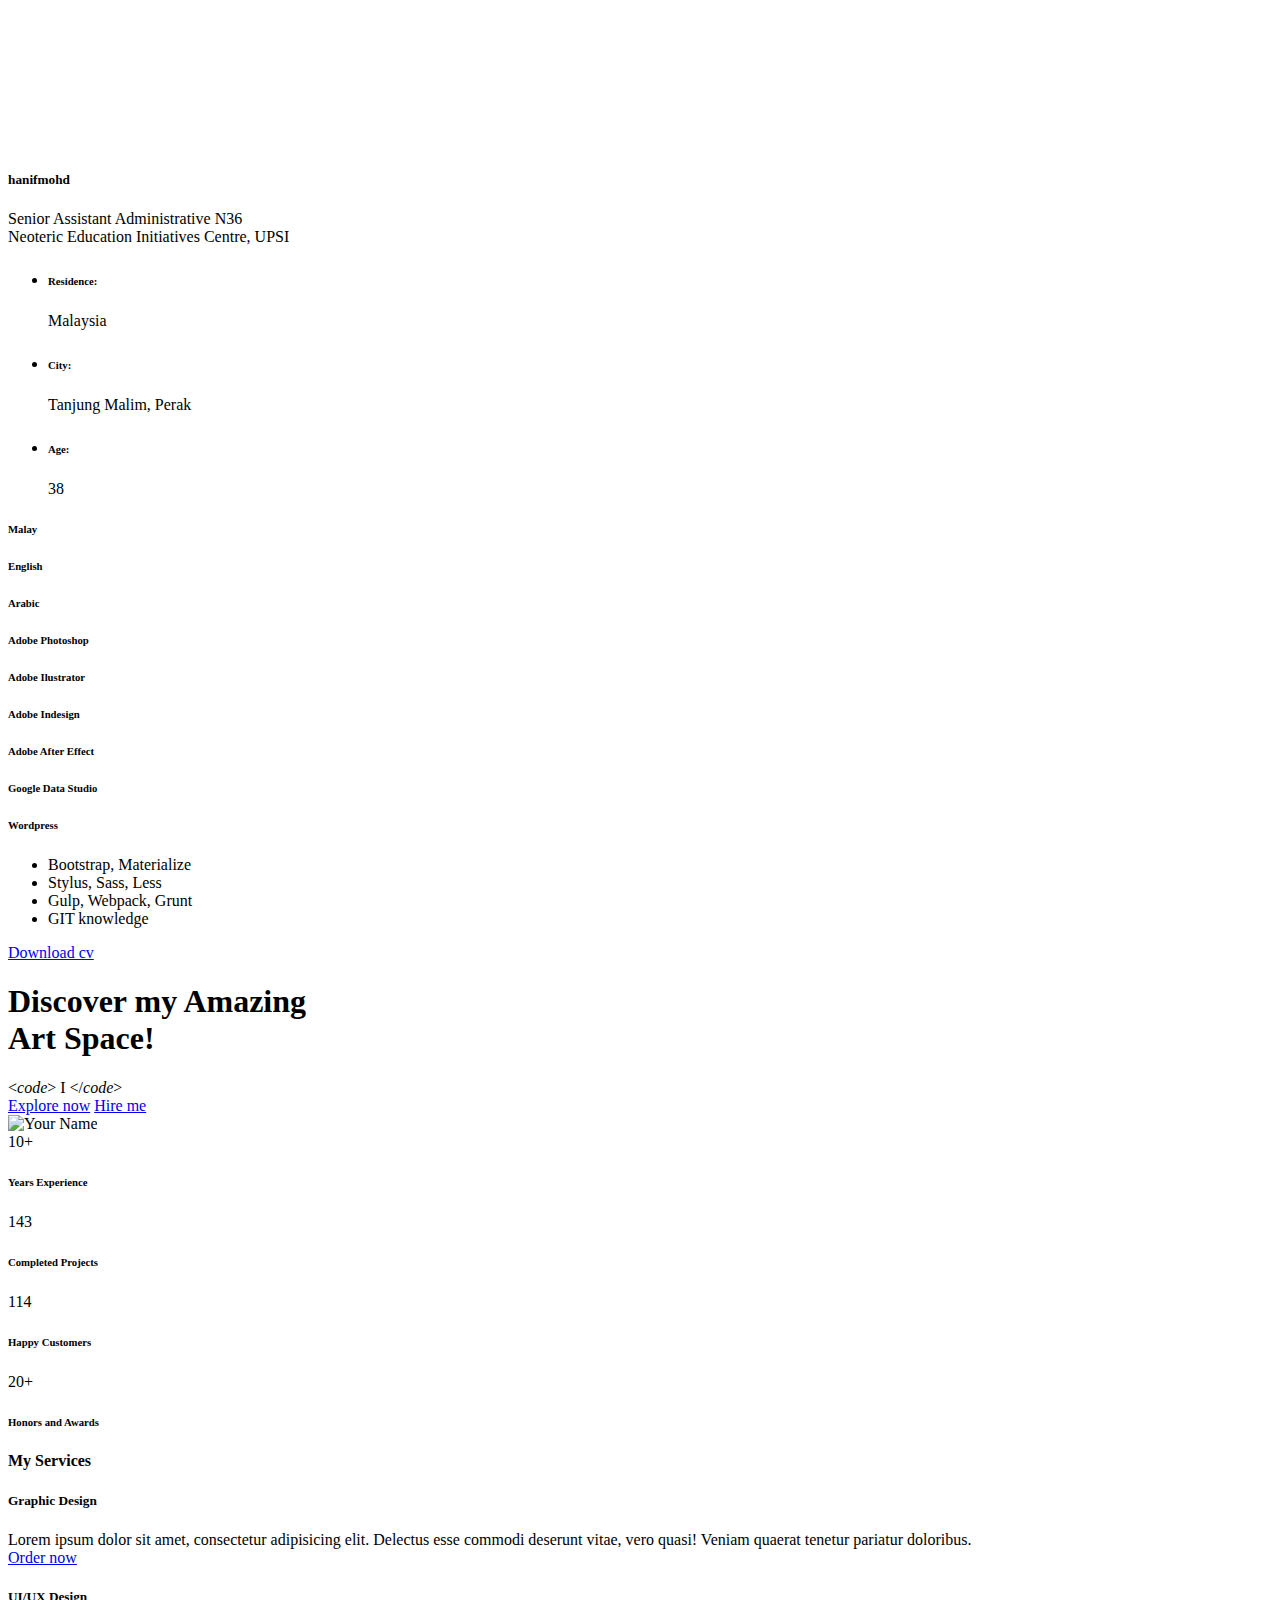
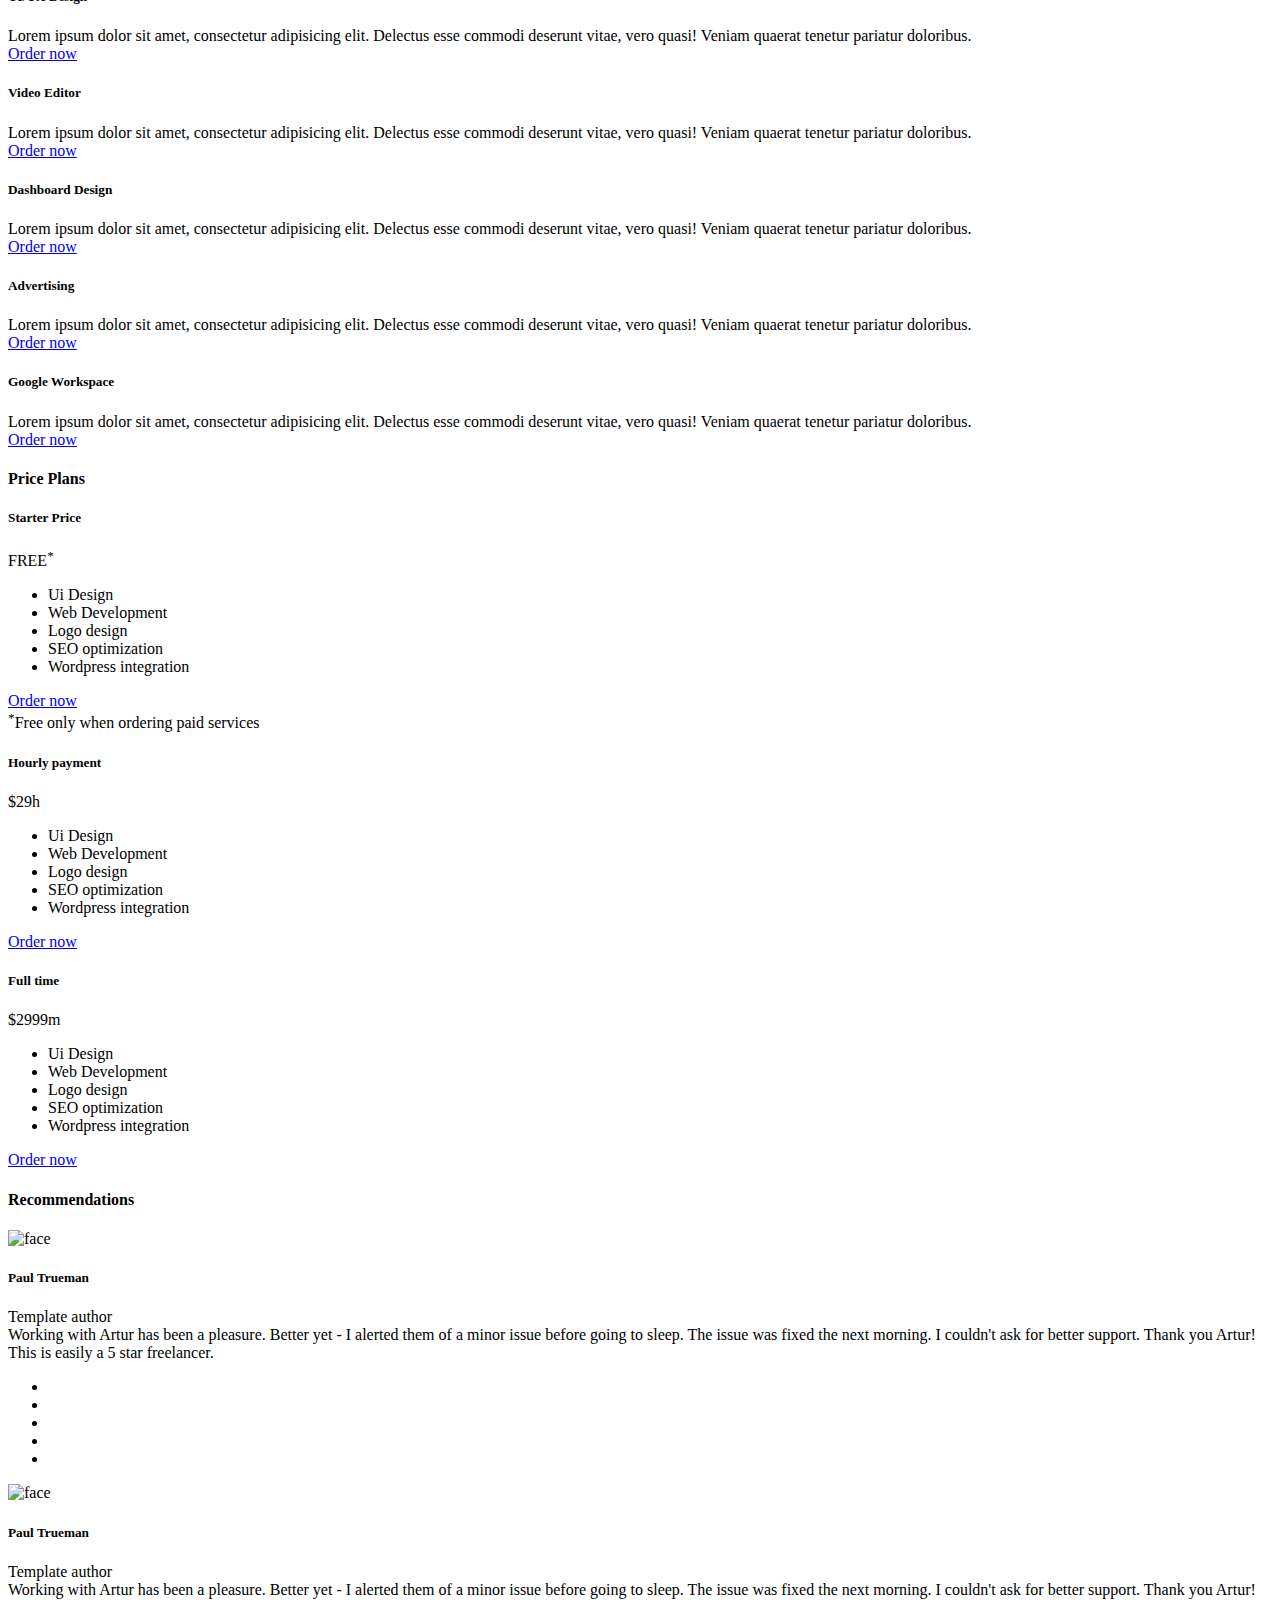
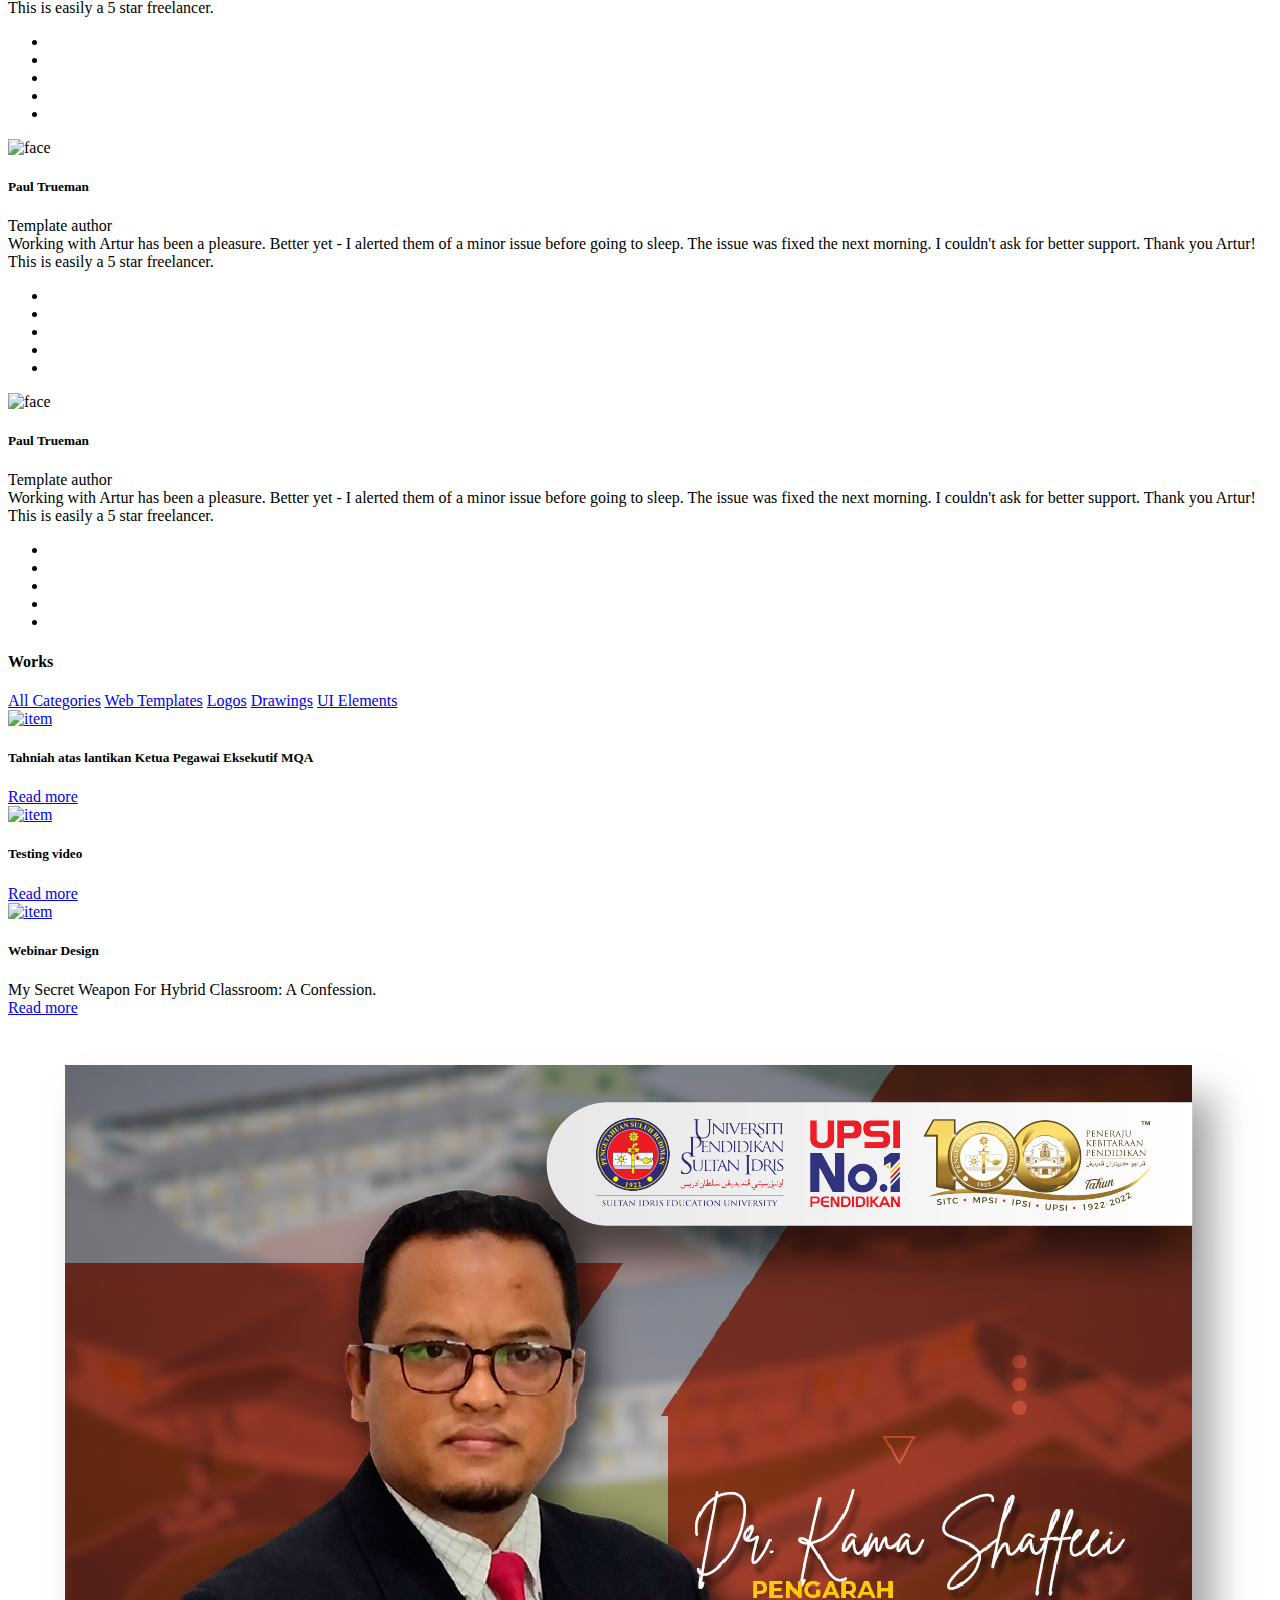
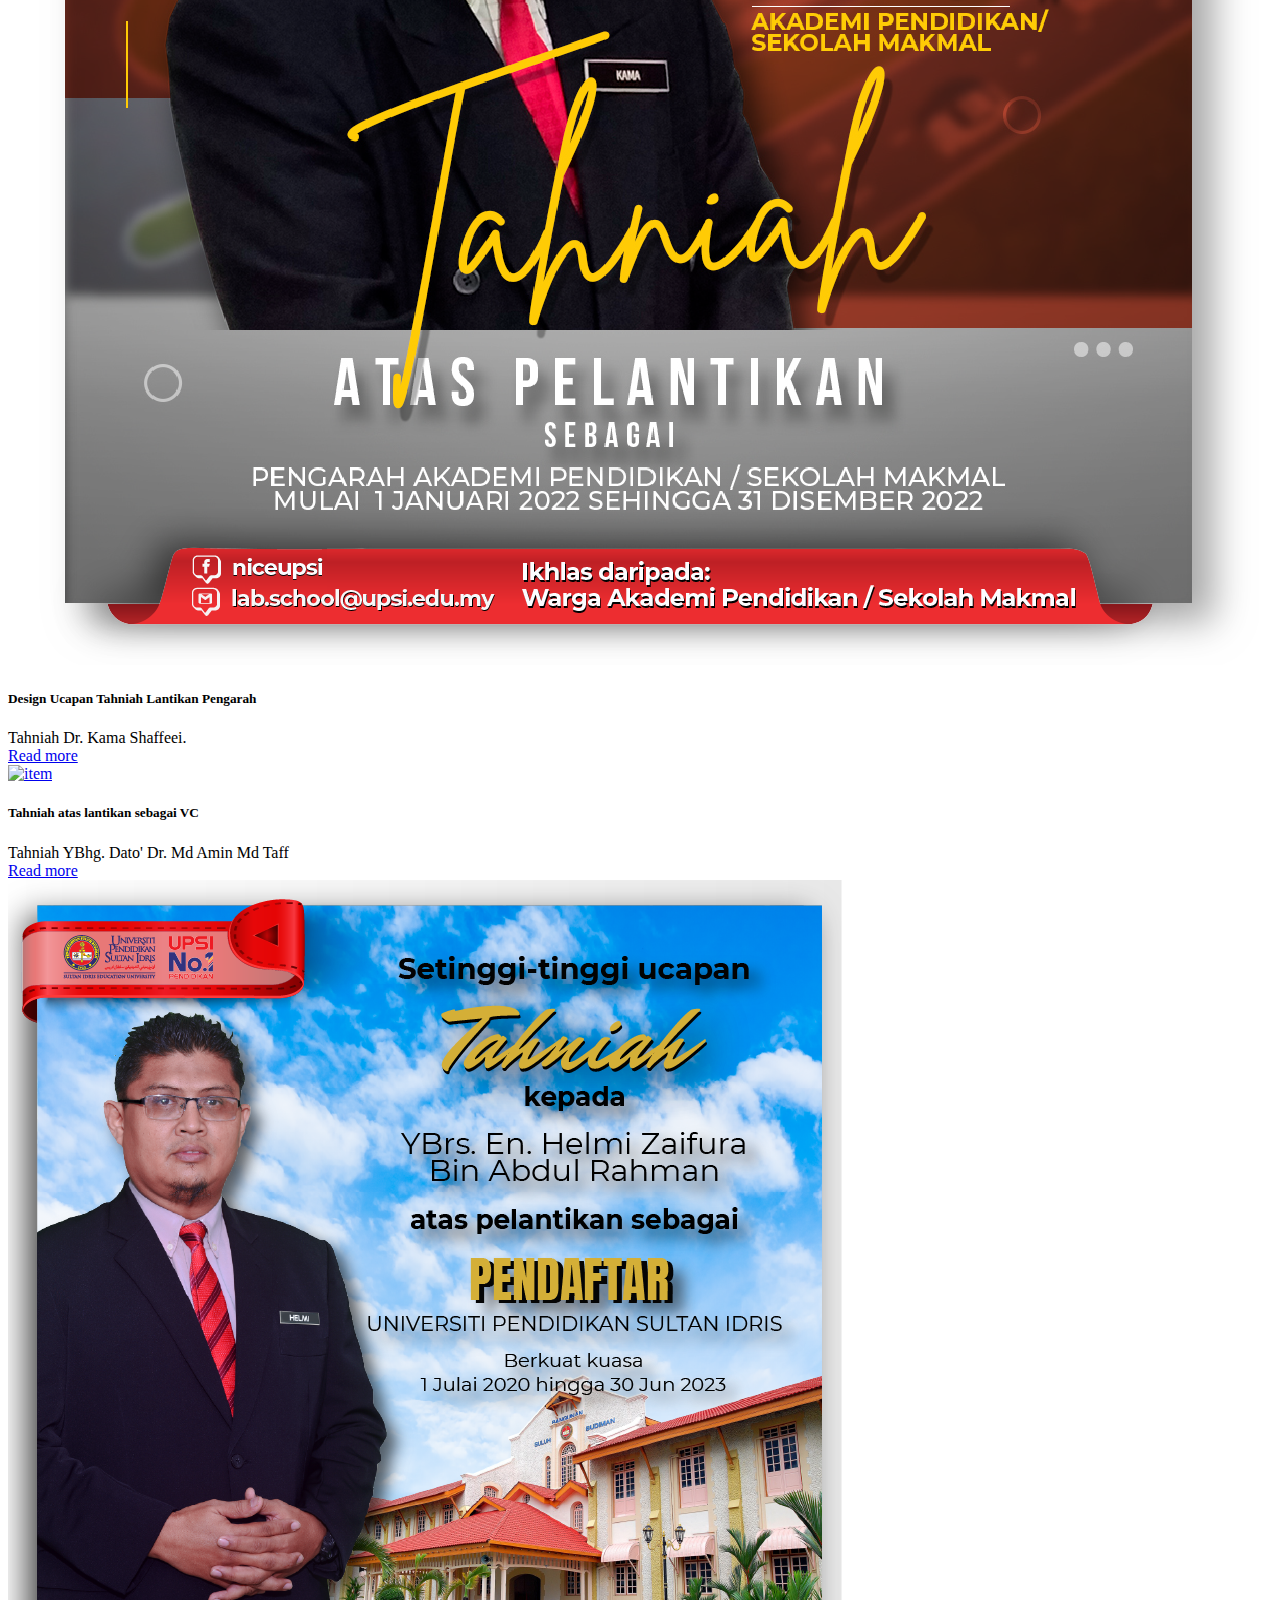
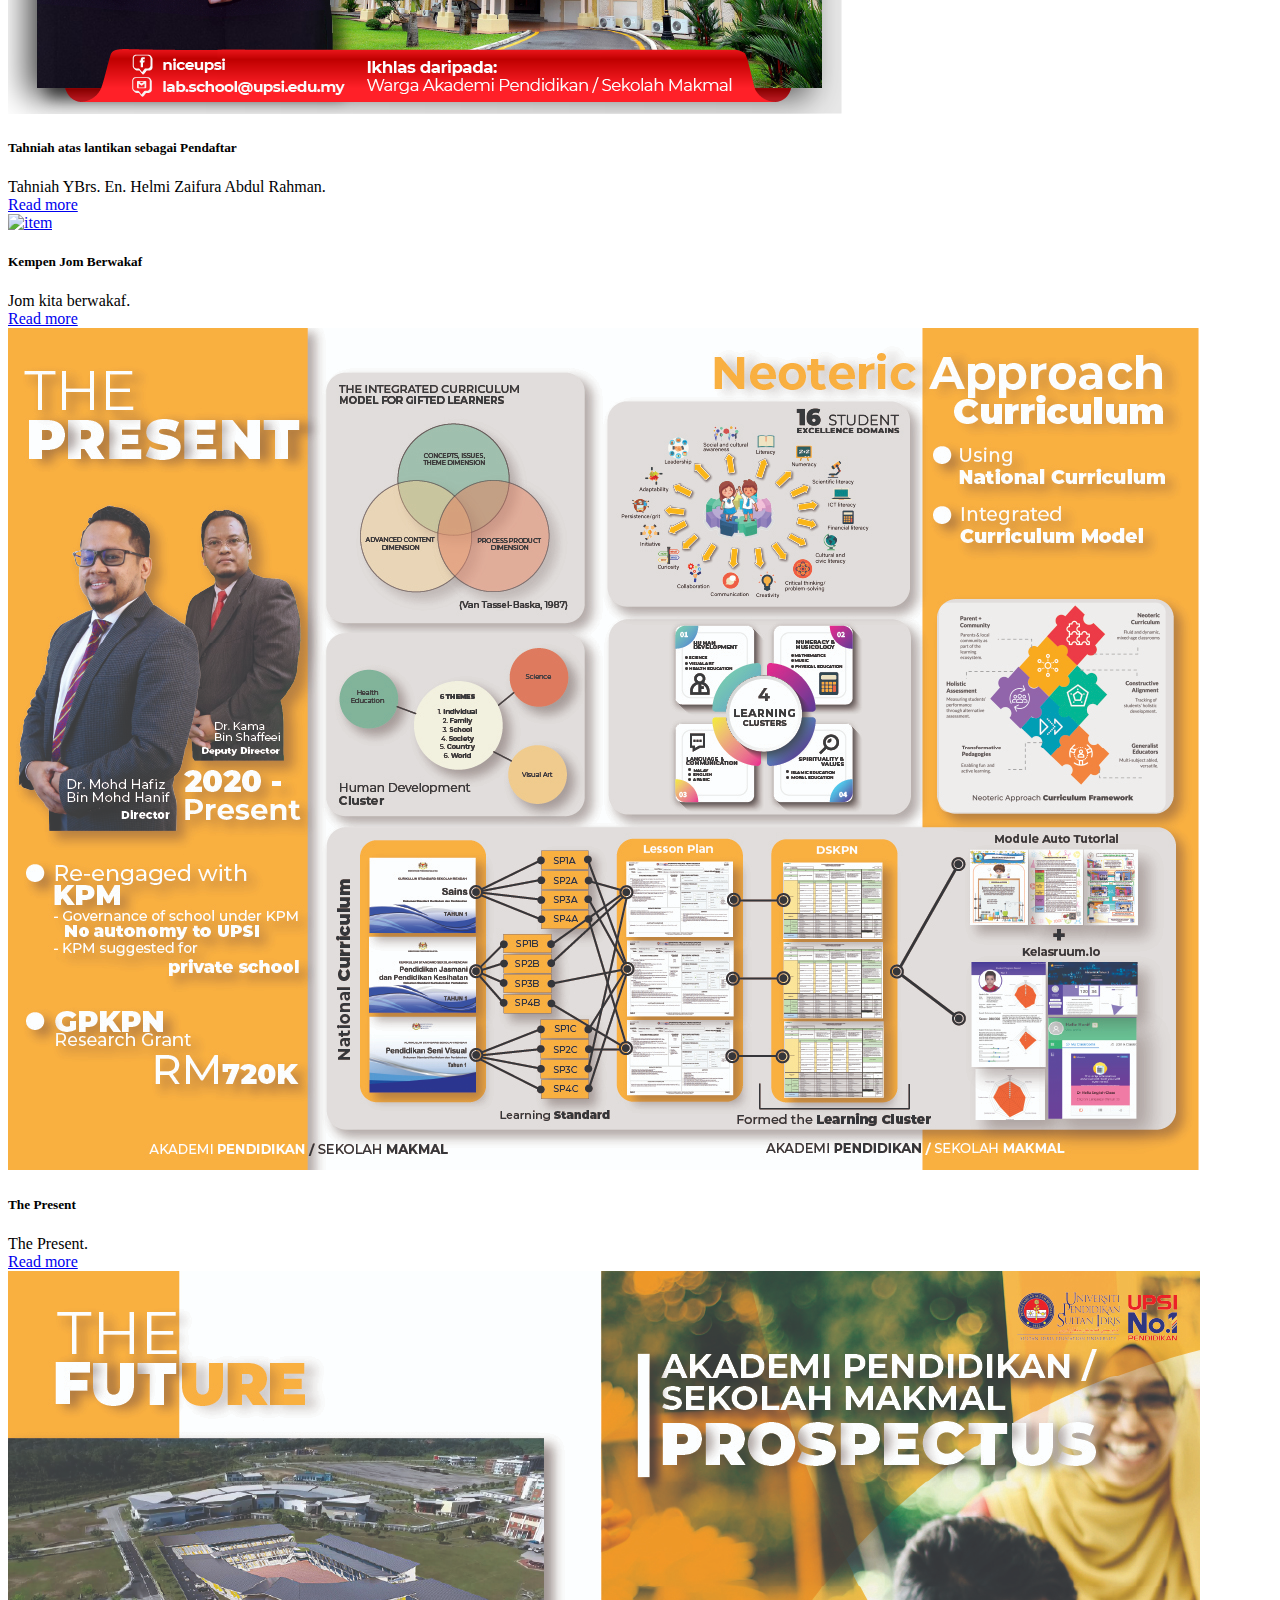
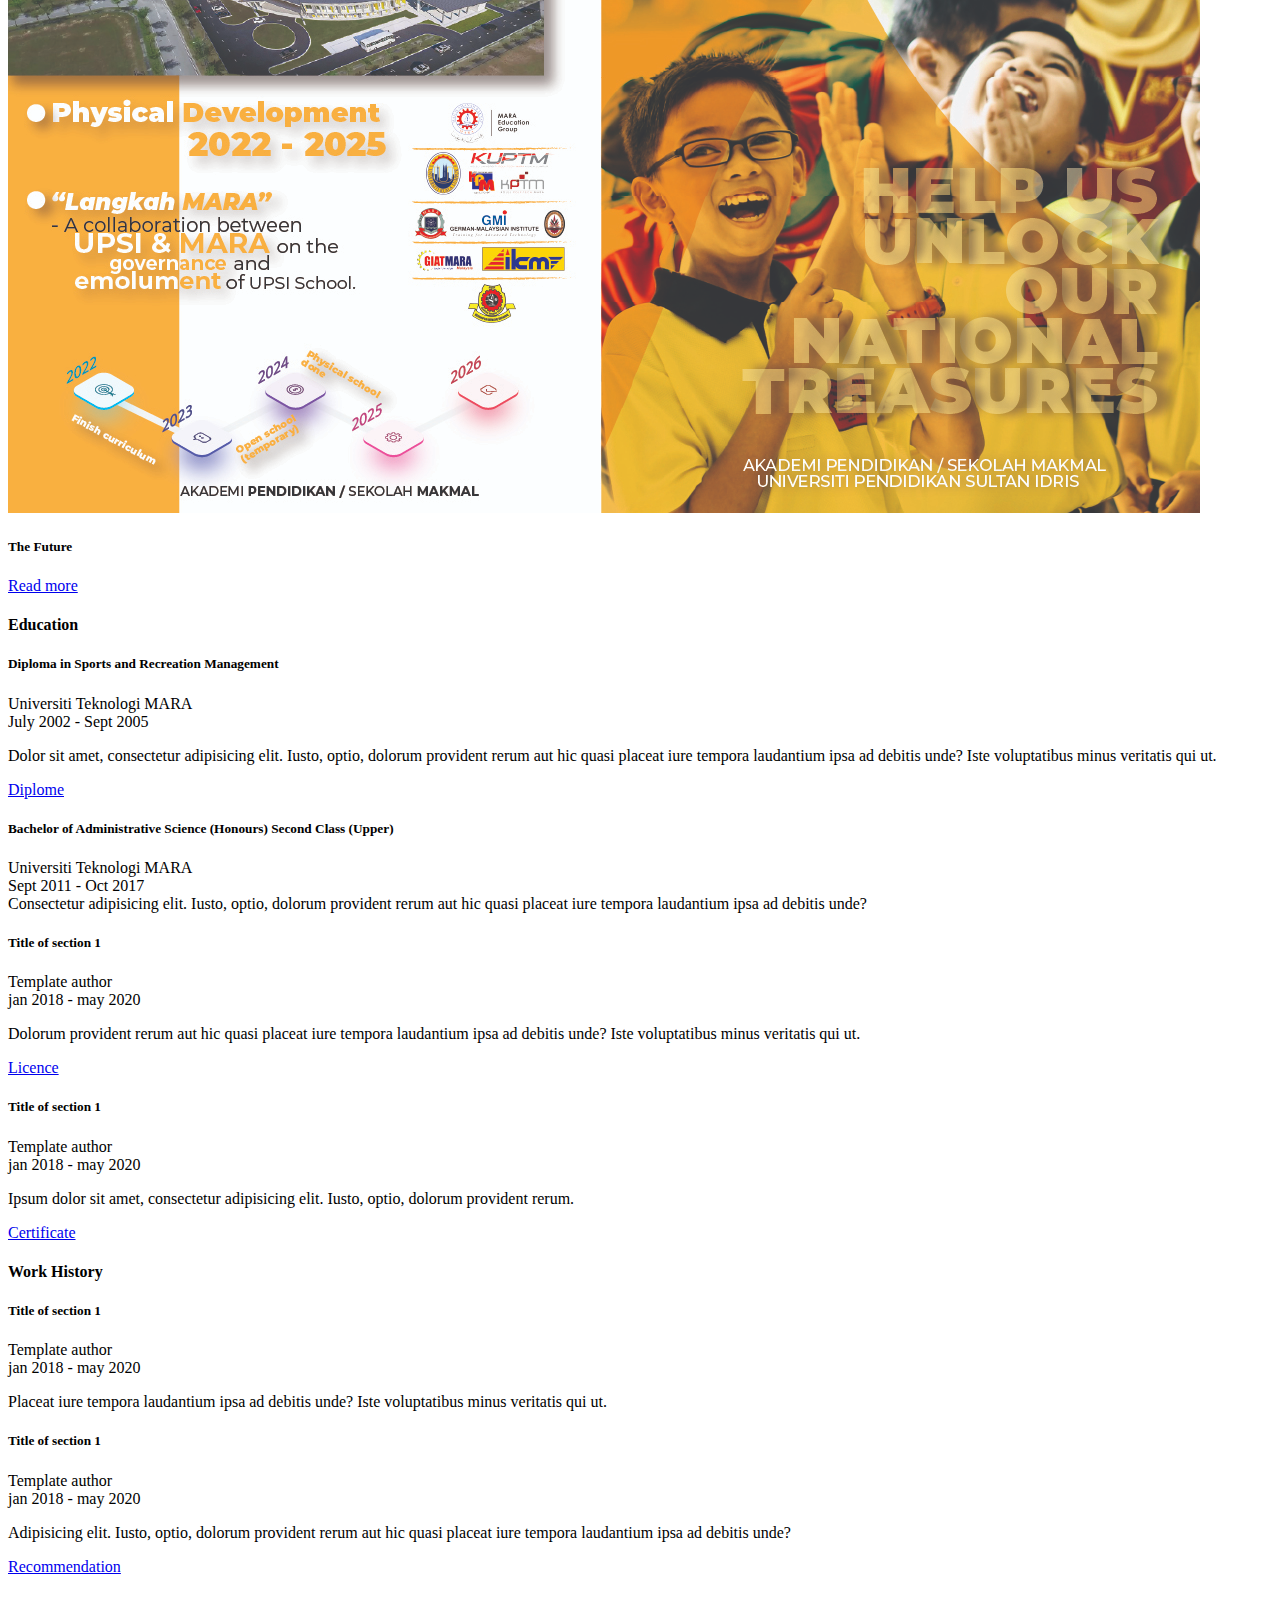
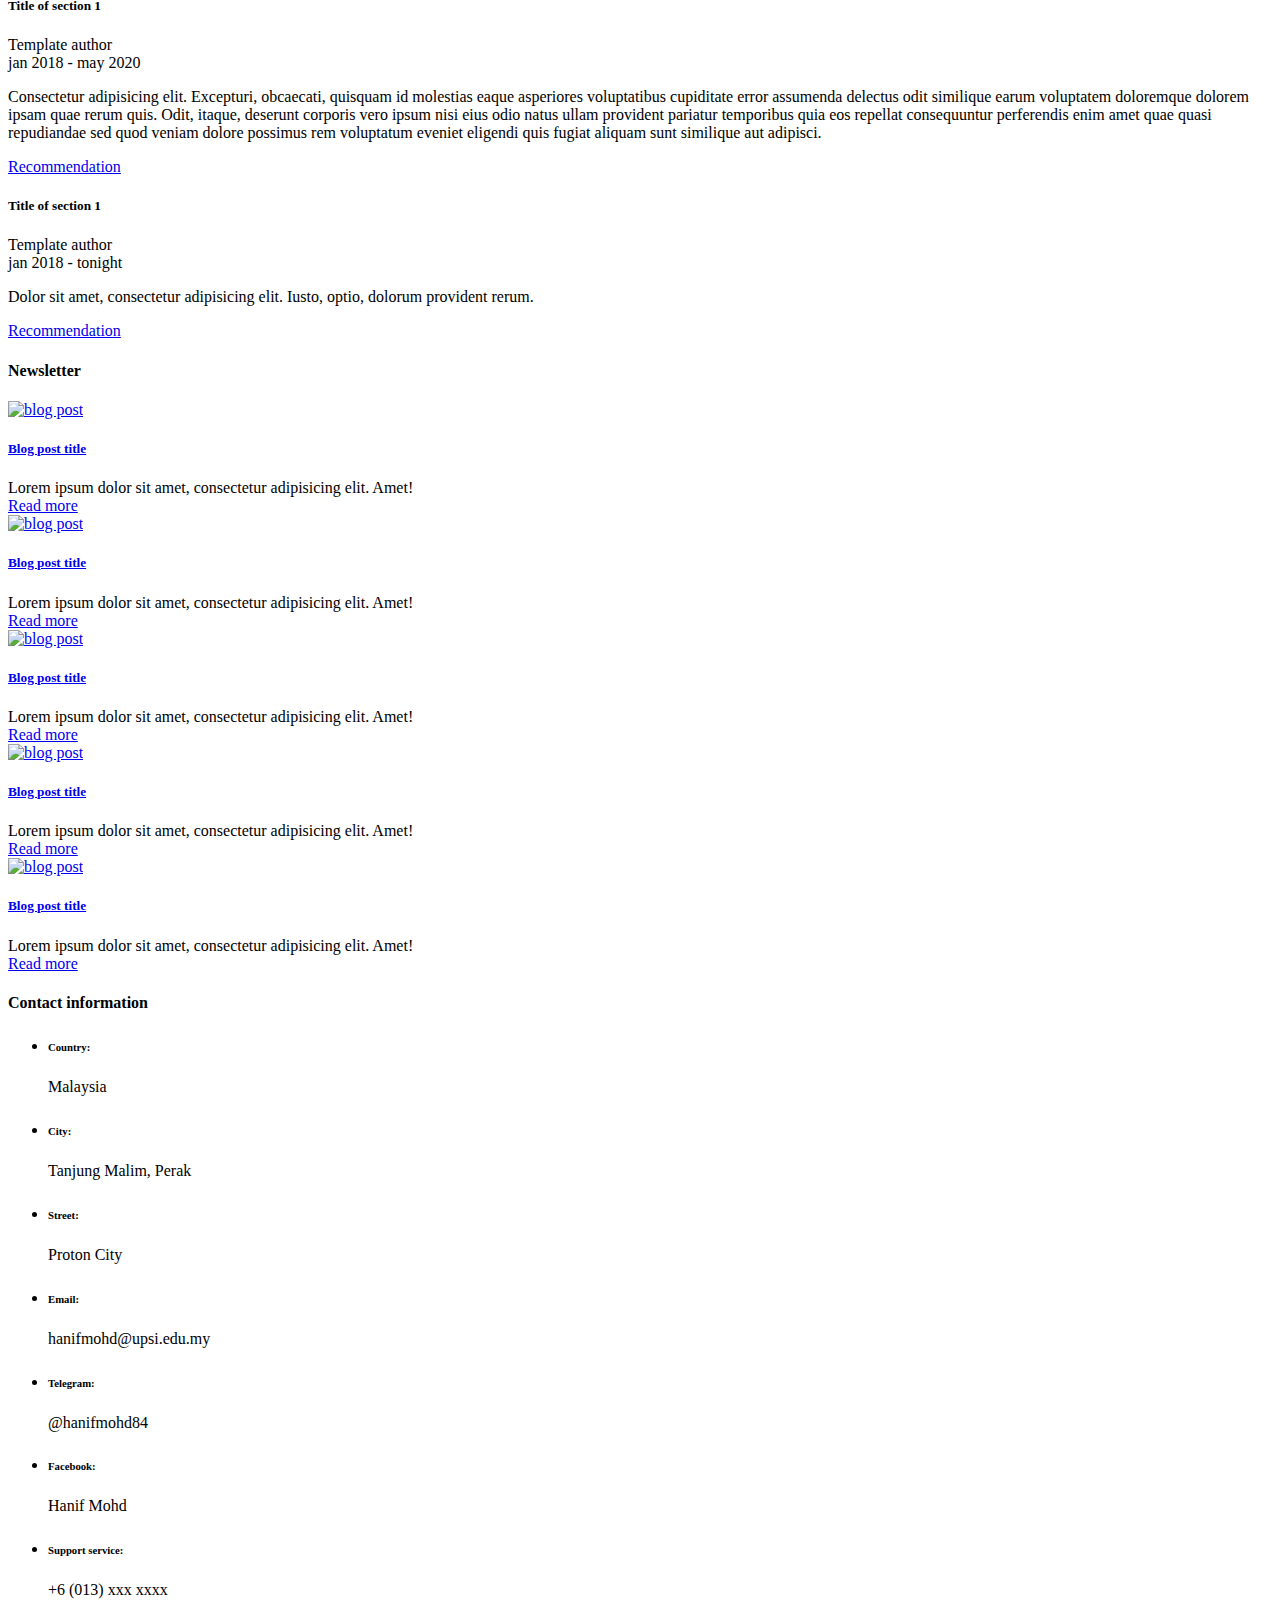
==== commit c799d326: "update" ====
--- a/index.html
+++ b/index.html
@@ -70,7 +70,7 @@
               </div>
               <!-- avatar end -->
               <!-- name -->
-              <h5 class="art-name mb-10">Hanifmohd</h5>
+              <h5 class="art-name mb-10">hanifmohd</h5>
               <!-- post -->
               <div class="art-sm-text">Senior Assistant Administrative N36 <br>Neoteric Education Initiatives Centre, UPSI </div>
             </div>
@@ -142,7 +142,7 @@
                 <div class="art-hard-skills-item">
                   <div class="art-skill-heading">
                     <!-- title -->
-                    <h6>html</h6>
+                    <h6>Adobe Photoshop</h6>
                   </div>
                   <!-- progressbar frame -->
                   <div class="art-line-progress">
@@ -157,7 +157,7 @@
                 <div class="art-hard-skills-item">
                   <div class="art-skill-heading">
                     <!-- title -->
-                    <h6>html</h6>
+                    <h6>Adobe Ilustrator</h6>
                   </div>
                   <!-- progressbar frame -->
                   <div class="art-line-progress">
@@ -172,7 +172,7 @@
                 <div class="art-hard-skills-item">
                   <div class="art-skill-heading">
                     <!-- title -->
-                    <h6>CSS</h6>
+                    <h6>Adobe Indesign</h6>
                   </div>
                   <!-- progressbar frame -->
                   <div class="art-line-progress">
@@ -187,7 +187,7 @@
                 <div class="art-hard-skills-item">
                   <div class="art-skill-heading">
                     <!-- title -->
-                    <h6>Js</h6>
+                    <h6>Adobe After Effect</h6>
                   </div>
                   <!-- progressbar frame -->
                   <div class="art-line-progress">
@@ -202,7 +202,7 @@
                 <div class="art-hard-skills-item">
                   <div class="art-skill-heading">
                     <!-- title -->
-                    <h6>PHP</h6>
+                    <h6>Google Data Studio</h6>
                   </div>
                   <!-- progressbar frame -->
                   <div class="art-line-progress">
@@ -1045,9 +1045,9 @@
                     <!-- grid item testing msuk video -->
                     <div class="art-grid-item webTemplates">
                       <!-- grid item frame -->
-                      <a data-fancybox="gallery" href="https://www.youtube.com/watch?v=fxe6qev-bno&ab_channel=WebProgrammingUNPA" class="art-a art-portfolio-item-frame art-horizontal">
+                      <a data-fancybox="gallery" href="https://www.youtube.com/watch?v=fxe6qev-bno&ab_channel=WebProgrammingUNPAS" class="art-a art-portfolio-item-frame art-horizontal">
                         <!-- img -->
-                        <video src="https://www.youtube.com/watch?v=fxe6qev-bno&ab_channel=WebProgrammingUNPAS" alt="item">
+                        <img src="img/works/original-size/testing.JPG" alt="item">
                         <!-- zoom icon -->
                         <span class="art-item-hover"><i class="fas fa-expand"></i></span>
                       </a>
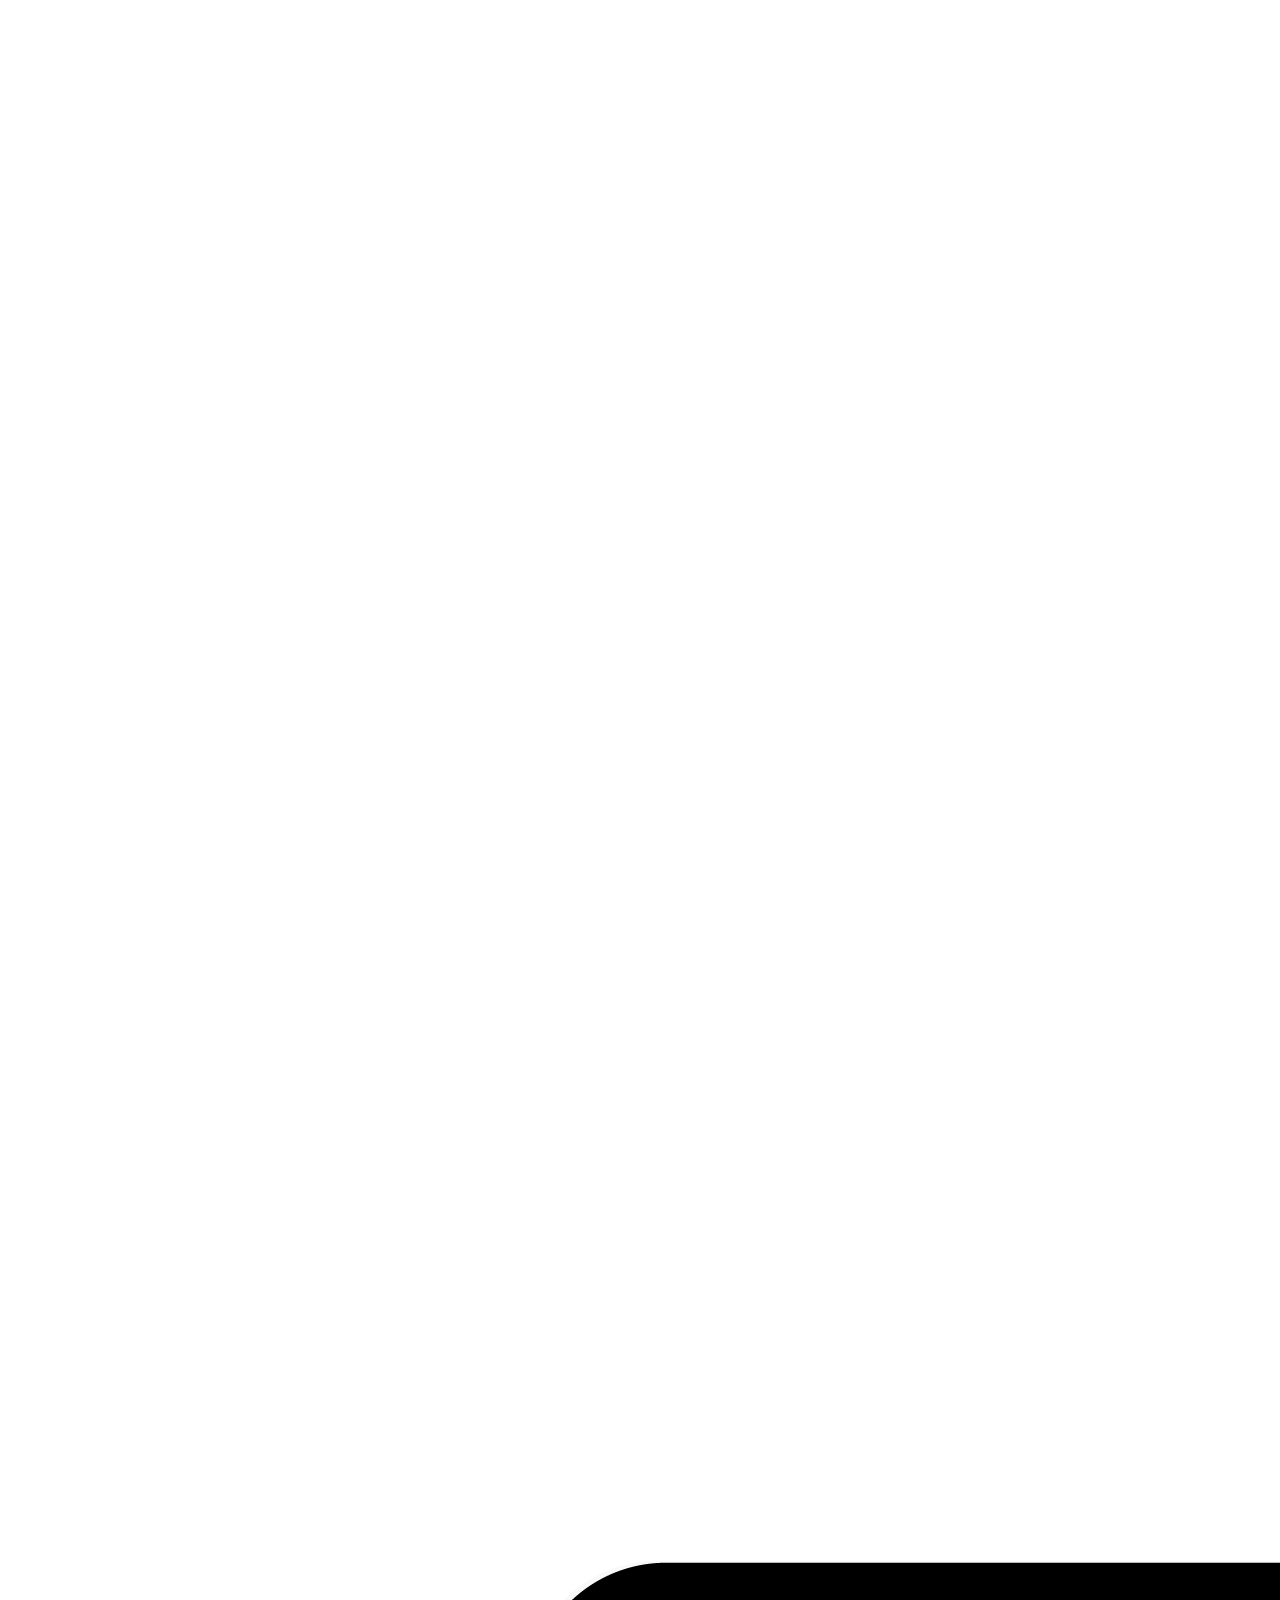
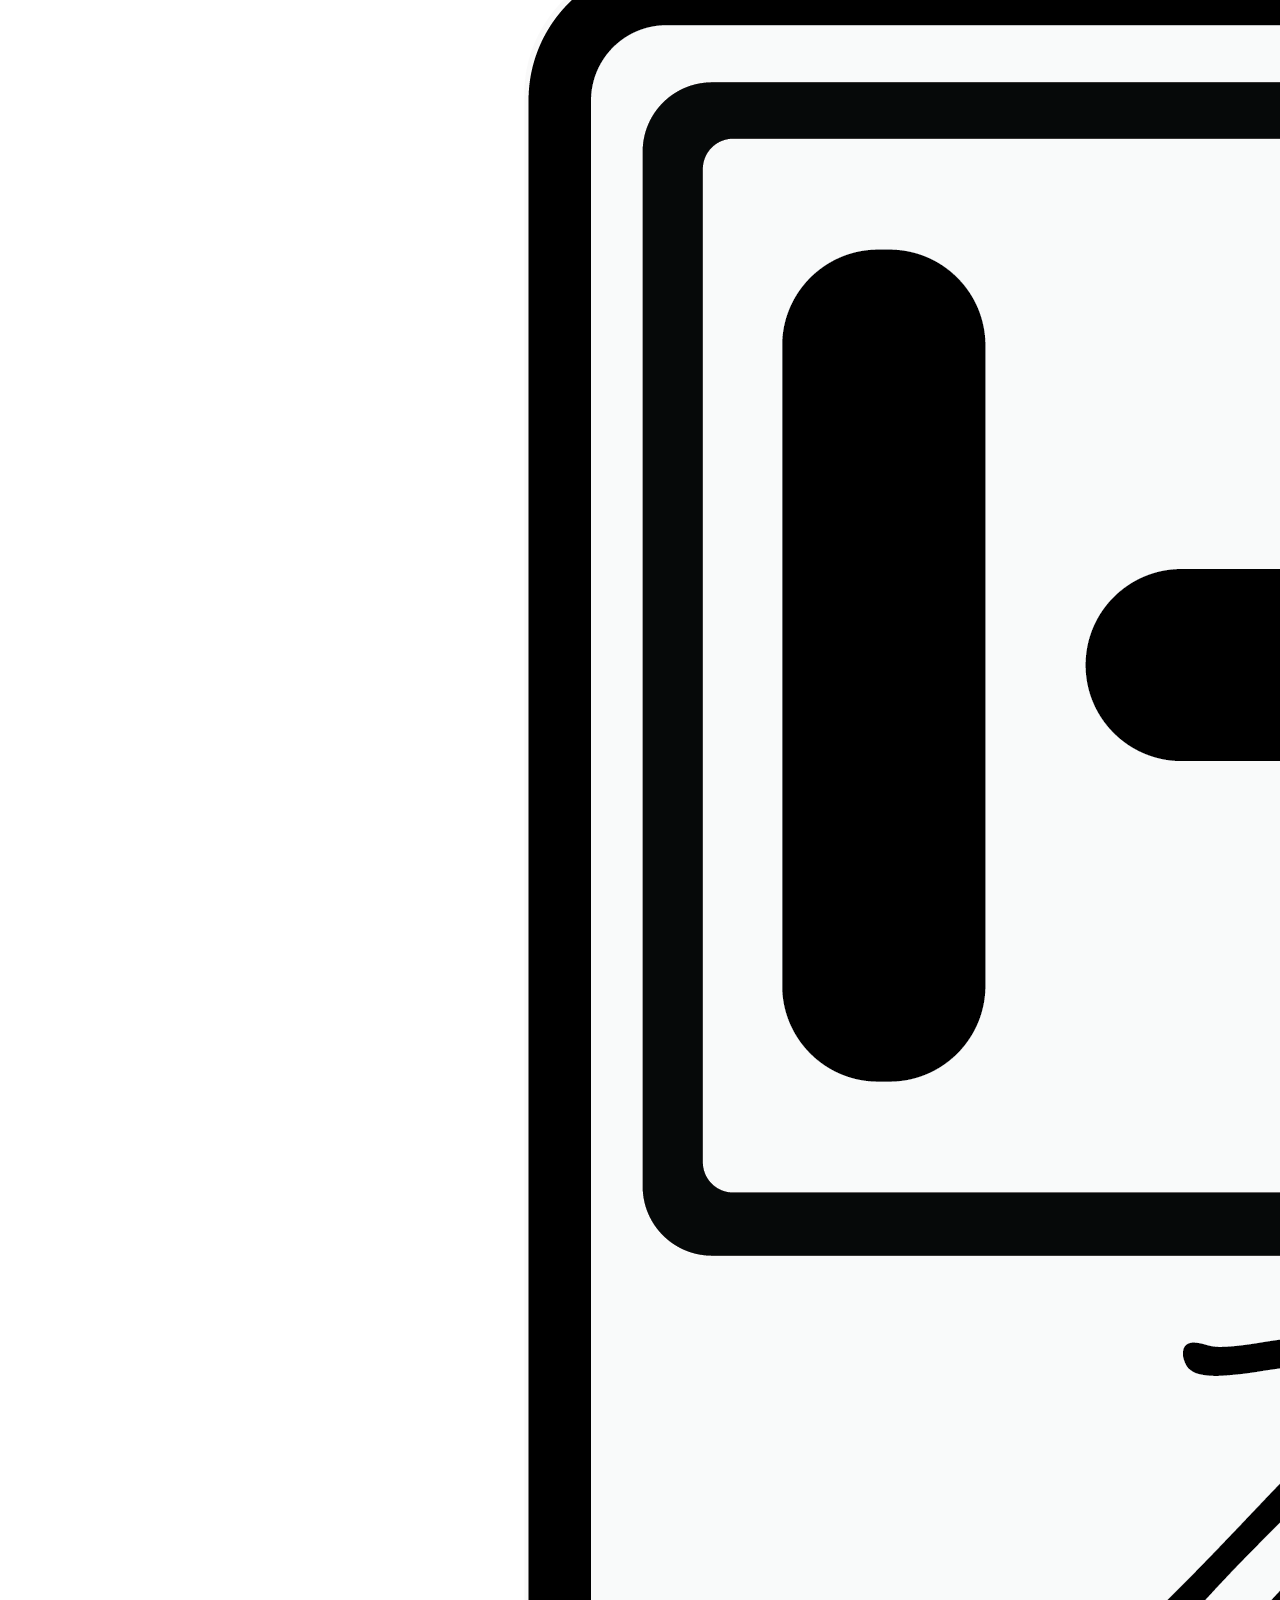
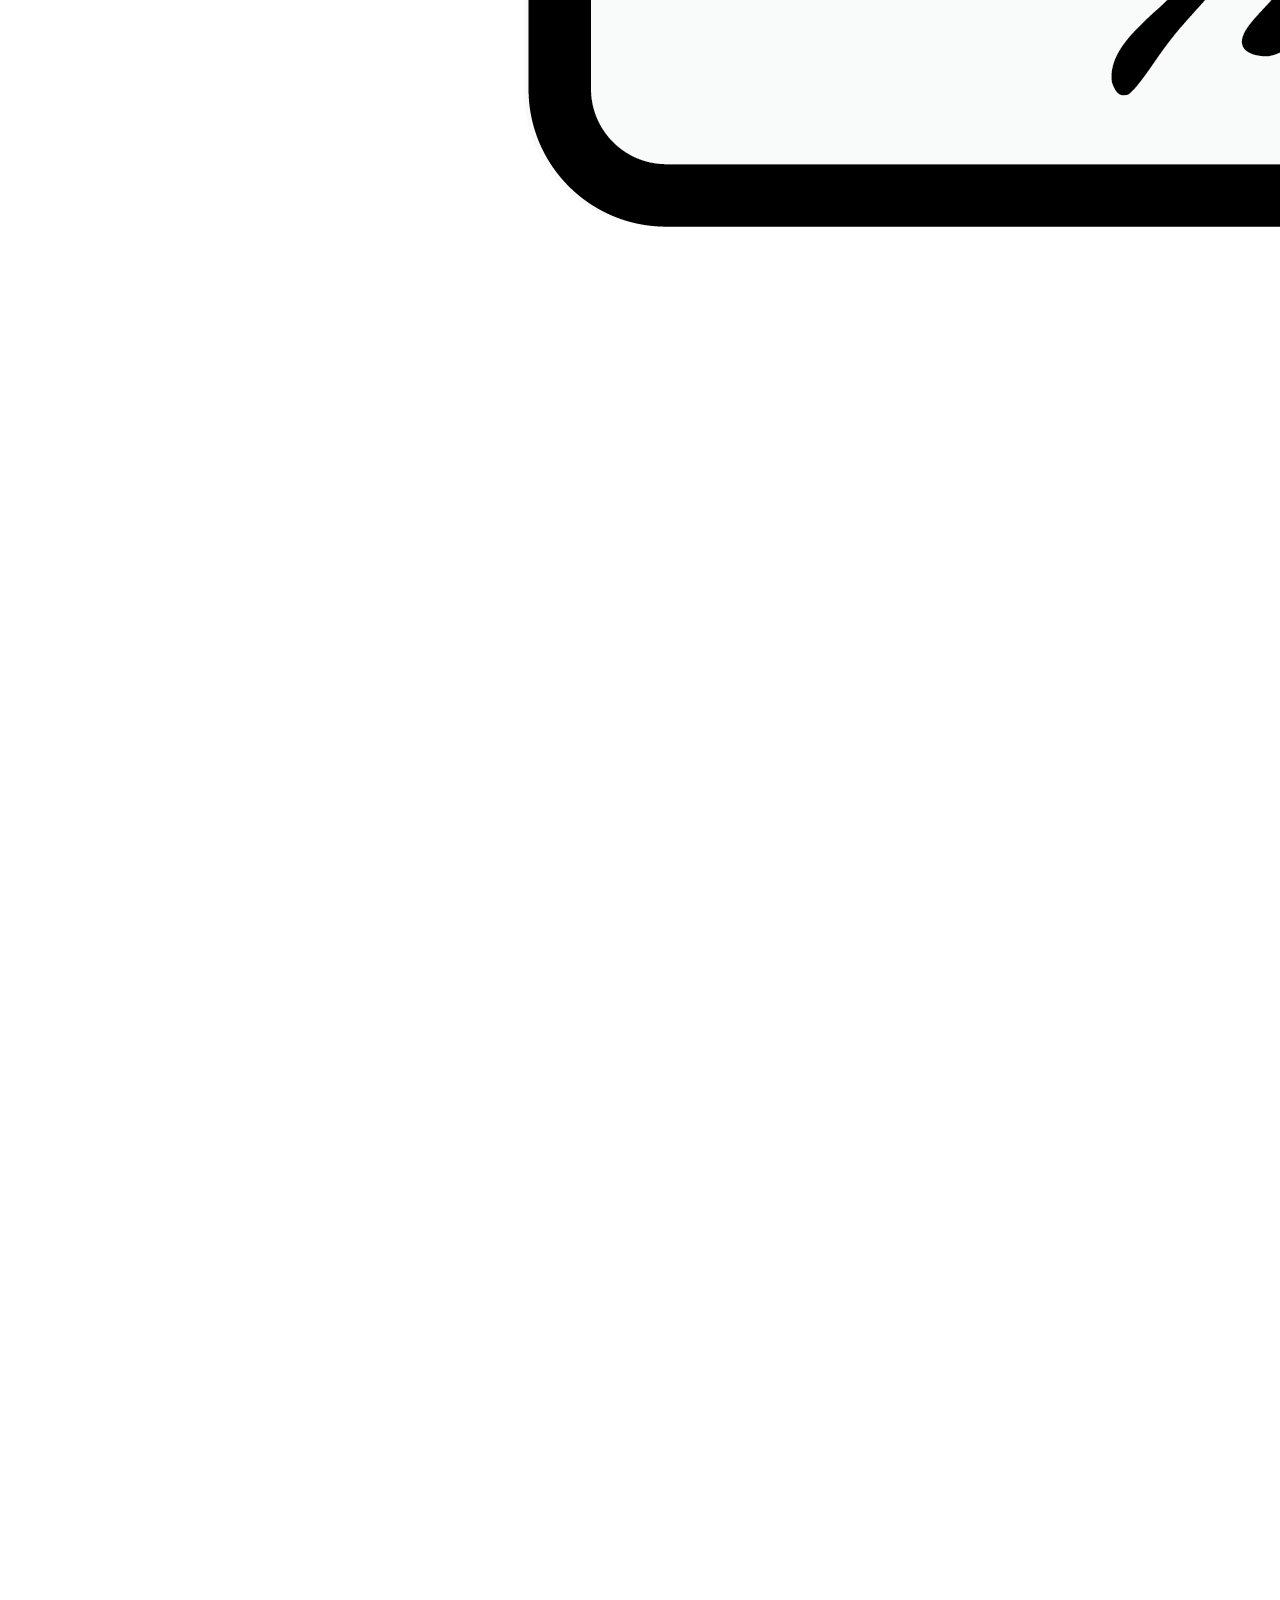
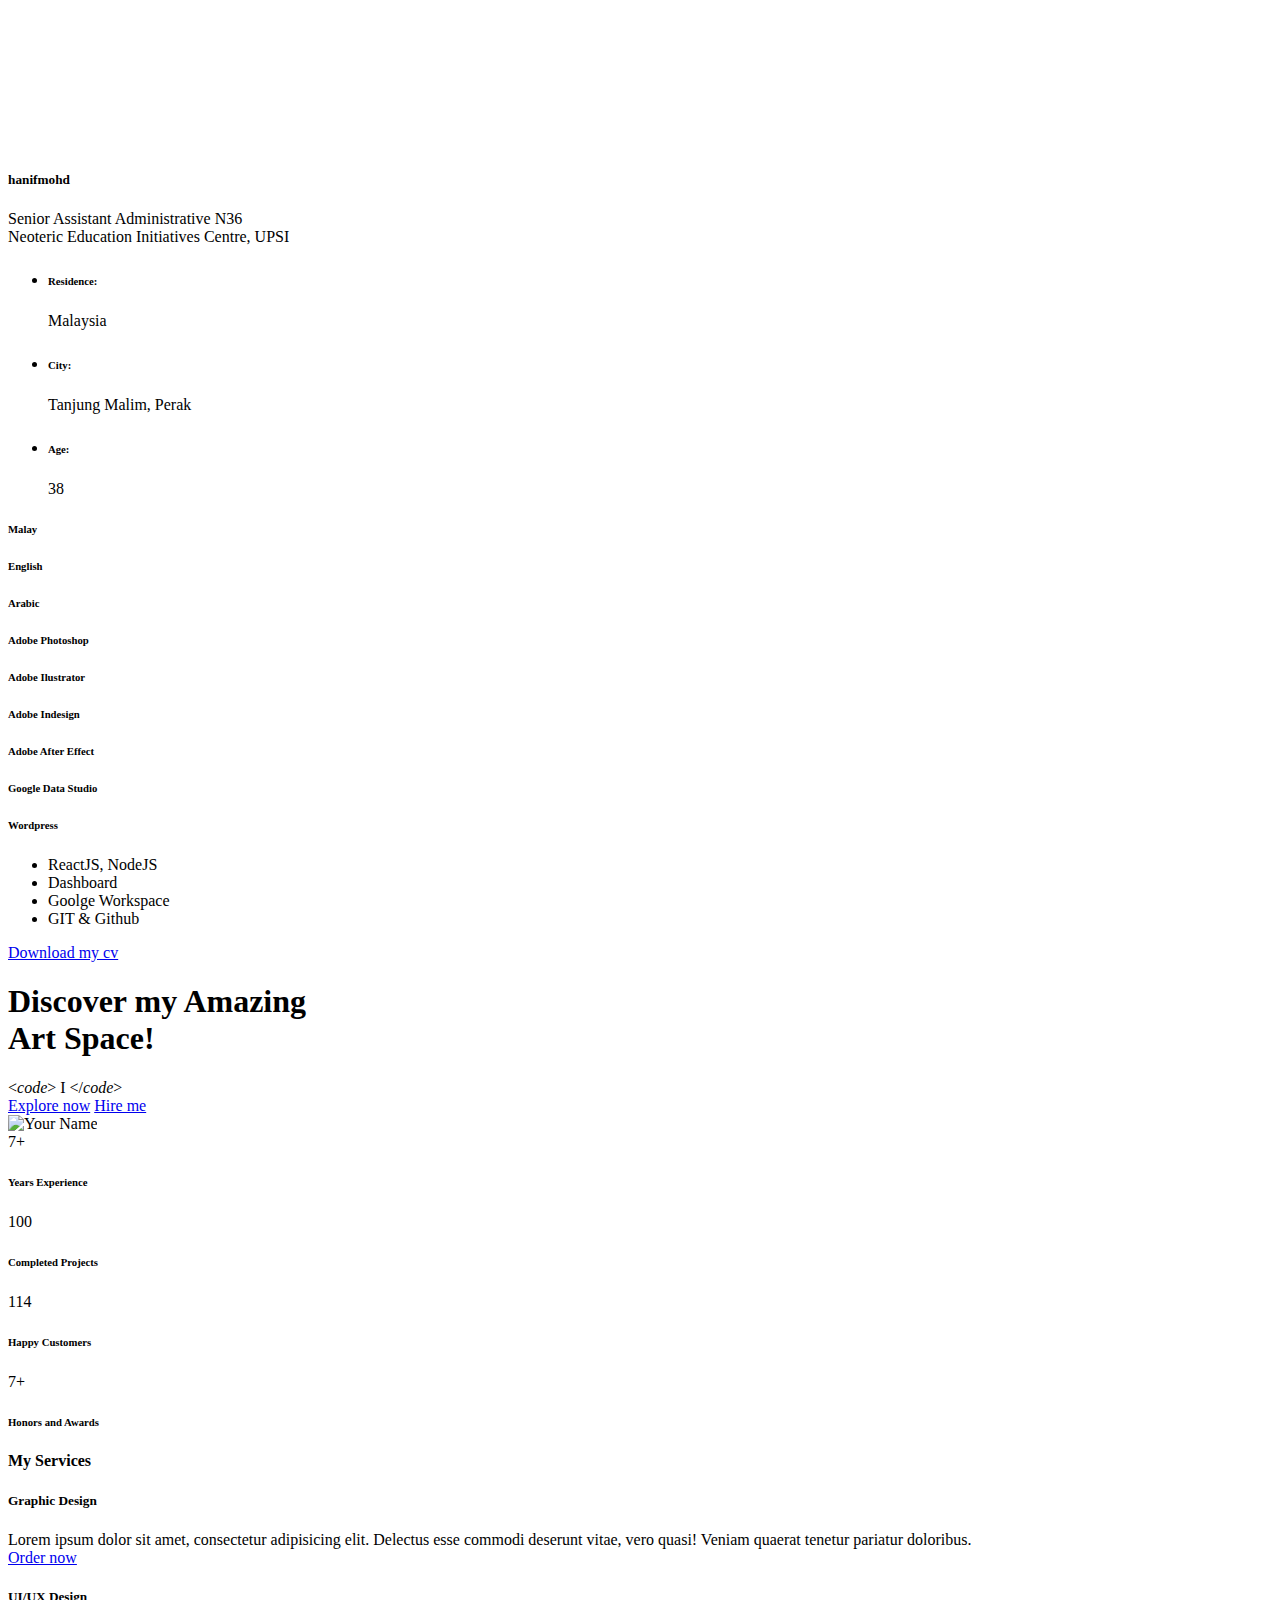
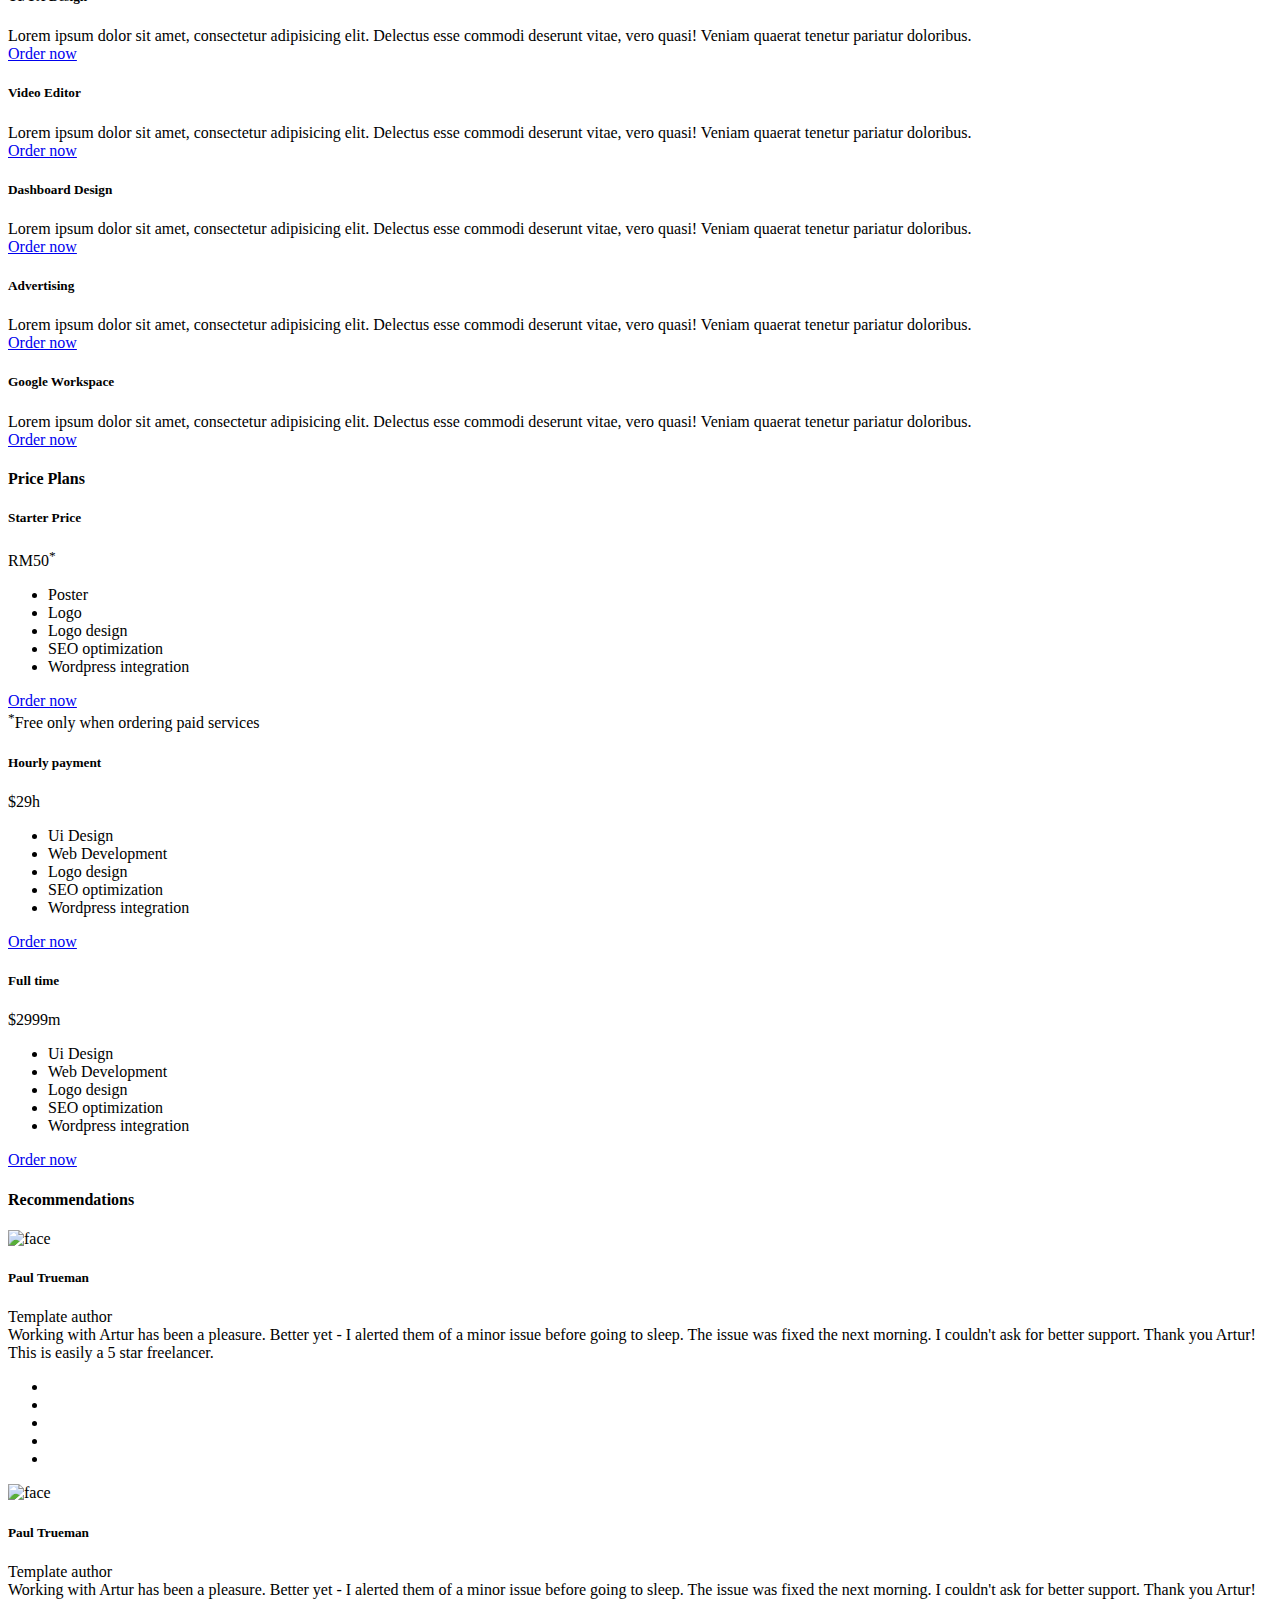
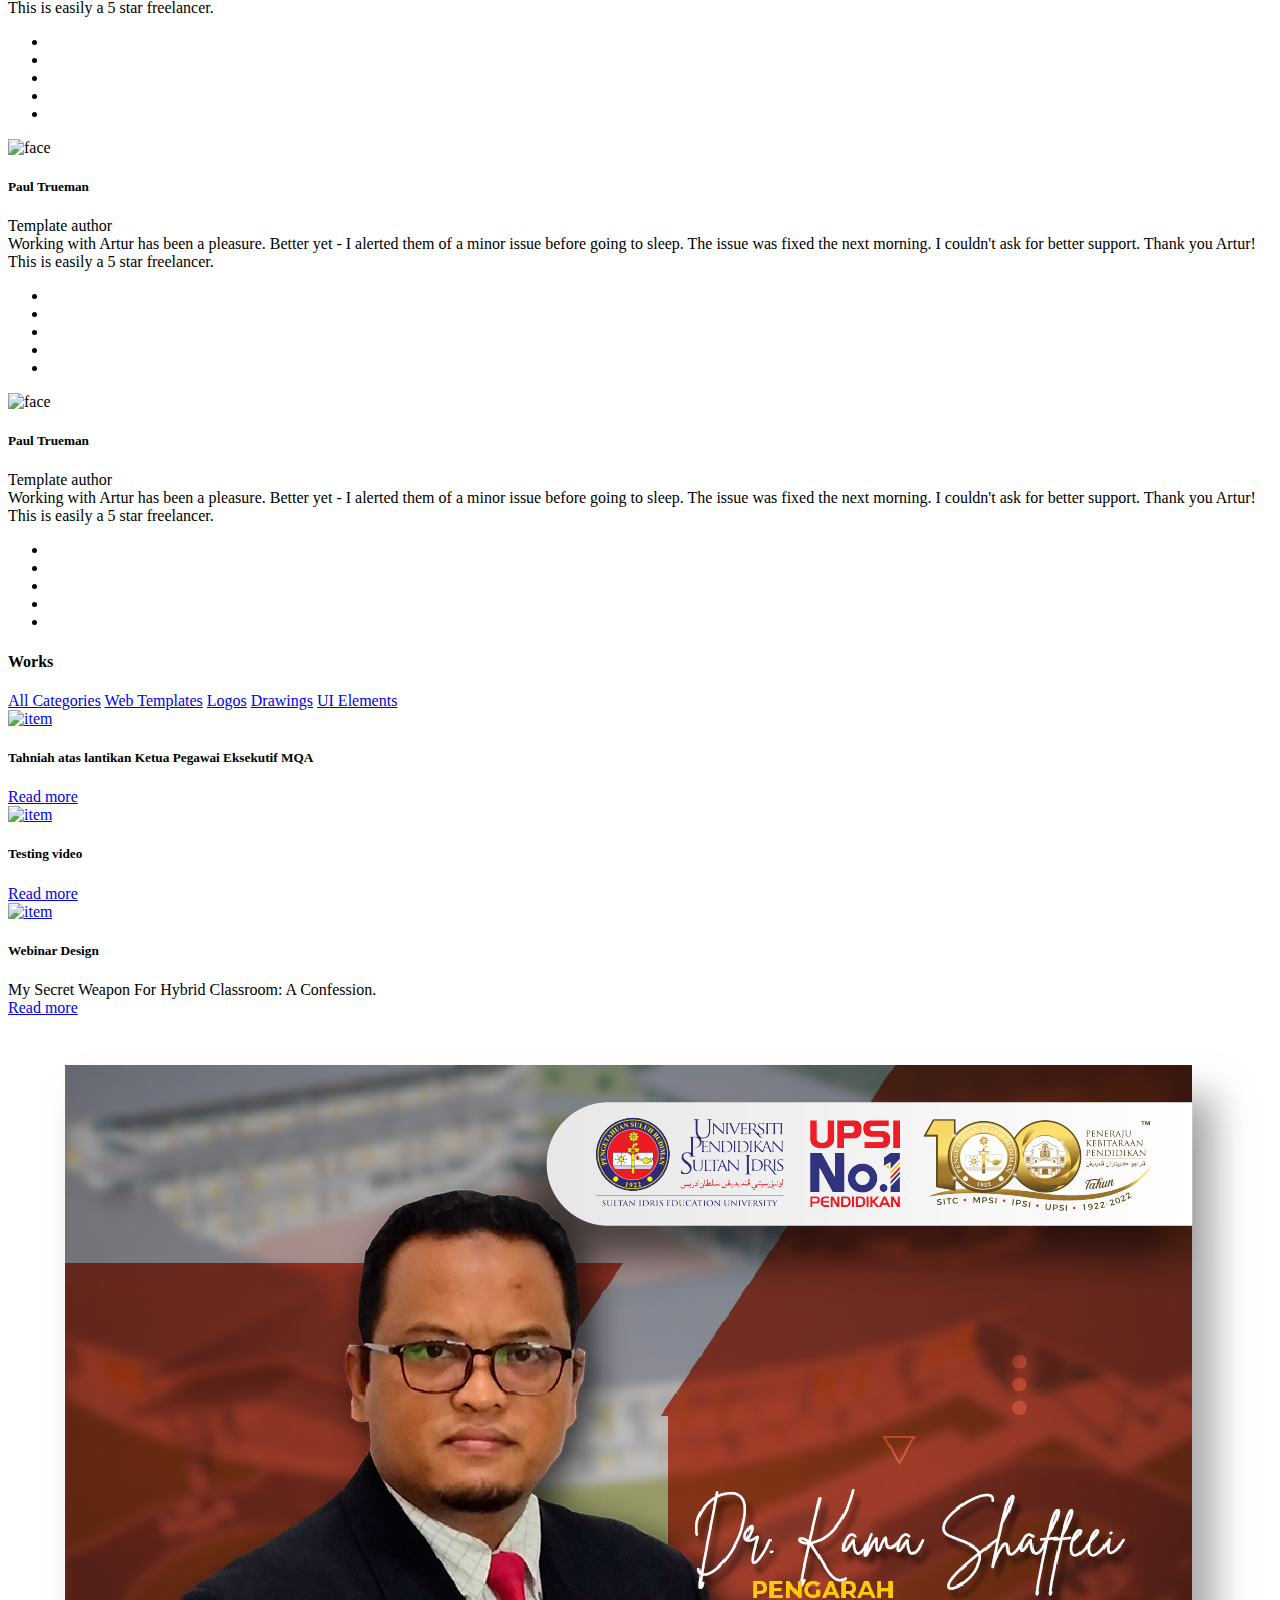
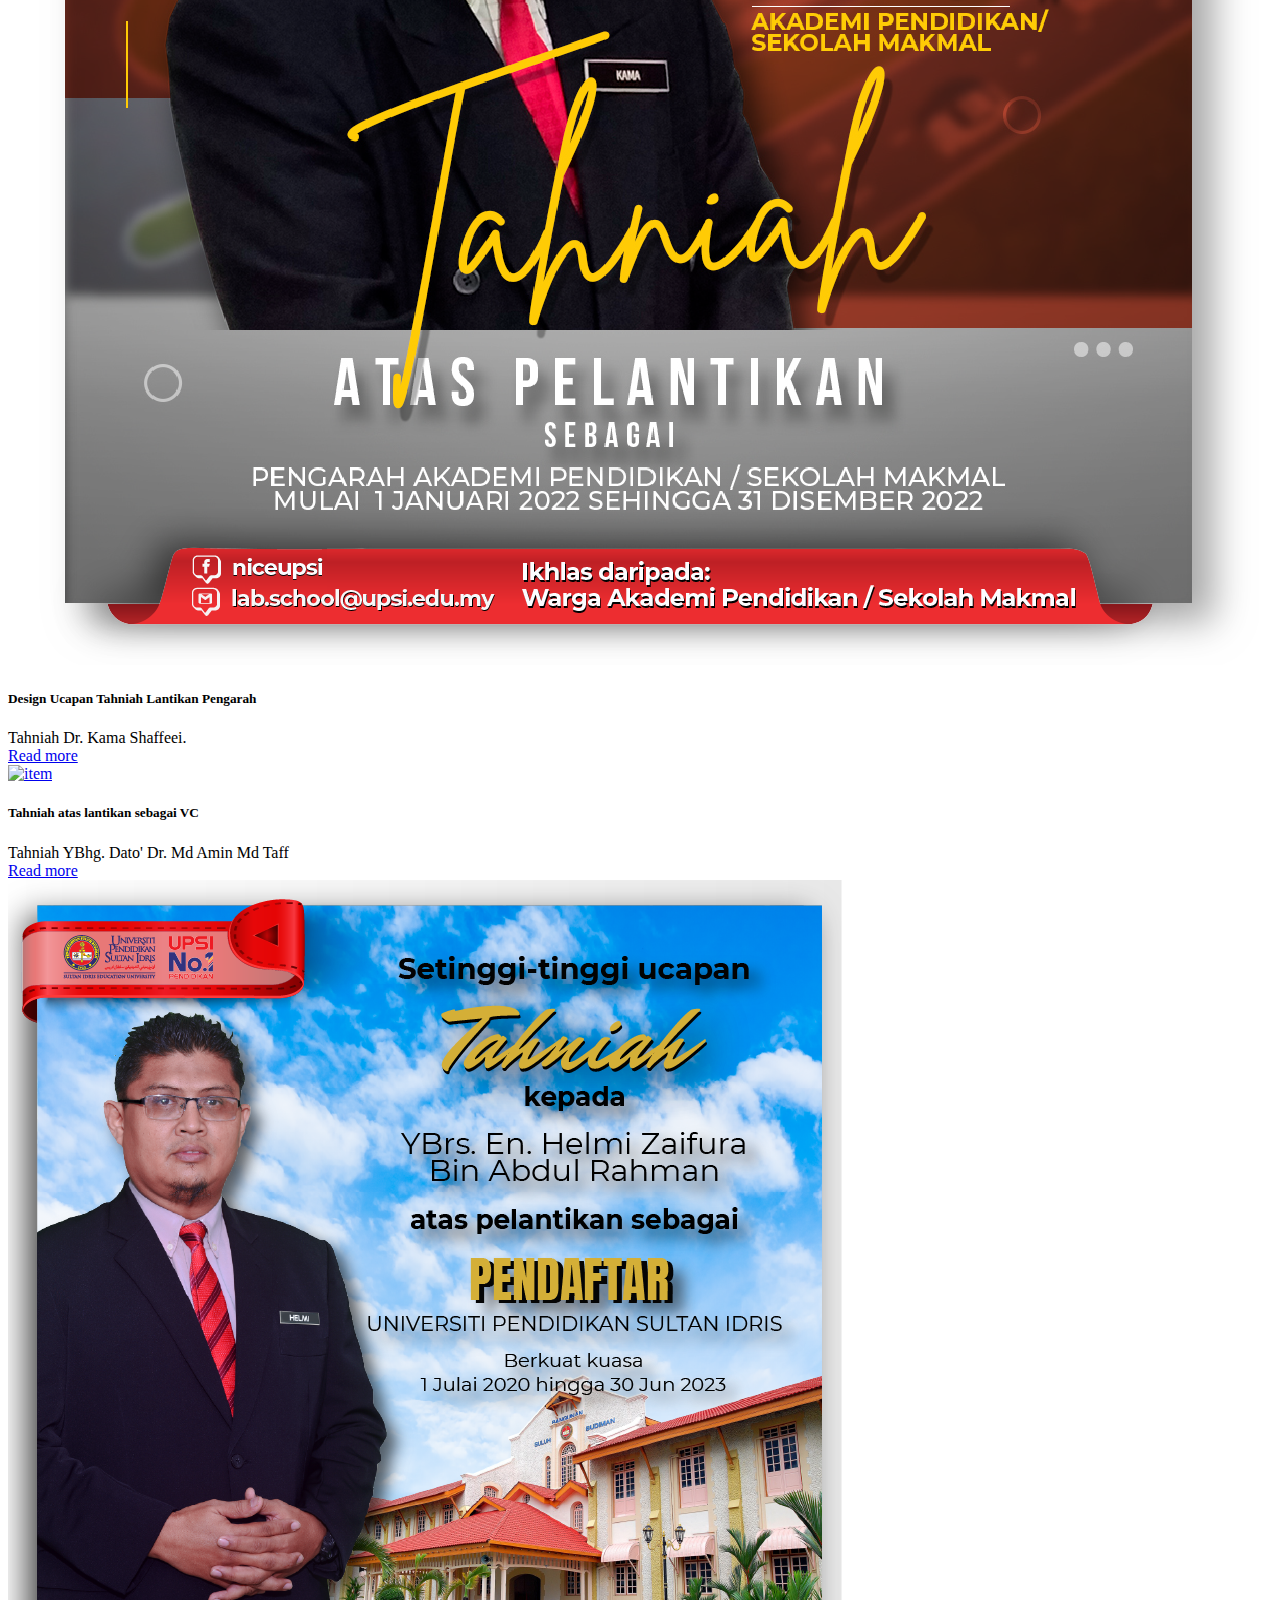
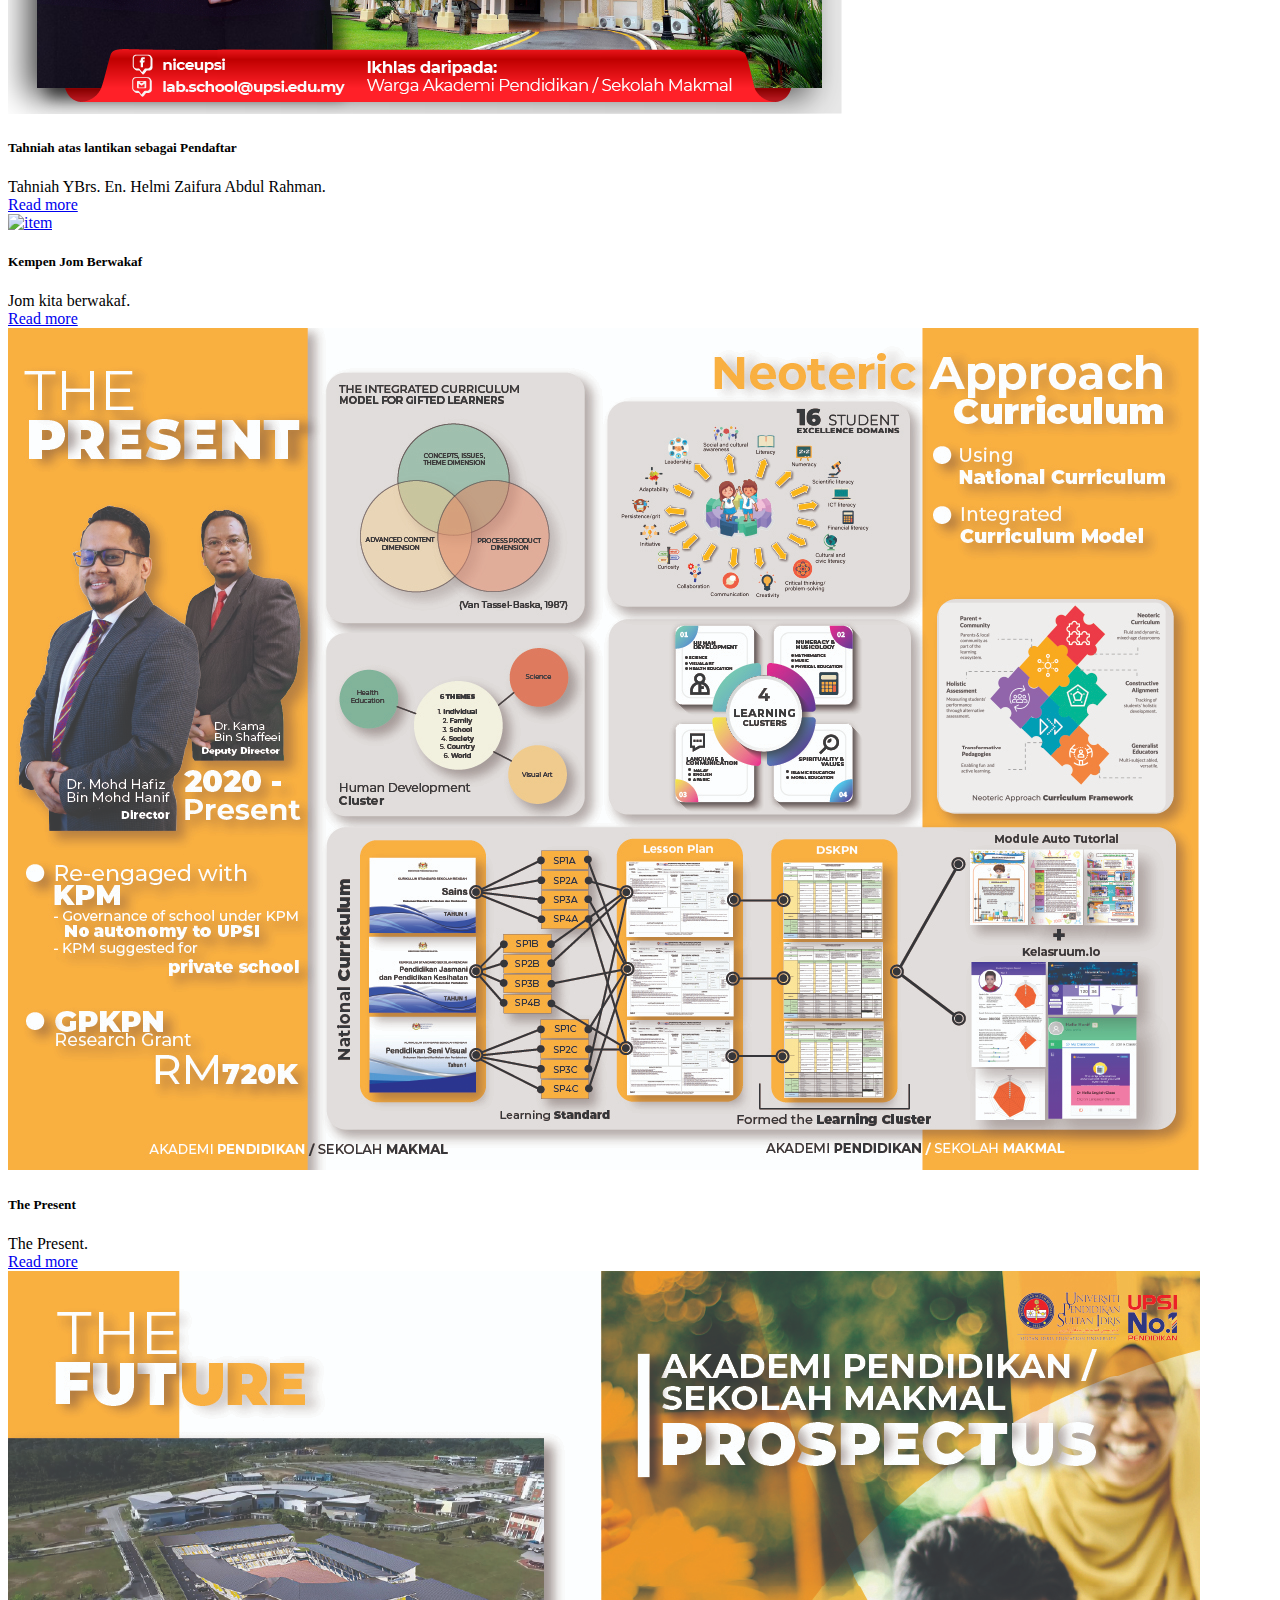
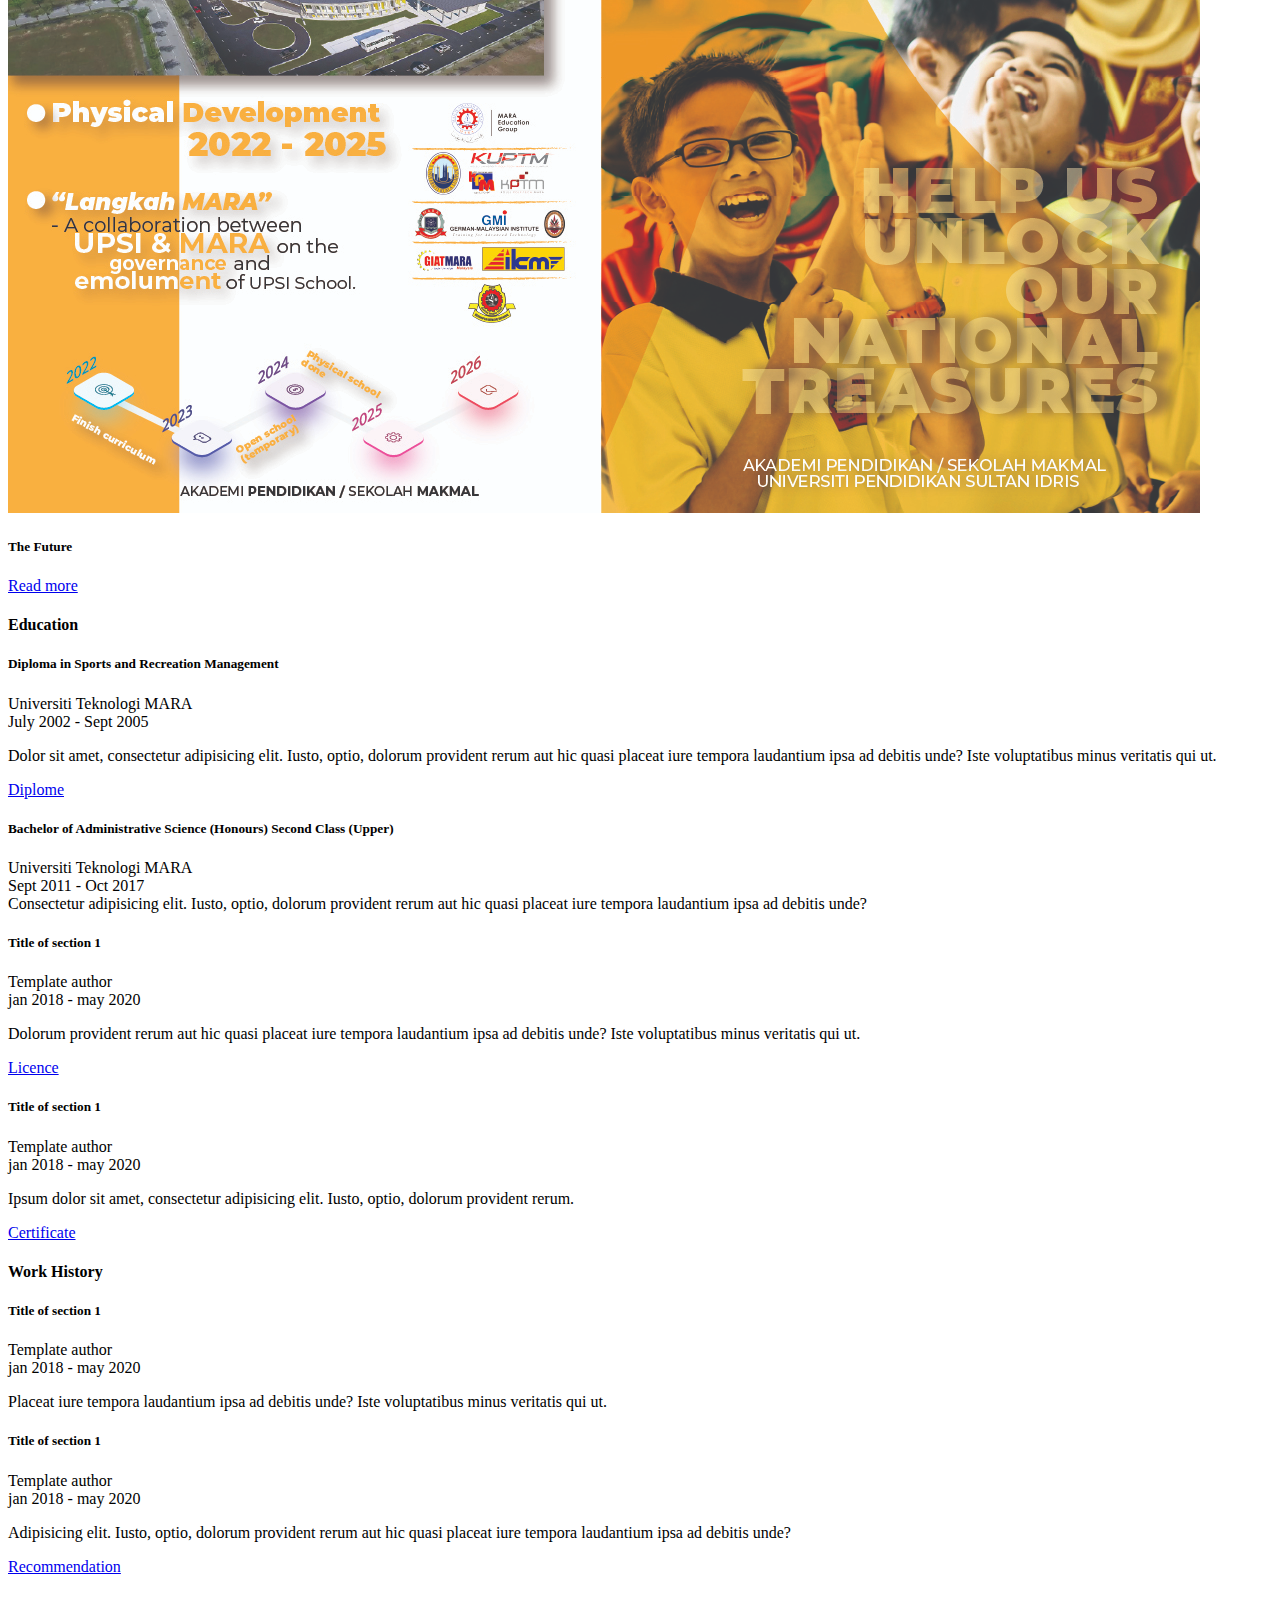
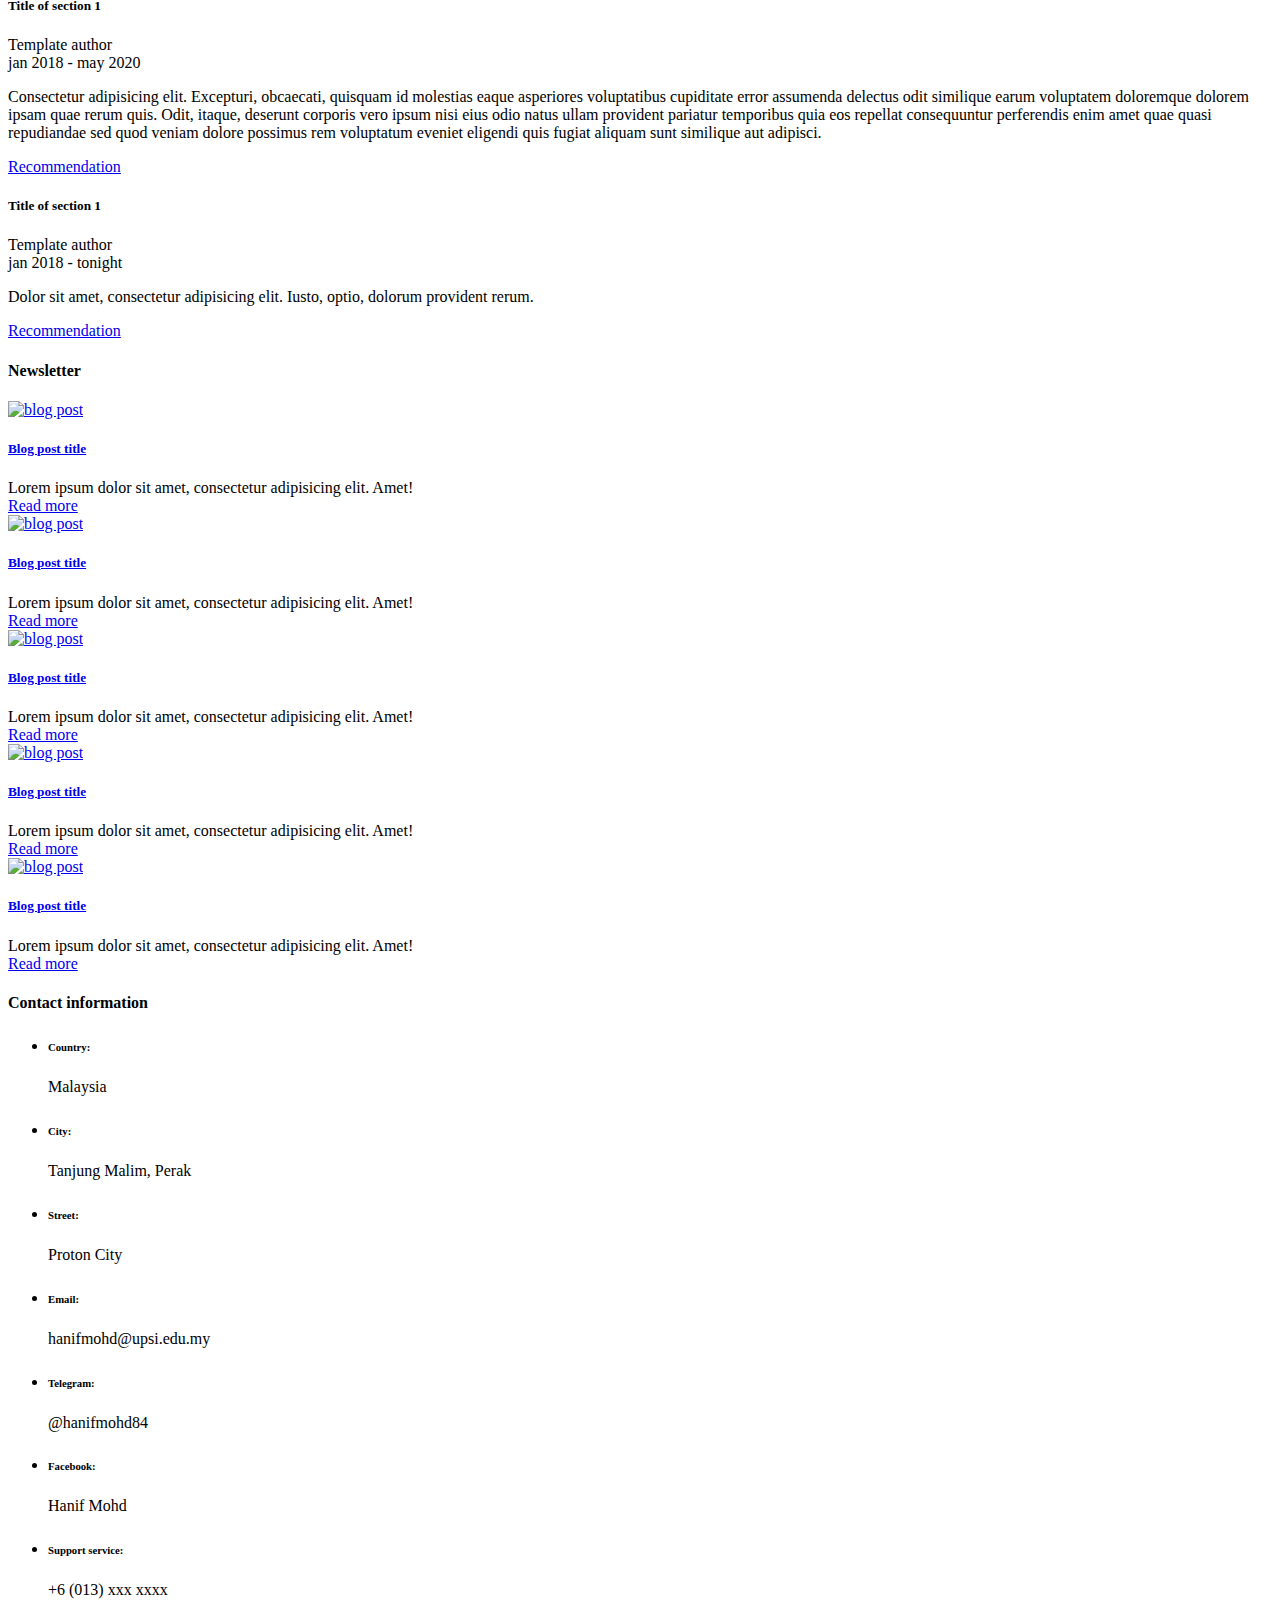
==== commit 9af0aa30: "commit" ====
--- a/index.html
+++ b/index.html
@@ -237,13 +237,13 @@
               <!-- knowledge list -->
               <ul class="art-knowledge-list p-15-0">
                 <!-- list item -->
-                <li>Bootstrap, Materialize</li>
+                <li>ReactJS, NodeJS</li>
                 <!-- list item -->
-                <li>Stylus, Sass, Less</li>
+                <li>Dashboard</li>
                 <!-- list item -->
-                <li>Gulp, Webpack, Grunt</li>
+                <li>Goolge Workspace</li>
                 <!-- list item -->
-                <li>GIT knowledge</li>
+                <li>GIT & Github</li>
               </ul>
               <!-- knowledge list end -->
 
@@ -254,7 +254,7 @@
               <div class="art-links-frame p-15-15">
 
                 <!-- download cv button -->
-                <a href="files/hanif_CV.pdf" class="art-link" download>Download cv <i class="fas fa-download"></i></a>
+                <a href="files/hanif_CV.pdf" class="art-link" download>Download my cv <i class="fas fa-download"></i></a>
 
               </div>
               <!-- links frame end -->
@@ -325,7 +325,7 @@
                           <h1 class="mb-15">Discover my Amazing <br>Art Space!</h1>
                           <!-- suptitle -->
                           <div class="art-lg-text art-code mb-25">&lt;<i>code</i>&gt; I <span class="txt-rotate" data-period="2000"
-                              data-rotate='[ "make graphic design.", "make video editing.", "make mockup design.", "make logo design.", "build website using google site.", "build dashboard for data." ]'></span>&lt;/<i>code</i>&gt;</div>
+                              data-rotate='[ "am an autodidact.", "am a graphic designer.", "am a video editor.", "can make mockup design.", "make logo design.", "can build website using google site.", "can build dashboard for data analysis." ]'></span>&lt;/<i>code</i>&gt;</div>
                           <div class="art-buttons-frame">
                             <!-- button -->
                             <a href="#." class="art-btn art-btn-md"><span>Explore now</span></a>
@@ -363,7 +363,7 @@
                       <!-- counter -->
                       <div class="art-counter-box">
                         <!-- counter number -->
-                        <span class="art-counter">10</span><span class="art-counter-plus">+</span>
+                        <span class="art-counter">7</span><span class="art-counter-plus">+</span>
                       </div>
                       <!-- counter end -->
                       <!-- title -->
@@ -382,7 +382,7 @@
                       <!-- counter -->
                       <div class="art-counter-box">
                         <!-- counter number -->
-                        <span class="art-counter">143</span>
+                        <span class="art-counter">100</span>
                       </div>
                       <!-- counter end -->
                       <!-- title -->
@@ -420,7 +420,7 @@
                       <!-- counter -->
                       <div class="art-counter-box">
                         <!-- counter number -->
-                        <span class="art-counter">20</span><span class="art-counter-plus">+</span>
+                        <span class="art-counter">7</span><span class="art-counter-plus">+</span>
                       </div>
                       <!-- counter end -->
                       <!-- title -->
@@ -625,15 +625,15 @@
                         <h5 class="mb-30">Starter Price</h5>
                         <!-- price cost -->
                         <div class="art-price-cost">
-                          <div class="art-number">FREE<sup>*</sup></div>
+                          <div class="art-number">RM50<sup>*</sup></div>
                         </div>
                         <!-- price cost end -->
                         <!-- price list -->
                         <ul class="art-price-list">
                           <!-- list item -->
-                          <li>Ui Design</li>
+                          <li>Poster</li>
                           <!-- list item -->
-                          <li>Web Development</li>
+                          <li>Logo</li>
                           <!-- list item -->
                           <li class="art-empty-item">Logo design</li>
                           <!-- list item -->
